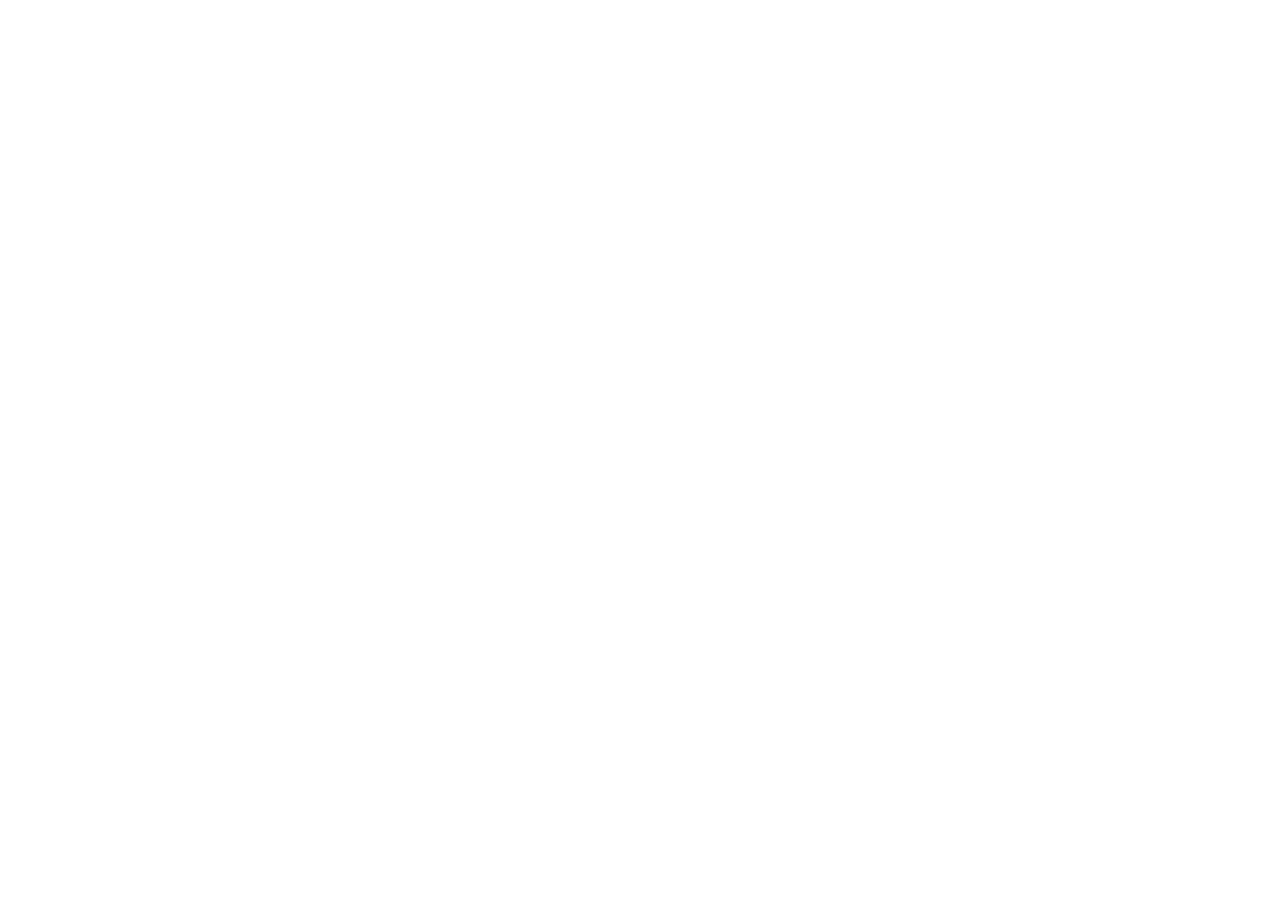
==== index.html @ 3612be58 "Added templates with routing" ====
<!DOCTYPE html>
<html lang="en">
<head>
	<meta charset="utf-8">
    <meta name="viewport" content="width=device-width, initial-scale=1, maximum-scale=1, minimum-scale=1, user-scalable=no, minimal-ui">
	<meta http-equiv="x-ua-compatible" content="ie=edge">

    <title>Meal Planner</title>

    <link rel="manifest" href="manifest.json">
	<link rel="stylesheet" href="resources/frameworks/framework7/css/framework7.material.min.css">
</head>
<body>
    <div class="statusbar-overlay"></div>
    <div class="views">
        <div class="view view-main navbar-fixed">
            <div class="pages"></div>
        </div>
    </div>
    <script src="resources/frameworks/framework7/js/framework7.min.js"></script>
    <script data-main="resources/js/app" src="resources/frameworks/require.js"></script>
</body>
</html>
---- resources/frameworks/framework7/css/framework7.material.min.css ----
/**
 * Framework7 1.4.2
 * Full Featured Mobile HTML Framework For Building iOS & Android Apps
 * 
 * http://www.idangero.us/framework7
 * 
 * Copyright 2016, Vladimir Kharlampidi
 * The iDangero.us
 * http://www.idangero.us/
 * 
 * Licensed under MIT
 * 
 * Released on: February 27, 2016
 */
body,html{position:relative;height:100%;width:100%;overflow-x:hidden}body{font-family:Roboto,Noto,Helvetica,Arial,sans-serif;margin:0;padding:0;color:#212121;font-size:14px;line-height:1.5;width:100%;-webkit-text-size-adjust:100%;background:#fff;overflow:hidden}*{-webkit-tap-highlight-color:transparent;-webkit-touch-callout:none}a,input,select,textarea{outline:0}a{text-decoration:none;color:#2196f3}p{margin:1em 0}.row{display:-webkit-box;display:-ms-flexbox;display:-webkit-flex;display:flex;-webkit-box-pack:justify;-ms-flex-pack:justify;-webkit-justify-content:space-between;justify-content:space-between;-webkit-box-lines:multiple;-moz-box-lines:multiple;-webkit-flex-wrap:wrap;-ms-flex-wrap:wrap;flex-wrap:wrap;-webkit-box-align:start;-ms-flex-align:start;-webkit-align-items:flex-start;align-items:flex-start}.row>[class*=col-]{box-sizing:border-box}.row .col-auto{width:100%}.row .col-100{width:100%;width:-webkit-calc((100% - 16px*0)/ 1);width:calc((100% - 16px*0)/ 1)}.row.no-gutter .col-100{width:100%}.row .col-95{width:95%;width:-webkit-calc((100% - 16px*.05263157894736836)/ 1.0526315789473684);width:calc((100% - 16px*.05263157894736836)/ 1.0526315789473684)}.row.no-gutter .col-95{width:95%}.row .col-90{width:90%;width:-webkit-calc((100% - 16px*.11111111111111116)/ 1.1111111111111112);width:calc((100% - 16px*.11111111111111116)/ 1.1111111111111112)}.row.no-gutter .col-90{width:90%}.row .col-85{width:85%;width:-webkit-calc((100% - 16px*.17647058823529416)/ 1.1764705882352942);width:calc((100% - 16px*.17647058823529416)/ 1.1764705882352942)}.row.no-gutter .col-85{width:85%}.row .col-80{width:80%;width:-webkit-calc((100% - 16px*.25)/ 1.25);width:calc((100% - 16px*.25)/ 1.25)}.row.no-gutter .col-80{width:80%}.row .col-75{width:75%;width:-webkit-calc((100% - 16px*.33333333333333326)/ 1.3333333333333333);width:calc((100% - 16px*.33333333333333326)/ 1.3333333333333333)}.row.no-gutter .col-75{width:75%}.row .col-70{width:70%;width:-webkit-calc((100% - 16px*.4285714285714286)/ 1.4285714285714286);width:calc((100% - 16px*.4285714285714286)/ 1.4285714285714286)}.row.no-gutter .col-70{width:70%}.row .col-66{width:66.66666666666666%;width:-webkit-calc((100% - 16px*.5000000000000002)/ 1.5000000000000002);width:calc((100% - 16px*.5000000000000002)/ 1.5000000000000002)}.row.no-gutter .col-66{width:66.66666666666666%}.row .col-65{width:65%;width:-webkit-calc((100% - 16px*.5384615384615385)/ 1.5384615384615385);width:calc((100% - 16px*.5384615384615385)/ 1.5384615384615385)}.row.no-gutter .col-65{width:65%}.row .col-60{width:60%;width:-webkit-calc((100% - 16px*.6666666666666667)/ 1.6666666666666667);width:calc((100% - 16px*.6666666666666667)/ 1.6666666666666667)}.row.no-gutter .col-60{width:60%}.row .col-55{width:55%;width:-webkit-calc((100% - 16px*.8181818181818181)/ 1.8181818181818181);width:calc((100% - 16px*.8181818181818181)/ 1.8181818181818181)}.row.no-gutter .col-55{width:55%}.row .col-50{width:50%;width:-webkit-calc((100% - 16px*1)/ 2);width:calc((100% - 16px*1)/ 2)}.row.no-gutter .col-50{width:50%}.row .col-45{width:45%;width:-webkit-calc((100% - 16px*1.2222222222222223)/ 2.2222222222222223);width:calc((100% - 16px*1.2222222222222223)/ 2.2222222222222223)}.row.no-gutter .col-45{width:45%}.row .col-40{width:40%;width:-webkit-calc((100% - 16px*1.5)/ 2.5);width:calc((100% - 16px*1.5)/ 2.5)}.row.no-gutter .col-40{width:40%}.row .col-35{width:35%;width:-webkit-calc((100% - 16px*1.8571428571428572)/ 2.857142857142857);width:calc((100% - 16px*1.8571428571428572)/ 2.857142857142857)}.row.no-gutter .col-35{width:35%}.row .col-33{width:33.333333333333336%;width:-webkit-calc((100% - 16px*2)/ 3);width:calc((100% - 16px*2)/ 3)}.row.no-gutter .col-33{width:33.333333333333336%}.row .col-30{width:30%;width:-webkit-calc((100% - 16px*2.3333333333333335)/ 3.3333333333333335);width:calc((100% - 16px*2.3333333333333335)/ 3.3333333333333335)}.row.no-gutter .col-30{width:30%}.row .col-25{width:25%;width:-webkit-calc((100% - 16px*3)/ 4);width:calc((100% - 16px*3)/ 4)}.row.no-gutter .col-25{width:25%}.row .col-20{width:20%;width:-webkit-calc((100% - 16px*4)/ 5);width:calc((100% - 16px*4)/ 5)}.row.no-gutter .col-20{width:20%}.row .col-15{width:15%;width:-webkit-calc((100% - 16px*5.666666666666667)/ 6.666666666666667);width:calc((100% - 16px*5.666666666666667)/ 6.666666666666667)}.row.no-gutter .col-15{width:15%}.row .col-10{width:10%;width:-webkit-calc((100% - 16px*9)/ 10);width:calc((100% - 16px*9)/ 10)}.row.no-gutter .col-10{width:10%}.row .col-5{width:5%;width:-webkit-calc((100% - 16px*19)/ 20);width:calc((100% - 16px*19)/ 20)}.row.no-gutter .col-5{width:5%}.row .col-auto:nth-last-child(1),.row .col-auto:nth-last-child(1)~.col-auto{width:100%;width:-webkit-calc((100% - 16px*0)/ 1);width:calc((100% - 16px*0)/ 1)}.row.no-gutter .col-auto:nth-last-child(1),.row.no-gutter .col-auto:nth-last-child(1)~.col-auto{width:100%}.row .col-auto:nth-last-child(2),.row .col-auto:nth-last-child(2)~.col-auto{width:50%;width:-webkit-calc((100% - 16px*1)/ 2);width:calc((100% - 16px*1)/ 2)}.row.no-gutter .col-auto:nth-last-child(2),.row.no-gutter .col-auto:nth-last-child(2)~.col-auto{width:50%}.row .col-auto:nth-last-child(3),.row .col-auto:nth-last-child(3)~.col-auto{width:33.33333333%;width:-webkit-calc((100% - 16px*2)/ 3);width:calc((100% - 16px*2)/ 3)}.row.no-gutter .col-auto:nth-last-child(3),.row.no-gutter .col-auto:nth-last-child(3)~.col-auto{width:33.33333333%}.row .col-auto:nth-last-child(4),.row .col-auto:nth-last-child(4)~.col-auto{width:25%;width:-webkit-calc((100% - 16px*3)/ 4);width:calc((100% - 16px*3)/ 4)}.row.no-gutter .col-auto:nth-last-child(4),.row.no-gutter .col-auto:nth-last-child(4)~.col-auto{width:25%}.row .col-auto:nth-last-child(5),.row .col-auto:nth-last-child(5)~.col-auto{width:20%;width:-webkit-calc((100% - 16px*4)/ 5);width:calc((100% - 16px*4)/ 5)}.row.no-gutter .col-auto:nth-last-child(5),.row.no-gutter .col-auto:nth-last-child(5)~.col-auto{width:20%}.row .col-auto:nth-last-child(6),.row .col-auto:nth-last-child(6)~.col-auto{width:16.66666667%;width:-webkit-calc((100% - 16px*5)/ 6);width:calc((100% - 16px*5)/ 6)}.row.no-gutter .col-auto:nth-last-child(6),.row.no-gutter .col-auto:nth-last-child(6)~.col-auto{width:16.66666667%}.row .col-auto:nth-last-child(7),.row .col-auto:nth-last-child(7)~.col-auto{width:14.28571429%;width:-webkit-calc((100% - 16px*6)/ 7);width:calc((100% - 16px*6)/ 7)}.row.no-gutter .col-auto:nth-last-child(7),.row.no-gutter .col-auto:nth-last-child(7)~.col-auto{width:14.28571429%}.row .col-auto:nth-last-child(8),.row .col-auto:nth-last-child(8)~.col-auto{width:12.5%;width:-webkit-calc((100% - 16px*7)/ 8);width:calc((100% - 16px*7)/ 8)}.row.no-gutter .col-auto:nth-last-child(8),.row.no-gutter .col-auto:nth-last-child(8)~.col-auto{width:12.5%}.row .col-auto:nth-last-child(9),.row .col-auto:nth-last-child(9)~.col-auto{width:11.11111111%;width:-webkit-calc((100% - 16px*8)/ 9);width:calc((100% - 16px*8)/ 9)}.row.no-gutter .col-auto:nth-last-child(9),.row.no-gutter .col-auto:nth-last-child(9)~.col-auto{width:11.11111111%}.row .col-auto:nth-last-child(10),.row .col-auto:nth-last-child(10)~.col-auto{width:10%;width:-webkit-calc((100% - 16px*9)/ 10);width:calc((100% - 16px*9)/ 10)}.row.no-gutter .col-auto:nth-last-child(10),.row.no-gutter .col-auto:nth-last-child(10)~.col-auto{width:10%}.row .col-auto:nth-last-child(11),.row .col-auto:nth-last-child(11)~.col-auto{width:9.09090909%;width:-webkit-calc((100% - 16px*10)/ 11);width:calc((100% - 16px*10)/ 11)}.row.no-gutter .col-auto:nth-last-child(11),.row.no-gutter .col-auto:nth-last-child(11)~.col-auto{width:9.09090909%}.row .col-auto:nth-last-child(12),.row .col-auto:nth-last-child(12)~.col-auto{width:8.33333333%;width:-webkit-calc((100% - 16px*11)/ 12);width:calc((100% - 16px*11)/ 12)}.row.no-gutter .col-auto:nth-last-child(12),.row.no-gutter .col-auto:nth-last-child(12)~.col-auto{width:8.33333333%}.row .col-auto:nth-last-child(13),.row .col-auto:nth-last-child(13)~.col-auto{width:7.69230769%;width:-webkit-calc((100% - 16px*12)/ 13);width:calc((100% - 16px*12)/ 13)}.row.no-gutter .col-auto:nth-last-child(13),.row.no-gutter .col-auto:nth-last-child(13)~.col-auto{width:7.69230769%}.row .col-auto:nth-last-child(14),.row .col-auto:nth-last-child(14)~.col-auto{width:7.14285714%;width:-webkit-calc((100% - 16px*13)/ 14);width:calc((100% - 16px*13)/ 14)}.row.no-gutter .col-auto:nth-last-child(14),.row.no-gutter .col-auto:nth-last-child(14)~.col-auto{width:7.14285714%}.row .col-auto:nth-last-child(15),.row .col-auto:nth-last-child(15)~.col-auto{width:6.66666667%;width:-webkit-calc((100% - 16px*14)/ 15);width:calc((100% - 16px*14)/ 15)}.row.no-gutter .col-auto:nth-last-child(15),.row.no-gutter .col-auto:nth-last-child(15)~.col-auto{width:6.66666667%}.row .col-auto:nth-last-child(16),.row .col-auto:nth-last-child(16)~.col-auto{width:6.25%;width:-webkit-calc((100% - 16px*15)/ 16);width:calc((100% - 16px*15)/ 16)}.row.no-gutter .col-auto:nth-last-child(16),.row.no-gutter .col-auto:nth-last-child(16)~.col-auto{width:6.25%}.row .col-auto:nth-last-child(17),.row .col-auto:nth-last-child(17)~.col-auto{width:5.88235294%;width:-webkit-calc((100% - 16px*16)/ 17);width:calc((100% - 16px*16)/ 17)}.row.no-gutter .col-auto:nth-last-child(17),.row.no-gutter .col-auto:nth-last-child(17)~.col-auto{width:5.88235294%}.row .col-auto:nth-last-child(18),.row .col-auto:nth-last-child(18)~.col-auto{width:5.55555556%;width:-webkit-calc((100% - 16px*17)/ 18);width:calc((100% - 16px*17)/ 18)}.row.no-gutter .col-auto:nth-last-child(18),.row.no-gutter .col-auto:nth-last-child(18)~.col-auto{width:5.55555556%}.row .col-auto:nth-last-child(19),.row .col-auto:nth-last-child(19)~.col-auto{width:5.26315789%;width:-webkit-calc((100% - 16px*18)/ 19);width:calc((100% - 16px*18)/ 19)}.row.no-gutter .col-auto:nth-last-child(19),.row.no-gutter .col-auto:nth-last-child(19)~.col-auto{width:5.26315789%}.row .col-auto:nth-last-child(20),.row .col-auto:nth-last-child(20)~.col-auto{width:5%;width:-webkit-calc((100% - 16px*19)/ 20);width:calc((100% - 16px*19)/ 20)}.row.no-gutter .col-auto:nth-last-child(20),.row.no-gutter .col-auto:nth-last-child(20)~.col-auto{width:5%}.row .col-auto:nth-last-child(21),.row .col-auto:nth-last-child(21)~.col-auto{width:4.76190476%;width:-webkit-calc((100% - 16px*20)/ 21);width:calc((100% - 16px*20)/ 21)}.row.no-gutter .col-auto:nth-last-child(21),.row.no-gutter .col-auto:nth-last-child(21)~.col-auto{width:4.76190476%}@media all and (min-width:768px){.row .tablet-100{width:100%;width:-webkit-calc((100% - 16px*0)/ 1);width:calc((100% - 16px*0)/ 1)}.row.no-gutter .tablet-100{width:100%}.row .tablet-95{width:95%;width:-webkit-calc((100% - 16px*.05263157894736836)/ 1.0526315789473684);width:calc((100% - 16px*.05263157894736836)/ 1.0526315789473684)}.row.no-gutter .tablet-95{width:95%}.row .tablet-90{width:90%;width:-webkit-calc((100% - 16px*.11111111111111116)/ 1.1111111111111112);width:calc((100% - 16px*.11111111111111116)/ 1.1111111111111112)}.row.no-gutter .tablet-90{width:90%}.row .tablet-85{width:85%;width:-webkit-calc((100% - 16px*.17647058823529416)/ 1.1764705882352942);width:calc((100% - 16px*.17647058823529416)/ 1.1764705882352942)}.row.no-gutter .tablet-85{width:85%}.row .tablet-80{width:80%;width:-webkit-calc((100% - 16px*.25)/ 1.25);width:calc((100% - 16px*.25)/ 1.25)}.row.no-gutter .tablet-80{width:80%}.row .tablet-75{width:75%;width:-webkit-calc((100% - 16px*.33333333333333326)/ 1.3333333333333333);width:calc((100% - 16px*.33333333333333326)/ 1.3333333333333333)}.row.no-gutter .tablet-75{width:75%}.row .tablet-70{width:70%;width:-webkit-calc((100% - 16px*.4285714285714286)/ 1.4285714285714286);width:calc((100% - 16px*.4285714285714286)/ 1.4285714285714286)}.row.no-gutter .tablet-70{width:70%}.row .tablet-66{width:66.66666666666666%;width:-webkit-calc((100% - 16px*.5000000000000002)/ 1.5000000000000002);width:calc((100% - 16px*.5000000000000002)/ 1.5000000000000002)}.row.no-gutter .tablet-66{width:66.66666666666666%}.row .tablet-65{width:65%;width:-webkit-calc((100% - 16px*.5384615384615385)/ 1.5384615384615385);width:calc((100% - 16px*.5384615384615385)/ 1.5384615384615385)}.row.no-gutter .tablet-65{width:65%}.row .tablet-60{width:60%;width:-webkit-calc((100% - 16px*.6666666666666667)/ 1.6666666666666667);width:calc((100% - 16px*.6666666666666667)/ 1.6666666666666667)}.row.no-gutter .tablet-60{width:60%}.row .tablet-55{width:55%;width:-webkit-calc((100% - 16px*.8181818181818181)/ 1.8181818181818181);width:calc((100% - 16px*.8181818181818181)/ 1.8181818181818181)}.row.no-gutter .tablet-55{width:55%}.row .tablet-50{width:50%;width:-webkit-calc((100% - 16px*1)/ 2);width:calc((100% - 16px*1)/ 2)}.row.no-gutter .tablet-50{width:50%}.row .tablet-45{width:45%;width:-webkit-calc((100% - 16px*1.2222222222222223)/ 2.2222222222222223);width:calc((100% - 16px*1.2222222222222223)/ 2.2222222222222223)}.row.no-gutter .tablet-45{width:45%}.row .tablet-40{width:40%;width:-webkit-calc((100% - 16px*1.5)/ 2.5);width:calc((100% - 16px*1.5)/ 2.5)}.row.no-gutter .tablet-40{width:40%}.row .tablet-35{width:35%;width:-webkit-calc((100% - 16px*1.8571428571428572)/ 2.857142857142857);width:calc((100% - 16px*1.8571428571428572)/ 2.857142857142857)}.row.no-gutter .tablet-35{width:35%}.row .tablet-33{width:33.333333333333336%;width:-webkit-calc((100% - 16px*2)/ 3);width:calc((100% - 16px*2)/ 3)}.row.no-gutter .tablet-33{width:33.333333333333336%}.row .tablet-30{width:30%;width:-webkit-calc((100% - 16px*2.3333333333333335)/ 3.3333333333333335);width:calc((100% - 16px*2.3333333333333335)/ 3.3333333333333335)}.row.no-gutter .tablet-30{width:30%}.row .tablet-25{width:25%;width:-webkit-calc((100% - 16px*3)/ 4);width:calc((100% - 16px*3)/ 4)}.row.no-gutter .tablet-25{width:25%}.row .tablet-20{width:20%;width:-webkit-calc((100% - 16px*4)/ 5);width:calc((100% - 16px*4)/ 5)}.row.no-gutter .tablet-20{width:20%}.row .tablet-15{width:15%;width:-webkit-calc((100% - 16px*5.666666666666667)/ 6.666666666666667);width:calc((100% - 16px*5.666666666666667)/ 6.666666666666667)}.row.no-gutter .tablet-15{width:15%}.row .tablet-10{width:10%;width:-webkit-calc((100% - 16px*9)/ 10);width:calc((100% - 16px*9)/ 10)}.row.no-gutter .tablet-10{width:10%}.row .tablet-5{width:5%;width:-webkit-calc((100% - 16px*19)/ 20);width:calc((100% - 16px*19)/ 20)}.row.no-gutter .tablet-5{width:5%}.row .tablet-auto:nth-last-child(1),.row .tablet-auto:nth-last-child(1)~.col-auto{width:100%;width:-webkit-calc((100% - 16px*0)/ 1);width:calc((100% - 16px*0)/ 1)}.row.no-gutter .tablet-auto:nth-last-child(1),.row.no-gutter .tablet-auto:nth-last-child(1)~.tablet-auto{width:100%}.row .tablet-auto:nth-last-child(2),.row .tablet-auto:nth-last-child(2)~.col-auto{width:50%;width:-webkit-calc((100% - 16px*1)/ 2);width:calc((100% - 16px*1)/ 2)}.row.no-gutter .tablet-auto:nth-last-child(2),.row.no-gutter .tablet-auto:nth-last-child(2)~.tablet-auto{width:50%}.row .tablet-auto:nth-last-child(3),.row .tablet-auto:nth-last-child(3)~.col-auto{width:33.33333333%;width:-webkit-calc((100% - 16px*2)/ 3);width:calc((100% - 16px*2)/ 3)}.row.no-gutter .tablet-auto:nth-last-child(3),.row.no-gutter .tablet-auto:nth-last-child(3)~.tablet-auto{width:33.33333333%}.row .tablet-auto:nth-last-child(4),.row .tablet-auto:nth-last-child(4)~.col-auto{width:25%;width:-webkit-calc((100% - 16px*3)/ 4);width:calc((100% - 16px*3)/ 4)}.row.no-gutter .tablet-auto:nth-last-child(4),.row.no-gutter .tablet-auto:nth-last-child(4)~.tablet-auto{width:25%}.row .tablet-auto:nth-last-child(5),.row .tablet-auto:nth-last-child(5)~.col-auto{width:20%;width:-webkit-calc((100% - 16px*4)/ 5);width:calc((100% - 16px*4)/ 5)}.row.no-gutter .tablet-auto:nth-last-child(5),.row.no-gutter .tablet-auto:nth-last-child(5)~.tablet-auto{width:20%}.row .tablet-auto:nth-last-child(6),.row .tablet-auto:nth-last-child(6)~.col-auto{width:16.66666667%;width:-webkit-calc((100% - 16px*5)/ 6);width:calc((100% - 16px*5)/ 6)}.row.no-gutter .tablet-auto:nth-last-child(6),.row.no-gutter .tablet-auto:nth-last-child(6)~.tablet-auto{width:16.66666667%}.row .tablet-auto:nth-last-child(7),.row .tablet-auto:nth-last-child(7)~.col-auto{width:14.28571429%;width:-webkit-calc((100% - 16px*6)/ 7);width:calc((100% - 16px*6)/ 7)}.row.no-gutter .tablet-auto:nth-last-child(7),.row.no-gutter .tablet-auto:nth-last-child(7)~.tablet-auto{width:14.28571429%}.row .tablet-auto:nth-last-child(8),.row .tablet-auto:nth-last-child(8)~.col-auto{width:12.5%;width:-webkit-calc((100% - 16px*7)/ 8);width:calc((100% - 16px*7)/ 8)}.row.no-gutter .tablet-auto:nth-last-child(8),.row.no-gutter .tablet-auto:nth-last-child(8)~.tablet-auto{width:12.5%}.row .tablet-auto:nth-last-child(9),.row .tablet-auto:nth-last-child(9)~.col-auto{width:11.11111111%;width:-webkit-calc((100% - 16px*8)/ 9);width:calc((100% - 16px*8)/ 9)}.row.no-gutter .tablet-auto:nth-last-child(9),.row.no-gutter .tablet-auto:nth-last-child(9)~.tablet-auto{width:11.11111111%}.row .tablet-auto:nth-last-child(10),.row .tablet-auto:nth-last-child(10)~.col-auto{width:10%;width:-webkit-calc((100% - 16px*9)/ 10);width:calc((100% - 16px*9)/ 10)}.row.no-gutter .tablet-auto:nth-last-child(10),.row.no-gutter .tablet-auto:nth-last-child(10)~.tablet-auto{width:10%}.row .tablet-auto:nth-last-child(11),.row .tablet-auto:nth-last-child(11)~.col-auto{width:9.09090909%;width:-webkit-calc((100% - 16px*10)/ 11);width:calc((100% - 16px*10)/ 11)}.row.no-gutter .tablet-auto:nth-last-child(11),.row.no-gutter .tablet-auto:nth-last-child(11)~.tablet-auto{width:9.09090909%}.row .tablet-auto:nth-last-child(12),.row .tablet-auto:nth-last-child(12)~.col-auto{width:8.33333333%;width:-webkit-calc((100% - 16px*11)/ 12);width:calc((100% - 16px*11)/ 12)}.row.no-gutter .tablet-auto:nth-last-child(12),.row.no-gutter .tablet-auto:nth-last-child(12)~.tablet-auto{width:8.33333333%}.row .tablet-auto:nth-last-child(13),.row .tablet-auto:nth-last-child(13)~.col-auto{width:7.69230769%;width:-webkit-calc((100% - 16px*12)/ 13);width:calc((100% - 16px*12)/ 13)}.row.no-gutter .tablet-auto:nth-last-child(13),.row.no-gutter .tablet-auto:nth-last-child(13)~.tablet-auto{width:7.69230769%}.row .tablet-auto:nth-last-child(14),.row .tablet-auto:nth-last-child(14)~.col-auto{width:7.14285714%;width:-webkit-calc((100% - 16px*13)/ 14);width:calc((100% - 16px*13)/ 14)}.row.no-gutter .tablet-auto:nth-last-child(14),.row.no-gutter .tablet-auto:nth-last-child(14)~.tablet-auto{width:7.14285714%}.row .tablet-auto:nth-last-child(15),.row .tablet-auto:nth-last-child(15)~.col-auto{width:6.66666667%;width:-webkit-calc((100% - 16px*14)/ 15);width:calc((100% - 16px*14)/ 15)}.row.no-gutter .tablet-auto:nth-last-child(15),.row.no-gutter .tablet-auto:nth-last-child(15)~.tablet-auto{width:6.66666667%}.row .tablet-auto:nth-last-child(16),.row .tablet-auto:nth-last-child(16)~.col-auto{width:6.25%;width:-webkit-calc((100% - 16px*15)/ 16);width:calc((100% - 16px*15)/ 16)}.row.no-gutter .tablet-auto:nth-last-child(16),.row.no-gutter .tablet-auto:nth-last-child(16)~.tablet-auto{width:6.25%}.row .tablet-auto:nth-last-child(17),.row .tablet-auto:nth-last-child(17)~.col-auto{width:5.88235294%;width:-webkit-calc((100% - 16px*16)/ 17);width:calc((100% - 16px*16)/ 17)}.row.no-gutter .tablet-auto:nth-last-child(17),.row.no-gutter .tablet-auto:nth-last-child(17)~.tablet-auto{width:5.88235294%}.row .tablet-auto:nth-last-child(18),.row .tablet-auto:nth-last-child(18)~.col-auto{width:5.55555556%;width:-webkit-calc((100% - 16px*17)/ 18);width:calc((100% - 16px*17)/ 18)}.row.no-gutter .tablet-auto:nth-last-child(18),.row.no-gutter .tablet-auto:nth-last-child(18)~.tablet-auto{width:5.55555556%}.row .tablet-auto:nth-last-child(19),.row .tablet-auto:nth-last-child(19)~.col-auto{width:5.26315789%;width:-webkit-calc((100% - 16px*18)/ 19);width:calc((100% - 16px*18)/ 19)}.row.no-gutter .tablet-auto:nth-last-child(19),.row.no-gutter .tablet-auto:nth-last-child(19)~.tablet-auto{width:5.26315789%}.row .tablet-auto:nth-last-child(20),.row .tablet-auto:nth-last-child(20)~.col-auto{width:5%;width:-webkit-calc((100% - 16px*19)/ 20);width:calc((100% - 16px*19)/ 20)}.row.no-gutter .tablet-auto:nth-last-child(20),.row.no-gutter .tablet-auto:nth-last-child(20)~.tablet-auto{width:5%}.row .tablet-auto:nth-last-child(21),.row .tablet-auto:nth-last-child(21)~.col-auto{width:4.76190476%;width:-webkit-calc((100% - 16px*20)/ 21);width:calc((100% - 16px*20)/ 21)}.row.no-gutter .tablet-auto:nth-last-child(21),.row.no-gutter .tablet-auto:nth-last-child(21)~.tablet-auto{width:4.76190476%}}.view,.views{position:relative;width:100%;height:100%;z-index:5000}.views{overflow:auto;-webkit-overflow-scrolling:touch}.view{overflow:hidden;box-sizing:border-box}.pages{position:relative;width:100%;height:100%;overflow:hidden}.page{box-sizing:border-box;position:absolute;left:0;top:0;width:100%;height:100%;background:#fff;-webkit-transform:translate3d(0,0,0);transform:translate3d(0,0,0)}.page.cached{display:none}.page-on-left{opacity:1;-webkit-transform:translate3d(0,0,0);transform:translate3d(0,0,0)}.page-on-right{opacity:0;pointer-events:none;-webkit-transform:translate3d(0,56px,0);transform:translate3d(0,56px,0)}.page-content{overflow:auto;-webkit-overflow-scrolling:touch;box-sizing:border-box;height:100%;position:relative;z-index:1}.page-transitioning{-webkit-transition-duration:.3s;transition-duration:.3s}.page-from-right-to-center{pointer-events:none;-webkit-animation:pageFromRightToCenter .3s forwards;animation:pageFromRightToCenter .3s forwards}.page-from-center-to-right{pointer-events:none;-webkit-animation:pageFromCenterToRight .3s forwards;animation:pageFromCenterToRight .3s forwards}@-webkit-keyframes pageFromRightToCenter{from{opacity:0;-webkit-transform:translate3d(0,56px,0)}to{opacity:1;-webkit-transform:translate3d(0,0,0)}}@keyframes pageFromRightToCenter{from{opacity:0;transform:translate3d(0,56px,0)}to{opacity:1;transform:translate3d(0,0,0)}}@-webkit-keyframes pageFromCenterToRight{from{opacity:1;-webkit-transform:translate3d(0,0,0)}to{opacity:0;-webkit-transform:translate3d(0,56px,0)}}@keyframes pageFromCenterToRight{from{opacity:1;transform:translate3d(0,0,0)}to{opacity:0;transform:translate3d(0,56px,0)}}.page-from-center-to-left{-webkit-animation:pageFromCenterToLeft .3s forwards;animation:pageFromCenterToLeft .3s forwards}.page-from-left-to-center{-webkit-animation:pageFromLeftToCenter .3s forwards;animation:pageFromLeftToCenter .3s forwards}@-webkit-keyframes pageFromCenterToLeft{from{opacity:1}to{opacity:1}}@keyframes pageFromCenterToLeft{from{opacity:1}to{opacity:1}}@-webkit-keyframes pageFromLeftToCenter{from{opacity:1}to{opacity:1}}@keyframes pageFromLeftToCenter{from{opacity:1}to{opacity:1}}.navbar-inner,.toolbar-inner{position:absolute;left:0;top:0;width:100%;height:100%;box-sizing:border-box;overflow:hidden;display:-webkit-box;display:-ms-flexbox;display:-webkit-flex;display:flex;-webkit-box-align:center;-ms-flex-align:center;-webkit-align-items:center;align-items:center}.navbar-inner{-webkit-box-pack:start;-ms-flex-pack:start;-webkit-justify-content:flex-start;justify-content:flex-start}.toolbar-inner{-webkit-box-pack:justify;-ms-flex-pack:justify;-webkit-justify-content:space-between;justify-content:space-between}.navbar-inner.cached{display:none}.navbar,.toolbar{width:100%;box-sizing:border-box;position:relative;margin:0;z-index:500;-webkit-backface-visibility:hidden;backface-visibility:hidden;color:#fff}.navbar b,.toolbar b{font-weight:500}.navbar~.toolbar{z-index:499}.navbar,.subnavbar,.toolbar{background:#2196f3}.navbar a.link,.subnavbar a.link,.toolbar a.link{text-decoration:none;position:relative;color:#fff;box-sizing:border-box;display:-webkit-box;display:-ms-flexbox;display:-webkit-flex;display:flex;-webkit-box-pack:center;-ms-flex-pack:center;-webkit-justify-content:center;justify-content:center;-webkit-box-align:center;-ms-flex-align:center;-webkit-align-items:center;align-items:center;padding:0 16px;min-width:48px}.navbar a.link:before,.subnavbar a.link:before,.toolbar a.link:before{content:'';width:152%;height:152%;position:absolute;left:-26%;top:-26%;background-image:-webkit-radial-gradient(center,circle cover,rgba(255,255,255,.15) 66%,rgba(255,255,255,0) 66%);background-image:radial-gradient(circle at center,rgba(255,255,255,.15) 66%,rgba(255,255,255,0) 66%);background-repeat:no-repeat;background-position:center;background-size:100% 100%;opacity:0;pointer-events:none;-webkit-transition-duration:.6s;transition-duration:.6s}.navbar a.link.active-state:before,.subnavbar a.link.active-state:before,.toolbar a.link.active-state:before,html:not(.watch-active-state) .navbar a.link:active:before,html:not(.watch-active-state) .subnavbar a.link:active:before,html:not(.watch-active-state) .toolbar a.link:active:before{opacity:1;-webkit-transition-duration:150ms;transition-duration:150ms}.navbar a.link i+i,.navbar a.link i+span,.navbar a.link span+i,.navbar a.link span+span,.subnavbar a.link i+i,.subnavbar a.link i+span,.subnavbar a.link span+i,.subnavbar a.link span+span,.toolbar a.link i+i,.toolbar a.link i+span,.toolbar a.link span+i,.toolbar a.link span+span{margin-left:8px}.navbar a.icon-only,.subnavbar a.icon-only,.toolbar a.icon-only{min-width:0;-webkit-box-flex:0;-webkit-flex-shrink:0;-ms-flex:0 0 auto;flex-shrink:0}.navbar i.icon,.subnavbar i.icon,.toolbar i.icon{display:block}.navbar .center,.subnavbar .center{font-size:20px;font-weight:500;text-align:center;margin:0 16px;position:relative;overflow:hidden;text-overflow:ellipsis;white-space:nowrap;line-height:56px;display:inline-block;text-align:left}.navbar .left,.navbar .right,.subnavbar .left,.subnavbar .right{-webkit-box-flex:0;-webkit-flex-shrink:0;-ms-flex:0 0 auto;flex-shrink:0;display:-webkit-box;display:-ms-flexbox;display:-webkit-flex;display:flex;-webkit-box-pack:start;-ms-flex-pack:start;-webkit-justify-content:flex-start;justify-content:flex-start;-webkit-box-align:center;-ms-flex-align:center;-webkit-align-items:center;align-items:center;-webkit-transform:translate3d(0,0,0);transform:translate3d(0,0,0)}.navbar .right,.subnavbar .right{margin-left:auto}.navbar .right:first-child,.subnavbar .right:first-child{position:absolute;right:16px;height:100%}.navbar{left:0;top:0;height:56px;font-size:20px}.navbar a.link{line-height:56px;height:56px}.popup .navbar{-webkit-transform:translate3d(0,0,0);transform:translate3d(0,0,0)}.subnavbar{height:48px;width:100%;position:absolute;left:0;top:100%;z-index:20;box-sizing:border-box;padding:0 16px;display:-webkit-box;display:-ms-flexbox;display:-webkit-flex;display:flex;-webkit-box-pack:justify;-ms-flex-pack:justify;-webkit-justify-content:space-between;justify-content:space-between;-webkit-box-align:center;-ms-flex-align:center;-webkit-align-items:center;align-items:center;overflow:hidden}.subnavbar a.link{line-height:48px;height:48px}.subnavbar .center{line-height:48px}.subnavbar .center:first-child{margin-left:56px}.navbar.no-border .subnavbar{margin-top:0}.navbar-on-left .subnavbar,.navbar-on-right .subnavbar{pointer-events:none}.navbar .subnavbar,.page .subnavbar{position:absolute}.page>.subnavbar{top:0;margin-top:0}.subnavbar>.buttons-row{width:100%}.subnavbar .searchbar,.subnavbar.searchbar{position:absolute}.subnavbar .searchbar,.subnavbar.searchbar{position:absolute}.subnavbar .searchbar{left:0;top:0}.toolbar{left:0;bottom:0;height:48px;font-size:14px}.toolbar a.link{line-height:48px;height:48px}.toolbar a{-webkit-box-flex:1;-webkit-flex-shrink:1;-ms-flex:0 1 auto;flex-shrink:1;position:relative;white-space:nowrap;text-overflow:ellipsis}.tabbar{z-index:5001;overflow:hidden;bottom:auto;top:0}.tabbar .toolbar-inner{padding-left:0;padding-right:0}.tabbar a.link{line-height:1.4}.tabbar a.link,.tabbar a.tab-link{height:100%;width:100%;box-sizing:border-box;padding-left:0;padding-right:0;display:-webkit-box;display:-ms-flexbox;display:-webkit-flex;display:flex;-webkit-box-pack:center;-ms-flex-pack:center;-webkit-justify-content:center;justify-content:center;-webkit-box-align:center;-ms-flex-align:center;-webkit-align-items:center;align-items:center;-ms-flex:1;-webkit-box-orient:vertical;-moz-box-orient:vertical;-ms-flex-direction:column;-webkit-flex-direction:column;flex-direction:column;font-size:14px;text-transform:uppercase}.tabbar i.icon{height:24px}.tabbar a.tab-link{-webkit-transition-duration:.3s;transition-duration:.3s;overflow:hidden;color:rgba(255,255,255,.7);position:relative}.tabbar a.tab-link.active,.tabbar a.tab-link.active-state,html:not(.watch-active-state) .tabbar a.tab-link:active{color:#fff}.tabbar .tab-link-highlight{position:absolute;left:0;bottom:0;height:3px;background:#0a6ebd;background:rgba(255,255,255,.5);-webkit-transition-duration:.3s;transition-duration:.3s}.tabbar-labels{height:72px}.tabbar-labels a.link,.tabbar-labels a.tab-link{padding-top:12px;padding-bottom:12px;height:100%;-webkit-box-pack:justify;-ms-flex-pack:justify;-webkit-justify-content:space-between;justify-content:space-between}.tabbar-labels span.tabbar-label{line-height:1;display:block;margin:0;margin-top:10px;position:relative;text-overflow:ellipsis;white-space:nowrap;overflow:hidden;max-width:100%}.tabbar-scrollable .toolbar-inner{-webkit-box-pack:start;-ms-flex-pack:start;-webkit-justify-content:flex-start;justify-content:flex-start;overflow:auto}.tabbar-scrollable .toolbar-inner::-webkit-scrollbar{display:none!important;width:0!important;height:0!important;-webkit-appearance:none;opacity:0!important}.tabbar-scrollable a.link,.tabbar-scrollable a.tab-link{width:auto;-webkit-box-flex:0;-webkit-flex-shrink:0;-ms-flex:0 0 auto;flex-shrink:0;-ms-flex:0;padding:0 16px}.toolbar-bottom{bottom:0;top:auto}.toolbar-bottom .tab-link-highlight{bottom:auto;top:0}.page>.navbar,.page>.toolbar,.view>.navbar,.view>.toolbar,.views>.navbar,.views>.toolbar{position:absolute}.subnavbar~.page-content{padding-top:48px}.tabbar-fixed .page-content,.toolbar-fixed .page-content{padding-top:48px}.tabbar-labels-fixed .page-content{padding-top:72px}.toolbar~.page-content{padding-top:48px}.tabbar-labels~.page-content{padding-top:72px}.messagebar~.page-content,.toolbar-bottom~.page-content{padding-top:0;padding-bottom:48px}.tabbar-labels.toolbar-bottom~.page-content{padding-bottom:72px}.navbar-fixed .page-content{padding-top:56px}.navbar-fixed .tabbar-fixed .page-content,.navbar-fixed .toolbar-fixed .page-content,.navbar-fixed.tabbar-fixed .page-content,.navbar-fixed.toolbar-fixed .page-content,.tabbar-fixed .navbar-fixed .page-content,.toolbar-fixed .navbar-fixed .page-content{padding-top:104px}.navbar-fixed .tabbar-labels-fixed .page-content,.navbar-fixed.tabbar-labels-fixed .page-content,.tabbar-labels-fixed .navbar-fixed .page-content{padding-top:128px}.navbar-fixed .toolbar~.page-content{padding-top:104px}.navbar-fixed .messagebar~.page-content,.navbar-fixed .toolbar-bottom~.page-content{padding-top:56px}.navbar-fixed .tabbar-labels~.page-content{padding-top:128px}.navbar-fixed .tabbar-labels.toolbar-bottom~.page-content{padding-top:56px}.navbar-fixed .page-content.with-subnavbar,.navbar-fixed .subnavbar~.page-content,.navbar-fixed .with-subnavbar .page-content{padding-top:104px}.navbar-fixed .page .subnavbar,.navbar-fixed.page .subnavbar{top:56px}.navbar-fixed .toolbar{top:56px}.navbar-fixed .messagebar,.navbar-fixed .toolbar-bottom{top:auto}.navbar.navbar-hiding{-webkit-transition-duration:.4s;transition-duration:.4s;-webkit-transform:translate3d(0,0,0);transform:translate3d(0,0,0)}.navbar.navbar-hiding~.page .list-group-title,.navbar.navbar-hiding~.page-content .list-group-title,.navbar.navbar-hiding~.pages .list-group-title{-webkit-transition-duration:.4s;transition-duration:.4s}.navbar.navbar-hiding~.page .subnavbar,.navbar.navbar-hiding~.page-content .subnavbar,.navbar.navbar-hiding~.pages .subnavbar{-webkit-transition-duration:.4s;transition-duration:.4s}.navbar.navbar-hiding~.subnavbar,.navbar.navbar-hiding~.toolbar{-webkit-transition-duration:.4s;transition-duration:.4s}.navbar.navbar-hidden{-webkit-transition-duration:.4s;transition-duration:.4s;-webkit-transform:translate3d(0,-100%,0);transform:translate3d(0,-100%,0)}.navbar.navbar-hidden~.page .list-group-title,.navbar.navbar-hidden~.page-content .list-group-title,.navbar.navbar-hidden~.pages .list-group-title{-webkit-transition-duration:.4s;transition-duration:.4s;top:-56px}.navbar.navbar-hidden~.page .subnavbar,.navbar.navbar-hidden~.page-content .subnavbar,.navbar.navbar-hidden~.pages .subnavbar{-webkit-transform:translate3d(0,-56px,0);transform:translate3d(0,-56px,0);-webkit-transition-duration:.4s;transition-duration:.4s}.navbar.navbar-hidden~.subnavbar,.navbar.navbar-hidden~.toolbar:not(.messagebar):not(.toolbar-bottom){-webkit-transform:translate3d(0,-56px,0);transform:translate3d(0,-56px,0);-webkit-transition-duration:.4s;transition-duration:.4s}.page.no-navbar .page-content{padding-top:0}.page.no-navbar .page-content.with-subnavbar,.page.no-navbar.with-subnavbar .page-content,.with-subnavbar .page.no-navbar .page-content{padding-top:48px}.tabbar.tabbar-hiding,.tabbar.toolbar-hiding,.toolbar.tabbar-hiding,.toolbar.toolbar-hiding{-webkit-transition-duration:.4s;transition-duration:.4s;-webkit-transform:translate3d(0,0,0);transform:translate3d(0,0,0)}.tabbar.tabbar-hidden,.tabbar.toolbar-hidden,.toolbar.tabbar-hidden,.toolbar.toolbar-hidden{-webkit-transition-duration:.4s;transition-duration:.4s}.tabbar.tabbar-hidden,.tabbar.toolbar-hidden,.toolbar.tabbar-hidden,.toolbar.toolbar-hidden{-webkit-transform:translate3d(0,-100%,0);transform:translate3d(0,-100%,0)}.navbar~.tabbar.tabbar-hidden,.navbar~.tabbar.toolbar-hidden,.navbar~.toolbar.tabbar-hidden,.navbar~.toolbar.toolbar-hidden{-webkit-transform:translate3d(0,-104px,0);transform:translate3d(0,-104px,0)}.navbar~.tabbar.tabbar-labels.toolbar-hidden,.navbar~.toolbar.tabbar-labels.toolbar-hidden{-webkit-transform:translate3d(0,-128px,0);transform:translate3d(0,-128px,0)}.tabbar.toolbar-hidden.messagebar,.tabbar.toolbar-hidden.toolbar-bottom,.toolbar.toolbar-hidden.messagebar,.toolbar.toolbar-hidden.toolbar-bottom{-webkit-transform:translate3d(0,100%,0);transform:translate3d(0,100%,0)}.page.no-tabbar .page-content,.page.no-toolbar .page-content{padding-bottom:0}.searchbar{height:48px;width:100%;background:#2196f3;box-sizing:border-box;padding:0 16px;overflow:hidden;position:relative;display:-webkit-box;display:-ms-flexbox;display:-webkit-flex;display:flex;-webkit-box-align:center;-ms-flex-align:center;-webkit-align-items:center;align-items:center;color:#fff}.searchbar a{position:relative;color:#fff}.searchbar a:before{content:'';width:152%;height:152%;position:absolute;left:-26%;top:-26%;background-image:-webkit-radial-gradient(center,circle cover,rgba(255,255,255,.15) 66%,rgba(255,255,255,0) 66%);background-image:radial-gradient(circle at center,rgba(255,255,255,.15) 66%,rgba(255,255,255,0) 66%);background-repeat:no-repeat;background-position:center;background-size:100% 100%;opacity:0;pointer-events:none;-webkit-transition-duration:.6s;transition-duration:.6s}.searchbar a.active-state:before,html:not(.watch-active-state) .searchbar a:active:before{opacity:1;-webkit-transition-duration:150ms;transition-duration:150ms}.searchbar .searchbar-input{width:100%;height:32px;position:relative;-webkit-box-flex:1;-webkit-flex-shrink:1;-ms-flex:0 1 auto;flex-shrink:1}.searchbar input[type=search]{box-sizing:border-box;width:100%;height:100%;display:block;border:none;-webkit-appearance:none;-moz-appearance:none;-ms-appearance:none;appearance:none;border-radius:0;font-family:inherit;color:#fff;font-size:16px;font-weight:400;padding:0 36px 0 24px;background-color:transparent;background-repeat:no-repeat;background-position:0 center;-webkit-transition-duration:.3s;transition-duration:.3s;background-image:url("data:image/svg+xml;charset=utf-8,%3Csvg%20fill%3D'%23FFFFFF'%20height%3D'24'%20viewBox%3D'0%200%2024%2024'%20width%3D'24'%20xmlns%3D'http%3A%2F%2Fwww.w3.org%2F2000%2Fsvg'%3E%3Cpath%20d%3D'M15.5%2014h-.79l-.28-.27C15.41%2012.59%2016%2011.11%2016%209.5%2016%205.91%2013.09%203%209.5%203S3%205.91%203%209.5%205.91%2016%209.5%2016c1.61%200%203.09-.59%204.23-1.57l.27.28v.79l5%204.99L20.49%2019l-4.99-5zm-6%200C7.01%2014%205%2011.99%205%209.5S7.01%205%209.5%205%2014%207.01%2014%209.5%2011.99%2014%209.5%2014z'%2F%3E%3Cpath%20d%3D'M0%200h24v24H0z'%20fill%3D'none'%2F%3E%3C%2Fsvg%3E");-webkit-background-size:24px 24px;background-size:24px 24px;border-bottom:1px solid #fff;opacity:.6}.searchbar input[type=search]::-webkit-input-placeholder{color:#fff;opacity:1}.searchbar input[type=search]::-webkit-search-cancel-button{-webkit-appearance:none}.searchbar .searchbar-clear{position:absolute;width:56px;height:100%;right:-16px;top:0;opacity:0;pointer-events:none;background-position:center;background-repeat:no-repeat;background-image:url("data:image/svg+xml;charset=utf-8,%3Csvg%20fill%3D'%23fff'%20height%3D'24'%20viewBox%3D'0%200%2024%2024'%20width%3D'24'%20xmlns%3D'http%3A%2F%2Fwww.w3.org%2F2000%2Fsvg'%3E%3Cpath%20d%3D'M19%206.41L17.59%205%2012%2010.59%206.41%205%205%206.41%2010.59%2012%205%2017.59%206.41%2019%2012%2013.41%2017.59%2019%2019%2017.59%2013.41%2012z'%2F%3E%3Cpath%20d%3D'M0%200h24v24H0z'%20fill%3D'none'%2F%3E%3C%2Fsvg%3E");-webkit-background-size:24px 24px;background-size:24px 24px;-webkit-transition-duration:.3s;transition-duration:.3s;cursor:pointer}.searchbar .searchbar-cancel{display:none}.searchbar.searchbar-active input[type=search]{opacity:1}.searchbar.searchbar-active .searchbar-clear{pointer-events:auto;opacity:1}.searchbar.searchbar-not-empty .searchbar-clear{pointer-events:auto;opacity:1}.searchbar-overlay{position:absolute;left:0;top:0;width:100%;height:100%;z-index:100;opacity:0;pointer-events:none;background:rgba(0,0,0,.25);-webkit-transition-duration:.3s;transition-duration:.3s;-webkit-transform:translate3d(0,0,0);transform:translate3d(0,0,0)}.searchbar-overlay.searchbar-overlay-active{opacity:1;pointer-events:auto}.searchbar-not-found{display:none}.hidden-by-searchbar,.list-block .hidden-by-searchbar,.list-block li.hidden-by-searchbar{display:none}.page>.searchbar{position:absolute;width:100%;left:0;top:0;z-index:200}.page>.searchbar~.page-content{padding-top:48px}.navbar-fixed .page>.searchbar,.navbar-fixed>.searchbar,.navbar-through .page>.searchbar,.navbar-through>.searchbar{top:56px}.navbar-fixed .page>.searchbar~.page-content,.navbar-fixed>.searchbar~.page-content,.navbar-through .page>.searchbar~.page-content,.navbar-through>.searchbar~.page-content{padding-top:104px}.toolbar.messagebar{-webkit-transform:translate3d(0,0,0);transform:translate3d(0,0,0);background:#fff;height:48px;top:auto;bottom:0;font-size:16px;overflow:hidden}.toolbar.messagebar:before{content:'';position:absolute;left:0;top:0;bottom:auto;right:auto;height:1px;width:100%;background-color:#d1d1d1;display:block;z-index:15;-webkit-transform-origin:50% 0;transform-origin:50% 0}html.pixel-ratio-2 .toolbar.messagebar:before{-webkit-transform:scaleY(.5);transform:scaleY(.5)}html.pixel-ratio-3 .toolbar.messagebar:before{-webkit-transform:scaleY(.33);transform:scaleY(.33)}.toolbar.messagebar textarea{-webkit-appearance:none;-moz-appearance:none;-ms-appearance:none;appearance:none;-webkit-box-sizing:border-box;-moz-box-sizing:border-box;box-sizing:border-box;border:none;background:0 0;border-radius:0;box-shadow:none;display:block;padding:3px 8px 3px;margin:0;width:100%;height:28px;color:#333;font-size:16px;line-height:22px;font-family:inherit;resize:none;-webkit-box-flex:1;-webkit-flex-shrink:1;-ms-flex:0 1 auto;flex-shrink:1}.toolbar.messagebar a.link{color:#333;-ms-flex-item-align:flex-end;-webkit-align-self:flex-end;align-self:flex-end;height:48px;line-height:48px}.toolbar.messagebar a.link:before{background-image:-webkit-radial-gradient(center,circle cover,rgba(0,0,0,.1) 66%,rgba(0,0,0,0) 66%);background-image:radial-gradient(circle at center,rgba(0,0,0,.1) 66%,rgba(0,0,0,0) 66%)}.toolbar.messagebar .link{-webkit-box-flex:0;-webkit-flex-shrink:0;-ms-flex:0 0 auto;flex-shrink:0}.toolbar.messagebar~.page-content{padding-bottom:48px}.page.no-toolbar .toolbar.messagebar~.page-content{padding-bottom:48px}.hidden-toolbar .toolbar.messagebar{-webkit-transform:translate3d(0,0,0);transform:translate3d(0,0,0);-webkit-transition-duration:0s;transition-duration:0s}i.icon{display:inline-block;vertical-align:middle;background-size:100% auto;background-position:center;background-repeat:no-repeat;font-style:normal;position:relative}i.icon.icon-back{width:24px;height:24px;background-image:url("data:image/svg+xml;charset=utf-8,%3Csvg%20xmlns%3D'http%3A%2F%2Fwww.w3.org%2F2000%2Fsvg'%20width%3D'24'%20height%3D'24'%20viewBox%3D'0%200%2024%2024'%3E%3Cpath%20d%3D'M20%2011H7.83l5.59-5.59L12%204l-8%208%208%208%201.41-1.41L7.83%2013H20v-2z'%20fill%3D'%23ffffff'%2F%3E%3C%2Fsvg%3E")}i.icon.icon-forward{width:24px;height:24px;background-image:url("data:image/svg+xml;charset=utf-8,%3Csvg%20xmlns%3D'http%3A%2F%2Fwww.w3.org%2F2000%2Fsvg'%20width%3D'24'%20height%3D'24'%20viewBox%3D'0%200%2024%2024'%3E%3Cpath%20d%3D'M12%204l-1.41%201.41L16.17%2011H4v2h12.17l-5.58%205.59L12%2020l8-8z'%20fill%3D'%23ffffff'%2F%3E%3C%2Fsvg%3E")}i.icon.icon-bars{width:24px;height:24px;background-image:url("data:image/svg+xml;charset=utf-8,%3Csvg%20xmlns%3D'http%3A%2F%2Fwww.w3.org%2F2000%2Fsvg'%20width%3D'24'%20height%3D'24'%20viewBox%3D'0%200%2024%2024'%3E%3Cpath%20d%3D'M3%2018h18v-2H3v2zm0-5h18v-2H3v2zm0-7v2h18V6H3z'%20fill%3D'%23ffffff'%2F%3E%3C%2Fsvg%3E")}i.icon.icon-camera{width:24px;height:24px;background-image:url("data:image/svg+xml;charset=utf-8,%3Csvg%20fill%3D'%23333'%20height%3D'24'%20viewBox%3D'0%200%2024%2024'%20width%3D'24'%20xmlns%3D'http%3A%2F%2Fwww.w3.org%2F2000%2Fsvg'%3E%3Ccircle%20cx%3D'12'%20cy%3D'12'%20r%3D'3.2'%2F%3E%3Cpath%20d%3D'M9%202L7.17%204H4c-1.1%200-2%20.9-2%202v12c0%201.1.9%202%202%202h16c1.1%200%202-.9%202-2V6c0-1.1-.9-2-2-2h-3.17L15%202H9zm3%2015c-2.76%200-5-2.24-5-5s2.24-5%205-5%205%202.24%205%205-2.24%205-5%205z'%2F%3E%3Cpath%20d%3D'M0%200h24v24H0z'%20fill%3D'none'%2F%3E%3C%2Fsvg%3E")}i.icon.icon-f7{width:24px;height:24px;background-image:url(../img/i-f7-material.png);border-radius:3px}i.icon.icon-form-name{width:24px;height:24px;background-image:url(../img/i-form-name-material.svg)}i.icon.icon-form-password{width:24px;height:24px;background-image:url(../img/i-form-password-material.svg)}i.icon.icon-form-email{width:24px;height:24px;background-image:url(../img/i-form-email-material.svg)}i.icon.icon-form-calendar{width:24px;height:24px;background-image:url(../img/i-form-calendar-material.svg)}i.icon.icon-form-tel{width:24px;height:24px;background-image:url(../img/i-form-tel-material.svg)}i.icon.icon-form-gender{width:24px;height:24px;background-image:url(../img/i-form-gender-material.svg)}i.icon.icon-form-toggle{width:24px;height:24px;background-image:url(../img/i-form-toggle-material.svg)}i.icon.icon-form-comment{width:24px;height:24px;background-image:url(../img/i-form-comment-material.svg)}i.icon.icon-form-settings{width:24px;height:24px;background-image:url(../img/i-form-settings-material.svg)}i.icon.icon-form-url{width:24px;height:24px;background-image:url(../img/i-form-url-material.svg)}i.icon.icon-next,i.icon.icon-prev{width:24px;height:24px}i.icon.icon-next{background-image:url("data:image/svg+xml;charset=utf-8,%3Csvg%20xmlns%3D'http%3A%2F%2Fwww.w3.org%2F2000%2Fsvg'%20fill%3D'%23ffffff'%20width%3D'24'%20height%3D'24'%20viewBox%3D'0%200%2024%2024'%3E%3Cpath%20d%3D'M10%206L8.59%207.41%2013.17%2012l-4.58%204.59L10%2018l6-6z'%2F%3E%3Cpath%20d%3D'M0%200h24v24H0z'%20fill%3D'none'%2F%3E%3C%2Fsvg%3E")}i.icon.icon-prev{background-image:url("data:image/svg+xml;charset=utf-8,%3Csvg%20xmlns%3D'http%3A%2F%2Fwww.w3.org%2F2000%2Fsvg'%20fill%3D'%23ffffff'%20width%3D'24'%20height%3D'24'%20viewBox%3D'0%200%2024%2024'%3E%3Cpath%20d%3D'M15.41%207.41L14%206l-6%206%206%206%201.41-1.41L10.83%2012z'%2F%3E%3Cpath%20d%3D'M0%200h24v24H0z'%20fill%3D'none'%2F%3E%3C%2Fsvg%3E")}i.icon.icon-plus{width:24px;height:24px;font-size:0;background-image:url("data:image/svg+xml;charset=utf-8,%3Csvg%20fill%3D'%23FFFFFF'%20height%3D'24'%20viewBox%3D'0%200%2024%2024'%20width%3D'24'%20xmlns%3D'http%3A%2F%2Fwww.w3.org%2F2000%2Fsvg'%3E%3Cpath%20d%3D'M19%2013h-6v6h-2v-6H5v-2h6V5h2v6h6v2z'%2F%3E%3Cpath%20d%3D'M0%200h24v24H0z'%20fill%3D'none'%2F%3E%3C%2Fsvg%3E")}i.icon.icon-close{width:24px;height:24px;font-size:0;background-image:url("data:image/svg+xml;charset=utf-8,%3Csvg%20fill%3D'%23FFFFFF'%20height%3D'24'%20viewBox%3D'0%200%2024%2024'%20width%3D'24'%20xmlns%3D'http%3A%2F%2Fwww.w3.org%2F2000%2Fsvg'%3E%3Cpath%20d%3D'M19%206.41L17.59%205%2012%2010.59%206.41%205%205%206.41%2010.59%2012%205%2017.59%206.41%2019%2012%2013.41%2017.59%2019%2019%2017.59%2013.41%2012z'%2F%3E%3Cpath%20d%3D'M0%200h24v24H0z'%20fill%3D'none'%2F%3E%3C%2Fsvg%3E")}.badge{font-size:10px;display:inline-block;color:#fff;background:#8e8e93;border-radius:3px;padding:1px 6px;box-sizing:border-box;vertical-align:middle}.icon .badge{position:absolute;left:100%;margin-left:-10px;top:-2px;font-size:10px;line-height:1.4;padding:1px 5px}.chip{font-size:13px;font-weight:400;color:rgba(0,0,0,.87);background:rgba(0,0,0,.12);display:inline-block;height:32px;line-height:32px;border-radius:16px;padding:0 12px;box-sizing:border-box;vertical-align:middle;display:-webkit-inline-box;display:-ms-inline-flexbox;display:-webkit-inline-flex;display:inline-flex;-webkit-box-align:center;-ms-flex-align:center;-webkit-align-items:center;align-items:center;margin:2px 0}.chip .chip-media{width:32px;height:32px;margin-left:-12px;vertical-align:top;border-radius:50%;text-align:center;line-height:32px;color:#fff;-webkit-box-flex:0;-webkit-flex-shrink:0;-ms-flex:0 0 auto;flex-shrink:0;font-size:16px;display:-webkit-box;display:-ms-flexbox;display:-webkit-flex;display:flex;-webkit-box-align:center;-ms-flex-align:center;-webkit-align-items:center;align-items:center;-webkit-box-pack:center;-ms-flex-pack:center;-webkit-justify-content:center;justify-content:center}.chip .chip-media img{max-width:100%;max-height:100%;width:auto;height:auto;border-radius:50%;display:block}.chip .chip-media+.chip-label{margin-left:8px}.chip .chip-label{white-space:nowrap;overflow:hidden;text-overflow:ellipsis;position:relative;-webkit-box-flex:1;-webkit-flex-shrink:1;-ms-flex:0 1 auto;flex-shrink:1;min-width:0}.chip .chip-label+.chip-delete{margin-left:4px}.chip .chip-delete{margin-right:-8px;width:24px;height:24px;text-align:center;line-height:24px;cursor:pointer;-webkit-box-flex:0;-webkit-flex-shrink:0;-ms-flex:0 0 auto;flex-shrink:0;background-image:url("data:image/svg+xml;charset=utf-8,%3Csvg%20fill%3D'%23000'%20height%3D'24'%20viewBox%3D'0%200%2024%2024'%20width%3D'24'%20xmlns%3D'http%3A%2F%2Fwww.w3.org%2F2000%2Fsvg'%3E%3Cpath%20d%3D'M12%202C6.47%202%202%206.47%202%2012s4.47%2010%2010%2010%2010-4.47%2010-10S17.53%202%2012%202zm5%2013.59L15.59%2017%2012%2013.41%208.41%2017%207%2015.59%2010.59%2012%207%208.41%208.41%207%2012%2010.59%2015.59%207%2017%208.41%2013.41%2012%2017%2015.59z'%2F%3E%3Cpath%20d%3D'M0%200h24v24H0z'%20fill%3D'none'%2F%3E%3C%2Fsvg%3E");background-repeat:no-repeat;background-position:center;background-size:20px 20px;opacity:.54}.chip .chip-delete.active-state,html:not(.watch-active-state) .chip .chip-delete:active{opacity:1}.content-block{margin:32px 0;padding:0 16px;box-sizing:border-box}.content-block-title{position:relative;overflow:hidden;margin:0;white-space:nowrap;text-overflow:ellipsis;font-size:14px;line-height:1;margin:16px 16px 16px;padding-top:16px;line-height:16px;font-weight:500;color:rgba(0,0,0,.54)}.content-block-title+.card,.content-block-title+.content-block,.content-block-title+.list-block{margin-top:0}.content-block-inner{padding:16px 16px;margin-left:-16px;width:100%;position:relative}.content-block-inner:before{content:'';position:absolute;left:0;top:0;bottom:auto;right:auto;height:1px;width:100%;background-color:rgba(0,0,0,.12);display:block;z-index:15;-webkit-transform-origin:50% 0;transform-origin:50% 0}html.pixel-ratio-2 .content-block-inner:before{-webkit-transform:scaleY(.5);transform:scaleY(.5)}html.pixel-ratio-3 .content-block-inner:before{-webkit-transform:scaleY(.33);transform:scaleY(.33)}.content-block-inner:after{content:'';position:absolute;left:0;bottom:0;right:auto;top:auto;height:1px;width:100%;background-color:rgba(0,0,0,.12);display:block;z-index:15;-webkit-transform-origin:50% 100%;transform-origin:50% 100%}html.pixel-ratio-2 .content-block-inner:after{-webkit-transform:scaleY(.5);transform:scaleY(.5)}html.pixel-ratio-3 .content-block-inner:after{-webkit-transform:scaleY(.33);transform:scaleY(.33)}.content-block-inner>p:first-child{margin-top:0}.content-block-inner>p:last-child{margin-bottom:0}.content-block.inset{margin-left:16px;margin-right:16px;border-radius:7px}.content-block.inset .content-block-inner{border-radius:4px}.content-block.inset .content-block-inner:before{display:none}.content-block.inset .content-block-inner:after{display:none}@media all and (min-width:768px){.content-block.tablet-inset{margin-left:16px;margin-right:16px;border-radius:4px}.content-block.tablet-inset .content-block-inner{border-radius:4px}.content-block.tablet-inset .content-block-inner:before{display:none}.content-block.tablet-inset .content-block-inner:after{display:none}}.list-block{margin:32px 0;font-size:16px}.list-block ul{list-style:none;padding:0;margin:0;position:relative}.list-block ul:before{content:'';position:absolute;left:0;top:0;bottom:auto;right:auto;height:1px;width:100%;background-color:rgba(0,0,0,.12);display:block;z-index:15;-webkit-transform-origin:50% 0;transform-origin:50% 0}html.pixel-ratio-2 .list-block ul:before{-webkit-transform:scaleY(.5);transform:scaleY(.5)}html.pixel-ratio-3 .list-block ul:before{-webkit-transform:scaleY(.33);transform:scaleY(.33)}.list-block ul:after{content:'';position:absolute;left:0;bottom:0;right:auto;top:auto;height:1px;width:100%;background-color:rgba(0,0,0,.12);display:block;z-index:15;-webkit-transform-origin:50% 100%;transform-origin:50% 100%}html.pixel-ratio-2 .list-block ul:after{-webkit-transform:scaleY(.5);transform:scaleY(.5)}html.pixel-ratio-3 .list-block ul:after{-webkit-transform:scaleY(.33);transform:scaleY(.33)}.list-block ul ul{padding-left:56px}.list-block ul ul:before{display:none}.list-block ul ul:after{display:none}.list-block .align-top,.list-block .align-top .item-content,.list-block .align-top .item-inner{-webkit-box-align:start;-ms-flex-align:start;-webkit-align-items:flex-start;align-items:flex-start}.list-block.inset{margin-left:16px;margin-right:16px;border-radius:4px}.list-block.inset .content-block-title{margin-left:0;margin-right:0}.list-block.inset ul{border-radius:4px}.list-block.inset ul:before{display:none}.list-block.inset ul:after{display:none}.list-block.inset li:first-child>a{border-radius:4px 4px 0 0}.list-block.inset li:last-child>a{border-radius:0 0 4px 4px}.list-block.inset li:first-child:last-child>a{border-radius:4px}@media all and (min-width:768px){.list-block.tablet-inset{margin-left:16px;margin-right:16px;border-radius:4px}.list-block.tablet-inset .content-block-title{margin-left:0;margin-right:0}.list-block.tablet-inset ul{border-radius:4px}.list-block.tablet-inset ul:before{display:none}.list-block.tablet-inset ul:after{display:none}.list-block.tablet-inset li:first-child>a{border-radius:4px 4px 0 0}.list-block.tablet-inset li:last-child>a{border-radius:0 0 4px 4px}.list-block.tablet-inset li:first-child:last-child>a{border-radius:4px}.list-block.tablet-inset .content-block-title{margin-left:0;margin-right:0}.list-block.tablet-inset ul{border-radius:4px}.list-block.tablet-inset ul:before{display:none}.list-block.tablet-inset ul:after{display:none}.list-block.tablet-inset li:first-child>a{border-radius:4px 4px 0 0}.list-block.tablet-inset li:last-child>a{border-radius:0 0 4px 4px}.list-block.tablet-inset li:first-child:last-child>a{border-radius:4px}}.list-block li{box-sizing:border-box;position:relative}.list-block .item-media{display:-webkit-box;display:-ms-flexbox;display:-webkit-flex;display:flex;-webkit-box-flex:0;-webkit-flex-shrink:0;-ms-flex:0 0 auto;flex-shrink:0;-webkit-box-lines:single;-moz-box-lines:single;-webkit-flex-wrap:nowrap;-ms-flex-wrap:none;-ms-flex-wrap:nowrap;flex-wrap:nowrap;-webkit-box-align:center;-ms-flex-align:center;-webkit-align-items:center;align-items:center;box-sizing:border-box;padding-top:8px;padding-bottom:8px;min-width:40px}.list-block .item-media i+i{margin-left:8px}.list-block .item-media i+img{margin-left:8px}.list-block .item-media+.item-inner{margin-left:16px}.list-block .item-inner{padding-right:16px;position:relative;width:100%;padding-top:8px;padding-bottom:8px;min-height:48px;box-sizing:border-box;-webkit-box-flex:1;-ms-flex:1;min-width:0;display:-webkit-box;display:-ms-flexbox;display:-webkit-flex;display:flex;-webkit-box-pack:justify;-ms-flex-pack:justify;-webkit-justify-content:space-between;justify-content:space-between;-webkit-box-align:center;-ms-flex-align:center;-webkit-align-items:center;align-items:center;-ms-flex-item-align:stretch;-webkit-align-self:stretch;align-self:stretch}.list-block .item-inner:after{content:'';position:absolute;left:0;bottom:0;right:auto;top:auto;height:1px;width:100%;background-color:rgba(0,0,0,.12);display:block;z-index:15;-webkit-transform-origin:50% 100%;transform-origin:50% 100%}html.pixel-ratio-2 .list-block .item-inner:after{-webkit-transform:scaleY(.5);transform:scaleY(.5)}html.pixel-ratio-3 .list-block .item-inner:after{-webkit-transform:scaleY(.33);transform:scaleY(.33)}.list-block .item-title{min-width:0;-webkit-box-flex:1;-webkit-flex-shrink:1;-ms-flex:0 1 auto;flex-shrink:1;white-space:nowrap;position:relative;overflow:hidden;text-overflow:ellipsis;max-width:100%}.list-block .item-after{white-space:nowrap;color:#757575;-webkit-box-flex:0;-webkit-flex-shrink:0;-ms-flex:0 0 auto;flex-shrink:0;margin-left:8px;display:-webkit-box;display:-ms-flexbox;display:-webkit-flex;display:flex;max-height:28px;font-size:14px}.list-block .autocomplete-opener .item-after,.list-block .smart-select .item-after{max-width:70%;overflow:hidden;text-overflow:ellipsis;position:relative;display:block}.list-block .item-link{-webkit-transition-duration:.3s;transition-duration:.3s;display:block;color:inherit;position:relative;overflow:hidden;z-index:0}.list-block .item-link .item-inner{padding-right:42px;background-image:url("data:image/svg+xml;charset=utf-8,%3Csvg%20viewBox%3D'0%200%2060%20120'%20xmlns%3D'http%3A%2F%2Fwww.w3.org%2F2000%2Fsvg'%3E%3Cpath%20d%3D'm60%2061.5-38.25%2038.25-9.75-9.75%2029.25-28.5-29.25-28.5%209.75-9.75z'%20fill%3D'%23c7c7cc'%2F%3E%3C%2Fsvg%3E");background-size:10px 20px;background-repeat:no-repeat;background-position:95% center;background-position:-webkit-calc(100% - 16px) center;background-position:calc(100% - 16px) center}.list-block .item-link.active-state,html:not(.watch-active-state) .list-block .item-link:active{background-color:rgba(0,0,0,.1)}.list-block .item-link.list-button{padding:0 16px;font-size:16px;display:block;line-height:48px}.list-block .item-content{box-sizing:border-box;padding-left:16px;min-height:48px;display:-webkit-box;display:-ms-flexbox;display:-webkit-flex;display:flex;-webkit-box-pack:justify;-ms-flex-pack:justify;-webkit-justify-content:space-between;justify-content:space-between;-webkit-box-align:center;-ms-flex-align:center;-webkit-align-items:center;align-items:center}.list-block .list-block-label{margin:10px 0 35px;padding:0 16px;font-size:14px;color:rgba(0,0,0,.54)}.list-block .swipeout{overflow:hidden;-webkit-transform-style:preserve-3d;transform-style:preserve-3d}.list-block .swipeout.deleting{-webkit-transition-duration:.3s;transition-duration:.3s}.list-block .swipeout.deleting .swipeout-content{-webkit-transform:translateX(-100%);transform:translateX(-100%)}.list-block .swipeout.transitioning .swipeout-actions-left a,.list-block .swipeout.transitioning .swipeout-actions-right a,.list-block .swipeout.transitioning .swipeout-content,.list-block .swipeout.transitioning .swipeout-overswipe{-webkit-transition:.3s;transition:.3s}.list-block .swipeout-content{position:relative;z-index:10}.list-block .swipeout-overswipe{-webkit-transition:.2s left;transition:.2s left}.list-block .swipeout-actions-left,.list-block .swipeout-actions-right{position:absolute;top:0;height:100%;display:-webkit-box;display:-ms-flexbox;display:-webkit-flex;display:flex}.list-block .swipeout-actions-left a,.list-block .swipeout-actions-right a{padding:0 24px;color:#fff;background:#c7c7cc;display:-webkit-box;display:-ms-flexbox;display:-webkit-flex;display:flex;-webkit-box-align:center;-ms-flex-align:center;-webkit-align-items:center;align-items:center;position:relative;left:0}.list-block .swipeout-actions-left a:after,.list-block .swipeout-actions-right a:after{content:'';position:absolute;top:0;width:600%;height:100%;background:inherit;z-index:-1}.list-block .swipeout-actions-left a.swipeout-delete,.list-block .swipeout-actions-right a.swipeout-delete{background:#f44336}.list-block .swipeout-actions-right{right:0;-webkit-transform:translateX(100%);transform:translateX(100%)}.list-block .swipeout-actions-right a:after{left:100%;margin-left:-1px}.list-block .swipeout-actions-left{left:0;-webkit-transform:translateX(-100%);transform:translateX(-100%)}.list-block .swipeout-actions-left a:after{right:100%;margin-right:-1px}.list-block .item-subtitle{font-size:14px;position:relative;overflow:hidden;white-space:nowrap;max-width:100%;text-overflow:ellipsis}.list-block .item-text{font-size:14px;color:#757575;line-height:20px;position:relative;overflow:hidden;max-height:40px;text-overflow:ellipsis;-webkit-line-clamp:2;-webkit-box-orient:vertical;display:-webkit-box}.list-block li.media-item .item-inner,.list-block.media-list .item-inner{display:block;padding-top:14px;padding-bottom:14px;-ms-flex-item-align:stretch;-webkit-align-self:stretch;align-self:stretch}.list-block li.media-item .item-link .item-inner,.list-block.media-list .item-link .item-inner{background:0 0;padding-right:16px}.list-block li.media-item .item-link .item-title-row,.list-block.media-list .item-link .item-title-row{padding-right:26px;background:no-repeat right top;background-image:url("data:image/svg+xml;charset=utf-8,%3Csvg%20viewBox%3D'0%200%2060%20120'%20xmlns%3D'http%3A%2F%2Fwww.w3.org%2F2000%2Fsvg'%3E%3Cpath%20d%3D'm60%2061.5-38.25%2038.25-9.75-9.75%2029.25-28.5-29.25-28.5%209.75-9.75z'%20fill%3D'%23c7c7cc'%2F%3E%3C%2Fsvg%3E");background-size:10px 20px}.list-block li.media-item .item-media,.list-block.media-list .item-media{padding-top:14px;padding-bottom:14px;-ms-flex-item-align:flex-start;-webkit-align-self:flex-start;align-self:flex-start}.list-block li.media-item .item-media img,.list-block.media-list .item-media img{display:block}.list-block li.media-item .item-title-row,.list-block.media-list .item-title-row{display:-webkit-box;display:-ms-flexbox;display:-webkit-flex;display:flex;-webkit-box-pack:justify;-ms-flex-pack:justify;-webkit-justify-content:space-between;justify-content:space-between}.list-block li.media-item .item-content>.item-after,.list-block.media-list .item-content>.item-after{padding-top:14px;padding-bottom:14px;-ms-flex-item-align:flex-start;-webkit-align-self:flex-start;align-self:flex-start}.list-block .list-group ul:after,.list-block .list-group ul:before{z-index:11}.list-block .list-group+.list-group ul:before{display:none}.list-block .item-divider,.list-block .list-group-title{background:#f4f4f4;padding:0 16px;white-space:nowrap;position:relative;max-width:100%;text-overflow:ellipsis;overflow:hidden;color:rgba(0,0,0,.54);height:48px;box-sizing:border-box;line-height:48px;font-size:14px}.list-block .item-divider:before,.list-block .list-group-title:before{display:none}.list-block .list-group-title{position:relative;position:-webkit-sticky;position:-moz-sticky;position:sticky;top:0;z-index:10;margin-top:0}.list-block .sortable-handler{position:absolute;right:0;top:0;bottom:1px;z-index:10;background-repeat:no-repeat;background-size:18px 12px;background-position:center;width:50px;background-image:url("data:image/svg+xml;charset=utf-8,%3Csvg%20xmlns%3D'http%3A%2F%2Fwww.w3.org%2F2000%2Fsvg'%20viewBox%3D'0%200%2018%2012'%20fill%3D'%23c7c7cc'%3E%3Cpath%20d%3D'M0%2C2V0h22v2H0z'%2F%3E%3Cpath%20d%3D'M0%2C7V5h22v2H0z'%2F%3E%3Cpath%20d%3D'M0%2C12v-2h22v2H0z'%2F%3E%3C%2Fsvg%3E");opacity:0;visibility:hidden;cursor:pointer;-webkit-transition-duration:.3s;transition-duration:.3s}.list-block.sortable .item-inner{-webkit-transition-duration:.3s;transition-duration:.3s}.list-block.sortable-opened .sortable-handler{visibility:visible;opacity:1}.list-block.sortable-opened .item-inner,.list-block.sortable-opened .item-link .item-inner{padding-right:50px}.list-block.sortable-opened .item-link .item-inner,.list-block.sortable-opened .item-link .item-title-row{background-image:none}.list-block.sortable-sorting li{-webkit-transition-duration:.3s;transition-duration:.3s}.list-block li.sorting{z-index:50;background:rgba(255,255,255,.8);box-shadow:0 3px 6px rgba(0,0,0,.16),0 3px 6px rgba(0,0,0,.23);-webkit-transition-duration:0s;transition-duration:0s}.list-block li.sorting .item-inner:after{display:none}.list-block li:last-child .list-button:after{display:none}.list-block li:last-child .item-inner:after,.list-block li:last-child li:last-child .item-inner:after{display:none}.list-block li li:last-child .item-inner:after,.list-block li:last-child li .item-inner:after{content:'';position:absolute;left:0;bottom:0;right:auto;top:auto;height:1px;width:100%;background-color:rgba(0,0,0,.12);display:block;z-index:15;-webkit-transform-origin:50% 100%;transform-origin:50% 100%}html.pixel-ratio-2 .list-block li li:last-child .item-inner:after,html.pixel-ratio-2 .list-block li:last-child li .item-inner:after{-webkit-transform:scaleY(.5);transform:scaleY(.5)}html.pixel-ratio-3 .list-block li li:last-child .item-inner:after,html.pixel-ratio-3 .list-block li:last-child li .item-inner:after{-webkit-transform:scaleY(.33);transform:scaleY(.33)}.contacts-block{margin:0}.contacts-block .list-group-title{padding:0 16px;pointer-events:none;background:0 0;color:#888;line-height:48px;height:48px;font-size:20px;font-weight:500;overflow:visible;width:56px;top:0}.contacts-block .list-group-title+li{margin-top:-48px}.contacts-block .list-group:first-child ul:before{display:none}.contacts-block .list-group:last-child ul:after{display:none}.contacts-block li:not(.list-group-title){padding-left:56px}.list-block input[type=time],.list-block input[type=number],.list-block input[type=search],.list-block input[type=text],.list-block input[type=password],.list-block input[type=email],.list-block input[type=tel],.list-block input[type=url],.list-block input[type=date],.list-block input[type=datetime-local],.list-block select,.list-block textarea{-webkit-appearance:none;-moz-appearance:none;-ms-appearance:none;appearance:none;box-sizing:border-box;border:none;background:0 0;border-radius:0;box-shadow:none;display:block;padding:0;margin:0;width:100%;height:36px;color:#212121;font-size:16px;font-family:inherit}.list-block input[type=time]::-webkit-input-placeholder,.list-block input[type=number]::-webkit-input-placeholder,.list-block input[type=search]::-webkit-input-placeholder,.list-block input[type=text]::-webkit-input-placeholder,.list-block input[type=password]::-webkit-input-placeholder,.list-block input[type=email]::-webkit-input-placeholder,.list-block input[type=tel]::-webkit-input-placeholder,.list-block input[type=url]::-webkit-input-placeholder,.list-block input[type=date]::-webkit-input-placeholder,.list-block input[type=datetime-local]::-webkit-input-placeholder,.list-block select::-webkit-input-placeholder,.list-block textarea::-webkit-input-placeholder{color:rgba(0,0,0,.35)}.list-block .floating-label,.list-block .label{vertical-align:top;color:rgba(0,0,0,.65);-webkit-transition-duration:.2s;transition-duration:.2s;width:35%;-webkit-box-flex:0;-webkit-flex-shrink:0;-ms-flex:0 0 auto;flex-shrink:0}.list-block input[type=date],.list-block input[type=datetime-local]{line-height:44px}.list-block select{-webkit-appearance:none;-moz-appearance:none;-ms-appearance:none;appearance:none}.list-block textarea{resize:none;line-height:1.4;padding-top:8px;padding-bottom:7px;height:100px}.list-block textarea.resizable{height:36px}.list-block .item-input{width:100%;-ms-flex:1;-webkit-box-flex:1;-webkit-flex-shrink:1;-ms-flex:0 1 auto;flex-shrink:1;font-size:0;position:relative;margin-bottom:4px;min-height:36px}.list-block .input-item ul:after,.list-block.inputs-list ul:after{display:none}.list-block .input-item .item-media,.list-block.inputs-list .item-media{-ms-flex-item-align:flex-end;-webkit-align-self:flex-end;align-self:flex-end;min-height:36px;margin-bottom:8px;padding:0}.list-block .input-item .item-inner,.list-block.inputs-list .item-inner{display:block;margin-bottom:4px;padding-bottom:0}.list-block .input-item .item-inner:after,.list-block.inputs-list .item-inner:after{display:none}.list-block .input-item .floating-label,.list-block .input-item .label,.list-block.inputs-list .floating-label,.list-block.inputs-list .label{width:100%;font-size:12px}.list-block .input-item .floating-label,.list-block.inputs-list .floating-label{-webkit-transform-origin:left;transform-origin:left;-webkit-transform:scale(1.33333333) translateY(21px);transform:scale(1.33333333) translateY(21px);color:rgba(0,0,0,.35);width:auto;max-width:75%}.list-block .input-item .floating-label~.item-input input::-webkit-input-placeholder,.list-block.inputs-list .floating-label~.item-input input::-webkit-input-placeholder{color:transparent}.list-block .focus-state .floating-label,.list-block .not-empty-state .floating-label{color:rgba(0,0,0,.65);-webkit-transform:scale(1) translateY(0);transform:scale(1) translateY(0)}.list-block .focus-state .floating-label,.list-block .focus-state .label{color:#2196f3}.input-field,.item-input-field{position:relative}.input-field:after,.item-input-field:after{content:'';position:absolute;left:0;bottom:0;right:auto;top:auto;height:1px;width:100%;background-color:rgba(0,0,0,.12);display:block;z-index:15;-webkit-transform-origin:50% 100%;transform-origin:50% 100%}html.pixel-ratio-2 .input-field:after,html.pixel-ratio-2 .item-input-field:after{-webkit-transform:scaleY(.5);transform:scaleY(.5)}html.pixel-ratio-3 .input-field:after,html.pixel-ratio-3 .item-input-field:after{-webkit-transform:scaleY(.33);transform:scaleY(.33)}.input-field:after,.item-input-field:after{-webkit-transition-duration:.2s;transition-duration:.2s}.focus-state .input-field:after,.focus-state .item-input-field:after,.input-field.focus-state:after,.input-field.not-empty-state:after,.item-input-field.focus-state:after,.item-input-field.not-empty-state:after,.not-empty-state .input-field:after,.not-empty-state .item-input-field:after{background:#2196f3;-webkit-transform:scaleY(2)!important;transform:scaleY(2)!important}textarea.resizable{overflow:hidden}.label-switch{display:inline-block;vertical-align:middle;width:36px;height:14px;position:relative;cursor:pointer;-ms-flex-item-align:center;-webkit-align-self:center;align-self:center}.label-switch .checkbox{width:36px;border-radius:36px;box-sizing:border-box;height:14px;background:#b0afaf;z-index:0;margin:0;padding:0;-webkit-appearance:none;-moz-appearance:none;-ms-appearance:none;appearance:none;border:none;cursor:pointer;position:relative;-webkit-transition-duration:.3s;transition-duration:.3s}.label-switch .checkbox:after{content:' ';height:20px;width:20px;border-radius:20px;background:#fff;position:absolute;z-index:2;top:-3px;left:0;box-shadow:0 2px 5px rgba(0,0,0,.4);-webkit-transform:translateX(0);transform:translateX(0);-webkit-transition-duration:.3s;transition-duration:.3s}.label-switch input[type=checkbox]{display:none}.label-switch input[type=checkbox]:checked+.checkbox{background:rgba(33,150,243,.5)}.label-switch input[type=checkbox]:checked+.checkbox:after{-webkit-transform:translateX(16px);transform:translateX(16px);background:#2196f3}.item-input .label-switch{top:11px}.button{color:#2196f3;text-decoration:none;text-align:center;display:block;border-radius:2px;line-height:36px;box-sizing:border-box;-webkit-appearance:none;-moz-appearance:none;-ms-appearance:none;appearance:none;background:0 0;padding:0 10px;margin:0;height:36px;white-space:nowrap;text-overflow:ellipsis;font-size:14px;text-transform:uppercase;font-family:inherit;cursor:pointer;min-width:64px;padding:0 8px;position:relative;overflow:hidden;outline:0;border:none;-webkit-transition-duration:.3s;transition-duration:.3s;-webkit-transform:translate3d(0,0,0);transform:translate3d(0,0,0)}input[type=submit].button,input[type=button].button{width:100%}.button.active-state,html:not(.watch-active-state) .button:active{background:rgba(0,0,0,.1)}.button.button-fill{background-color:#2196f3;color:#fff}.button.button-fill.active-state,html:not(.watch-active-state) .button.button-fill:active{background:#0c82df}.button.button-big{height:48px;line-height:48px;border-radius:3px}.button i.icon+i.icon,.button i.icon+span,.button span:not(.ripple-wave)+i.icon,.button span:not(.ripple-wave)+span{margin-left:8px}.navbar .button:not(.button-fill),.notifications .button:not(.button-fill),.subnavbar .button:not(.button-fill),.toolbar .button:not(.button-fill){color:#fff}.navbar .button:not(.button-fill).active-state,.notifications .button:not(.button-fill).active-state,.subnavbar .button:not(.button-fill).active-state,.toolbar .button:not(.button-fill).active-state,html:not(.watch-active-state) .navbar .button:not(.button-fill):active,html:not(.watch-active-state) .notifications .button:not(.button-fill):active,html:not(.watch-active-state) .subnavbar .button:not(.button-fill):active,html:not(.watch-active-state) .toolbar .button:not(.button-fill):active{background:rgba(255,255,255,.15)}.button-raised{box-shadow:0 1px 3px rgba(0,0,0,.12),0 1px 2px rgba(0,0,0,.24)}.button-raised.active-state,html:not(.watch-active-state) .button-raised:active{box-shadow:0 3px 6px rgba(0,0,0,.16),0 3px 6px rgba(0,0,0,.23)}.buttons-row{-ms-flex-item-align:center;-webkit-align-self:center;align-self:center;display:-webkit-box;display:-ms-flexbox;display:-webkit-flex;display:flex;-webkit-box-lines:single;-moz-box-lines:single;-webkit-flex-wrap:nowrap;-ms-flex-wrap:none;-ms-flex-wrap:nowrap;flex-wrap:nowrap}.buttons-row .button{margin-left:16px;width:100%;-webkit-box-flex:1;-ms-flex:1}.buttons-row .button:first-child{margin-left:0}.range-slider{width:100%;position:relative;overflow:hidden;-ms-flex-item-align:center;-webkit-align-self:center;align-self:center}.range-slider input[type=range]{position:relative;height:20px;width:100%;margin:0;-webkit-appearance:none;-moz-appearance:none;-ms-appearance:none;appearance:none;background:-webkit-gradient(linear,50% 0,50% 100%,color-stop(0,#b9b9b9),color-stop(100%,#b9b9b9));background:linear-gradient(to right,#b9b9b9 0,#b9b9b9 100%);background-position:center;background-size:100% 2px;background-repeat:no-repeat;outline:0;-ms-background-position-y:500px}.range-slider input[type=range]:active,.range-slider input[type=range]:focus{border:0;outline:0 none}.range-slider input[type=range]::-webkit-slider-thumb{-webkit-appearance:none;-moz-appearance:none;-ms-appearance:none;appearance:none;border:none;outline:0;height:20px;width:20px;position:relative;background:#2196f3;border-radius:20px}.range-slider input[type=range]::-webkit-slider-thumb:before{position:absolute;top:50%;right:100%;width:2000px;height:2px;margin-top:-1px;z-index:1;background:#2196f3;content:' '}.range-slider input[type=range]::-moz-range-track{width:100%;height:2px;background:#b7b8b7;border:none;outline:0}.range-slider input[type=range]::-moz-range-thumb{-webkit-appearance:none;-moz-appearance:none;-ms-appearance:none;appearance:none;border:none;outline:0;height:20px;width:20px;position:relative;background:#2196f3;border-radius:20px}.range-slider input[type=range]::-ms-track{width:100%;height:2px;cursor:pointer;background:0 0;border-color:transparent;color:transparent}.range-slider input[type=range]::-ms-thumb{-webkit-appearance:none;-moz-appearance:none;-ms-appearance:none;appearance:none;border:none;outline:0;height:20px;width:20px;position:relative;background:#2196f3;border-radius:20px}.range-slider input[type=range]::-ms-fill-lower{background:#2196f3}.range-slider input[type=range]::-ms-fill-upper{background:#b7b8b7}.item-input .range-slider{top:8px}label.label-checkbox{cursor:pointer}label.label-checkbox i.icon-form-checkbox{width:18px;height:18px;position:relative;border-radius:2px;border:2px solid #6d6d6d;box-sizing:border-box;-webkit-transition-duration:.3s;transition-duration:.3s;background:0 0}label.label-checkbox i.icon-form-checkbox:after{content:' ';position:absolute;width:18px;height:18px;left:-2px;top:-2px;-webkit-transition-duration:.3s;transition-duration:.3s;opacity:0;background:no-repeat center;background-image:url("data:image/svg+xml;charset=utf-8,%3Csvg%20xmlns%3D'http%3A%2F%2Fwww.w3.org%2F2000%2Fsvg'%20fill%3D'%23ffffff'%20width%3D'24'%20height%3D'24'%20viewBox%3D'0%200%2024%2024'%3E%3Cpath%20d%3D'M9%2016.17L4.83%2012l-1.42%201.41L9%2019%2021%207l-1.41-1.41z'%2F%3E%3C%2Fsvg%3E");-webkit-background-size:100% auto;background-size:100% auto}label.label-checkbox input[type=checkbox],label.label-checkbox input[type=radio]{display:none}label.label-checkbox input[type=checkbox]:checked+.item-media i.icon-form-checkbox,label.label-checkbox input[type=checkbox]:checked~.item-after i.icon-form-checkbox,label.label-checkbox input[type=checkbox]:checked~.item-inner i.icon-form-checkbox,label.label-checkbox input[type=radio]:checked+.item-media i.icon-form-checkbox,label.label-checkbox input[type=radio]:checked~.item-after i.icon-form-checkbox,label.label-checkbox input[type=radio]:checked~.item-inner i.icon-form-checkbox{border-color:#2196f3;background-color:#2196f3}label.label-checkbox input[type=checkbox]:checked+.item-media i.icon-form-checkbox:after,label.label-checkbox input[type=checkbox]:checked~.item-after i.icon-form-checkbox:after,label.label-checkbox input[type=checkbox]:checked~.item-inner i.icon-form-checkbox:after,label.label-checkbox input[type=radio]:checked+.item-media i.icon-form-checkbox:after,label.label-checkbox input[type=radio]:checked~.item-after i.icon-form-checkbox:after,label.label-checkbox input[type=radio]:checked~.item-inner i.icon-form-checkbox:after{opacity:1}label.label-radio{cursor:pointer}label.label-radio i.icon-form-radio{width:20px;height:20px;position:relative;border-radius:20px;border:2px solid #6d6d6d;box-sizing:border-box;-webkit-transition-duration:.3s;transition-duration:.3s}label.label-radio i.icon-form-radio:after{content:' ';position:absolute;width:10px;height:10px;left:50%;top:50%;margin-left:-5px;margin-top:-5px;background-color:#2196f3;border-radius:100%;-webkit-transform:scale(0);transform:scale(0);-webkit-transition-duration:.3s;transition-duration:.3s}label.label-radio input[type=checkbox],label.label-radio input[type=radio]{display:none}label.label-radio input[type=checkbox]:checked+.item-media i.icon-form-radio,label.label-radio input[type=checkbox]:checked~.item-after i.icon-form-radio,label.label-radio input[type=checkbox]:checked~.item-inner i.icon-form-radio,label.label-radio input[type=radio]:checked+.item-media i.icon-form-radio,label.label-radio input[type=radio]:checked~.item-after i.icon-form-radio,label.label-radio input[type=radio]:checked~.item-inner i.icon-form-radio{border-color:#2196f3}label.label-radio input[type=checkbox]:checked+.item-media i.icon-form-radio:after,label.label-radio input[type=checkbox]:checked~.item-after i.icon-form-radio:after,label.label-radio input[type=checkbox]:checked~.item-inner i.icon-form-radio:after,label.label-radio input[type=radio]:checked+.item-media i.icon-form-radio:after,label.label-radio input[type=radio]:checked~.item-after i.icon-form-radio:after,label.label-radio input[type=radio]:checked~.item-inner i.icon-form-radio:after{background-color:#2196f3;-webkit-transform:scale(1);transform:scale(1)}label.label-checkbox,label.label-radio{position:relative;overflow:hidden;z-index:0;-webkit-transition-duration:.3s;transition-duration:.3s}label.label-checkbox .item-after i.icon-form-checkbox,label.label-checkbox .item-after i.icon-form-radio,label.label-radio .item-after i.icon-form-checkbox,label.label-radio .item-after i.icon-form-radio{margin-left:8px;margin-right:16px}.media-item label.label-checkbox .item-media i.icon-form-checkbox,.media-item label.label-checkbox .item-media i.icon-form-radio,.media-item label.label-radio .item-media i.icon-form-checkbox,.media-item label.label-radio .item-media i.icon-form-radio,.media-list label.label-checkbox .item-media i.icon-form-checkbox,.media-list label.label-checkbox .item-media i.icon-form-radio,.media-list label.label-radio .item-media i.icon-form-checkbox,.media-list label.label-radio .item-media i.icon-form-radio{margin-top:4px}html:not(.watch-active-state) label.label-checkbox:active,html:not(.watch-active-state) label.label-radio:active,label.label-checkbox.active-state,label.label-radio.active-state{background-color:rgba(0,0,0,.1)}html:not(.watch-active-state) label.label-checkbox:active .item-inner:after,html:not(.watch-active-state) label.label-radio:active .item-inner:after,label.label-checkbox.active-state .item-inner:after,label.label-radio.active-state .item-inner:after{background-color:transparent}.smart-select select{display:none}.floating-button{position:absolute;right:16px;bottom:16px;width:56px;height:56px;border-radius:50%;z-index:1500;box-shadow:0 10px 20px rgba(0,0,0,.19),0 6px 6px rgba(0,0,0,.23);background-color:#2196f3;color:#fff;overflow:hidden;-webkit-transition-duration:.3s;transition-duration:.3s;display:-webkit-box;display:-ms-flexbox;display:-webkit-flex;display:flex;-webkit-box-align:center;-ms-flex-align:center;-webkit-align-items:center;align-items:center;-webkit-box-pack:center;-ms-flex-pack:center;-webkit-justify-content:center;justify-content:center}.floating-button.active-state,html:not(.watch-active-state) .floating-button:active{background:#0c82df}.floating-button-toolbar,.speed-dial{position:absolute;right:16px;bottom:16px;z-index:1500}.floating-button-toolbar .floating-button,.speed-dial .floating-button{right:0;bottom:0;position:relative}.speed-dial .floating-button i{position:absolute;left:50%;top:50%;-webkit-transform:translate3d(-50%,-50%,0) rotate(0) scale(1);transform:translate3d(-50%,-50%,0) rotate(0) scale(1);-webkit-transition-duration:.3s;transition-duration:.3s}.speed-dial .floating-button i+i{-webkit-transform:translate3d(-50%,-50%,0) rotate(-90deg) scale(.5);transform:translate3d(-50%,-50%,0) rotate(-90deg) scale(.5);opacity:0}.speed-dial.speed-dial-opened .floating-button i{-webkit-transform:translate3d(-50%,-50%,0) rotate(90deg) scale(.5);transform:translate3d(-50%,-50%,0) rotate(90deg) scale(.5);opacity:0}.speed-dial.speed-dial-opened .floating-button i+i{-webkit-transform:translate3d(-50%,-50%,0) rotate(0) scale(1);transform:translate3d(-50%,-50%,0) rotate(0) scale(1);opacity:1}.speed-dial-buttons{position:absolute;width:40px;left:50%;margin-left:-20px;bottom:100%;margin-bottom:16px;display:-webkit-box;display:-ms-flexbox;display:-webkit-flex;display:flex;-webkit-box-orient:vertical;-webkit-box-direction:reverse;-moz-box-orient:vertical;-moz-box-direction:reverse;-ms-flex-direction:column-reverse;-webkit-flex-direction:column-reverse;flex-direction:column-reverse;visibility:hidden;pointer-events:none}.speed-dial-buttons a{width:40px;height:40px;opacity:0;color:#fff;border-radius:50%;position:relative;z-index:1;overflow:hidden;background-color:#2196f3;-webkit-transition-duration:.3s;transition-duration:.3s;display:-webkit-box;display:-ms-flexbox;display:-webkit-flex;display:flex;-webkit-box-align:center;-ms-flex-align:center;-webkit-align-items:center;align-items:center;-webkit-box-pack:center;-ms-flex-pack:center;-webkit-justify-content:center;justify-content:center;-webkit-transform:translate3d(0,8px,0) scale(.3);transform:translate3d(0,8px,0) scale(.3);-webkit-transform-origin:center bottom;transform-origin:center bottom}.speed-dial-buttons a.active-state,html:not(.watch-active-state) .speed-dial-buttons a:active{background:#0c82df}.speed-dial-buttons a+a{margin-bottom:16px}.speed-dial-opened .speed-dial-buttons{visibility:visible;pointer-events:auto}.speed-dial-opened .speed-dial-buttons a{opacity:1;-webkit-transform:translate3d(0,0,0) scaleY(1);transform:translate3d(0,0,0) scaleY(1);box-shadow:0 10px 20px rgba(0,0,0,.19),0 6px 6px rgba(0,0,0,.23)}.speed-dial-opened .speed-dial-buttons a:nth-child(2){-webkit-transition-delay:50ms;transition-delay:50ms}.speed-dial-opened .speed-dial-buttons a:nth-child(3){-webkit-transition-delay:.1s;transition-delay:.1s}.speed-dial-opened .speed-dial-buttons a:nth-child(4){-webkit-transition-delay:150ms;transition-delay:150ms}.speed-dial-opened .speed-dial-buttons a:nth-child(5){-webkit-transition-delay:.2s;transition-delay:.2s}.speed-dial-opened .speed-dial-buttons a:nth-child(6){-webkit-transition-delay:250ms;transition-delay:250ms}.floating-button-to-popover.floating-button-to-popover{-webkit-transition-duration:.3s;transition-duration:.3s}.floating-button-to-popover.floating-button-to-popover-in{-webkit-transition-duration:.1s;transition-duration:.1s}.floating-button-to-popover.floating-button-to-popover-in i{opacity:0;-webkit-transition-duration:.1s;transition-duration:.1s}.floating-button-to-popover.floating-button-to-popover-scale{border-radius:0;-webkit-transition-duration:.3s;transition-duration:.3s;box-shadow:none}.floating-button-to-popover.floating-button-to-popover-out{-webkit-transition-delay:0s;transition-delay:0s;-webkit-transition-duration:.3s;transition-duration:.3s}.floating-button-to-popover.floating-button-to-popover-out i{opacity:1;-webkit-transition-duration:.1s;transition-duration:.1s;-webkit-transition-delay:.2s;transition-delay:.2s}.list-block .accordion-item-toggle{cursor:pointer;-webkit-transition-duration:.3s;transition-duration:.3s}.list-block .accordion-item-toggle .item-inner{padding-right:42px;background:no-repeat -webkit-calc(100% - 15px) center;background:no-repeat calc(100% - 15px) center;background-image:url("data:image/svg+xml;charset=utf-8,%3Csvg%20viewBox%3D'0%200%2060%20120'%20xmlns%3D'http%3A%2F%2Fwww.w3.org%2F2000%2Fsvg'%3E%3Cpath%20d%3D'm60%2061.5-38.25%2038.25-9.75-9.75%2029.25-28.5-29.25-28.5%209.75-9.75z'%20fill%3D'%23c7c7cc'%2F%3E%3C%2Fsvg%3E");background-size:10px 20px}.list-block .accordion-item-toggle.active-state,html:not(.watch-active-state) .list-block .accordion-item-toggle:active{-webkit-transition-duration:0s;transition-duration:0s;background-color:#d9d9d9}.list-block .accordion-item-toggle.active-state>.item-inner:after,html:not(.watch-active-state) .list-block .accordion-item-toggle:active>.item-inner:after{background-color:transparent}.list-block .accordion-item-toggle .item-inner,.list-block .accordion-item>.item-link .item-inner{-webkit-transition-duration:.3s;transition-duration:.3s;-webkit-transition-property:background-color;transition-property:background-color}.list-block .accordion-item-toggle .item-inner:after,.list-block .accordion-item>.item-link .item-inner:after{-webkit-transition-duration:.3s;transition-duration:.3s}.list-block .accordion-item-expanded.media-item .accordion-item-toggle .item-title-row,.list-block .accordion-item-expanded.media-item>.item-link .item-title-row,.list-block.media-list .accordion-item-expanded .accordion-item-toggle .item-title-row,.list-block.media-list .accordion-item-expanded>.item-link .item-title-row,.list-block:not(.media-list) .accordion-item-expanded:not(.media-item) .accordion-item-toggle .item-inner,.list-block:not(.media-list) .accordion-item-expanded:not(.media-item)>.item-link .item-inner{background-image:url("data:image/svg+xml;charset=utf-8,%3Csvg%20viewBox%3D'0%200%2060%20120'%20xmlns%3D'http%3A%2F%2Fwww.w3.org%2F2000%2Fsvg'%3E%3Cpath%20d%3D'm60%2061.5-38.25%2038.25-9.75-9.75%2029.25-28.5-29.25-28.5%209.75-9.75z'%20transform%3D'translate(115%2C%2030)%20rotate(90)'%20fill%3D'%23c7c7cc'%2F%3E%3C%2Fsvg%3E");background-size:20px 20px}.list-block .accordion-item-expanded .accordion-item-toggle .item-inner:after,.list-block .accordion-item-expanded>.item-link .item-inner:after{background-color:transparent}.list-block .accordion-item .content-block,.list-block .accordion-item .list-block{margin-top:0;margin-bottom:0}.list-block .accordion-item ul{padding-left:0}.accordion-item-content{position:relative;overflow:hidden;height:0;font-size:14px;-webkit-transition-duration:.3s;transition-duration:.3s;-webkit-transform:translate3d(0,0,0);transform:translate3d(0,0,0)}.accordion-item-expanded>.accordion-item-content{height:auto}html.android-4 .accordion-item-content{-webkit-transform:none;transform:none}.card .list-block ul,.cards-list ul{background:0 0}.card .list-block>ul:before,.cards-list>ul:before{display:none}.card .list-block>ul:after,.cards-list>ul:after{display:none}.card{background:#fff;margin:8px;position:relative;border-radius:2px;font-size:14px;box-shadow:0 1px 3px rgba(0,0,0,.12),0 1px 2px rgba(0,0,0,.24)}.card .content-block,.card .list-block{margin:0}.row:not(.no-gutter) .col>.card{margin-left:0;margin-right:0}.page-content>.card:last-child{margin-bottom:32px}.card-content{position:relative}.card-content-inner{padding:16px;position:relative}.card-content-inner>p:first-child{margin-top:0}.card-content-inner>p:last-child{margin-bottom:0}.card-content-inner>.content-block,.card-content-inner>.list-block{margin:-15px}.card-footer,.card-header{min-height:48px;position:relative;padding:4px 16px;box-sizing:border-box;display:-webkit-box;display:-ms-flexbox;display:-webkit-flex;display:flex;-webkit-box-pack:justify;-ms-flex-pack:justify;-webkit-justify-content:space-between;justify-content:space-between;-webkit-box-align:center;-ms-flex-align:center;-webkit-align-items:center;align-items:center}.card-footer[valign=top],.card-header[valign=top]{-webkit-box-align:start;-ms-flex-align:start;-webkit-align-items:flex-start;align-items:flex-start}.card-footer[valign=bottom],.card-header[valign=bottom]{-webkit-box-align:end;-ms-flex-align:end;-webkit-align-items:flex-end;align-items:flex-end}.card-footer a.link,.card-header a.link{color:#2196f3;text-decoration:none;text-align:center;display:block;border-radius:2px;line-height:36px;box-sizing:border-box;-webkit-appearance:none;-moz-appearance:none;-ms-appearance:none;appearance:none;background:0 0;padding:0 10px;margin:0;height:36px;white-space:nowrap;text-overflow:ellipsis;font-size:14px;text-transform:uppercase;font-family:inherit;cursor:pointer;min-width:64px;padding:0 8px;position:relative;overflow:hidden;outline:0;border:none;-webkit-transition-duration:.3s;transition-duration:.3s;-webkit-transform:translate3d(0,0,0);transform:translate3d(0,0,0);-webkit-user-select:none;user-select:none}input[type=submit].card-footer a.link,input[type=submit].card-header a.link,input[type=button].card-footer a.link,input[type=button].card-header a.link{width:100%}.card-footer a.link.active-state,.card-header a.link.active-state,html:not(.watch-active-state) .card-footer a.link:active,html:not(.watch-active-state) .card-header a.link:active{background:rgba(0,0,0,.1)}.card-footer a.link.button-fill,.card-header a.link.button-fill{background-color:#2196f3;color:#fff}.card-footer a.link.button-fill.active-state,.card-header a.link.button-fill.active-state,html:not(.watch-active-state) .card-footer a.link.button-fill:active,html:not(.watch-active-state) .card-header a.link.button-fill:active{background:#0c82df}.card-footer a.link.button-big,.card-header a.link.button-big{height:48px;line-height:48px;border-radius:3px}.card-footer a.link i.icon+i.icon,.card-footer a.link i.icon+span,.card-footer a.link span:not(.ripple-wave)+i.icon,.card-footer a.link span:not(.ripple-wave)+span,.card-header a.link i.icon+i.icon,.card-header a.link i.icon+span,.card-header a.link span:not(.ripple-wave)+i.icon,.card-header a.link span:not(.ripple-wave)+span{margin-left:8px}.navbar .card-footer a.link:not(.button-fill),.navbar .card-header a.link:not(.button-fill),.notifications .card-footer a.link:not(.button-fill),.notifications .card-header a.link:not(.button-fill),.subnavbar .card-footer a.link:not(.button-fill),.subnavbar .card-header a.link:not(.button-fill),.toolbar .card-footer a.link:not(.button-fill),.toolbar .card-header a.link:not(.button-fill){color:#fff}.navbar .card-footer a.link:not(.button-fill).active-state,.navbar .card-header a.link:not(.button-fill).active-state,.notifications .card-footer a.link:not(.button-fill).active-state,.notifications .card-header a.link:not(.button-fill).active-state,.subnavbar .card-footer a.link:not(.button-fill).active-state,.subnavbar .card-header a.link:not(.button-fill).active-state,.toolbar .card-footer a.link:not(.button-fill).active-state,.toolbar .card-header a.link:not(.button-fill).active-state,html:not(.watch-active-state) .navbar .card-footer a.link:not(.button-fill):active,html:not(.watch-active-state) .navbar .card-header a.link:not(.button-fill):active,html:not(.watch-active-state) .notifications .card-footer a.link:not(.button-fill):active,html:not(.watch-active-state) .notifications .card-header a.link:not(.button-fill):active,html:not(.watch-active-state) .subnavbar .card-footer a.link:not(.button-fill):active,html:not(.watch-active-state) .subnavbar .card-header a.link:not(.button-fill):active,html:not(.watch-active-state) .toolbar .card-footer a.link:not(.button-fill):active,html:not(.watch-active-state) .toolbar .card-header a.link:not(.button-fill):active{background:rgba(255,255,255,.15)}.card-footer a.link i+i,.card-footer a.link i+span,.card-footer a.link span+i,.card-footer a.link span+span,.card-header a.link i+i,.card-header a.link i+span,.card-header a.link span+i,.card-header a.link span+span{margin-left:7px}.card-footer a.link i.icon,.card-header a.link i.icon{display:block}.card-footer a.icon-only,.card-header a.icon-only{min-width:48px;display:-webkit-box;display:-ms-flexbox;display:-webkit-flex;display:flex;-webkit-box-pack:center;-ms-flex-pack:center;-webkit-justify-content:center;justify-content:center;-webkit-box-align:center;-ms-flex-align:center;-webkit-align-items:center;align-items:center;margin:0}.card-header{border-radius:2px 2px 0 0;font-size:16px}.card-header:after{content:'';position:absolute;left:0;bottom:0;right:auto;top:auto;height:1px;width:100%;background-color:#e1e1e1;display:block;z-index:15;-webkit-transform-origin:50% 100%;transform-origin:50% 100%}html.pixel-ratio-2 .card-header:after{-webkit-transform:scaleY(.5);transform:scaleY(.5)}html.pixel-ratio-3 .card-header:after{-webkit-transform:scaleY(.33);transform:scaleY(.33)}.card-header.no-border:after{display:none}.card-footer{border-radius:0 0 2px 2px;color:#757575}.card-footer:before{content:'';position:absolute;left:0;top:0;bottom:auto;right:auto;height:1px;width:100%;background-color:#e1e1e1;display:block;z-index:15;-webkit-transform-origin:50% 0;transform-origin:50% 0}html.pixel-ratio-2 .card-footer:before{-webkit-transform:scaleY(.5);transform:scaleY(.5)}html.pixel-ratio-3 .card-footer:before{-webkit-transform:scaleY(.33);transform:scaleY(.33)}.card-footer.no-border:before{display:none}.modal-overlay,.picker-modal-overlay,.popup-overlay,.preloader-indicator-overlay{position:absolute;left:0;top:0;width:100%;height:100%;background:rgba(0,0,0,.4);z-index:13000;visibility:hidden;opacity:0;-webkit-transition-duration:.4s;transition-duration:.4s}.modal-overlay.modal-overlay-visible,.picker-modal-overlay.modal-overlay-visible,.popup-overlay.modal-overlay-visible,.preloader-indicator-overlay.modal-overlay-visible{visibility:visible;opacity:1}.popup-overlay{z-index:10500}.picker-modal-overlay{z-index:12000}.modal{width:280px;position:absolute;z-index:13500;left:50%;margin-left:-140px;margin-top:0;top:50%;border-radius:3px;opacity:0;-webkit-transform:translate3d(0,0,0) scale(1.185);transform:translate3d(0,0,0) scale(1.185);-webkit-transition-property:-webkit-transform,opacity;-moz-transition-property:-moz-transform,opacity;-ms-transition-property:-ms-transform,opacity;-o-transition-property:-o-transform,opacity;transition-property:transform,opacity;color:#757575;display:none;background:#fff;font-size:16px;box-shadow:0 19px 38px rgba(0,0,0,.3),0 15px 12px rgba(0,0,0,.22)}.modal.modal-in{opacity:1;-webkit-transition-duration:.4s;transition-duration:.4s;-webkit-transform:translate3d(0,0,0) scale(1);transform:translate3d(0,0,0) scale(1)}.modal.modal-out{opacity:0;z-index:13499;-webkit-transition-duration:.4s;transition-duration:.4s;-webkit-transform:translate3d(0,0,0) scale(.815);transform:translate3d(0,0,0) scale(.815)}.modal-inner{padding:24px 24px 20px;position:relative}.modal-title{font-weight:500;font-size:20px;color:#212121;line-height:1.3}.modal-title+.modal-text{margin-top:20px}.modal-text{line-height:1.5}.modal-buttons{height:48px;padding:6px 8px;overflow:hidden;box-sizing:border-box;display:-webkit-box;display:-ms-flexbox;display:-webkit-flex;display:flex;-webkit-box-pack:end;-ms-flex-pack:end;-webkit-justify-content:flex-end;justify-content:flex-end}.modal-buttons.modal-buttons-vertical{display:block;height:auto;padding:0 0 8px 0}.modal-buttons.modal-buttons-vertical .modal-button{margin-left:0;text-align:right;height:48px;line-height:48px;border-radius:0;padding-left:16px;padding-right:16px}.modal-button,.modal-buttons .button{color:#2196f3;text-decoration:none;text-align:center;display:block;border-radius:2px;line-height:36px;box-sizing:border-box;-webkit-appearance:none;-moz-appearance:none;-ms-appearance:none;appearance:none;background:0 0;padding:0 10px;margin:0;height:36px;white-space:nowrap;text-overflow:ellipsis;font-size:14px;text-transform:uppercase;font-family:inherit;cursor:pointer;min-width:64px;padding:0 8px;position:relative;overflow:hidden;outline:0;border:none;-webkit-transition-duration:.3s;transition-duration:.3s;-webkit-transform:translate3d(0,0,0);transform:translate3d(0,0,0);-webkit-user-select:none;user-select:none}input[type=submit].modal-button,input[type=submit].modal-buttons .button,input[type=button].modal-button,input[type=button].modal-buttons .button{width:100%}.modal-button.active-state,.modal-buttons .button.active-state,html:not(.watch-active-state) .modal-button:active,html:not(.watch-active-state) .modal-buttons .button:active{background:rgba(0,0,0,.1)}.modal-button.button-fill,.modal-buttons .button.button-fill{background-color:#2196f3;color:#fff}.modal-button.button-fill.active-state,.modal-buttons .button.button-fill.active-state,html:not(.watch-active-state) .modal-button.button-fill:active,html:not(.watch-active-state) .modal-buttons .button.button-fill:active{background:#0c82df}.modal-button.button-big,.modal-buttons .button.button-big{height:48px;line-height:48px;border-radius:3px}.modal-button i.icon+i.icon,.modal-button i.icon+span,.modal-button span:not(.ripple-wave)+i.icon,.modal-button span:not(.ripple-wave)+span,.modal-buttons .button i.icon+i.icon,.modal-buttons .button i.icon+span,.modal-buttons .button span:not(.ripple-wave)+i.icon,.modal-buttons .button span:not(.ripple-wave)+span{margin-left:8px}.navbar .modal-button:not(.button-fill),.navbar .modal-buttons .button:not(.button-fill),.notifications .modal-button:not(.button-fill),.notifications .modal-buttons .button:not(.button-fill),.subnavbar .modal-button:not(.button-fill),.subnavbar .modal-buttons .button:not(.button-fill),.toolbar .modal-button:not(.button-fill),.toolbar .modal-buttons .button:not(.button-fill){color:#fff}.navbar .modal-button:not(.button-fill).active-state,.navbar .modal-buttons .button:not(.button-fill).active-state,.notifications .modal-button:not(.button-fill).active-state,.notifications .modal-buttons .button:not(.button-fill).active-state,.subnavbar .modal-button:not(.button-fill).active-state,.subnavbar .modal-buttons .button:not(.button-fill).active-state,.toolbar .modal-button:not(.button-fill).active-state,.toolbar .modal-buttons .button:not(.button-fill).active-state,html:not(.watch-active-state) .navbar .modal-button:not(.button-fill):active,html:not(.watch-active-state) .navbar .modal-buttons .button:not(.button-fill):active,html:not(.watch-active-state) .notifications .modal-button:not(.button-fill):active,html:not(.watch-active-state) .notifications .modal-buttons .button:not(.button-fill):active,html:not(.watch-active-state) .subnavbar .modal-button:not(.button-fill):active,html:not(.watch-active-state) .subnavbar .modal-buttons .button:not(.button-fill):active,html:not(.watch-active-state) .toolbar .modal-button:not(.button-fill):active,html:not(.watch-active-state) .toolbar .modal-buttons .button:not(.button-fill):active{background:rgba(255,255,255,.15)}.modal-button.modal-button-bold,.modal-buttons .button.modal-button-bold{font-weight:700}.modal-button+.modal-button,.modal-buttons .button+.modal-button{margin-left:4px}.modal-no-buttons .modal-buttons{display:none}.actions-modal{position:absolute;left:0;bottom:0;z-index:13500;width:100%;background:#fff;-webkit-transform:translate3d(0,100%,0);transform:translate3d(0,100%,0)}.actions-modal.modal-in{-webkit-transition-duration:.3s;transition-duration:.3s;-webkit-transform:translate3d(0,0,0);transform:translate3d(0,0,0)}.actions-modal.modal-out{z-index:13499;-webkit-transition-duration:.3s;transition-duration:.3s;-webkit-transform:translate3d(0,100%,0);transform:translate3d(0,100%,0)}.actions-modal-group{position:relative}.actions-modal-group:after{content:'';position:absolute;left:0;bottom:0;right:auto;top:auto;height:1px;width:100%;background-color:#d2d2d6;display:block;z-index:15;-webkit-transform-origin:50% 100%;transform-origin:50% 100%}html.pixel-ratio-2 .actions-modal-group:after{-webkit-transform:scaleY(.5);transform:scaleY(.5)}html.pixel-ratio-3 .actions-modal-group:after{-webkit-transform:scaleY(.33);transform:scaleY(.33)}.actions-modal-group:last-child:after{display:none}.actions-modal-button,.actions-modal-label{width:100%;font-weight:400;margin:0;box-sizing:border-box;display:block;position:relative;padding:0 16px}.actions-modal-button a,.actions-modal-label a{text-decoration:none;color:inherit;display:block}.actions-modal-button b,.actions-modal-label b{font-weight:500}.actions-modal-button.actions-modal-button-bold,.actions-modal-label.actions-modal-button-bold{font-weight:500}.actions-modal-button.actions-modal-button-red,.actions-modal-label.actions-modal-button-red{color:#f44336}.actions-modal-button.disabled,.actions-modal-label.disabled{opacity:.95;color:#9e9e9e}.actions-modal-button{cursor:pointer;line-height:48px;font-size:16px;color:rgba(0,0,0,.87);-webkit-transition-duration:.3s;transition-duration:.3s}.actions-modal-button,.actions-modal-button a{position:relative;overflow:hidden;white-space:nowrap;text-overflow:ellipsis}.actions-modal-button.active-state,html:not(.watch-active-state) .actions-modal-button:active{background:rgba(0,0,0,.1)}.actions-modal-label{font-size:16px;color:rgba(0,0,0,.54);min-height:56px;line-height:1.3;padding-top:12px;padding-bottom:12px;display:-webkit-box;display:-ms-flexbox;display:-webkit-flex;display:flex;-webkit-box-pack:start;-ms-flex-pack:start;-webkit-justify-content:flex-start;justify-content:flex-start;-webkit-box-align:center;-ms-flex-align:center;-webkit-align-items:center;align-items:center}input.modal-text-input{box-sizing:border-box;height:36px;background:#fff;margin:0;margin-top:15px;padding:0;border:none;width:100%;font-size:16px;font-family:inherit;display:block;box-shadow:none;-webkit-appearance:none;-moz-appearance:none;-ms-appearance:none;appearance:none;-webkit-transition-duration:.2s;transition-duration:.2s}input.modal-text-input::-webkit-input-placeholder{color:rgba(0,0,0,.35)}input.modal-text-input+input.modal-text-input{margin-top:16px}.popover{width:320px;background:#fff;z-index:13500;margin:0;top:0;opacity:0;left:0;border-radius:3px;position:absolute;display:none;box-shadow:0 3px 6px rgba(0,0,0,.16),0 3px 6px rgba(0,0,0,.23);-webkit-transform:scale(.85,.6);transform:scale(.85,.6);-webkit-transition-property:opacity,-webkit-transform,border-radius;-moz-transition-property:opacity,-moz-transform,border-radius;transition-property:opacity,transform,border-radius}.popover.popover-on-top{-webkit-transform-origin:center bottom;transform-origin:center bottom}.popover.popover-on-bottom{-webkit-transform-origin:center top;transform-origin:center top}.popover.modal-in{-webkit-transform:scale(1);transform:scale(1);-webkit-transition-duration:.3s;transition-duration:.3s;opacity:1}.popover.modal-out{-webkit-transform:scale(1);transform:scale(1);-webkit-transition-duration:.3s;transition-duration:.3s;opacity:0}.popover .list-block{margin:0}.popover .list-block:first-child:last-child ul:before{display:none}.popover .list-block:first-child:last-child ul:after{display:none}.popover .list-block ul{background:0 0}.popover .list-block ul:before{display:none}.popover .list-block:first-child ul{border-radius:3px 3px 0 0}.popover .list-block:first-child li:first-child a{border-radius:3px 3px 0 0}.popover .list-block:last-child ul{border-radius:0 0 3px 3px}.popover .list-block:last-child ul:after{display:none}.popover .list-block:last-child li:last-child a{border-radius:0 0 3px 3px}.popover .list-block:first-child:last-child li:first-child:last-child a,.popover .list-block:first-child:last-child ul:first-child:last-child{border-radius:3px}.popover.popover-floating-button{-webkit-transform-origin:center center;transform-origin:center center;-webkit-transform:scale(.7);transform:scale(.7);border-radius:50%;box-shadow:none;box-shadow:0 10px 20px rgba(0,0,0,.19),0 6px 6px rgba(0,0,0,.23)}.popover.popover-floating-button.modal-in{border-radius:0;-webkit-transform:scale(1);transform:scale(1);-webkit-transition-delay:.2s;transition-delay:.2s;-webkit-transition-duration:.2s;transition-duration:.2s}.popover.popover-floating-button.modal-out{border-radius:50%;-webkit-transform:scale(.7);transform:scale(.7);-webkit-transition-delay:0s;transition-delay:0s;-webkit-transition-duration:.1s;transition-duration:.1s}.popover.popover-floating-button .list-block{margin:0}.popover.popover-floating-button .list-block:first-child ul{border-radius:0}.popover.popover-floating-button .list-block:first-child li:first-child a{border-radius:0}.popover.popover-floating-button .list-block:last-child ul{border-radius:0}.popover.popover-floating-button .list-block:last-child li:last-child a{border-radius:0}.popover.popover-floating-button .list-block:first-child:last-child li:first-child:last-child a,.popover.popover-floating-button .list-block:first-child:last-child ul:first-child:last-child{border-radius:0}.popover-inner{overflow:auto;-webkit-overflow-scrolling:touch}.actions-popover .list-block{margin:0}.actions-popover-label{padding:8px 16px;color:rgba(0,0,0,.54);font-size:16px;line-height:1.3;padding-top:12px;padding-bottom:12px;position:relative}.actions-popover-label:after{content:'';position:absolute;left:0;bottom:0;right:auto;top:auto;height:1px;width:100%;background-color:#d2d2d6;display:block;z-index:15;-webkit-transform-origin:50% 100%;transform-origin:50% 100%}html.pixel-ratio-2 .actions-popover-label:after{-webkit-transform:scaleY(.5);transform:scaleY(.5)}html.pixel-ratio-3 .actions-popover-label:after{-webkit-transform:scaleY(.33);transform:scaleY(.33)}.actions-popover-label:last-child:after{display:none}.login-screen,.popup{position:absolute;left:0;top:0;width:100%;height:100%;z-index:11000;background:#fff;box-sizing:border-box;display:none;overflow:auto;-webkit-overflow-scrolling:touch;-webkit-transition-property:-webkit-transform;-moz-transition-property:-moz-transform;-ms-transition-property:-ms-transform;-o-transition-property:-o-transform;transition-property:transform;-webkit-transform:translate3d(0,100%,0);transform:translate3d(0,100%,0)}.login-screen.modal-in,.login-screen.modal-out,.popup.modal-in,.popup.modal-out{-webkit-transition-duration:.4s;transition-duration:.4s}.login-screen.modal-in,.popup.modal-in{-webkit-transform:translate3d(0,0,0);transform:translate3d(0,0,0)}.login-screen.modal-out,.popup.modal-out{-webkit-transform:translate3d(0,100%,0);transform:translate3d(0,100%,0)}.login-screen.modal-in,.login-screen.modal-out{display:block}@media all and (min-width:630px) and (min-height:630px){.popup:not(.tablet-fullscreen){width:630px;height:630px;left:50%;top:50%;margin-left:-315px;margin-top:-315px;box-shadow:0 20px 44px rgba(0,0,0,.5);border-radius:3px;-webkit-transform:translate3d(0,1024px,0);transform:translate3d(0,1024px,0)}.popup:not(.tablet-fullscreen).modal-in{-webkit-transform:translate3d(0,0,0);transform:translate3d(0,0,0)}.popup:not(.tablet-fullscreen).modal-out{-webkit-transform:translate3d(0,1024px,0);transform:translate3d(0,1024px,0)}}@media all and (max-width:629px),(max-height:629px){html.with-statusbar-overlay .popup{height:-webkit-calc(100% - 20px);height:calc(100% - 20px);top:20px}html.with-statusbar-overlay .popup-overlay{z-index:9500}}html.with-statusbar-overlay .login-screen,html.with-statusbar-overlay .popup.tablet-fullscreen{height:-webkit-calc(100% - 20px);height:calc(100% - 20px);top:20px}.modal-preloader .modal-inner,.modal-preloader .modal-title{text-align:center}.preloader-indicator-overlay{visibility:visible;opacity:0;background:0 0}.preloader-indicator-modal{position:absolute;left:50%;top:50%;padding:8px;margin-left:-24px;margin-top:-24px;background:rgba(0,0,0,.8);z-index:13500;border-radius:4px}.preloader-indicator-modal .preloader{display:block}.picker-modal{position:absolute;left:0;bottom:0;width:100%;height:260px;z-index:12000;display:none;-webkit-transition-property:-webkit-transform;-moz-transition-property:-moz-transform;-ms-transition-property:-ms-transform;-o-transition-property:-o-transform;transition-property:transform;background:#fff;-webkit-transform:translate3d(0,100%,0);transform:translate3d(0,100%,0)}.picker-modal.modal-in,.picker-modal.modal-out{-webkit-transition-duration:.4s;transition-duration:.4s}.picker-modal.modal-in{-webkit-transform:translate3d(0,0,0);transform:translate3d(0,0,0)}.picker-modal.modal-out{-webkit-transform:translate3d(0,100%,0);transform:translate3d(0,100%,0)}.picker-modal .picker-modal-inner{height:100%;position:relative}.picker-modal .toolbar{position:relative;width:100%;top:0}.picker-modal .toolbar+.picker-modal-inner{height:-webkit-calc(100% - 48px);height:-moz-calc(100% - 48px);height:calc(100% - 48px)}.picker-modal .toolbar a.link{-webkit-box-flex:0;-webkit-flex-shrink:0;-ms-flex:0 0 auto;flex-shrink:0}.picker-modal .picker-footer,.picker-modal .picker-header{height:48px}.picker-modal .picker-header{background:#2196f3}.picker-modal .picker-header+.toolbar .toolbar-inner{overflow:visible}.picker-modal .picker-header+.picker-footer+.toolbar+.picker-modal-inner{height:-webkit-calc(100% - 48px * 3);height:-moz-calc(100% - 48px * 3);height:calc(100% - 48px * 3)}.picker-modal .picker-footer{position:absolute;left:0;bottom:0;width:100%;height:48px;padding:6px 8px;overflow:hidden;box-sizing:border-box;display:-webkit-box;display:-ms-flexbox;display:-webkit-flex;display:flex;-webkit-box-pack:end;-ms-flex-pack:end;-webkit-justify-content:flex-end;justify-content:flex-end}.picker-modal .picker-footer.modal-buttons-vertical{display:block;height:auto;padding:0 0 8px 0}.picker-modal .picker-footer.modal-buttons-vertical .modal-button{margin-left:0;text-align:right;height:48px;line-height:48px;border-radius:0;padding-left:16px;padding-right:16px}.picker-modal .picker-footer+.picker-modal-inner,.picker-modal .picker-header+.picker-modal-inner{height:-webkit-calc(100% - 48px);height:-moz-calc(100% - 48px);height:calc(100% - 48px)}.picker-modal .picker-footer+.toolbar+.picker-modal-inner,.picker-modal .picker-header+.toolbar+.picker-modal-inner{height:-webkit-calc(100% - 48px * 2);height:-moz-calc(100% - 48px * 2);height:calc(100% - 48px * 2)}.picker-modal.picker-modal-inline,.popover .picker-modal{display:block;position:relative;background:0 0;z-index:inherit;-webkit-transform:translate3d(0,0,0);transform:translate3d(0,0,0)}.picker-modal.picker-modal-inline .toolbar,.popover .picker-modal .toolbar{top:0}.popover .picker-modal{width:auto}.popover .picker-modal .picker-header:first-child,.popover .picker-modal .toolbar:first-child{border-radius:2px 2px 0 0}.picker-modal.smart-select-picker .list-block{margin:0}.picker-modal.smart-select-picker .list-block ul:before{display:none}.picker-modal.smart-select-picker .list-block ul:after{display:none}.panel-overlay{position:absolute;left:0;top:0;width:100%;height:100%;background:rgba(0,0,0,.2);opacity:0;z-index:5999;display:none;-webkit-transform:translate3d(0,0,0);transform:translate3d(0,0,0);-webkit-transition-duration:.3s;transition-duration:.3s}.panel{z-index:1000;display:none;background:#fff;box-sizing:border-box;overflow:auto;-webkit-overflow-scrolling:touch;position:absolute;width:260px;top:0;height:100%;-webkit-transform:translate3d(0,0,0);transform:translate3d(0,0,0);-webkit-transition-duration:.3s;transition-duration:.3s}.panel.panel-left.panel-cover{z-index:6000;left:-260px}.panel.panel-left.panel-reveal{left:0}.panel.panel-right.panel-cover{z-index:6000;right:-260px}.panel.panel-right.panel-reveal{right:0}body.with-panel-left-cover .panel,body.with-panel-right-cover .panel{box-shadow:0 0 20px rgba(0,0,0,.5)}body.with-panel-left-cover .views,body.with-panel-right-cover .views{-webkit-transform:translate3d(0,0,0);transform:translate3d(0,0,0)}body.with-panel-left-cover .panel-overlay,body.with-panel-right-cover .panel-overlay{display:block;opacity:1}body.with-panel-left-reveal .views,body.with-panel-right-reveal .views{box-shadow:0 0 20px rgba(0,0,0,.5);-webkit-transition-duration:.3s;transition-duration:.3s;-webkit-transition-property:-webkit-transform,box-shadow;-moz-transition-property:-moz-transform,box-shadow;transition-property:transform,box-shadow}body.with-panel-left-reveal .panel-overlay,body.with-panel-right-reveal .panel-overlay{background:rgba(0,0,0,0);display:block;opacity:0}body.with-panel-left-reveal .views{-webkit-transform:translate3d(260px,0,0);transform:translate3d(260px,0,0)}body.with-panel-left-reveal .panel-overlay{-webkit-transform:translate3d(260px,0,0);transform:translate3d(260px,0,0)}body.with-panel-left-cover .panel-left{-webkit-transform:translate3d(260px,0,0);transform:translate3d(260px,0,0)}body.with-panel-right-reveal .views{-webkit-transform:translate3d(-260px,0,0);transform:translate3d(-260px,0,0)}body.with-panel-right-reveal .panel-overlay{-webkit-transform:translate3d(-260px,0,0);transform:translate3d(-260px,0,0)}body.with-panel-right-cover .panel-right{-webkit-transform:translate3d(-260px,0,0);transform:translate3d(-260px,0,0)}body.panel-closing .panel-overlay{display:block}body.panel-closing .views{-webkit-transition-duration:.3s;transition-duration:.3s;-webkit-transition-property:-webkit-transform,box-shadow;-moz-transition-property:-moz-transform,box-shadow;transition-property:transform,box-shadow}.lazy-loaded.lazy-fadeIn{-webkit-animation:lazyFadeIn .6s;animation:lazyFadeIn .6s}@-webkit-keyframes lazyFadeIn{from{opacity:0}to{opacity:1}}@keyframes lazyFadeIn{from{opacity:0}to{opacity:1}}.tabs .tab{display:none}.tabs .tab.active{display:block}.tabs-animated-wrap{position:relative;width:100%;overflow:hidden;height:100%}.tabs-animated-wrap>.tabs{display:-webkit-box;display:-ms-flexbox;display:-webkit-flex;display:flex;height:100%;-webkit-transition-duration:.3s;transition-duration:.3s}.tabs-animated-wrap>.tabs>.tab{width:100%;display:block;-webkit-box-flex:0;-webkit-flex-shrink:0;-ms-flex:0 0 auto;flex-shrink:0}.tabs-swipeable-wrap{height:100%}.tabs-swipeable-wrap>.tabs>.tab{display:block}.messages-content{background:#eee}.messages{display:-webkit-box;display:-ms-flexbox;display:-webkit-flex;display:flex;-webkit-box-orient:vertical;-moz-box-orient:vertical;-ms-flex-direction:column;-webkit-flex-direction:column;flex-direction:column}.messages-date{text-align:center;font-weight:500;font-size:12px;line-height:1;margin:10px 15px}.messages-date span{font-weight:400}.message{box-sizing:border-box;margin:0 8px 8px 8px;max-width:80%;display:-webkit-box;display:-ms-flexbox;display:-webkit-flex;display:flex;-webkit-box-orient:vertical;-moz-box-orient:vertical;-ms-flex-direction:column;-webkit-flex-direction:column;flex-direction:column}.message:first-child{margin-top:8px}.message.message-pic img{display:block;height:auto;max-width:100%}.message-date,.message-label,.message-name,.messages-date{color:rgba(0,0,0,.51)}.message-name{font-size:12px;line-height:1;margin-bottom:2px;margin-top:7px}.message-hide-name .message-name{display:none}.message-label{font-size:12px;line-height:1;margin-top:4px}.message-hide-label .message-label{display:none}.message-avatar{width:48px;height:48px;border-radius:100%;margin-top:-48px;position:relative;top:1px;background-size:cover;opacity:1;-webkit-transition-duration:.4s;transition-duration:.4s}.message-hide-avatar .message-avatar{opacity:0}.message-text{box-sizing:border-box;border-radius:2px;padding:6px 8px;min-width:48px;font-size:16px;line-height:1.2;word-break:break-word;color:#333;min-height:48px;position:relative;-webkit-transform:translate3d(0,0,0);transform:translate3d(0,0,0)}.message-pic .message-text{padding:8px}.message-date{font-size:12px;margin-top:4px}.message-pic img+.message-date{margin-top:8px}.message-sent{-ms-flex-item-align:end;-webkit-align-self:flex-end;align-self:flex-end;-webkit-box-align:end;-ms-flex-align:end;-webkit-align-items:flex-end;align-items:flex-end}.message-sent .message-label,.message-sent .message-name{margin-right:8px}.message-sent .message-text{background-color:#C8E6C9;margin-left:auto;border-radius:2px 2px 0 2px;margin-right:8px}.message-sent .message-text:before{position:absolute;content:'';border-left:0 solid transparent;border-right:8px solid transparent;border-bottom:8px solid #C8E6C9;left:100%;bottom:0;width:0;height:0}.message-sent.message-with-avatar .message-label,.message-sent.message-with-avatar .message-name,.message-sent.message-with-avatar .message-text{margin-right:56px}.message-received{-ms-flex-item-align:start;-webkit-align-self:flex-start;align-self:flex-start;-webkit-box-align:start;-ms-flex-align:start;-webkit-align-items:flex-start;align-items:flex-start}.message-received .message-text{background-color:#fff;border-radius:2px 2px 2px 0;margin-left:8px}.message-received .message-text:before{position:absolute;content:'';border-left:8px solid transparent;border-right:0 solid transparent;border-bottom:8px solid #fff;right:100%;bottom:0;width:0;height:0}.message-received .message-label,.message-received .message-name{margin-left:8px}.message-received.message-with-avatar .message-label,.message-received.message-with-avatar .message-name,.message-received.message-with-avatar .message-text{margin-left:56px}.message-appear-from-bottom{-webkit-animation:messageAppearFromBottom .4s;animation:messageAppearFromBottom .4s}.message-appear-from-top{-webkit-animation:messageAppearFromTop .4s;animation:messageAppearFromTop .4s}@-webkit-keyframes messageAppearFromBottom{from{-webkit-transform:translate3d(0,100%,0)}to{-webkit-transform:translate3d(0,0,0)}}@keyframes messageAppearFromBottom{from{transform:translate3d(0,100%,0)}to{transform:translate3d(0,0,0)}}@-webkit-keyframes messageAppearFromTop{from{-webkit-transform:translate3d(0,-100%,0)}to{-webkit-transform:translate3d(0,0,0)}}@keyframes messageAppearFromTop{from{transform:translate3d(0,-100%,0)}to{transform:translate3d(0,0,0)}}html.with-statusbar-overlay body{padding-top:20px;box-sizing:border-box}html.with-statusbar-overlay body .statusbar-overlay{display:block}html.with-statusbar-overlay body .panel{padding-top:20px}.statusbar-overlay{background:#2196f3;z-index:10000;position:absolute;left:0;top:0;height:20px;width:100%;display:none;-webkit-transition-duration:.3s;transition-duration:.3s}.preloader{font-size:0;display:inline-block;width:32px;height:32px;-webkit-animation:preloader-outer 3.3s linear infinite;animation:preloader-outer 3.3s linear infinite}.preloader svg{width:100%;height:100%;-webkit-animation:preloader-inner 1.32s linear infinite;animation:preloader-inner 1.32s linear infinite}.preloader svg circle{fill:none;stroke:#757575;stroke-linecap:square;-webkit-animation:preloader-arc 1.32s cubic-bezier(.8,0,.4,.8) infinite;animation:preloader-arc 1.32s cubic-bezier(.8,0,.4,.8) infinite}.preloader.preloader-white svg circle{stroke:#fff}@-webkit-keyframes preloader-outer{0%{-webkit-transform:rotate(0)}100%{-webkit-transform:rotate(360deg)}}@keyframes preloader-outer{0%{transform:rotate(0)}100%{transform:rotate(360deg)}}@-webkit-keyframes preloader-inner{0%{-webkit-transform:rotate(-100.8deg)}100%{-webkit-transform:rotate(0)}}@keyframes preloader-inner{0%{transform:rotate(-100.8deg)}100%{transform:rotate(0)}}@-webkit-keyframes preloader-arc{0%{stroke-dasharray:1 210.49px;stroke-dashoffset:0}40%{stroke-dasharray:151.55px,210.49px;stroke-dashoffset:0}100%{stroke-dasharray:1 210.49px;stroke-dashoffset:-151.55px}}@keyframes preloader-arc{0%{stroke-dasharray:1 210.49px;stroke-dashoffset:0}40%{stroke-dasharray:151.55px,210.49px;stroke-dashoffset:0}100%{stroke-dasharray:1 210.49px;stroke-dashoffset:-151.55px}}.preloader-inner{position:relative;display:block;width:100%;height:100%;-webkit-animation:preloader-inner-rotate 5.25s cubic-bezier(.35,0,.25,1) infinite;animation:preloader-inner-rotate 5.25s cubic-bezier(.35,0,.25,1) infinite}.preloader-inner .preloader-inner-gap{position:absolute;width:2px;left:50%;margin-left:-1px;top:0;bottom:0;box-sizing:border-box;border-top:4px solid #757575}.preloader-inner .preloader-inner-left,.preloader-inner .preloader-inner-right{position:absolute;top:0;height:100%;width:50%;overflow:hidden}.preloader-inner .preloader-inner-half-circle{position:absolute;top:0;height:100%;width:200%;box-sizing:border-box;border:4px solid #757575;border-bottom-color:transparent!important;border-radius:50%;-webkit-animation-iteration-count:infinite;-webkit-animation-duration:1.3125s;-webkit-animation-timing-function:cubic-bezier(.35,0,.25,1);animation-iteration-count:infinite;animation-duration:1.3125s;animation-timing-function:cubic-bezier(.35,0,.25,1)}.preloader-white .preloader-inner .preloader-inner-gap,.preloader-white .preloader-inner .preloader-inner-half-circle{border-color:#fff}.preloader-inner .preloader-inner-left{left:0}.preloader-inner .preloader-inner-left .preloader-inner-half-circle{left:0;border-right-color:transparent!important;-webkit-animation-name:preloader-left-rotate;animation-name:preloader-left-rotate}.preloader-inner .preloader-inner-right{right:0}.preloader-inner .preloader-inner-right .preloader-inner-half-circle{right:0;border-left-color:transparent!important;-webkit-animation-name:preloader-right-rotate;animation-name:preloader-right-rotate}@-webkit-keyframes preloader-left-rotate{0%,100%{-webkit-transform:rotate(130deg)}50%{-webkit-transform:rotate(-5deg)}}@keyframes preloader-left-rotate{0%,100%{transform:rotate(130deg)}50%{transform:rotate(-5deg)}}@-webkit-keyframes preloader-right-rotate{0%,100%{-webkit-transform:rotate(-130deg)}50%{-webkit-transform:rotate(5deg)}}@keyframes preloader-right-rotate{0%,100%{transform:rotate(-130deg)}50%{transform:rotate(5deg)}}@-webkit-keyframes preloader-inner-rotate{12.5%{-webkit-transform:rotate(135deg)}25%{-webkit-transform:rotate(270deg)}37.5%{-webkit-transform:rotate(405deg)}50%{-webkit-transform:rotate(540deg)}62.5%{-webkit-transform:rotate(675deg)}75%{-webkit-transform:rotate(810deg)}87.5%{-webkit-transform:rotate(945deg)}100%{-webkit-transform:rotate(1080deg)}}@keyframes preloader-inner-rotate{12.5%{transform:rotate(135deg)}25%{transform:rotate(270deg)}37.5%{transform:rotate(405deg)}50%{transform:rotate(540deg)}62.5%{transform:rotate(675deg)}75%{transform:rotate(810deg)}87.5%{transform:rotate(945deg)}100%{transform:rotate(1080deg)}}.progressbar,.progressbar-infinite{height:4px;width:100%;overflow:hidden;display:block;position:relative;-webkit-transform-origin:center bottom;transform-origin:center bottom;background:rgba(33,150,243,.5)}.progressbar{display:block;vertical-align:middle;-webkit-transform-style:preserve-3d;transform-style:preserve-3d}.progressbar span{content:'';width:100%;background:#2196f3;height:100%;position:absolute;left:0;top:0;-webkit-transform:translate3d(-100%,0,0);transform:translate3d(-100%,0,0);-webkit-transition-duration:150ms;transition-duration:150ms}.progressbar-infinite{z-index:15000}.progressbar-infinite:after,.progressbar-infinite:before{content:'';position:absolute;left:0;top:0;width:100%;height:100%;background:#2196f3;-webkit-transform-origin:left center;transform-origin:left center}.progressbar-infinite:before{-webkit-animation:progressbar-infinite-1 2s linear infinite;animation:progressbar-infinite-1 2s linear infinite}.progressbar-infinite:after{-webkit-animation:progressbar-infinite-2 2s linear infinite;animation:progressbar-infinite-2 2s linear infinite}html.with-statusbar-overlay body>.progressbar-infinite{top:20px}.progressbar-infinite.color-multi{background:0 0!important}.progressbar-infinite.color-multi:after,.progressbar-infinite.color-multi:before{width:100%;animation:none}.progressbar-infinite.color-multi:before{background:0 0;-webkit-animation:progressbar-infinite-multicolor-bg 3s step-end infinite;animation:progressbar-infinite-multicolor-bg 3s step-end infinite}.progressbar-infinite.color-multi:after{background:0 0;-webkit-animation:progressbar-infinite-multicolor-fill 3s linear infinite;animation:progressbar-infinite-multicolor-fill 3s linear infinite;-webkit-transform-origin:center center;transform-origin:center center}.page>.progressbar,.page>.progressbar-infinite,.panel>.progressbar,.panel>.progressbar-infinite,.popup>.progressbar,.popup>.progressbar-infinite,.view>.progressbar,.view>.progressbar-infinite,.views>.progressbar,.views>.progressbar-infinite,body>.progressbar,body>.progressbar-infinite{position:absolute;left:0;top:0;z-index:15000;-webkit-transform-origin:center top;transform-origin:center top}.progressbar-in{-webkit-animation:progressbar-in .3s forwards;animation:progressbar-in .3s forwards}.progressbar-out{-webkit-animation:progressbar-out .3s forwards;animation:progressbar-out .3s forwards}html.with-statusbar-overlay body>.progressbar{top:20px}@-webkit-keyframes progressbar-in{from{opacity:0;-webkit-transform:scaleY(0)}to{opacity:1;-webkit-transform:scaleY(1)}}@keyframes progressbar-in{from{opacity:0;transform:scaleY(0)}to{opacity:1;transform:scaleY(1)}}@-webkit-keyframes progressbar-out{from{opacity:1;-webkit-transform:scaleY(1)}to{opacity:0;-webkit-transform:scaleY(0)}}@keyframes progressbar-out{from{opacity:1;transform:scaleY(1)}to{opacity:0;transform:scaleY(0)}}@-webkit-keyframes progressbar-infinite-1{0%{-webkit-transform:translateX(-10%) scaleX(.1)}25%{-webkit-transform:translateX(30%) scaleX(.6)}50%{-webkit-transform:translateX(100%) scaleX(1)}100%{-webkit-transform:translateX(100%) scaleX(1)}}@keyframes progressbar-infinite-1{0%{transform:translateX(-10%) scaleX(.1)}25%{transform:translateX(30%) scaleX(.6)}50%{transform:translateX(100%) scaleX(1)}100%{transform:translateX(100%) scaleX(1)}}@-webkit-keyframes progressbar-infinite-2{0%{-webkit-transform:translateX(-100%) scaleX(1)}40%{-webkit-transform:translateX(-100%) scaleX(1)}75%{-webkit-transform:translateX(60%) scaleX(.35)}90%{-webkit-transform:translateX(100%) scaleX(.1)}100%{-webkit-transform:translateX(100%) scaleX(.1)}}@keyframes progressbar-infinite-2{0%{transform:translateX(-100%) scaleX(1)}40%{transform:translateX(-100%) scaleX(1)}75%{transform:translateX(60%) scaleX(.35)}90%{transform:translateX(100%) scaleX(.1)}100%{transform:translateX(100%) scaleX(.1)}}@-webkit-keyframes progressbar-infinite-multicolor-bg{0%{background-color:#4caf50}25%{background-color:#f44336}50%{background-color:#2196f3}75%{background-color:#ffeb3b}}@keyframes progressbar-infinite-multicolor-bg{0%{background-color:#4caf50}25%{background-color:#f44336}50%{background-color:#2196f3}75%{background-color:#ffeb3b}}@-webkit-keyframes progressbar-infinite-multicolor-fill{0%{-webkit-transform:scaleX(0);background-color:#f44336}24.9%{-webkit-transform:scaleX(1);background-color:#f44336}25%{-webkit-transform:scaleX(0);background-color:#2196f3}49.9%{-webkit-transform:scaleX(1);background-color:#2196f3}50%{-webkit-transform:scaleX(0);background-color:#ffeb3b}74.9%{-webkit-transform:scaleX(1);background-color:#ffeb3b}75%{-webkit-transform:scaleX(0);background-color:#4caf50}100%{-webkit-transform:scaleX(1);background-color:#4caf50}}@keyframes progressbar-infinite-multicolor-fill{0%{transform:scaleX(0);background-color:#f44336}24.9%{transform:scaleX(1);background-color:#f44336}25%{transform:scaleX(0);background-color:#2196f3}49.9%{transform:scaleX(1);background-color:#2196f3}50%{transform:scaleX(0);background-color:#ffeb3b}74.9%{transform:scaleX(1);background-color:#ffeb3b}75%{transform:scaleX(0);background-color:#4caf50}100%{transform:scaleX(1);background-color:#4caf50}}.pull-to-refresh-layer{position:absolute;position:relative;margin-top:-48px;left:0;top:0;width:100%;height:48px}.pull-to-refresh-layer .preloader{position:absolute;left:50%;top:50%;margin-left:-16px;margin-top:-16px;visibility:hidden}.pull-to-refresh-layer .pull-to-refresh-arrow{width:24px;height:24px;position:absolute;left:50%;top:50%;margin-left:-12px;margin-top:-12px;background:no-repeat center;background-image:url("data:image/svg+xml;charset=utf-8,%3Csvg%20xmlns%3D'http%3A%2F%2Fwww.w3.org%2F2000%2Fsvg'%20viewBox%3D'-80%204%2024%2024'%3E%3Cpath%20d%3D'M-69%2C8v12.2l-5.6-5.6L-76%2C16l8%2C8l8-8l-1.4-1.4l-5.6%2C5.6V8H-69z'%20fill%3D'%238c8c8c'%2F%3E%3C%2Fsvg%3E");z-index:10;-webkit-transform:rotate(0) translate3d(0,0,0);transform:rotate(0) translate3d(0,0,0);-webkit-transition-duration:.3s;transition-duration:.3s}.pull-to-refresh-content.pull-to-refresh-no-navbar{margin-top:-48px;height:-webkit-calc(100% + 48px);height:-moz-calc(100% + 48px);height:calc(100% + 48px)}.pull-to-refresh-content.pull-to-refresh-no-navbar .pull-to-refresh-layer{margin-top:0}.pull-to-refresh-content.refreshing,.pull-to-refresh-content.transitioning{-webkit-transition-duration:.4s;transition-duration:.4s}.pull-to-refresh-content:not(.refreshing) .pull-to-refresh-layer .preloader{-webkit-animation:none;animation:none}.pull-to-refresh-content.refreshing{-webkit-transform:translate3d(0,48px,0);transform:translate3d(0,48px,0)}.pull-to-refresh-content.refreshing .pull-to-refresh-arrow{visibility:hidden;-webkit-transition-duration:0s;transition-duration:0s}.pull-to-refresh-content.refreshing .preloader{visibility:visible}.pull-to-refresh-content.pull-up .pull-to-refresh-arrow{-webkit-transform:rotate(180deg) translate3d(0,0,0);transform:rotate(180deg) translate3d(0,0,0)}.autocomplete-page .autocomplete-found{display:block}.autocomplete-page .autocomplete-not-found{display:none}.autocomplete-page .autocomplete-values{display:block}.autocomplete-page .list-block ul:empty{display:none}.autocomplete-page .navbar .autocomplete-preloader{margin-right:16px}.autocomplete-preloader:not(.autocomplete-preloader-visible){-webkit-animation:none;animation:none;visibility:hidden}.autocomplete-dropdown{background:#fff;box-sizing:border-box;position:absolute;z-index:500;box-shadow:0 2px 2px rgba(0,0,0,.25);width:100%;left:0}.autocomplete-dropdown .autocomplete-dropdown-inner{position:relative;overflow:auto;-webkit-overflow-scrolling:touch;height:100%;z-index:1}.autocomplete-dropdown .autocomplete-preloader{display:none;position:absolute;right:16px;bottom:100%;margin-bottom:8px;width:20px;height:20px}.autocomplete-dropdown .autocomplete-preloader .preloader-inner-gap,.autocomplete-dropdown .autocomplete-preloader .preloader-inner-half-circle{border-width:3px}.autocomplete-dropdown .autocomplete-preloader-visible{display:block}.autocomplete-dropdown .autocomplete-dropdown-placeholder{color:#a9a9a9}.autocomplete-dropdown .list-block{margin:0;color:rgba(0,0,0,.54)}.autocomplete-dropdown .list-block ul{background:0 0!important}.autocomplete-dropdown .list-block ul:before{display:none}.autocomplete-dropdown .list-block ul:after{display:none}.autocomplete-dropdown .list-block b{font-weight:400;color:#212121}.swiper-container{margin:0 auto;position:relative;overflow:hidden;z-index:1}.swiper-container-no-flexbox .swiper-slide{float:left}.swiper-container-vertical>.swiper-wrapper{-webkit-box-orient:vertical;-moz-box-orient:vertical;-ms-flex-direction:column;-webkit-flex-direction:column;flex-direction:column}.swiper-wrapper{position:relative;width:100%;height:100%;z-index:1;display:-webkit-box;display:-moz-box;display:-ms-flexbox;display:-webkit-flex;display:flex;-webkit-transition-property:-webkit-transform;-moz-transition-property:-moz-transform;-o-transition-property:-o-transform;-ms-transition-property:-ms-transform;transition-property:transform;-webkit-box-sizing:content-box;-moz-box-sizing:content-box;box-sizing:content-box}.swiper-container-android .swiper-slide,.swiper-wrapper{-webkit-transform:translate3d(0,0,0);-moz-transform:translate3d(0,0,0);-o-transform:translate(0,0);-ms-transform:translate3d(0,0,0);transform:translate3d(0,0,0)}.swiper-container-multirow>.swiper-wrapper{-webkit-box-lines:multiple;-moz-box-lines:multiple;-ms-flex-wrap:wrap;-webkit-flex-wrap:wrap;flex-wrap:wrap}.swiper-container-free-mode>.swiper-wrapper{-webkit-transition-timing-function:ease-out;-moz-transition-timing-function:ease-out;-ms-transition-timing-function:ease-out;-o-transition-timing-function:ease-out;transition-timing-function:ease-out;margin:0 auto}.swiper-slide{-webkit-flex-shrink:0;-ms-flex:0 0 auto;flex-shrink:0;width:100%;height:100%;position:relative}.swiper-container-autoheight,.swiper-container-autoheight .swiper-slide{height:auto}.swiper-container-autoheight .swiper-wrapper{-webkit-box-align:start;-ms-flex-align:start;-webkit-align-items:flex-start;align-items:flex-start;-webkit-transition-property:-webkit-transform,height;-moz-transition-property:-moz-transform;-o-transition-property:-o-transform;-ms-transition-property:-ms-transform;transition-property:transform,height}.swiper-container .swiper-notification{position:absolute;left:0;top:0;pointer-events:none;opacity:0;z-index:-1000}.swiper-wp8-horizontal{-ms-touch-action:pan-y;touch-action:pan-y}.swiper-wp8-vertical{-ms-touch-action:pan-x;touch-action:pan-x}.swiper-button-next,.swiper-button-prev{position:absolute;top:50%;width:27px;height:44px;margin-top:-22px;z-index:10;cursor:pointer;-moz-background-size:27px 44px;-webkit-background-size:27px 44px;background-size:27px 44px;background-position:center;background-repeat:no-repeat}.swiper-button-next.swiper-button-disabled,.swiper-button-prev.swiper-button-disabled{opacity:.35;cursor:auto;pointer-events:none}.swiper-button-prev,.swiper-container-rtl .swiper-button-next{background-image:url("data:image/svg+xml;charset=utf-8,%3Csvg%20xmlns%3D'http%3A%2F%2Fwww.w3.org%2F2000%2Fsvg'%20viewBox%3D'0%200%2027%2044'%3E%3Cpath%20d%3D'M0%2C22L22%2C0l2.1%2C2.1L4.2%2C22l19.9%2C19.9L22%2C44L0%2C22L0%2C22L0%2C22z'%20fill%3D'%23007aff'%2F%3E%3C%2Fsvg%3E");left:10px;right:auto}.swiper-button-next,.swiper-container-rtl .swiper-button-prev{background-image:url("data:image/svg+xml;charset=utf-8,%3Csvg%20xmlns%3D'http%3A%2F%2Fwww.w3.org%2F2000%2Fsvg'%20viewBox%3D'0%200%2027%2044'%3E%3Cpath%20d%3D'M27%2C22L27%2C22L5%2C44l-2.1-2.1L22.8%2C22L2.9%2C2.1L5%2C0L27%2C22L27%2C22z'%20fill%3D'%23007aff'%2F%3E%3C%2Fsvg%3E");right:10px;left:auto}.swiper-pagination{position:absolute;text-align:center;-webkit-transition:.3s;-moz-transition:.3s;-o-transition:.3s;transition:.3s;-webkit-transform:translate3d(0,0,0);-ms-transform:translate3d(0,0,0);-o-transform:translate3d(0,0,0);transform:translate3d(0,0,0);z-index:10}.swiper-pagination.swiper-pagination-hidden{opacity:0}.swiper-container-horizontal>.swiper-pagination-bullets,.swiper-pagination-custom,.swiper-pagination-fraction{bottom:10px;left:0;width:100%}.swiper-pagination-bullet{width:8px;height:8px;display:inline-block;border-radius:100%;background:#000;opacity:.2}button.swiper-pagination-bullet{border:none;margin:0;padding:0;box-shadow:none;-moz-appearance:none;-ms-appearance:none;-webkit-appearance:none;appearance:none}.swiper-pagination-clickable .swiper-pagination-bullet{cursor:pointer}.swiper-pagination-bullet-active{opacity:1;background:#007aff}.swiper-container-vertical>.swiper-pagination-bullets{right:10px;top:50%;-webkit-transform:translate3d(0,-50%,0);-moz-transform:translate3d(0,-50%,0);-o-transform:translate(0,-50%);-ms-transform:translate3d(0,-50%,0);transform:translate3d(0,-50%,0)}.swiper-container-vertical>.swiper-pagination-bullets .swiper-pagination-bullet{margin:5px 0;display:block}.swiper-container-horizontal>.swiper-pagination-bullets .swiper-pagination-bullet{margin:0 5px}.swiper-pagination-progress{background:rgba(0,0,0,.25);position:absolute}.swiper-pagination-progress .swiper-pagination-progressbar{background:#007aff;position:absolute;left:0;top:0;width:100%;height:100%;-webkit-transform:scale(0);-ms-transform:scale(0);-o-transform:scale(0);transform:scale(0);-webkit-transform-origin:left top;-moz-transform-origin:left top;-ms-transform-origin:left top;-o-transform-origin:left top;transform-origin:left top}.swiper-container-rtl .swiper-pagination-progress .swiper-pagination-progressbar{-webkit-transform-origin:right top;-moz-transform-origin:right top;-ms-transform-origin:right top;-o-transform-origin:right top;transform-origin:right top}.swiper-container-horizontal>.swiper-pagination-progress{width:100%;height:4px;left:0;top:0}.swiper-container-vertical>.swiper-pagination-progress{width:4px;height:100%;left:0;top:0}.swiper-container-3d{-webkit-perspective:1200px;-moz-perspective:1200px;-o-perspective:1200px;perspective:1200px}.swiper-container-3d .swiper-cube-shadow,.swiper-container-3d .swiper-slide,.swiper-container-3d .swiper-slide-shadow-bottom,.swiper-container-3d .swiper-slide-shadow-left,.swiper-container-3d .swiper-slide-shadow-right,.swiper-container-3d .swiper-slide-shadow-top,.swiper-container-3d .swiper-wrapper{-webkit-transform-style:preserve-3d;-moz-transform-style:preserve-3d;-ms-transform-style:preserve-3d;transform-style:preserve-3d}.swiper-container-3d .swiper-slide-shadow-bottom,.swiper-container-3d .swiper-slide-shadow-left,.swiper-container-3d .swiper-slide-shadow-right,.swiper-container-3d .swiper-slide-shadow-top{position:absolute;left:0;top:0;width:100%;height:100%;pointer-events:none;z-index:10}.swiper-container-3d .swiper-slide-shadow-left{background-image:-webkit-gradient(linear,left top,right top,from(rgba(0,0,0,.5)),to(rgba(0,0,0,0)));background-image:-webkit-linear-gradient(right,rgba(0,0,0,.5),rgba(0,0,0,0));background-image:-moz-linear-gradient(right,rgba(0,0,0,.5),rgba(0,0,0,0));background-image:-o-linear-gradient(right,rgba(0,0,0,.5),rgba(0,0,0,0));background-image:linear-gradient(to left,rgba(0,0,0,.5),rgba(0,0,0,0))}.swiper-container-3d .swiper-slide-shadow-right{background-image:-webkit-gradient(linear,right top,left top,from(rgba(0,0,0,.5)),to(rgba(0,0,0,0)));background-image:-webkit-linear-gradient(left,rgba(0,0,0,.5),rgba(0,0,0,0));background-image:-moz-linear-gradient(left,rgba(0,0,0,.5),rgba(0,0,0,0));background-image:-o-linear-gradient(left,rgba(0,0,0,.5),rgba(0,0,0,0));background-image:linear-gradient(to right,rgba(0,0,0,.5),rgba(0,0,0,0))}.swiper-container-3d .swiper-slide-shadow-top{background-image:-webkit-gradient(linear,left top,left bottom,from(rgba(0,0,0,.5)),to(rgba(0,0,0,0)));background-image:-webkit-linear-gradient(bottom,rgba(0,0,0,.5),rgba(0,0,0,0));background-image:-moz-linear-gradient(bottom,rgba(0,0,0,.5),rgba(0,0,0,0));background-image:-o-linear-gradient(bottom,rgba(0,0,0,.5),rgba(0,0,0,0));background-image:linear-gradient(to top,rgba(0,0,0,.5),rgba(0,0,0,0))}.swiper-container-3d .swiper-slide-shadow-bottom{background-image:-webkit-gradient(linear,left bottom,left top,from(rgba(0,0,0,.5)),to(rgba(0,0,0,0)));background-image:-webkit-linear-gradient(top,rgba(0,0,0,.5),rgba(0,0,0,0));background-image:-moz-linear-gradient(top,rgba(0,0,0,.5),rgba(0,0,0,0));background-image:-o-linear-gradient(top,rgba(0,0,0,.5),rgba(0,0,0,0));background-image:linear-gradient(to bottom,rgba(0,0,0,.5),rgba(0,0,0,0))}.swiper-container-coverflow .swiper-wrapper,.swiper-container-flip .swiper-wrapper{-ms-perspective:1200px}.swiper-container-cube,.swiper-container-flip{overflow:visible}.swiper-container-cube .swiper-slide,.swiper-container-flip .swiper-slide{pointer-events:none;-webkit-backface-visibility:hidden;-moz-backface-visibility:hidden;-ms-backface-visibility:hidden;backface-visibility:hidden;z-index:1}.swiper-container-cube .swiper-slide .swiper-slide,.swiper-container-flip .swiper-slide .swiper-slide{pointer-events:none}.swiper-container-cube .swiper-slide-active,.swiper-container-cube .swiper-slide-active .swiper-slide-active,.swiper-container-flip .swiper-slide-active,.swiper-container-flip .swiper-slide-active .swiper-slide-active{pointer-events:auto}.swiper-container-cube .swiper-slide-shadow-bottom,.swiper-container-cube .swiper-slide-shadow-left,.swiper-container-cube .swiper-slide-shadow-right,.swiper-container-cube .swiper-slide-shadow-top,.swiper-container-flip .swiper-slide-shadow-bottom,.swiper-container-flip .swiper-slide-shadow-left,.swiper-container-flip .swiper-slide-shadow-right,.swiper-container-flip .swiper-slide-shadow-top{z-index:0;-webkit-backface-visibility:hidden;-moz-backface-visibility:hidden;-ms-backface-visibility:hidden;backface-visibility:hidden}.swiper-container-cube .swiper-slide{visibility:hidden;-webkit-transform-origin:0 0;-moz-transform-origin:0 0;-ms-transform-origin:0 0;transform-origin:0 0;width:100%;height:100%}.swiper-container-cube.swiper-container-rtl .swiper-slide{-webkit-transform-origin:100% 0;-moz-transform-origin:100% 0;-ms-transform-origin:100% 0;transform-origin:100% 0}.swiper-container-cube .swiper-slide-active,.swiper-container-cube .swiper-slide-next,.swiper-container-cube .swiper-slide-next+.swiper-slide,.swiper-container-cube .swiper-slide-prev{pointer-events:auto;visibility:visible}.swiper-container-cube .swiper-cube-shadow{position:absolute;left:0;bottom:0;width:100%;height:100%;background:#000;opacity:.6;-webkit-filter:blur(50px);filter:blur(50px);z-index:0}.swiper-container-fade.swiper-container-free-mode .swiper-slide{-webkit-transition-timing-function:ease-out;-moz-transition-timing-function:ease-out;-ms-transition-timing-function:ease-out;-o-transition-timing-function:ease-out;transition-timing-function:ease-out}.swiper-container-fade .swiper-slide{pointer-events:none;-webkit-transition-property:opacity;-moz-transition-property:opacity;-o-transition-property:opacity;transition-property:opacity}.swiper-container-fade .swiper-slide .swiper-slide{pointer-events:none}.swiper-container-fade .swiper-slide-active,.swiper-container-fade .swiper-slide-active .swiper-slide-active{pointer-events:auto}.swiper-scrollbar{border-radius:10px;position:relative;-ms-touch-action:none;background:rgba(0,0,0,.1)}.swiper-container-horizontal>.swiper-scrollbar{position:absolute;left:1%;bottom:3px;z-index:50;height:5px;width:98%}.swiper-container-vertical>.swiper-scrollbar{position:absolute;right:3px;top:1%;z-index:50;width:5px;height:98%}.swiper-scrollbar-drag{height:100%;width:100%;position:relative;background:rgba(0,0,0,.5);border-radius:10px;left:0;top:0}.swiper-scrollbar-cursor-drag{cursor:move}.swiper-slide .preloader{width:42px;height:42px;position:absolute;left:50%;top:50%;margin-left:-21px;margin-top:-21px;z-index:10}.photo-browser{position:absolute;left:0;top:0;width:100%;height:100%;z-index:11500}body>.photo-browser{opacity:0;display:none;-webkit-transform:translate3d(0,0,0);transform:translate3d(0,0,0)}body>.photo-browser.photo-browser-in{display:block;-webkit-animation:photoBrowserIn .4s forwards;animation:photoBrowserIn .4s forwards}body>.photo-browser.photo-browser-out{display:block;-webkit-animation:photoBrowserOut .4s forwards;animation:photoBrowserOut .4s forwards}html.with-statusbar-overlay body>.photo-browser{height:-webkit-calc(100% - 20px);height:calc(100% - 20px);top:20px}.popup>.photo-browser .navbar,.popup>.photo-browser .toolbar,body>.photo-browser .navbar,body>.photo-browser .toolbar{-webkit-transform:translate3d(0,0,0);transform:translate3d(0,0,0)}.photo-browser .page[data-page=photo-browser-slides]{background:0 0}.photo-browser-popup{background:0 0}.photo-browser .navbar,.photo-browser .toolbar,.views .view[data-page=photo-browser-slides] .navbar,.views .view[data-page=photo-browser-slides] .toolbar{background:rgba(33,150,243,.95);-webkit-transition-duration:.4s;transition-duration:.4s}.view[data-page=photo-browser-slides] .page[data-page=photo-browser-slides] .navbar,.view[data-page=photo-browser-slides] .page[data-page=photo-browser-slides] .toolbar{-webkit-transform:translate3d(0,0,0);transform:translate3d(0,0,0)}.photo-browser .page[data-page=photo-browser-slides] .toolbar,.view[data-page=photo-browser-slides] .page[data-page=photo-browser-slides] .toolbar{bottom:0;top:auto}.photo-browser-exposed .navbar,.photo-browser-exposed .toolbar{opacity:0;visibility:hidden;pointer-events:none}.photo-browser-exposed .photo-browser-swiper-container{background:#000}.photo-browser-of{margin:0 5px}.photo-browser-captions{pointer-events:none;position:absolute;left:0;width:100%;bottom:0;z-index:10;opacity:1;-webkit-transition-duration:.4s;transition-duration:.4s}.photo-browser-captions.photo-browser-captions-exposed{opacity:0}.toolbar~.photo-browser-captions{bottom:48px;-webkit-transform:translate3d(0,0,0);transform:translate3d(0,0,0)}.photo-browser-exposed .toolbar~.photo-browser-captions{-webkit-transform:translate3d(0,48px,0);transform:translate3d(0,48px,0)}.toolbar~.photo-browser-captions.photo-browser-captions-exposed{-webkit-transform:translate3d(0,0,0);transform:translate3d(0,0,0)}.photo-browser-caption{box-sizing:border-box;-webkit-transition-duration:.3s;transition-duration:.3s;position:absolute;bottom:0;left:0;opacity:0;padding:4px 5px;width:100%;text-align:center;background:rgba(0,0,0,.8)}.photo-browser-caption:empty{display:none}.photo-browser-caption.photo-browser-caption-active{opacity:1}.photo-browser-captions-light .photo-browser-caption{background:rgba(255,255,255,.8)}.photo-browser-captions-dark .photo-browser-caption{color:#fff}.photo-browser-exposed .photo-browser-caption{color:#fff;background:rgba(0,0,0,.8)}.photo-browser-swiper-container{position:absolute;left:0;top:0;width:100%;height:100%;overflow:hidden;background:#fff;-webkit-transition-duration:.4s;transition-duration:.4s}.photo-browser-swiper-wrapper{position:absolute;left:0;top:0;width:100%;height:100%;padding:0;display:-webkit-box;display:-ms-flexbox;display:-webkit-flex;display:flex}.photo-browser-link-inactive{opacity:.3}.photo-browser-slide{width:100%;height:100%;position:relative;overflow:hidden;display:-webkit-box;display:-ms-flexbox;display:-webkit-flex;display:flex;-webkit-box-pack:center;-ms-flex-pack:center;-webkit-justify-content:center;justify-content:center;-webkit-box-align:center;-ms-flex-align:center;-webkit-align-items:center;align-items:center;-webkit-box-flex:0;-webkit-flex-shrink:0;-ms-flex:0 0 auto;flex-shrink:0;box-sizing:border-box}.photo-browser-slide.transitioning{-webkit-transition-duration:.4s;transition-duration:.4s}.photo-browser-slide span.photo-browser-zoom-container{width:100%;text-align:center;display:none}.photo-browser-slide img{width:auto;height:auto;max-width:100%;max-height:100%;display:none}.photo-browser-slide.swiper-slide-active span.photo-browser-zoom-container,.photo-browser-slide.swiper-slide-next span.photo-browser-zoom-container,.photo-browser-slide.swiper-slide-prev span.photo-browser-zoom-container{display:block}.photo-browser-slide.swiper-slide-active img,.photo-browser-slide.swiper-slide-next img,.photo-browser-slide.swiper-slide-prev img{display:inline}.photo-browser-slide.swiper-slide-active.photo-browser-slide-lazy .preloader,.photo-browser-slide.swiper-slide-next.photo-browser-slide-lazy .preloader,.photo-browser-slide.swiper-slide-prev.photo-browser-slide-lazy .preloader{display:block}.photo-browser-slide iframe{width:100%;height:100%}.photo-browser-slide .preloader{display:none;position:absolute;width:42px;height:42px;margin-left:-21px;margin-top:-21px;left:50%;top:50%}.photo-browser.photo-browser-dark .navbar,.photo-browser.photo-browser-dark .toolbar{background:rgba(30,30,30,.8);color:#fff}.photo-browser.photo-browser-dark .navbar:before,.photo-browser.photo-browser-dark .toolbar:before{display:none}.photo-browser.photo-browser-dark .navbar:after,.photo-browser.photo-browser-dark .toolbar:after{display:none}.photo-browser.photo-browser-dark .navbar a,.photo-browser.photo-browser-dark .toolbar a{color:#fff}.photo-browser.photo-browser-dark .photo-browser-swiper-container{background:#000}@-webkit-keyframes photoBrowserIn{0%{-webkit-transform:translate3d(0,0,0) scale(.5);opacity:0}100%{-webkit-transform:translate3d(0,0,0) scale(1);opacity:1}}@keyframes photoBrowserIn{0%{transform:translate3d(0,0,0) scale(.5);opacity:0}100%{transform:translate3d(0,0,0) scale(1);opacity:1}}@-webkit-keyframes photoBrowserOut{0%{-webkit-transform:translate3d(0,0,0) scale(1);opacity:1}100%{-webkit-transform:translate3d(0,0,0) scale(.5);opacity:0}}@keyframes photoBrowserOut{0%{transform:translate3d(0,0,0) scale(1);opacity:1}100%{transform:translate3d(0,0,0) scale(.5);opacity:0}}.picker-columns{width:100%;height:260px;z-index:11500}.picker-columns.picker-modal-inline{height:200px}@media (orientation:landscape) and (max-height:415px){.picker-columns:not(.picker-modal-inline){height:200px}}.popover.popover-picker-columns{width:280px}.popover.popover-picker-columns .toolbar{border-radius:2px 2px 0 0}.picker-items{display:-webkit-box;display:-ms-flexbox;display:-webkit-flex;display:flex;-webkit-box-pack:center;-ms-flex-pack:center;-webkit-justify-content:center;justify-content:center;padding:0;text-align:right;font-size:20px;-webkit-mask-box-image:-webkit-linear-gradient(bottom,transparent,transparent 5%,#fff 20%,#fff 80%,transparent 95%,transparent);-webkit-mask-box-image:linear-gradient(to top,transparent,transparent 5%,#fff 20%,#fff 80%,transparent 95%,transparent)}.picker-items-col{overflow:hidden;position:relative;max-height:100%}.picker-items-col.picker-items-col-left{text-align:left}.picker-items-col.picker-items-col-center{text-align:center}.picker-items-col.picker-items-col-right{text-align:right}.picker-items-col.picker-items-col-divider{color:rgba(0,0,0,.87);display:-webkit-box;display:-ms-flexbox;display:-webkit-flex;display:flex;-webkit-box-align:center;-ms-flex-align:center;-webkit-align-items:center;align-items:center}.picker-items-col-wrapper{-webkit-transition-duration:.3s;transition-duration:.3s;-webkit-transition-timing-function:ease-out;transition-timing-function:ease-out}.picker-item{height:36px;line-height:36px;padding:0 10px;white-space:nowrap;position:relative;overflow:hidden;text-overflow:ellipsis;color:rgba(0,0,0,.54);left:0;top:0;width:100%;box-sizing:border-box;-webkit-transition-duration:.3s;transition-duration:.3s}.picker-items-col-absolute .picker-item{position:absolute}.picker-item.picker-item-far{pointer-events:none}.picker-item.picker-selected{color:rgba(0,0,0,.87);-webkit-transform:translate3d(0,0,0) rotateX(0);transform:translate3d(0,0,0) rotateX(0)}.picker-center-highlight{height:36px;box-sizing:border-box;position:absolute;left:0;width:100%;top:50%;margin-top:-18px;pointer-events:none}.picker-center-highlight:before{content:'';position:absolute;left:0;top:0;bottom:auto;right:auto;height:1px;width:100%;background-color:rgba(0,0,0,.15);display:block;z-index:15;-webkit-transform-origin:50% 0;transform-origin:50% 0}html.pixel-ratio-2 .picker-center-highlight:before{-webkit-transform:scaleY(.5);transform:scaleY(.5)}html.pixel-ratio-3 .picker-center-highlight:before{-webkit-transform:scaleY(.33);transform:scaleY(.33)}.picker-center-highlight:after{content:'';position:absolute;left:0;bottom:0;right:auto;top:auto;height:1px;width:100%;background-color:rgba(0,0,0,.15);display:block;z-index:15;-webkit-transform-origin:50% 100%;transform-origin:50% 100%}html.pixel-ratio-2 .picker-center-highlight:after{-webkit-transform:scaleY(.5);transform:scaleY(.5)}html.pixel-ratio-3 .picker-center-highlight:after{-webkit-transform:scaleY(.33);transform:scaleY(.33)}.picker-3d .picker-items{overflow:hidden;-webkit-perspective:1200px;perspective:1200px}.picker-3d .picker-item,.picker-3d .picker-items-col,.picker-3d .picker-items-col-wrapper{-webkit-transform-style:preserve-3d;transform-style:preserve-3d}.picker-3d .picker-items-col{overflow:visible}.picker-3d .picker-item{-webkit-transform-origin:center center -110px;transform-origin:center center -110px;-webkit-backface-visibility:hidden;backface-visibility:hidden;-webkit-transition-timing-function:ease-out;transition-timing-function:ease-out}.picker-calendar{background:#fff;height:420px;overflow:hidden;bottom:auto;width:90%;left:50%;top:50%;min-width:300px;max-width:380px;-webkit-transform:translate3d(-50%,100%,0);transform:translate3d(-50%,100%,0);box-shadow:0 19px 38px rgba(0,0,0,.3),0 15px 12px rgba(0,0,0,.22)}@media (orientation:landscape) and (max-height:460px){.picker-calendar:not(.picker-modal-inline){height:-webkit-calc(100% - 40px);height:calc(100% - 40px)}}.popover-picker-calendar .picker-calendar{height:420px}.picker-calendar .picker-modal-inner{overflow:hidden}.picker-calendar.modal-in{-webkit-transform:translate3d(-50%,-50%,0);transform:translate3d(-50%,-50%,0)}.picker-calendar.modal-out{-webkit-transform:translate3d(-50%,100%,0);transform:translate3d(-50%,100%,0)}.picker-calendar.picker-modal-inline{height:300px}.picker-calendar.picker-modal-inline,.popover-picker-calendar .picker-calendar{-webkit-transform:translate3d(0,0,0);transform:translate3d(0,0,0);width:auto;max-width:none;left:0;top:0;box-shadow:none}.picker-calendar.picker-modal{z-index:12500}.popover.popover-picker-calendar{width:320px}.picker-calendar-selected-date{line-height:48px;color:#fff;padding:0 24px;font-size:20px;position:relative;overflow:hidden;text-overflow:ellipsis;white-space:nowrap}.picker-calendar-week-days{height:14.28571429%;display:-webkit-box;display:-ms-flexbox;display:-webkit-flex;display:flex;font-size:12px;box-sizing:border-box;position:relative;color:rgba(0,0,0,.54)}.picker-calendar-week-days .picker-calendar-week-day{-webkit-box-flex:1;-webkit-flex-shrink:1;-ms-flex:0 1 auto;flex-shrink:1;width:14.28571429%;width:-webkit-calc(100% / 7);width:-moz-calc(100% / 7);width:calc(100% / 7);text-align:center;display:-webkit-box;display:-ms-flexbox;display:-webkit-flex;display:flex;-webkit-box-pack:center;-ms-flex-pack:center;-webkit-justify-content:center;justify-content:center;-webkit-box-align:center;-ms-flex-align:center;-webkit-align-items:center;align-items:center}.picker-calendar-week-days+.picker-calendar-months{height:-webkit-calc(100% - 100% / 7);height:-moz-calc(100% - 100% / 7);height:calc(100% - 100% / 7)}.picker-calendar-months{width:100%;height:100%;overflow:hidden;position:relative}.picker-calendar-months-wrapper{position:relative;width:100%;height:100%;-webkit-transition-duration:.3s;transition-duration:.3s}.picker-calendar-month{display:-webkit-box;display:-ms-flexbox;display:-webkit-flex;display:flex;-webkit-box-orient:vertical;-moz-box-orient:vertical;-ms-flex-direction:column;-webkit-flex-direction:column;flex-direction:column;width:100%;height:100%;position:absolute;left:0;top:0}.picker-calendar-row{height:16.66666667%;height:-webkit-calc(100% / 6);height:-moz-calc(100% / 6);height:calc(100% / 6);display:-webkit-box;display:-ms-flexbox;display:-webkit-flex;display:flex;-webkit-box-flex:1;-webkit-flex-shrink:1;-ms-flex:0 1 auto;flex-shrink:1;width:100%;position:relative}.picker-calendar-day{-webkit-box-flex:1;-webkit-flex-shrink:1;-ms-flex:0 1 auto;flex-shrink:1;display:-webkit-box;display:-ms-flexbox;display:-webkit-flex;display:flex;-webkit-box-pack:center;-ms-flex-pack:center;-webkit-justify-content:center;justify-content:center;-webkit-box-align:center;-ms-flex-align:center;-webkit-align-items:center;align-items:center;box-sizing:border-box;width:14.28571429%;width:-webkit-calc(100% / 7);width:-moz-calc(100% / 7);width:calc(100% / 7);text-align:center;font-size:12px;cursor:pointer}.picker-calendar-day.picker-calendar-day-next,.picker-calendar-day.picker-calendar-day-prev{color:#b8b8b8}.picker-calendar-day.picker-calendar-day-disabled{color:#d4d4d4;cursor:auto}.picker-calendar-day.picker-calendar-day-today span{color:#2196f3}.picker-calendar-day.picker-calendar-day-selected span{background:#2196f3;color:#fff}.picker-calendar-range .picker-calendar-day.picker-calendar-day-selected span{border-radius:0;width:100%}.picker-calendar-day.picker-calendar-day-has-events span:after{content:'';width:4px;height:4px;border-radius:50%;background:#2196f3;position:absolute;margin-left:-2px;left:50%;bottom:2px}.picker-calendar-day.picker-calendar-day-has-events.picker-calendar-day-selected span:after{display:none}.picker-calendar-day span{display:inline-block;border-radius:100%;width:36px;height:36px;line-height:36px;position:relative}.picker-calendar-month-picker,.picker-calendar-year-picker{display:-webkit-box;display:-ms-flexbox;display:-webkit-flex;display:flex;-webkit-box-align:center;-ms-flex-align:center;-webkit-align-items:center;align-items:center;-webkit-box-pack:justify;-ms-flex-pack:justify;-webkit-justify-content:space-between;justify-content:space-between;width:50%;max-width:200px;-webkit-box-flex:10;-webkit-flex-shrink:10;-ms-flex:0 10 auto;flex-shrink:10}.picker-calendar-month-picker span,.picker-calendar-year-picker span{-webkit-box-flex:1;-webkit-flex-shrink:1;-ms-flex:0 1 auto;flex-shrink:1;position:relative;overflow:hidden;text-overflow:ellipsis;width:100%;text-align:center}.notifications{position:absolute;left:0;bottom:0;width:100%;z-index:10900;color:#fff;font-size:14px;margin:0;border:none;display:none;box-sizing:border-box;max-height:100%;overflow:auto;-webkit-overflow-scrolling:touch;-webkit-transition-duration:450ms;transition-duration:450ms;-webkit-perspective:1200px;perspective:1200px}.notifications.list-block>ul{max-width:568px;background:#323232;margin:0 auto}.notifications.list-block>ul:before{display:none}.notifications.list-block>ul:after{display:none}.notifications .item-content{-webkit-box-align:start;-ms-flex-align:start;-webkit-align-items:flex-start;align-items:flex-start;padding-left:24px}.notifications .item-title{font-size:14px;font-weight:400;white-space:normal;padding-top:14px;padding-bottom:14px}.notifications .item-inner{padding-right:24px;padding-top:0;padding-bottom:0}.notifications .item-inner:after{display:none}.notifications .item-after{max-height:none;margin-left:16px}.notifications .button.close-notification{color:#48aeff}.notifications .notification-item{margin:0 auto;-webkit-transition-duration:450ms;transition-duration:450ms;-webkit-transition-delay:.1s;transition-delay:.1s;-webkit-transform:translate3d(0,0,0);transform:translate3d(0,0,0);opacity:1}.notifications .notification-hidden{opacity:0;-webkit-transition-delay:0s;transition-delay:0s;-webkit-transform:translate3d(0,0,0);transform:translate3d(0,0,0)}.notifications .notification-item-removing{-webkit-transition-delay:0s;transition-delay:0s}@media (min-width:569px){.notifications.list-block>ul{border-radius:2px;width:auto;min-width:288px}}.login-screen-content{background:#fff}.login-screen-content .content-block,.login-screen-content .list-block,.login-screen-content .list-block-label,.login-screen-content .login-screen-title{max-width:480px;margin:24px auto}.login-screen-content .list-block ul{background:0 0}.login-screen-content .list-block ul:before{display:none}.login-screen-content .list-block ul:after{display:none}.login-screen-content .list-block-label{text-align:center}.navbar-fixed .page .login-screen-content{padding-top:0}.login-screen-title{text-align:center;font-size:34px}.actions-modal-button,.button,.floating-button>a,.label-checkbox,.label-radio,.modal-button,.ripple,.speed-dial-buttons a,.tab-link,a.floating-button,a.item-link,a.link{-webkit-user-select:none;user-select:none}.ripple-wave{left:0;top:0;position:absolute!important;border-radius:50%;pointer-events:none;z-index:-1;background:rgba(0,0,0,.1);padding:0;margin:0;font-size:0;-webkit-transform:translate3d(0,0,0) scale(0);transform:translate3d(0,0,0) scale(0);-webkit-transition-duration:1.4s;transition-duration:1.4s}.ripple-wave.ripple-wave-fill{-webkit-transition-duration:.3s;transition-duration:.3s;opacity:.35}.ripple-wave.ripple-wave-out{-webkit-transition-duration:.6s;transition-duration:.6s;opacity:0}.button-fill .ripple-wave,.picker-calendar-day .ripple-wave{z-index:1}.button-fill .ripple-wave,.floating-button .ripple-wave,.navbar .ripple-wave,.notifications .ripple-wave,.searchbar .ripple-wave,.speed-dial-buttons a .ripple-wave,.subnavbar .ripple-wave,.toolbar .ripple-wave{background:rgba(255,255,255,.3)}.messagebar .ripple-wave{background:rgba(0,0,0,.1)}.disabled,[disabled]{opacity:.55;pointer-events:none}.disabled .disabled,.disabled [disabled],[disabled] .disabled,[disabled] [disabled]{opacity:1}
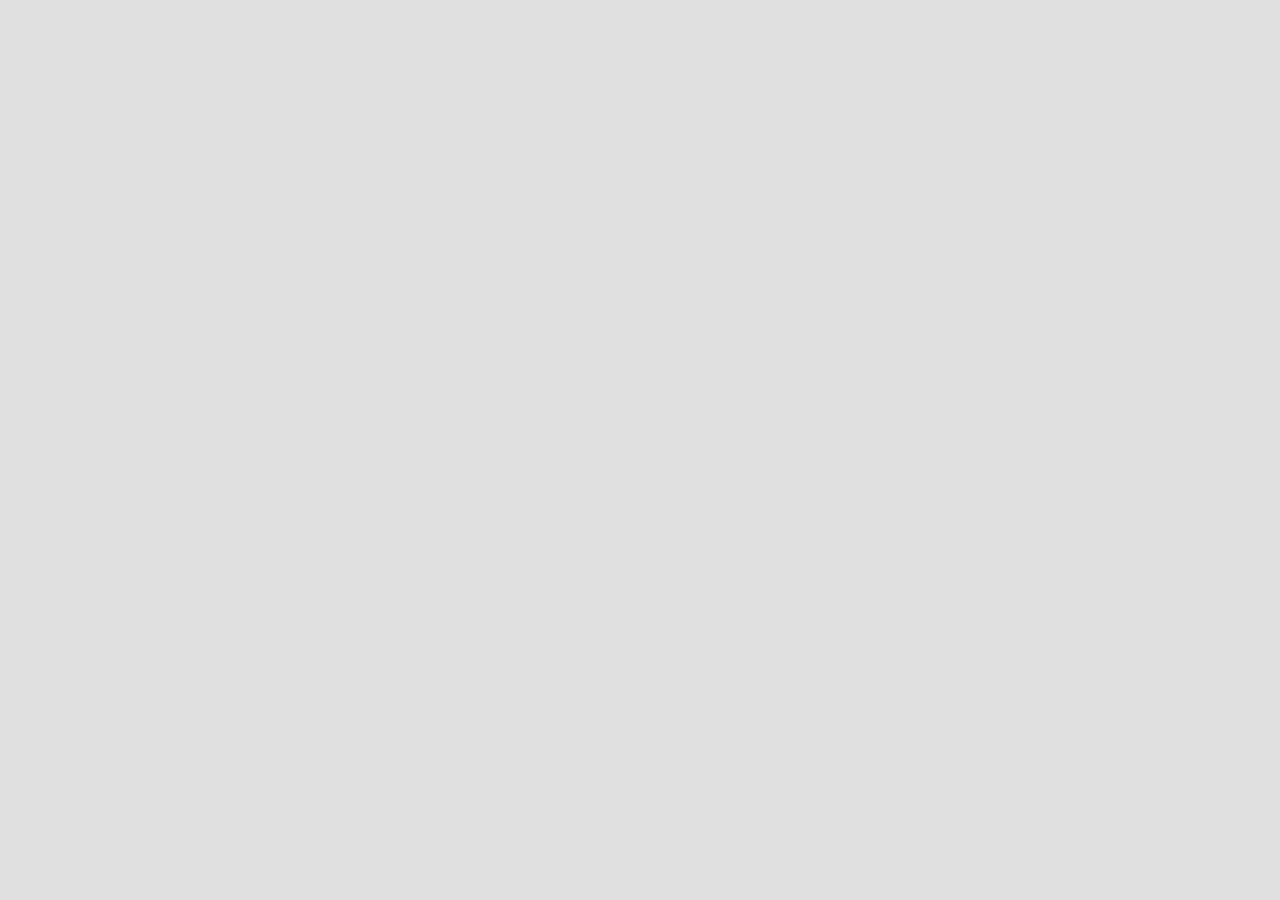
==== commit a5bfb958: "Implemented generate plan feature" ====
--- a/index.html
+++ b/index.html
@@ -5,16 +5,30 @@
     <meta name="viewport" content="width=device-width, initial-scale=1, maximum-scale=1, minimum-scale=1, user-scalable=no, minimal-ui">
 	<meta http-equiv="x-ua-compatible" content="ie=edge">
 
-    <title>Meal Planner</title>
+    <title>Meals Planner</title>
 
     <link rel="manifest" href="manifest.json">
+    <link rel="stylesheet" href="resources/frameworks/font-awesome/css/font-awesome.min.css">
 	<link rel="stylesheet" href="resources/frameworks/framework7/css/framework7.material.min.css">
+    <link rel="stylesheet" href="resources/frameworks/framework7/css/framework7.material.colors.min.css">
+    <link rel="stylesheet" href="resources/css/app.css">
+
+    <script>
+        (function(i,s,o,g,r,a,m){i['GoogleAnalyticsObject']=r;i[r]=i[r]||function(){
+                    (i[r].q=i[r].q||[]).push(arguments)},i[r].l=1*new Date();a=s.createElement(o),
+                m=s.getElementsByTagName(o)[0];a.async=1;a.src=g;m.parentNode.insertBefore(a,m)
+        })(window,document,'script','https://www.google-analytics.com/analytics.js','ga');
+
+        ga('create', 'UA-84334879-1', 'auto');
+        ga('send', 'pageview');
+    </script>
+
 </head>
 <body>
     <div class="statusbar-overlay"></div>
     <div class="views">
         <div class="view view-main navbar-fixed">
-            <div class="pages"></div>
+            <div class="pages main-page"></div>
         </div>
     </div>
     <script src="resources/frameworks/framework7/js/framework7.min.js"></script>
--- a/resources/frameworks/framework7/css/framework7.material.colors.min.css
+++ b/resources/frameworks/framework7/css/framework7.material.colors.min.css
@@ -0,0 +1,15 @@
+/**
+ * Framework7 1.4.2
+ * Full Featured Mobile HTML Framework For Building iOS & Android Apps
+ * 
+ * http://www.idangero.us/framework7
+ * 
+ * Copyright 2016, Vladimir Kharlampidi
+ * The iDangero.us
+ * http://www.idangero.us/
+ * 
+ * Licensed under MIT
+ * 
+ * Released on: February 27, 2016
+ */
+.layout-dark .login-screen-content,.layout-dark .page,.layout-dark .panel,.page.layout-dark,.panel.layout-dark{background-color:#222;color:rgba(255,255,255,.87)}.layout-dark .content-block-title{color:rgba(255,255,255,.87)}.layout-dark .content-block-inner:before{background-color:#393939}.layout-dark .content-block-inner:after{background-color:#393939}.layout-dark .popover .list-block ul{background:0 0}.layout-dark .card{background:#1c1c1c}.layout-dark .card-header:after{background-color:#393939}.layout-dark .card-footer{color:#bbb}.layout-dark .card-footer:before{background-color:#393939}.layout-dark .list-block ul:before,.list-block.layout-dark ul:before{background-color:#393939}.layout-dark .list-block ul:after,.list-block.layout-dark ul:after{background-color:#393939}.layout-dark .list-block.inset ul,.list-block.layout-dark.inset ul{background:#1c1c1c}.layout-dark .list-block.notifications>ul,.list-block.layout-dark.notifications>ul{background:0 0}.layout-dark li.sorting{background-color:rgba(34,34,34,.8)}.layout-dark .swipeout-actions-left a,.layout-dark .swipeout-actions-right a{background-color:#444}.layout-dark .item-inner:after,.layout-dark .list-block ul ul li:last-child .item-inner:after{background-color:#393939}.layout-dark .item-after,.layout-dark .item-text{color:rgba(255,255,255,.7)}.layout-dark .list-block-label{color:#bbb}.layout-dark .item-divider,.layout-dark .list-group-title{background:#1a1a1a;color:#bbb}.layout-dark .item-divider:before,.layout-dark .list-group-title:before{background-color:#393939}.layout-dark .contacts-block .list-group-title{background:0 0}.layout-dark .autocomplete-dropdown{background:#1c1c1c}.layout-dark .autocomplete-dropdown .list-block{color:rgba(255,255,255,.54)}.layout-dark .autocomplete-dropdown .list-block b{color:rgba(255,255,255,.87)}.layout-dark .item-link.active-state,.layout-dark label.label-checkbox.active-state,.layout-dark label.label-radio.active-state,html:not(.watch-active-state) .layout-dark .item-link:active,html:not(.watch-active-state) .layout-dark label.label-checkbox:active,html:not(.watch-active-state) .layout-dark label.label-radio:active{background-color:rgba(255,255,255,.05)}.layout-dark .list-block input[type=text],.layout-dark .list-block input[type=password],.layout-dark .list-block input[type=search],.layout-dark .list-block input[type=email],.layout-dark .list-block input[type=tel],.layout-dark .list-block input[type=url],.layout-dark .list-block input[type=date],.layout-dark .list-block input[type=datetime-local],.layout-dark .list-block input[type=time],.layout-dark .list-block input[type=number],.layout-dark .list-block select,.layout-dark .list-block textarea{color:#fff}.layout-dark .list-block input[type=text]::-webkit-input-placeholder,.layout-dark .list-block input[type=password]::-webkit-input-placeholder,.layout-dark .list-block input[type=search]::-webkit-input-placeholder,.layout-dark .list-block input[type=email]::-webkit-input-placeholder,.layout-dark .list-block input[type=tel]::-webkit-input-placeholder,.layout-dark .list-block input[type=url]::-webkit-input-placeholder,.layout-dark .list-block input[type=date]::-webkit-input-placeholder,.layout-dark .list-block input[type=datetime-local]::-webkit-input-placeholder,.layout-dark .list-block input[type=time]::-webkit-input-placeholder,.layout-dark .list-block input[type=number]::-webkit-input-placeholder,.layout-dark .list-block select::-webkit-input-placeholder,.layout-dark .list-block textarea::-webkit-input-placeholder{color:rgba(255,255,255,.35)}.layout-dark .label-switch .checkbox{background:rgba(255,255,255,.3)}.layout-dark .item-inner:not(.focus-state) .floating-label,.layout-dark .item-inner:not(.focus-state) .label{color:rgba(255,255,255,.7)}.layout-dark .item-inner:not(.focus-state):not(.not-empty-state) .input-field:after,.layout-dark .item-inner:not(.focus-state):not(.not-empty-state) .item-input-field:after{background-color:rgba(255,255,255,.12)}.layout-dark label.label-checkbox i.icon-form-checkbox{border-color:rgba(255,255,255,.7)}.layout-dark label.label-radio i.icon-form-radio{border-color:rgba(255,255,255,.7)}.layout-dark .item-link.list-button:after{background-color:#393939}.layout-dark .page-content .ripple-wave{background:rgba(255,255,255,.3)}.layout-dark .button:not(.button-fill).active-state,html:not(.watch-active-state) .layout-dark .button:not(.button-fill):active{background:rgba(255,255,255,.1)}.layout-dark .chip{background:rgba(255,255,255,.87)}.color-red{color:#f44336}.list-block .item-link.color-red,.list-block .item-link.list-button.color-red,.tabbar a.active.color-red,a.color-red{color:#f44336}.label-switch input[type=checkbox]:checked+.checkbox.color-red,.label-switch.color-red input[type=checkbox]:checked+.checkbox{background-color:#f44336}.theme-red .button:not(.button-fill){color:#f44336}.theme-red .navbar .button:not(.button-fill),.theme-red .subnavbar .button:not(.button-fill),.theme-red .toolbar .button:not(.button-fill),.theme-red.navbar .button:not(.button-fill),.theme-red.subnavbar .button:not(.button-fill),.theme-red.toolbar .button:not(.button-fill){color:#fff}.button.color-red:not(.button-fill),.color-red.buttons-row .button:not(.button-fill){color:#f44336!important}.theme-red .button.button-fill{background:#f44336;color:#fff}.theme-red .button.button-fill.active-state,html:not(.watch-active-state) .theme-red .button.button-fill:active{background:#D32F2F}.button.button-fill.bg-red,.button.button-fill.color-red{background:#f44336!important;color:#fff}.button.button-fill.bg-red.active-state,.button.button-fill.color-red.active-state,html:not(.watch-active-state) .button.button-fill.bg-red:active,html:not(.watch-active-state) .button.button-fill.color-red:active{background:#D32F2F!important}.progressbar.bg-red,.progressbar.color-red,.progressbar.theme-red,.theme-red .progressbar{background-color:rgba(244,67,54,.5)}.progressbar.bg-red span,.progressbar.color-red span,.progressbar.theme-red span,.theme-red .progressbar span{background-color:#f44336}.progressbar-infinite.bg-red,.progressbar-infinite.color-red,.progressbar-infinite.theme-red,.theme-red .progressbar-infinite{background-color:rgba(244,67,54,.5)}.progressbar-infinite.bg-red:after,.progressbar-infinite.bg-red:before,.progressbar-infinite.color-red:after,.progressbar-infinite.color-red:before,.progressbar-infinite.theme-red:after,.progressbar-infinite.theme-red:before,.theme-red .progressbar-infinite:after,.theme-red .progressbar-infinite:before{background-color:#f44336}.color-red i.icon,i.icon.color-red{color:#f44336}i.icon-next.color-red,i.icon-next.theme-red{background-image:url("data:image/svg+xml;charset=utf-8,%3Csvg%20xmlns%3D'http%3A%2F%2Fwww.w3.org%2F2000%2Fsvg'%20fill%3D'%23f44336'%20width%3D'24'%20height%3D'24'%20viewBox%3D'0%200%2024%2024'%3E%3Cpath%20d%3D'M10%206L8.59%207.41%2013.17%2012l-4.58%204.59L10%2018l6-6z'%2F%3E%3Cpath%20d%3D'M0%200h24v24H0z'%20fill%3D'none'%2F%3E%3C%2Fsvg%3E")}i.icon-prev.color-red,i.icon-prev.theme-red{background-image:url("data:image/svg+xml;charset=utf-8,%3Csvg%20xmlns%3D'http%3A%2F%2Fwww.w3.org%2F2000%2Fsvg'%20fill%3D'%23f44336'%20width%3D'24'%20height%3D'24'%20viewBox%3D'0%200%2024%2024'%3E%3Cpath%20d%3D'M15.41%207.41L14%206l-6%206%206%206%201.41-1.41L10.83%2012z'%2F%3E%3Cpath%20d%3D'M0%200h24v24H0z'%20fill%3D'none'%2F%3E%3C%2Fsvg%3E")}i.icon-back.color-red,i.icon-back.theme-red{background-image:url("data:image/svg+xml;charset=utf-8,%3Csvg%20xmlns%3D'http%3A%2F%2Fwww.w3.org%2F2000%2Fsvg'%20width%3D'24'%20height%3D'24'%20viewBox%3D'0%200%2024%2024'%3E%3Cpath%20d%3D'M20%2011H7.83l5.59-5.59L12%204l-8%208%208%208%201.41-1.41L7.83%2013H20v-2z'%20fill%3D'%23f44336'%2F%3E%3C%2Fsvg%3E")}i.icon-forward.color-red,i.icon-forward.theme-red{background-image:url("data:image/svg+xml;charset=utf-8,%3Csvg%20xmlns%3D'http%3A%2F%2Fwww.w3.org%2F2000%2Fsvg'%20width%3D'24'%20height%3D'24'%20viewBox%3D'0%200%2024%2024'%3E%3Cpath%20d%3D'M12%204l-1.41%201.41L16.17%2011H4v2h12.17l-5.58%205.59L12%2020l8-8z'%20fill%3D'%23f44336'%2F%3E%3C%2Fsvg%3E")}i.icon-bars.color-red,i.icon-bars.theme-red{background-image:url("data:image/svg+xml;charset=utf-8,%3Csvg%20xmlns%3D'http%3A%2F%2Fwww.w3.org%2F2000%2Fsvg'%20width%3D'24'%20height%3D'24'%20viewBox%3D'0%200%2024%2024'%3E%3Cpath%20d%3D'M3%2018h18v-2H3v2zm0-5h18v-2H3v2zm0-7v2h18V6H3z'%20fill%3D'%23f44336'%2F%3E%3C%2Fsvg%3E")}.preloader.color-red svg circle,.preloader.preloader-red svg circle{stroke:#f44336}.preloader.color-red .preloader-inner-gap,.preloader.color-red .preloader-inner-half-circle,.preloader.preloader-red .preloader-inner-gap,.preloader.preloader-red .preloader-inner-half-circle{border-color:#f44336}.theme-red a{color:#f44336}.navbar.theme-red,.searchbar.theme-red,.subnavbar.theme-red,.theme-red .navbar,.theme-red .searchbar,.theme-red .subnavbar,.theme-red .toolbar,.toolbar.theme-red{background-color:#f44336}.range-slider.theme-red input[type=range]::-webkit-slider-thumb:before,.theme-red .range-slider input[type=range]::-webkit-slider-thumb:before{background-color:#f44336}.range-slider.theme-red input[type=range]::-webkit-slider-thumb,.theme-red .range-slider input[type=range]::-webkit-slider-thumb{background-color:#f44336}.range-slider.theme-red input[type=range]::-ms-thumb,.theme-red .range-slider input[type=range]::-ms-thumb{background-color:#f44336}.range-slider.theme-red input[type=range]::-ms-fill-lower,.theme-red .range-slider input[type=range]::-ms-fill-lower{background-color:#f44336}.range-slider.theme-red input[type=range]::-moz-range-thumb,.theme-red .range-slider input[type=range]::-moz-range-thumb{background-color:#f44336}.label-switch.theme-red input[type=checkbox]:checked+.checkbox,.theme-red .label-switch input[type=checkbox]:checked+.checkbox{background-color:rgba(244,67,54,.5)}.label-switch.theme-red input[type=checkbox]:checked+.checkbox:after,.theme-red .label-switch input[type=checkbox]:checked+.checkbox:after{background-color:#f44336}.theme-red label.label-checkbox,label.label-checkbox.theme-red{cursor:pointer}.theme-red label.label-checkbox i.icon-form-checkbox:after,label.label-checkbox.theme-red i.icon-form-checkbox:after{background-image:url("data:image/svg+xml;charset=utf-8,%3Csvg%20xmlns%3D'http%3A%2F%2Fwww.w3.org%2F2000%2Fsvg'%20fill%3D'%23ffffff'%20width%3D'24'%20height%3D'24'%20viewBox%3D'0%200%2024%2024'%3E%3Cpath%20d%3D'M9%2016.17L4.83%2012l-1.42%201.41L9%2019%2021%207l-1.41-1.41z'%2F%3E%3C%2Fsvg%3E")}.theme-red label.label-checkbox input[type=checkbox]:checked+.item-media i.icon-form-checkbox,.theme-red label.label-checkbox input[type=checkbox]:checked~.item-after i.icon-form-checkbox,.theme-red label.label-checkbox input[type=checkbox]:checked~.item-inner i.icon-form-checkbox,.theme-red label.label-checkbox input[type=radio]:checked+.item-media i.icon-form-checkbox,.theme-red label.label-checkbox input[type=radio]:checked~.item-after i.icon-form-checkbox,.theme-red label.label-checkbox input[type=radio]:checked~.item-inner i.icon-form-checkbox,label.label-checkbox.theme-red input[type=checkbox]:checked+.item-media i.icon-form-checkbox,label.label-checkbox.theme-red input[type=checkbox]:checked~.item-after i.icon-form-checkbox,label.label-checkbox.theme-red input[type=checkbox]:checked~.item-inner i.icon-form-checkbox,label.label-checkbox.theme-red input[type=radio]:checked+.item-media i.icon-form-checkbox,label.label-checkbox.theme-red input[type=radio]:checked~.item-after i.icon-form-checkbox,label.label-checkbox.theme-red input[type=radio]:checked~.item-inner i.icon-form-checkbox{border-color:#f44336;background-color:#f44336}.theme-red label.label-radio i.icon-form-radio:after,label.label-radio.theme-red i.icon-form-radio:after{background-color:#f44336}.theme-red label.label-radio input[type=checkbox]:checked+.item-media i.icon-form-radio,.theme-red label.label-radio input[type=checkbox]:checked~.item-after i.icon-form-radio,.theme-red label.label-radio input[type=checkbox]:checked~.item-inner i.icon-form-radio,.theme-red label.label-radio input[type=radio]:checked+.item-media i.icon-form-radio,.theme-red label.label-radio input[type=radio]:checked~.item-after i.icon-form-radio,.theme-red label.label-radio input[type=radio]:checked~.item-inner i.icon-form-radio,label.label-radio.theme-red input[type=checkbox]:checked+.item-media i.icon-form-radio,label.label-radio.theme-red input[type=checkbox]:checked~.item-after i.icon-form-radio,label.label-radio.theme-red input[type=checkbox]:checked~.item-inner i.icon-form-radio,label.label-radio.theme-red input[type=radio]:checked+.item-media i.icon-form-radio,label.label-radio.theme-red input[type=radio]:checked~.item-after i.icon-form-radio,label.label-radio.theme-red input[type=radio]:checked~.item-inner i.icon-form-radio{border-color:#f44336}.theme-red label.label-radio input[type=checkbox]:checked+.item-media i.icon-form-radio:after,.theme-red label.label-radio input[type=checkbox]:checked~.item-after i.icon-form-radio:after,.theme-red label.label-radio input[type=checkbox]:checked~.item-inner i.icon-form-radio:after,.theme-red label.label-radio input[type=radio]:checked+.item-media i.icon-form-radio:after,.theme-red label.label-radio input[type=radio]:checked~.item-after i.icon-form-radio:after,.theme-red label.label-radio input[type=radio]:checked~.item-inner i.icon-form-radio:after,label.label-radio.theme-red input[type=checkbox]:checked+.item-media i.icon-form-radio:after,label.label-radio.theme-red input[type=checkbox]:checked~.item-after i.icon-form-radio:after,label.label-radio.theme-red input[type=checkbox]:checked~.item-inner i.icon-form-radio:after,label.label-radio.theme-red input[type=radio]:checked+.item-media i.icon-form-radio:after,label.label-radio.theme-red input[type=radio]:checked~.item-after i.icon-form-radio:after,label.label-radio.theme-red input[type=radio]:checked~.item-inner i.icon-form-radio:after{background-color:#f44336}.theme-red .focus-state .floating-label,.theme-red .focus-state .label{color:#f44336}.theme-red .input-field.focus-state:after,.theme-red .input-field.not-empty-state:after,.theme-red .item-input-field.focus-state:after,.theme-red .item-input-field.not-empty-state:after{background:#f44336}.theme-red .picker-calendar-day.picker-calendar-day-today span{color:#f44336}.theme-red .picker-calendar-day.picker-calendar-day-selected span{background-color:#f44336;color:#fff}.theme-red .picker-calendar-day.picker-calendar-day-has-events span:after{background-color:#f44336}.theme-red .picker-header{background-color:#f44336}.theme-red .modal-button{color:#f44336}.swiper-pagination.color-red .swiper-pagination-bullet-active,.theme-red .swiper-pagination .swiper-pagination-bullet-active{background-color:#f44336}.swiper-pagination.color-red .swiper-pagination-progressbar,.theme-red .swiper-pagination .swiper-pagination-progressbar{background-color:#f44336}.swiper-pagination.swiper-pagination-progress.bg-red{background-color:rgba(244,67,54,.25)}.swiper-button-next.color-red,.swiper-container-rtl .swiper-button-prev.color-red,.theme-red .swiper-button-next,.theme-red .swiper-container-rtl .swiper-button-prev{background-image:url("data:image/svg+xml;charset=utf-8,%3Csvg%20xmlns%3D'http%3A%2F%2Fwww.w3.org%2F2000%2Fsvg'%20viewBox%3D'0%200%2027%2044'%3E%3Cpath%20d%3D'M27%2C22L27%2C22L5%2C44l-2.1-2.1L22.8%2C22L2.9%2C2.1L5%2C0L27%2C22L27%2C22z'%20fill%3D'%23f44336'%2F%3E%3C%2Fsvg%3E")}.swiper-button-prev.color-red,.swiper-container-rtl .swiper-button-next.color-red,.theme-red .swiper-button-prev,.theme-red .swiper-container-rtl .swiper-button-next{background-image:url("data:image/svg+xml;charset=utf-8,%3Csvg%20xmlns%3D'http%3A%2F%2Fwww.w3.org%2F2000%2Fsvg'%20viewBox%3D'0%200%2027%2044'%3E%3Cpath%20d%3D'M0%2C22L22%2C0l2.1%2C2.1L4.2%2C22l19.9%2C19.9L22%2C44L0%2C22L0%2C22L0%2C22z'%20fill%3D'%23f44336'%2F%3E%3C%2Fsvg%3E")}.bg-red,.list-block .swipeout-actions-left a.bg-red,.list-block .swipeout-actions-right a.bg-red,a.bg-red{background-color:#f44336}.list-block .bg-red .item-link.active-state,.list-block .item-link.bg-red.active-state,.list-block .item-link.list-block .swipeout-actions-left a.bg-red.active-state,.list-block .item-link.list-block .swipeout-actions-right a.bg-red.active-state,.list-block .item-linka.bg-red.active-state,.list-block .list-block .swipeout-actions-left a.bg-red .item-link.active-state,.list-block .list-block .swipeout-actions-right a.bg-red .item-link.active-state,.list-block a.bg-red .item-link.active-state,.list-block.bg-red .item-link.active-state,.list-block.list-block .swipeout-actions-left a.bg-red .item-link.active-state,.list-block.list-block .swipeout-actions-right a.bg-red .item-link.active-state,.list-blocka.bg-red .item-link.active-state,html:not(.watch-active-state) .list-block .bg-red .item-link:active,html:not(.watch-active-state) .list-block .item-link.bg-red:active,html:not(.watch-active-state) .list-block .item-link.list-block .swipeout-actions-left a.bg-red:active,html:not(.watch-active-state) .list-block .item-link.list-block .swipeout-actions-right a.bg-red:active,html:not(.watch-active-state) .list-block .item-linka.bg-red:active,html:not(.watch-active-state) .list-block .list-block .swipeout-actions-left a.bg-red .item-link:active,html:not(.watch-active-state) .list-block .list-block .swipeout-actions-right a.bg-red .item-link:active,html:not(.watch-active-state) .list-block a.bg-red .item-link:active,html:not(.watch-active-state) .list-block.bg-red .item-link:active,html:not(.watch-active-state) .list-block.list-block .swipeout-actions-left a.bg-red .item-link:active,html:not(.watch-active-state) .list-block.list-block .swipeout-actions-right a.bg-red .item-link:active,html:not(.watch-active-state) .list-blocka.bg-red .item-link:active{background:#D32F2F}.border-red{border-color:#f44336}.border-red:after,.border-red:before,.list-block .border-red.item-inner:after,.list-block .border-red.item-inner:before,.list-block ul.border-red:after,.list-block ul.border-red:before{background-color:#f44336}.floating-button.bg-red,.floating-button.color-red,.floating-button.theme-red,.speed-dial-buttons a.bg-red,.speed-dial-buttons a.color-red,.speed-dial-buttons a.theme-red,.theme-red .floating-button,.theme-red .speed-dial-buttons a{color:#fff;background:#f44336}.floating-button.bg-red.active-state,.floating-button.color-red.active-state,.floating-button.theme-red.active-state,.speed-dial-buttons a.bg-red.active-state,.speed-dial-buttons a.color-red.active-state,.speed-dial-buttons a.theme-red.active-state,.theme-red .floating-button.active-state,.theme-red .speed-dial-buttons a.active-state,html:not(.watch-active-state) .floating-button.bg-red:active,html:not(.watch-active-state) .floating-button.color-red:active,html:not(.watch-active-state) .floating-button.theme-red:active,html:not(.watch-active-state) .speed-dial-buttons a.bg-red:active,html:not(.watch-active-state) .speed-dial-buttons a.color-red:active,html:not(.watch-active-state) .speed-dial-buttons a.theme-red:active,html:not(.watch-active-state) .theme-red .floating-button:active,html:not(.watch-active-state) .theme-red .speed-dial-buttons a:active{background:#D32F2F}.floating-button.bg-red i,.floating-button.color-red i,.floating-button.theme-red i,.speed-dial-buttons a.bg-red i,.speed-dial-buttons a.color-red i,.speed-dial-buttons a.theme-red i,.theme-red .floating-button i,.theme-red .speed-dial-buttons a i{color:inherit}.ripple-red .ripple-wave{background-color:rgba(244,67,54,.3)}.badge.color-red,.badge.theme-red{background-color:#f44336;color:#fff}.color-pink{color:#e91e63}.list-block .item-link.color-pink,.list-block .item-link.list-button.color-pink,.tabbar a.active.color-pink,a.color-pink{color:#e91e63}.label-switch input[type=checkbox]:checked+.checkbox.color-pink,.label-switch.color-pink input[type=checkbox]:checked+.checkbox{background-color:#e91e63}.theme-pink .button:not(.button-fill){color:#e91e63}.theme-pink .navbar .button:not(.button-fill),.theme-pink .subnavbar .button:not(.button-fill),.theme-pink .toolbar .button:not(.button-fill),.theme-pink.navbar .button:not(.button-fill),.theme-pink.subnavbar .button:not(.button-fill),.theme-pink.toolbar .button:not(.button-fill){color:#fff}.button.color-pink:not(.button-fill),.color-pink.buttons-row .button:not(.button-fill){color:#e91e63!important}.theme-pink .button.button-fill{background:#e91e63;color:#fff}.theme-pink .button.button-fill.active-state,html:not(.watch-active-state) .theme-pink .button.button-fill:active{background:#C2185B}.button.button-fill.bg-pink,.button.button-fill.color-pink{background:#e91e63!important;color:#fff}.button.button-fill.bg-pink.active-state,.button.button-fill.color-pink.active-state,html:not(.watch-active-state) .button.button-fill.bg-pink:active,html:not(.watch-active-state) .button.button-fill.color-pink:active{background:#C2185B!important}.progressbar.bg-pink,.progressbar.color-pink,.progressbar.theme-pink,.theme-pink .progressbar{background-color:rgba(233,30,99,.5)}.progressbar.bg-pink span,.progressbar.color-pink span,.progressbar.theme-pink span,.theme-pink .progressbar span{background-color:#e91e63}.progressbar-infinite.bg-pink,.progressbar-infinite.color-pink,.progressbar-infinite.theme-pink,.theme-pink .progressbar-infinite{background-color:rgba(233,30,99,.5)}.progressbar-infinite.bg-pink:after,.progressbar-infinite.bg-pink:before,.progressbar-infinite.color-pink:after,.progressbar-infinite.color-pink:before,.progressbar-infinite.theme-pink:after,.progressbar-infinite.theme-pink:before,.theme-pink .progressbar-infinite:after,.theme-pink .progressbar-infinite:before{background-color:#e91e63}.color-pink i.icon,i.icon.color-pink{color:#e91e63}i.icon-next.color-pink,i.icon-next.theme-pink{background-image:url("data:image/svg+xml;charset=utf-8,%3Csvg%20xmlns%3D'http%3A%2F%2Fwww.w3.org%2F2000%2Fsvg'%20fill%3D'%23e91e63'%20width%3D'24'%20height%3D'24'%20viewBox%3D'0%200%2024%2024'%3E%3Cpath%20d%3D'M10%206L8.59%207.41%2013.17%2012l-4.58%204.59L10%2018l6-6z'%2F%3E%3Cpath%20d%3D'M0%200h24v24H0z'%20fill%3D'none'%2F%3E%3C%2Fsvg%3E")}i.icon-prev.color-pink,i.icon-prev.theme-pink{background-image:url("data:image/svg+xml;charset=utf-8,%3Csvg%20xmlns%3D'http%3A%2F%2Fwww.w3.org%2F2000%2Fsvg'%20fill%3D'%23e91e63'%20width%3D'24'%20height%3D'24'%20viewBox%3D'0%200%2024%2024'%3E%3Cpath%20d%3D'M15.41%207.41L14%206l-6%206%206%206%201.41-1.41L10.83%2012z'%2F%3E%3Cpath%20d%3D'M0%200h24v24H0z'%20fill%3D'none'%2F%3E%3C%2Fsvg%3E")}i.icon-back.color-pink,i.icon-back.theme-pink{background-image:url("data:image/svg+xml;charset=utf-8,%3Csvg%20xmlns%3D'http%3A%2F%2Fwww.w3.org%2F2000%2Fsvg'%20width%3D'24'%20height%3D'24'%20viewBox%3D'0%200%2024%2024'%3E%3Cpath%20d%3D'M20%2011H7.83l5.59-5.59L12%204l-8%208%208%208%201.41-1.41L7.83%2013H20v-2z'%20fill%3D'%23e91e63'%2F%3E%3C%2Fsvg%3E")}i.icon-forward.color-pink,i.icon-forward.theme-pink{background-image:url("data:image/svg+xml;charset=utf-8,%3Csvg%20xmlns%3D'http%3A%2F%2Fwww.w3.org%2F2000%2Fsvg'%20width%3D'24'%20height%3D'24'%20viewBox%3D'0%200%2024%2024'%3E%3Cpath%20d%3D'M12%204l-1.41%201.41L16.17%2011H4v2h12.17l-5.58%205.59L12%2020l8-8z'%20fill%3D'%23e91e63'%2F%3E%3C%2Fsvg%3E")}i.icon-bars.color-pink,i.icon-bars.theme-pink{background-image:url("data:image/svg+xml;charset=utf-8,%3Csvg%20xmlns%3D'http%3A%2F%2Fwww.w3.org%2F2000%2Fsvg'%20width%3D'24'%20height%3D'24'%20viewBox%3D'0%200%2024%2024'%3E%3Cpath%20d%3D'M3%2018h18v-2H3v2zm0-5h18v-2H3v2zm0-7v2h18V6H3z'%20fill%3D'%23e91e63'%2F%3E%3C%2Fsvg%3E")}.preloader.color-pink svg circle,.preloader.preloader-pink svg circle{stroke:#e91e63}.preloader.color-pink .preloader-inner-gap,.preloader.color-pink .preloader-inner-half-circle,.preloader.preloader-pink .preloader-inner-gap,.preloader.preloader-pink .preloader-inner-half-circle{border-color:#e91e63}.theme-pink a{color:#e91e63}.navbar.theme-pink,.searchbar.theme-pink,.subnavbar.theme-pink,.theme-pink .navbar,.theme-pink .searchbar,.theme-pink .subnavbar,.theme-pink .toolbar,.toolbar.theme-pink{background-color:#e91e63}.range-slider.theme-pink input[type=range]::-webkit-slider-thumb:before,.theme-pink .range-slider input[type=range]::-webkit-slider-thumb:before{background-color:#e91e63}.range-slider.theme-pink input[type=range]::-webkit-slider-thumb,.theme-pink .range-slider input[type=range]::-webkit-slider-thumb{background-color:#e91e63}.range-slider.theme-pink input[type=range]::-ms-thumb,.theme-pink .range-slider input[type=range]::-ms-thumb{background-color:#e91e63}.range-slider.theme-pink input[type=range]::-ms-fill-lower,.theme-pink .range-slider input[type=range]::-ms-fill-lower{background-color:#e91e63}.range-slider.theme-pink input[type=range]::-moz-range-thumb,.theme-pink .range-slider input[type=range]::-moz-range-thumb{background-color:#e91e63}.label-switch.theme-pink input[type=checkbox]:checked+.checkbox,.theme-pink .label-switch input[type=checkbox]:checked+.checkbox{background-color:rgba(233,30,99,.5)}.label-switch.theme-pink input[type=checkbox]:checked+.checkbox:after,.theme-pink .label-switch input[type=checkbox]:checked+.checkbox:after{background-color:#e91e63}.theme-pink label.label-checkbox,label.label-checkbox.theme-pink{cursor:pointer}.theme-pink label.label-checkbox i.icon-form-checkbox:after,label.label-checkbox.theme-pink i.icon-form-checkbox:after{background-image:url("data:image/svg+xml;charset=utf-8,%3Csvg%20xmlns%3D'http%3A%2F%2Fwww.w3.org%2F2000%2Fsvg'%20fill%3D'%23ffffff'%20width%3D'24'%20height%3D'24'%20viewBox%3D'0%200%2024%2024'%3E%3Cpath%20d%3D'M9%2016.17L4.83%2012l-1.42%201.41L9%2019%2021%207l-1.41-1.41z'%2F%3E%3C%2Fsvg%3E")}.theme-pink label.label-checkbox input[type=checkbox]:checked+.item-media i.icon-form-checkbox,.theme-pink label.label-checkbox input[type=checkbox]:checked~.item-after i.icon-form-checkbox,.theme-pink label.label-checkbox input[type=checkbox]:checked~.item-inner i.icon-form-checkbox,.theme-pink label.label-checkbox input[type=radio]:checked+.item-media i.icon-form-checkbox,.theme-pink label.label-checkbox input[type=radio]:checked~.item-after i.icon-form-checkbox,.theme-pink label.label-checkbox input[type=radio]:checked~.item-inner i.icon-form-checkbox,label.label-checkbox.theme-pink input[type=checkbox]:checked+.item-media i.icon-form-checkbox,label.label-checkbox.theme-pink input[type=checkbox]:checked~.item-after i.icon-form-checkbox,label.label-checkbox.theme-pink input[type=checkbox]:checked~.item-inner i.icon-form-checkbox,label.label-checkbox.theme-pink input[type=radio]:checked+.item-media i.icon-form-checkbox,label.label-checkbox.theme-pink input[type=radio]:checked~.item-after i.icon-form-checkbox,label.label-checkbox.theme-pink input[type=radio]:checked~.item-inner i.icon-form-checkbox{border-color:#e91e63;background-color:#e91e63}.theme-pink label.label-radio i.icon-form-radio:after,label.label-radio.theme-pink i.icon-form-radio:after{background-color:#e91e63}.theme-pink label.label-radio input[type=checkbox]:checked+.item-media i.icon-form-radio,.theme-pink label.label-radio input[type=checkbox]:checked~.item-after i.icon-form-radio,.theme-pink label.label-radio input[type=checkbox]:checked~.item-inner i.icon-form-radio,.theme-pink label.label-radio input[type=radio]:checked+.item-media i.icon-form-radio,.theme-pink label.label-radio input[type=radio]:checked~.item-after i.icon-form-radio,.theme-pink label.label-radio input[type=radio]:checked~.item-inner i.icon-form-radio,label.label-radio.theme-pink input[type=checkbox]:checked+.item-media i.icon-form-radio,label.label-radio.theme-pink input[type=checkbox]:checked~.item-after i.icon-form-radio,label.label-radio.theme-pink input[type=checkbox]:checked~.item-inner i.icon-form-radio,label.label-radio.theme-pink input[type=radio]:checked+.item-media i.icon-form-radio,label.label-radio.theme-pink input[type=radio]:checked~.item-after i.icon-form-radio,label.label-radio.theme-pink input[type=radio]:checked~.item-inner i.icon-form-radio{border-color:#e91e63}.theme-pink label.label-radio input[type=checkbox]:checked+.item-media i.icon-form-radio:after,.theme-pink label.label-radio input[type=checkbox]:checked~.item-after i.icon-form-radio:after,.theme-pink label.label-radio input[type=checkbox]:checked~.item-inner i.icon-form-radio:after,.theme-pink label.label-radio input[type=radio]:checked+.item-media i.icon-form-radio:after,.theme-pink label.label-radio input[type=radio]:checked~.item-after i.icon-form-radio:after,.theme-pink label.label-radio input[type=radio]:checked~.item-inner i.icon-form-radio:after,label.label-radio.theme-pink input[type=checkbox]:checked+.item-media i.icon-form-radio:after,label.label-radio.theme-pink input[type=checkbox]:checked~.item-after i.icon-form-radio:after,label.label-radio.theme-pink input[type=checkbox]:checked~.item-inner i.icon-form-radio:after,label.label-radio.theme-pink input[type=radio]:checked+.item-media i.icon-form-radio:after,label.label-radio.theme-pink input[type=radio]:checked~.item-after i.icon-form-radio:after,label.label-radio.theme-pink input[type=radio]:checked~.item-inner i.icon-form-radio:after{background-color:#e91e63}.theme-pink .focus-state .floating-label,.theme-pink .focus-state .label{color:#e91e63}.theme-pink .input-field.focus-state:after,.theme-pink .input-field.not-empty-state:after,.theme-pink .item-input-field.focus-state:after,.theme-pink .item-input-field.not-empty-state:after{background:#e91e63}.theme-pink .picker-calendar-day.picker-calendar-day-today span{color:#e91e63}.theme-pink .picker-calendar-day.picker-calendar-day-selected span{background-color:#e91e63;color:#fff}.theme-pink .picker-calendar-day.picker-calendar-day-has-events span:after{background-color:#e91e63}.theme-pink .picker-header{background-color:#e91e63}.theme-pink .modal-button{color:#e91e63}.swiper-pagination.color-pink .swiper-pagination-bullet-active,.theme-pink .swiper-pagination .swiper-pagination-bullet-active{background-color:#e91e63}.swiper-pagination.color-pink .swiper-pagination-progressbar,.theme-pink .swiper-pagination .swiper-pagination-progressbar{background-color:#e91e63}.swiper-pagination.swiper-pagination-progress.bg-pink{background-color:rgba(233,30,99,.25)}.swiper-button-next.color-pink,.swiper-container-rtl .swiper-button-prev.color-pink,.theme-pink .swiper-button-next,.theme-pink .swiper-container-rtl .swiper-button-prev{background-image:url("data:image/svg+xml;charset=utf-8,%3Csvg%20xmlns%3D'http%3A%2F%2Fwww.w3.org%2F2000%2Fsvg'%20viewBox%3D'0%200%2027%2044'%3E%3Cpath%20d%3D'M27%2C22L27%2C22L5%2C44l-2.1-2.1L22.8%2C22L2.9%2C2.1L5%2C0L27%2C22L27%2C22z'%20fill%3D'%23e91e63'%2F%3E%3C%2Fsvg%3E")}.swiper-button-prev.color-pink,.swiper-container-rtl .swiper-button-next.color-pink,.theme-pink .swiper-button-prev,.theme-pink .swiper-container-rtl .swiper-button-next{background-image:url("data:image/svg+xml;charset=utf-8,%3Csvg%20xmlns%3D'http%3A%2F%2Fwww.w3.org%2F2000%2Fsvg'%20viewBox%3D'0%200%2027%2044'%3E%3Cpath%20d%3D'M0%2C22L22%2C0l2.1%2C2.1L4.2%2C22l19.9%2C19.9L22%2C44L0%2C22L0%2C22L0%2C22z'%20fill%3D'%23e91e63'%2F%3E%3C%2Fsvg%3E")}.bg-pink,.list-block .swipeout-actions-left a.bg-pink,.list-block .swipeout-actions-right a.bg-pink,a.bg-pink{background-color:#e91e63}.list-block .bg-pink .item-link.active-state,.list-block .item-link.bg-pink.active-state,.list-block .item-link.list-block .swipeout-actions-left a.bg-pink.active-state,.list-block .item-link.list-block .swipeout-actions-right a.bg-pink.active-state,.list-block .item-linka.bg-pink.active-state,.list-block .list-block .swipeout-actions-left a.bg-pink .item-link.active-state,.list-block .list-block .swipeout-actions-right a.bg-pink .item-link.active-state,.list-block a.bg-pink .item-link.active-state,.list-block.bg-pink .item-link.active-state,.list-block.list-block .swipeout-actions-left a.bg-pink .item-link.active-state,.list-block.list-block .swipeout-actions-right a.bg-pink .item-link.active-state,.list-blocka.bg-pink .item-link.active-state,html:not(.watch-active-state) .list-block .bg-pink .item-link:active,html:not(.watch-active-state) .list-block .item-link.bg-pink:active,html:not(.watch-active-state) .list-block .item-link.list-block .swipeout-actions-left a.bg-pink:active,html:not(.watch-active-state) .list-block .item-link.list-block .swipeout-actions-right a.bg-pink:active,html:not(.watch-active-state) .list-block .item-linka.bg-pink:active,html:not(.watch-active-state) .list-block .list-block .swipeout-actions-left a.bg-pink .item-link:active,html:not(.watch-active-state) .list-block .list-block .swipeout-actions-right a.bg-pink .item-link:active,html:not(.watch-active-state) .list-block a.bg-pink .item-link:active,html:not(.watch-active-state) .list-block.bg-pink .item-link:active,html:not(.watch-active-state) .list-block.list-block .swipeout-actions-left a.bg-pink .item-link:active,html:not(.watch-active-state) .list-block.list-block .swipeout-actions-right a.bg-pink .item-link:active,html:not(.watch-active-state) .list-blocka.bg-pink .item-link:active{background:#C2185B}.border-pink{border-color:#e91e63}.border-pink:after,.border-pink:before,.list-block .border-pink.item-inner:after,.list-block .border-pink.item-inner:before,.list-block ul.border-pink:after,.list-block ul.border-pink:before{background-color:#e91e63}.floating-button.bg-pink,.floating-button.color-pink,.floating-button.theme-pink,.speed-dial-buttons a.bg-pink,.speed-dial-buttons a.color-pink,.speed-dial-buttons a.theme-pink,.theme-pink .floating-button,.theme-pink .speed-dial-buttons a{color:#fff;background:#e91e63}.floating-button.bg-pink.active-state,.floating-button.color-pink.active-state,.floating-button.theme-pink.active-state,.speed-dial-buttons a.bg-pink.active-state,.speed-dial-buttons a.color-pink.active-state,.speed-dial-buttons a.theme-pink.active-state,.theme-pink .floating-button.active-state,.theme-pink .speed-dial-buttons a.active-state,html:not(.watch-active-state) .floating-button.bg-pink:active,html:not(.watch-active-state) .floating-button.color-pink:active,html:not(.watch-active-state) .floating-button.theme-pink:active,html:not(.watch-active-state) .speed-dial-buttons a.bg-pink:active,html:not(.watch-active-state) .speed-dial-buttons a.color-pink:active,html:not(.watch-active-state) .speed-dial-buttons a.theme-pink:active,html:not(.watch-active-state) .theme-pink .floating-button:active,html:not(.watch-active-state) .theme-pink .speed-dial-buttons a:active{background:#C2185B}.floating-button.bg-pink i,.floating-button.color-pink i,.floating-button.theme-pink i,.speed-dial-buttons a.bg-pink i,.speed-dial-buttons a.color-pink i,.speed-dial-buttons a.theme-pink i,.theme-pink .floating-button i,.theme-pink .speed-dial-buttons a i{color:inherit}.ripple-pink .ripple-wave{background-color:rgba(233,30,99,.3)}.badge.color-pink,.badge.theme-pink{background-color:#e91e63;color:#fff}.color-purple{color:#9c27b0}.list-block .item-link.color-purple,.list-block .item-link.list-button.color-purple,.tabbar a.active.color-purple,a.color-purple{color:#9c27b0}.label-switch input[type=checkbox]:checked+.checkbox.color-purple,.label-switch.color-purple input[type=checkbox]:checked+.checkbox{background-color:#9c27b0}.theme-purple .button:not(.button-fill){color:#9c27b0}.theme-purple .navbar .button:not(.button-fill),.theme-purple .subnavbar .button:not(.button-fill),.theme-purple .toolbar .button:not(.button-fill),.theme-purple.navbar .button:not(.button-fill),.theme-purple.subnavbar .button:not(.button-fill),.theme-purple.toolbar .button:not(.button-fill){color:#fff}.button.color-purple:not(.button-fill),.color-purple.buttons-row .button:not(.button-fill){color:#9c27b0!important}.theme-purple .button.button-fill{background:#9c27b0;color:#fff}.theme-purple .button.button-fill.active-state,html:not(.watch-active-state) .theme-purple .button.button-fill:active{background:#7B1FA2}.button.button-fill.bg-purple,.button.button-fill.color-purple{background:#9c27b0!important;color:#fff}.button.button-fill.bg-purple.active-state,.button.button-fill.color-purple.active-state,html:not(.watch-active-state) .button.button-fill.bg-purple:active,html:not(.watch-active-state) .button.button-fill.color-purple:active{background:#7B1FA2!important}.progressbar.bg-purple,.progressbar.color-purple,.progressbar.theme-purple,.theme-purple .progressbar{background-color:rgba(156,39,176,.5)}.progressbar.bg-purple span,.progressbar.color-purple span,.progressbar.theme-purple span,.theme-purple .progressbar span{background-color:#9c27b0}.progressbar-infinite.bg-purple,.progressbar-infinite.color-purple,.progressbar-infinite.theme-purple,.theme-purple .progressbar-infinite{background-color:rgba(156,39,176,.5)}.progressbar-infinite.bg-purple:after,.progressbar-infinite.bg-purple:before,.progressbar-infinite.color-purple:after,.progressbar-infinite.color-purple:before,.progressbar-infinite.theme-purple:after,.progressbar-infinite.theme-purple:before,.theme-purple .progressbar-infinite:after,.theme-purple .progressbar-infinite:before{background-color:#9c27b0}.color-purple i.icon,i.icon.color-purple{color:#9c27b0}i.icon-next.color-purple,i.icon-next.theme-purple{background-image:url("data:image/svg+xml;charset=utf-8,%3Csvg%20xmlns%3D'http%3A%2F%2Fwww.w3.org%2F2000%2Fsvg'%20fill%3D'%239c27b0'%20width%3D'24'%20height%3D'24'%20viewBox%3D'0%200%2024%2024'%3E%3Cpath%20d%3D'M10%206L8.59%207.41%2013.17%2012l-4.58%204.59L10%2018l6-6z'%2F%3E%3Cpath%20d%3D'M0%200h24v24H0z'%20fill%3D'none'%2F%3E%3C%2Fsvg%3E")}i.icon-prev.color-purple,i.icon-prev.theme-purple{background-image:url("data:image/svg+xml;charset=utf-8,%3Csvg%20xmlns%3D'http%3A%2F%2Fwww.w3.org%2F2000%2Fsvg'%20fill%3D'%239c27b0'%20width%3D'24'%20height%3D'24'%20viewBox%3D'0%200%2024%2024'%3E%3Cpath%20d%3D'M15.41%207.41L14%206l-6%206%206%206%201.41-1.41L10.83%2012z'%2F%3E%3Cpath%20d%3D'M0%200h24v24H0z'%20fill%3D'none'%2F%3E%3C%2Fsvg%3E")}i.icon-back.color-purple,i.icon-back.theme-purple{background-image:url("data:image/svg+xml;charset=utf-8,%3Csvg%20xmlns%3D'http%3A%2F%2Fwww.w3.org%2F2000%2Fsvg'%20width%3D'24'%20height%3D'24'%20viewBox%3D'0%200%2024%2024'%3E%3Cpath%20d%3D'M20%2011H7.83l5.59-5.59L12%204l-8%208%208%208%201.41-1.41L7.83%2013H20v-2z'%20fill%3D'%239c27b0'%2F%3E%3C%2Fsvg%3E")}i.icon-forward.color-purple,i.icon-forward.theme-purple{background-image:url("data:image/svg+xml;charset=utf-8,%3Csvg%20xmlns%3D'http%3A%2F%2Fwww.w3.org%2F2000%2Fsvg'%20width%3D'24'%20height%3D'24'%20viewBox%3D'0%200%2024%2024'%3E%3Cpath%20d%3D'M12%204l-1.41%201.41L16.17%2011H4v2h12.17l-5.58%205.59L12%2020l8-8z'%20fill%3D'%239c27b0'%2F%3E%3C%2Fsvg%3E")}i.icon-bars.color-purple,i.icon-bars.theme-purple{background-image:url("data:image/svg+xml;charset=utf-8,%3Csvg%20xmlns%3D'http%3A%2F%2Fwww.w3.org%2F2000%2Fsvg'%20width%3D'24'%20height%3D'24'%20viewBox%3D'0%200%2024%2024'%3E%3Cpath%20d%3D'M3%2018h18v-2H3v2zm0-5h18v-2H3v2zm0-7v2h18V6H3z'%20fill%3D'%239c27b0'%2F%3E%3C%2Fsvg%3E")}.preloader.color-purple svg circle,.preloader.preloader-purple svg circle{stroke:#9c27b0}.preloader.color-purple .preloader-inner-gap,.preloader.color-purple .preloader-inner-half-circle,.preloader.preloader-purple .preloader-inner-gap,.preloader.preloader-purple .preloader-inner-half-circle{border-color:#9c27b0}.theme-purple a{color:#9c27b0}.navbar.theme-purple,.searchbar.theme-purple,.subnavbar.theme-purple,.theme-purple .navbar,.theme-purple .searchbar,.theme-purple .subnavbar,.theme-purple .toolbar,.toolbar.theme-purple{background-color:#9c27b0}.range-slider.theme-purple input[type=range]::-webkit-slider-thumb:before,.theme-purple .range-slider input[type=range]::-webkit-slider-thumb:before{background-color:#9c27b0}.range-slider.theme-purple input[type=range]::-webkit-slider-thumb,.theme-purple .range-slider input[type=range]::-webkit-slider-thumb{background-color:#9c27b0}.range-slider.theme-purple input[type=range]::-ms-thumb,.theme-purple .range-slider input[type=range]::-ms-thumb{background-color:#9c27b0}.range-slider.theme-purple input[type=range]::-ms-fill-lower,.theme-purple .range-slider input[type=range]::-ms-fill-lower{background-color:#9c27b0}.range-slider.theme-purple input[type=range]::-moz-range-thumb,.theme-purple .range-slider input[type=range]::-moz-range-thumb{background-color:#9c27b0}.label-switch.theme-purple input[type=checkbox]:checked+.checkbox,.theme-purple .label-switch input[type=checkbox]:checked+.checkbox{background-color:rgba(156,39,176,.5)}.label-switch.theme-purple input[type=checkbox]:checked+.checkbox:after,.theme-purple .label-switch input[type=checkbox]:checked+.checkbox:after{background-color:#9c27b0}.theme-purple label.label-checkbox,label.label-checkbox.theme-purple{cursor:pointer}.theme-purple label.label-checkbox i.icon-form-checkbox:after,label.label-checkbox.theme-purple i.icon-form-checkbox:after{background-image:url("data:image/svg+xml;charset=utf-8,%3Csvg%20xmlns%3D'http%3A%2F%2Fwww.w3.org%2F2000%2Fsvg'%20fill%3D'%23ffffff'%20width%3D'24'%20height%3D'24'%20viewBox%3D'0%200%2024%2024'%3E%3Cpath%20d%3D'M9%2016.17L4.83%2012l-1.42%201.41L9%2019%2021%207l-1.41-1.41z'%2F%3E%3C%2Fsvg%3E")}.theme-purple label.label-checkbox input[type=checkbox]:checked+.item-media i.icon-form-checkbox,.theme-purple label.label-checkbox input[type=checkbox]:checked~.item-after i.icon-form-checkbox,.theme-purple label.label-checkbox input[type=checkbox]:checked~.item-inner i.icon-form-checkbox,.theme-purple label.label-checkbox input[type=radio]:checked+.item-media i.icon-form-checkbox,.theme-purple label.label-checkbox input[type=radio]:checked~.item-after i.icon-form-checkbox,.theme-purple label.label-checkbox input[type=radio]:checked~.item-inner i.icon-form-checkbox,label.label-checkbox.theme-purple input[type=checkbox]:checked+.item-media i.icon-form-checkbox,label.label-checkbox.theme-purple input[type=checkbox]:checked~.item-after i.icon-form-checkbox,label.label-checkbox.theme-purple input[type=checkbox]:checked~.item-inner i.icon-form-checkbox,label.label-checkbox.theme-purple input[type=radio]:checked+.item-media i.icon-form-checkbox,label.label-checkbox.theme-purple input[type=radio]:checked~.item-after i.icon-form-checkbox,label.label-checkbox.theme-purple input[type=radio]:checked~.item-inner i.icon-form-checkbox{border-color:#9c27b0;background-color:#9c27b0}.theme-purple label.label-radio i.icon-form-radio:after,label.label-radio.theme-purple i.icon-form-radio:after{background-color:#9c27b0}.theme-purple label.label-radio input[type=checkbox]:checked+.item-media i.icon-form-radio,.theme-purple label.label-radio input[type=checkbox]:checked~.item-after i.icon-form-radio,.theme-purple label.label-radio input[type=checkbox]:checked~.item-inner i.icon-form-radio,.theme-purple label.label-radio input[type=radio]:checked+.item-media i.icon-form-radio,.theme-purple label.label-radio input[type=radio]:checked~.item-after i.icon-form-radio,.theme-purple label.label-radio input[type=radio]:checked~.item-inner i.icon-form-radio,label.label-radio.theme-purple input[type=checkbox]:checked+.item-media i.icon-form-radio,label.label-radio.theme-purple input[type=checkbox]:checked~.item-after i.icon-form-radio,label.label-radio.theme-purple input[type=checkbox]:checked~.item-inner i.icon-form-radio,label.label-radio.theme-purple input[type=radio]:checked+.item-media i.icon-form-radio,label.label-radio.theme-purple input[type=radio]:checked~.item-after i.icon-form-radio,label.label-radio.theme-purple input[type=radio]:checked~.item-inner i.icon-form-radio{border-color:#9c27b0}.theme-purple label.label-radio input[type=checkbox]:checked+.item-media i.icon-form-radio:after,.theme-purple label.label-radio input[type=checkbox]:checked~.item-after i.icon-form-radio:after,.theme-purple label.label-radio input[type=checkbox]:checked~.item-inner i.icon-form-radio:after,.theme-purple label.label-radio input[type=radio]:checked+.item-media i.icon-form-radio:after,.theme-purple label.label-radio input[type=radio]:checked~.item-after i.icon-form-radio:after,.theme-purple label.label-radio input[type=radio]:checked~.item-inner i.icon-form-radio:after,label.label-radio.theme-purple input[type=checkbox]:checked+.item-media i.icon-form-radio:after,label.label-radio.theme-purple input[type=checkbox]:checked~.item-after i.icon-form-radio:after,label.label-radio.theme-purple input[type=checkbox]:checked~.item-inner i.icon-form-radio:after,label.label-radio.theme-purple input[type=radio]:checked+.item-media i.icon-form-radio:after,label.label-radio.theme-purple input[type=radio]:checked~.item-after i.icon-form-radio:after,label.label-radio.theme-purple input[type=radio]:checked~.item-inner i.icon-form-radio:after{background-color:#9c27b0}.theme-purple .focus-state .floating-label,.theme-purple .focus-state .label{color:#9c27b0}.theme-purple .input-field.focus-state:after,.theme-purple .input-field.not-empty-state:after,.theme-purple .item-input-field.focus-state:after,.theme-purple .item-input-field.not-empty-state:after{background:#9c27b0}.theme-purple .picker-calendar-day.picker-calendar-day-today span{color:#9c27b0}.theme-purple .picker-calendar-day.picker-calendar-day-selected span{background-color:#9c27b0;color:#fff}.theme-purple .picker-calendar-day.picker-calendar-day-has-events span:after{background-color:#9c27b0}.theme-purple .picker-header{background-color:#9c27b0}.theme-purple .modal-button{color:#9c27b0}.swiper-pagination.color-purple .swiper-pagination-bullet-active,.theme-purple .swiper-pagination .swiper-pagination-bullet-active{background-color:#9c27b0}.swiper-pagination.color-purple .swiper-pagination-progressbar,.theme-purple .swiper-pagination .swiper-pagination-progressbar{background-color:#9c27b0}.swiper-pagination.swiper-pagination-progress.bg-purple{background-color:rgba(156,39,176,.25)}.swiper-button-next.color-purple,.swiper-container-rtl .swiper-button-prev.color-purple,.theme-purple .swiper-button-next,.theme-purple .swiper-container-rtl .swiper-button-prev{background-image:url("data:image/svg+xml;charset=utf-8,%3Csvg%20xmlns%3D'http%3A%2F%2Fwww.w3.org%2F2000%2Fsvg'%20viewBox%3D'0%200%2027%2044'%3E%3Cpath%20d%3D'M27%2C22L27%2C22L5%2C44l-2.1-2.1L22.8%2C22L2.9%2C2.1L5%2C0L27%2C22L27%2C22z'%20fill%3D'%239c27b0'%2F%3E%3C%2Fsvg%3E")}.swiper-button-prev.color-purple,.swiper-container-rtl .swiper-button-next.color-purple,.theme-purple .swiper-button-prev,.theme-purple .swiper-container-rtl .swiper-button-next{background-image:url("data:image/svg+xml;charset=utf-8,%3Csvg%20xmlns%3D'http%3A%2F%2Fwww.w3.org%2F2000%2Fsvg'%20viewBox%3D'0%200%2027%2044'%3E%3Cpath%20d%3D'M0%2C22L22%2C0l2.1%2C2.1L4.2%2C22l19.9%2C19.9L22%2C44L0%2C22L0%2C22L0%2C22z'%20fill%3D'%239c27b0'%2F%3E%3C%2Fsvg%3E")}.bg-purple,.list-block .swipeout-actions-left a.bg-purple,.list-block .swipeout-actions-right a.bg-purple,a.bg-purple{background-color:#9c27b0}.list-block .bg-purple .item-link.active-state,.list-block .item-link.bg-purple.active-state,.list-block .item-link.list-block .swipeout-actions-left a.bg-purple.active-state,.list-block .item-link.list-block .swipeout-actions-right a.bg-purple.active-state,.list-block .item-linka.bg-purple.active-state,.list-block .list-block .swipeout-actions-left a.bg-purple .item-link.active-state,.list-block .list-block .swipeout-actions-right a.bg-purple .item-link.active-state,.list-block a.bg-purple .item-link.active-state,.list-block.bg-purple .item-link.active-state,.list-block.list-block .swipeout-actions-left a.bg-purple .item-link.active-state,.list-block.list-block .swipeout-actions-right a.bg-purple .item-link.active-state,.list-blocka.bg-purple .item-link.active-state,html:not(.watch-active-state) .list-block .bg-purple .item-link:active,html:not(.watch-active-state) .list-block .item-link.bg-purple:active,html:not(.watch-active-state) .list-block .item-link.list-block .swipeout-actions-left a.bg-purple:active,html:not(.watch-active-state) .list-block .item-link.list-block .swipeout-actions-right a.bg-purple:active,html:not(.watch-active-state) .list-block .item-linka.bg-purple:active,html:not(.watch-active-state) .list-block .list-block .swipeout-actions-left a.bg-purple .item-link:active,html:not(.watch-active-state) .list-block .list-block .swipeout-actions-right a.bg-purple .item-link:active,html:not(.watch-active-state) .list-block a.bg-purple .item-link:active,html:not(.watch-active-state) .list-block.bg-purple .item-link:active,html:not(.watch-active-state) .list-block.list-block .swipeout-actions-left a.bg-purple .item-link:active,html:not(.watch-active-state) .list-block.list-block .swipeout-actions-right a.bg-purple .item-link:active,html:not(.watch-active-state) .list-blocka.bg-purple .item-link:active{background:#7B1FA2}.border-purple{border-color:#9c27b0}.border-purple:after,.border-purple:before,.list-block .border-purple.item-inner:after,.list-block .border-purple.item-inner:before,.list-block ul.border-purple:after,.list-block ul.border-purple:before{background-color:#9c27b0}.floating-button.bg-purple,.floating-button.color-purple,.floating-button.theme-purple,.speed-dial-buttons a.bg-purple,.speed-dial-buttons a.color-purple,.speed-dial-buttons a.theme-purple,.theme-purple .floating-button,.theme-purple .speed-dial-buttons a{color:#fff;background:#9c27b0}.floating-button.bg-purple.active-state,.floating-button.color-purple.active-state,.floating-button.theme-purple.active-state,.speed-dial-buttons a.bg-purple.active-state,.speed-dial-buttons a.color-purple.active-state,.speed-dial-buttons a.theme-purple.active-state,.theme-purple .floating-button.active-state,.theme-purple .speed-dial-buttons a.active-state,html:not(.watch-active-state) .floating-button.bg-purple:active,html:not(.watch-active-state) .floating-button.color-purple:active,html:not(.watch-active-state) .floating-button.theme-purple:active,html:not(.watch-active-state) .speed-dial-buttons a.bg-purple:active,html:not(.watch-active-state) .speed-dial-buttons a.color-purple:active,html:not(.watch-active-state) .speed-dial-buttons a.theme-purple:active,html:not(.watch-active-state) .theme-purple .floating-button:active,html:not(.watch-active-state) .theme-purple .speed-dial-buttons a:active{background:#7B1FA2}.floating-button.bg-purple i,.floating-button.color-purple i,.floating-button.theme-purple i,.speed-dial-buttons a.bg-purple i,.speed-dial-buttons a.color-purple i,.speed-dial-buttons a.theme-purple i,.theme-purple .floating-button i,.theme-purple .speed-dial-buttons a i{color:inherit}.ripple-purple .ripple-wave{background-color:rgba(156,39,176,.3)}.badge.color-purple,.badge.theme-purple{background-color:#9c27b0;color:#fff}.color-deeppurple{color:#673ab7}.list-block .item-link.color-deeppurple,.list-block .item-link.list-button.color-deeppurple,.tabbar a.active.color-deeppurple,a.color-deeppurple{color:#673ab7}.label-switch input[type=checkbox]:checked+.checkbox.color-deeppurple,.label-switch.color-deeppurple input[type=checkbox]:checked+.checkbox{background-color:#673ab7}.theme-deeppurple .button:not(.button-fill){color:#673ab7}.theme-deeppurple .navbar .button:not(.button-fill),.theme-deeppurple .subnavbar .button:not(.button-fill),.theme-deeppurple .toolbar .button:not(.button-fill),.theme-deeppurple.navbar .button:not(.button-fill),.theme-deeppurple.subnavbar .button:not(.button-fill),.theme-deeppurple.toolbar .button:not(.button-fill){color:#fff}.button.color-deeppurple:not(.button-fill),.color-deeppurple.buttons-row .button:not(.button-fill){color:#673ab7!important}.theme-deeppurple .button.button-fill{background:#673ab7;color:#fff}.theme-deeppurple .button.button-fill.active-state,html:not(.watch-active-state) .theme-deeppurple .button.button-fill:active{background:#512DA8}.button.button-fill.bg-deeppurple,.button.button-fill.color-deeppurple{background:#673ab7!important;color:#fff}.button.button-fill.bg-deeppurple.active-state,.button.button-fill.color-deeppurple.active-state,html:not(.watch-active-state) .button.button-fill.bg-deeppurple:active,html:not(.watch-active-state) .button.button-fill.color-deeppurple:active{background:#512DA8!important}.progressbar.bg-deeppurple,.progressbar.color-deeppurple,.progressbar.theme-deeppurple,.theme-deeppurple .progressbar{background-color:rgba(103,58,183,.5)}.progressbar.bg-deeppurple span,.progressbar.color-deeppurple span,.progressbar.theme-deeppurple span,.theme-deeppurple .progressbar span{background-color:#673ab7}.progressbar-infinite.bg-deeppurple,.progressbar-infinite.color-deeppurple,.progressbar-infinite.theme-deeppurple,.theme-deeppurple .progressbar-infinite{background-color:rgba(103,58,183,.5)}.progressbar-infinite.bg-deeppurple:after,.progressbar-infinite.bg-deeppurple:before,.progressbar-infinite.color-deeppurple:after,.progressbar-infinite.color-deeppurple:before,.progressbar-infinite.theme-deeppurple:after,.progressbar-infinite.theme-deeppurple:before,.theme-deeppurple .progressbar-infinite:after,.theme-deeppurple .progressbar-infinite:before{background-color:#673ab7}.color-deeppurple i.icon,i.icon.color-deeppurple{color:#673ab7}i.icon-next.color-deeppurple,i.icon-next.theme-deeppurple{background-image:url("data:image/svg+xml;charset=utf-8,%3Csvg%20xmlns%3D'http%3A%2F%2Fwww.w3.org%2F2000%2Fsvg'%20fill%3D'%23673ab7'%20width%3D'24'%20height%3D'24'%20viewBox%3D'0%200%2024%2024'%3E%3Cpath%20d%3D'M10%206L8.59%207.41%2013.17%2012l-4.58%204.59L10%2018l6-6z'%2F%3E%3Cpath%20d%3D'M0%200h24v24H0z'%20fill%3D'none'%2F%3E%3C%2Fsvg%3E")}i.icon-prev.color-deeppurple,i.icon-prev.theme-deeppurple{background-image:url("data:image/svg+xml;charset=utf-8,%3Csvg%20xmlns%3D'http%3A%2F%2Fwww.w3.org%2F2000%2Fsvg'%20fill%3D'%23673ab7'%20width%3D'24'%20height%3D'24'%20viewBox%3D'0%200%2024%2024'%3E%3Cpath%20d%3D'M15.41%207.41L14%206l-6%206%206%206%201.41-1.41L10.83%2012z'%2F%3E%3Cpath%20d%3D'M0%200h24v24H0z'%20fill%3D'none'%2F%3E%3C%2Fsvg%3E")}i.icon-back.color-deeppurple,i.icon-back.theme-deeppurple{background-image:url("data:image/svg+xml;charset=utf-8,%3Csvg%20xmlns%3D'http%3A%2F%2Fwww.w3.org%2F2000%2Fsvg'%20width%3D'24'%20height%3D'24'%20viewBox%3D'0%200%2024%2024'%3E%3Cpath%20d%3D'M20%2011H7.83l5.59-5.59L12%204l-8%208%208%208%201.41-1.41L7.83%2013H20v-2z'%20fill%3D'%23673ab7'%2F%3E%3C%2Fsvg%3E")}i.icon-forward.color-deeppurple,i.icon-forward.theme-deeppurple{background-image:url("data:image/svg+xml;charset=utf-8,%3Csvg%20xmlns%3D'http%3A%2F%2Fwww.w3.org%2F2000%2Fsvg'%20width%3D'24'%20height%3D'24'%20viewBox%3D'0%200%2024%2024'%3E%3Cpath%20d%3D'M12%204l-1.41%201.41L16.17%2011H4v2h12.17l-5.58%205.59L12%2020l8-8z'%20fill%3D'%23673ab7'%2F%3E%3C%2Fsvg%3E")}i.icon-bars.color-deeppurple,i.icon-bars.theme-deeppurple{background-image:url("data:image/svg+xml;charset=utf-8,%3Csvg%20xmlns%3D'http%3A%2F%2Fwww.w3.org%2F2000%2Fsvg'%20width%3D'24'%20height%3D'24'%20viewBox%3D'0%200%2024%2024'%3E%3Cpath%20d%3D'M3%2018h18v-2H3v2zm0-5h18v-2H3v2zm0-7v2h18V6H3z'%20fill%3D'%23673ab7'%2F%3E%3C%2Fsvg%3E")}.preloader.color-deeppurple svg circle,.preloader.preloader-deeppurple svg circle{stroke:#673ab7}.preloader.color-deeppurple .preloader-inner-gap,.preloader.color-deeppurple .preloader-inner-half-circle,.preloader.preloader-deeppurple .preloader-inner-gap,.preloader.preloader-deeppurple .preloader-inner-half-circle{border-color:#673ab7}.theme-deeppurple a{color:#673ab7}.navbar.theme-deeppurple,.searchbar.theme-deeppurple,.subnavbar.theme-deeppurple,.theme-deeppurple .navbar,.theme-deeppurple .searchbar,.theme-deeppurple .subnavbar,.theme-deeppurple .toolbar,.toolbar.theme-deeppurple{background-color:#673ab7}.range-slider.theme-deeppurple input[type=range]::-webkit-slider-thumb:before,.theme-deeppurple .range-slider input[type=range]::-webkit-slider-thumb:before{background-color:#673ab7}.range-slider.theme-deeppurple input[type=range]::-webkit-slider-thumb,.theme-deeppurple .range-slider input[type=range]::-webkit-slider-thumb{background-color:#673ab7}.range-slider.theme-deeppurple input[type=range]::-ms-thumb,.theme-deeppurple .range-slider input[type=range]::-ms-thumb{background-color:#673ab7}.range-slider.theme-deeppurple input[type=range]::-ms-fill-lower,.theme-deeppurple .range-slider input[type=range]::-ms-fill-lower{background-color:#673ab7}.range-slider.theme-deeppurple input[type=range]::-moz-range-thumb,.theme-deeppurple .range-slider input[type=range]::-moz-range-thumb{background-color:#673ab7}.label-switch.theme-deeppurple input[type=checkbox]:checked+.checkbox,.theme-deeppurple .label-switch input[type=checkbox]:checked+.checkbox{background-color:rgba(103,58,183,.5)}.label-switch.theme-deeppurple input[type=checkbox]:checked+.checkbox:after,.theme-deeppurple .label-switch input[type=checkbox]:checked+.checkbox:after{background-color:#673ab7}.theme-deeppurple label.label-checkbox,label.label-checkbox.theme-deeppurple{cursor:pointer}.theme-deeppurple label.label-checkbox i.icon-form-checkbox:after,label.label-checkbox.theme-deeppurple i.icon-form-checkbox:after{background-image:url("data:image/svg+xml;charset=utf-8,%3Csvg%20xmlns%3D'http%3A%2F%2Fwww.w3.org%2F2000%2Fsvg'%20fill%3D'%23ffffff'%20width%3D'24'%20height%3D'24'%20viewBox%3D'0%200%2024%2024'%3E%3Cpath%20d%3D'M9%2016.17L4.83%2012l-1.42%201.41L9%2019%2021%207l-1.41-1.41z'%2F%3E%3C%2Fsvg%3E")}.theme-deeppurple label.label-checkbox input[type=checkbox]:checked+.item-media i.icon-form-checkbox,.theme-deeppurple label.label-checkbox input[type=checkbox]:checked~.item-after i.icon-form-checkbox,.theme-deeppurple label.label-checkbox input[type=checkbox]:checked~.item-inner i.icon-form-checkbox,.theme-deeppurple label.label-checkbox input[type=radio]:checked+.item-media i.icon-form-checkbox,.theme-deeppurple label.label-checkbox input[type=radio]:checked~.item-after i.icon-form-checkbox,.theme-deeppurple label.label-checkbox input[type=radio]:checked~.item-inner i.icon-form-checkbox,label.label-checkbox.theme-deeppurple input[type=checkbox]:checked+.item-media i.icon-form-checkbox,label.label-checkbox.theme-deeppurple input[type=checkbox]:checked~.item-after i.icon-form-checkbox,label.label-checkbox.theme-deeppurple input[type=checkbox]:checked~.item-inner i.icon-form-checkbox,label.label-checkbox.theme-deeppurple input[type=radio]:checked+.item-media i.icon-form-checkbox,label.label-checkbox.theme-deeppurple input[type=radio]:checked~.item-after i.icon-form-checkbox,label.label-checkbox.theme-deeppurple input[type=radio]:checked~.item-inner i.icon-form-checkbox{border-color:#673ab7;background-color:#673ab7}.theme-deeppurple label.label-radio i.icon-form-radio:after,label.label-radio.theme-deeppurple i.icon-form-radio:after{background-color:#673ab7}.theme-deeppurple label.label-radio input[type=checkbox]:checked+.item-media i.icon-form-radio,.theme-deeppurple label.label-radio input[type=checkbox]:checked~.item-after i.icon-form-radio,.theme-deeppurple label.label-radio input[type=checkbox]:checked~.item-inner i.icon-form-radio,.theme-deeppurple label.label-radio input[type=radio]:checked+.item-media i.icon-form-radio,.theme-deeppurple label.label-radio input[type=radio]:checked~.item-after i.icon-form-radio,.theme-deeppurple label.label-radio input[type=radio]:checked~.item-inner i.icon-form-radio,label.label-radio.theme-deeppurple input[type=checkbox]:checked+.item-media i.icon-form-radio,label.label-radio.theme-deeppurple input[type=checkbox]:checked~.item-after i.icon-form-radio,label.label-radio.theme-deeppurple input[type=checkbox]:checked~.item-inner i.icon-form-radio,label.label-radio.theme-deeppurple input[type=radio]:checked+.item-media i.icon-form-radio,label.label-radio.theme-deeppurple input[type=radio]:checked~.item-after i.icon-form-radio,label.label-radio.theme-deeppurple input[type=radio]:checked~.item-inner i.icon-form-radio{border-color:#673ab7}.theme-deeppurple label.label-radio input[type=checkbox]:checked+.item-media i.icon-form-radio:after,.theme-deeppurple label.label-radio input[type=checkbox]:checked~.item-after i.icon-form-radio:after,.theme-deeppurple label.label-radio input[type=checkbox]:checked~.item-inner i.icon-form-radio:after,.theme-deeppurple label.label-radio input[type=radio]:checked+.item-media i.icon-form-radio:after,.theme-deeppurple label.label-radio input[type=radio]:checked~.item-after i.icon-form-radio:after,.theme-deeppurple label.label-radio input[type=radio]:checked~.item-inner i.icon-form-radio:after,label.label-radio.theme-deeppurple input[type=checkbox]:checked+.item-media i.icon-form-radio:after,label.label-radio.theme-deeppurple input[type=checkbox]:checked~.item-after i.icon-form-radio:after,label.label-radio.theme-deeppurple input[type=checkbox]:checked~.item-inner i.icon-form-radio:after,label.label-radio.theme-deeppurple input[type=radio]:checked+.item-media i.icon-form-radio:after,label.label-radio.theme-deeppurple input[type=radio]:checked~.item-after i.icon-form-radio:after,label.label-radio.theme-deeppurple input[type=radio]:checked~.item-inner i.icon-form-radio:after{background-color:#673ab7}.theme-deeppurple .focus-state .floating-label,.theme-deeppurple .focus-state .label{color:#673ab7}.theme-deeppurple .input-field.focus-state:after,.theme-deeppurple .input-field.not-empty-state:after,.theme-deeppurple .item-input-field.focus-state:after,.theme-deeppurple .item-input-field.not-empty-state:after{background:#673ab7}.theme-deeppurple .picker-calendar-day.picker-calendar-day-today span{color:#673ab7}.theme-deeppurple .picker-calendar-day.picker-calendar-day-selected span{background-color:#673ab7;color:#fff}.theme-deeppurple .picker-calendar-day.picker-calendar-day-has-events span:after{background-color:#673ab7}.theme-deeppurple .picker-header{background-color:#673ab7}.theme-deeppurple .modal-button{color:#673ab7}.swiper-pagination.color-deeppurple .swiper-pagination-bullet-active,.theme-deeppurple .swiper-pagination .swiper-pagination-bullet-active{background-color:#673ab7}.swiper-pagination.color-deeppurple .swiper-pagination-progressbar,.theme-deeppurple .swiper-pagination .swiper-pagination-progressbar{background-color:#673ab7}.swiper-pagination.swiper-pagination-progress.bg-deeppurple{background-color:rgba(103,58,183,.25)}.swiper-button-next.color-deeppurple,.swiper-container-rtl .swiper-button-prev.color-deeppurple,.theme-deeppurple .swiper-button-next,.theme-deeppurple .swiper-container-rtl .swiper-button-prev{background-image:url("data:image/svg+xml;charset=utf-8,%3Csvg%20xmlns%3D'http%3A%2F%2Fwww.w3.org%2F2000%2Fsvg'%20viewBox%3D'0%200%2027%2044'%3E%3Cpath%20d%3D'M27%2C22L27%2C22L5%2C44l-2.1-2.1L22.8%2C22L2.9%2C2.1L5%2C0L27%2C22L27%2C22z'%20fill%3D'%23673ab7'%2F%3E%3C%2Fsvg%3E")}.swiper-button-prev.color-deeppurple,.swiper-container-rtl .swiper-button-next.color-deeppurple,.theme-deeppurple .swiper-button-prev,.theme-deeppurple .swiper-container-rtl .swiper-button-next{background-image:url("data:image/svg+xml;charset=utf-8,%3Csvg%20xmlns%3D'http%3A%2F%2Fwww.w3.org%2F2000%2Fsvg'%20viewBox%3D'0%200%2027%2044'%3E%3Cpath%20d%3D'M0%2C22L22%2C0l2.1%2C2.1L4.2%2C22l19.9%2C19.9L22%2C44L0%2C22L0%2C22L0%2C22z'%20fill%3D'%23673ab7'%2F%3E%3C%2Fsvg%3E")}.bg-deeppurple,.list-block .swipeout-actions-left a.bg-deeppurple,.list-block .swipeout-actions-right a.bg-deeppurple,a.bg-deeppurple{background-color:#673ab7}.list-block .bg-deeppurple .item-link.active-state,.list-block .item-link.bg-deeppurple.active-state,.list-block .item-link.list-block .swipeout-actions-left a.bg-deeppurple.active-state,.list-block .item-link.list-block .swipeout-actions-right a.bg-deeppurple.active-state,.list-block .item-linka.bg-deeppurple.active-state,.list-block .list-block .swipeout-actions-left a.bg-deeppurple .item-link.active-state,.list-block .list-block .swipeout-actions-right a.bg-deeppurple .item-link.active-state,.list-block a.bg-deeppurple .item-link.active-state,.list-block.bg-deeppurple .item-link.active-state,.list-block.list-block .swipeout-actions-left a.bg-deeppurple .item-link.active-state,.list-block.list-block .swipeout-actions-right a.bg-deeppurple .item-link.active-state,.list-blocka.bg-deeppurple .item-link.active-state,html:not(.watch-active-state) .list-block .bg-deeppurple .item-link:active,html:not(.watch-active-state) .list-block .item-link.bg-deeppurple:active,html:not(.watch-active-state) .list-block .item-link.list-block .swipeout-actions-left a.bg-deeppurple:active,html:not(.watch-active-state) .list-block .item-link.list-block .swipeout-actions-right a.bg-deeppurple:active,html:not(.watch-active-state) .list-block .item-linka.bg-deeppurple:active,html:not(.watch-active-state) .list-block .list-block .swipeout-actions-left a.bg-deeppurple .item-link:active,html:not(.watch-active-state) .list-block .list-block .swipeout-actions-right a.bg-deeppurple .item-link:active,html:not(.watch-active-state) .list-block a.bg-deeppurple .item-link:active,html:not(.watch-active-state) .list-block.bg-deeppurple .item-link:active,html:not(.watch-active-state) .list-block.list-block .swipeout-actions-left a.bg-deeppurple .item-link:active,html:not(.watch-active-state) .list-block.list-block .swipeout-actions-right a.bg-deeppurple .item-link:active,html:not(.watch-active-state) .list-blocka.bg-deeppurple .item-link:active{background:#512DA8}.border-deeppurple{border-color:#673ab7}.border-deeppurple:after,.border-deeppurple:before,.list-block .border-deeppurple.item-inner:after,.list-block .border-deeppurple.item-inner:before,.list-block ul.border-deeppurple:after,.list-block ul.border-deeppurple:before{background-color:#673ab7}.floating-button.bg-deeppurple,.floating-button.color-deeppurple,.floating-button.theme-deeppurple,.speed-dial-buttons a.bg-deeppurple,.speed-dial-buttons a.color-deeppurple,.speed-dial-buttons a.theme-deeppurple,.theme-deeppurple .floating-button,.theme-deeppurple .speed-dial-buttons a{color:#fff;background:#673ab7}.floating-button.bg-deeppurple.active-state,.floating-button.color-deeppurple.active-state,.floating-button.theme-deeppurple.active-state,.speed-dial-buttons a.bg-deeppurple.active-state,.speed-dial-buttons a.color-deeppurple.active-state,.speed-dial-buttons a.theme-deeppurple.active-state,.theme-deeppurple .floating-button.active-state,.theme-deeppurple .speed-dial-buttons a.active-state,html:not(.watch-active-state) .floating-button.bg-deeppurple:active,html:not(.watch-active-state) .floating-button.color-deeppurple:active,html:not(.watch-active-state) .floating-button.theme-deeppurple:active,html:not(.watch-active-state) .speed-dial-buttons a.bg-deeppurple:active,html:not(.watch-active-state) .speed-dial-buttons a.color-deeppurple:active,html:not(.watch-active-state) .speed-dial-buttons a.theme-deeppurple:active,html:not(.watch-active-state) .theme-deeppurple .floating-button:active,html:not(.watch-active-state) .theme-deeppurple .speed-dial-buttons a:active{background:#512DA8}.floating-button.bg-deeppurple i,.floating-button.color-deeppurple i,.floating-button.theme-deeppurple i,.speed-dial-buttons a.bg-deeppurple i,.speed-dial-buttons a.color-deeppurple i,.speed-dial-buttons a.theme-deeppurple i,.theme-deeppurple .floating-button i,.theme-deeppurple .speed-dial-buttons a i{color:inherit}.ripple-deeppurple .ripple-wave{background-color:rgba(103,58,183,.3)}.badge.color-deeppurple,.badge.theme-deeppurple{background-color:#673ab7;color:#fff}.color-indigo{color:#3f51b5}.list-block .item-link.color-indigo,.list-block .item-link.list-button.color-indigo,.tabbar a.active.color-indigo,a.color-indigo{color:#3f51b5}.label-switch input[type=checkbox]:checked+.checkbox.color-indigo,.label-switch.color-indigo input[type=checkbox]:checked+.checkbox{background-color:#3f51b5}.theme-indigo .button:not(.button-fill){color:#3f51b5}.theme-indigo .navbar .button:not(.button-fill),.theme-indigo .subnavbar .button:not(.button-fill),.theme-indigo .toolbar .button:not(.button-fill),.theme-indigo.navbar .button:not(.button-fill),.theme-indigo.subnavbar .button:not(.button-fill),.theme-indigo.toolbar .button:not(.button-fill){color:#fff}.button.color-indigo:not(.button-fill),.color-indigo.buttons-row .button:not(.button-fill){color:#3f51b5!important}.theme-indigo .button.button-fill{background:#3f51b5;color:#fff}.theme-indigo .button.button-fill.active-state,html:not(.watch-active-state) .theme-indigo .button.button-fill:active{background:#303F9F}.button.button-fill.bg-indigo,.button.button-fill.color-indigo{background:#3f51b5!important;color:#fff}.button.button-fill.bg-indigo.active-state,.button.button-fill.color-indigo.active-state,html:not(.watch-active-state) .button.button-fill.bg-indigo:active,html:not(.watch-active-state) .button.button-fill.color-indigo:active{background:#303F9F!important}.progressbar.bg-indigo,.progressbar.color-indigo,.progressbar.theme-indigo,.theme-indigo .progressbar{background-color:rgba(63,81,181,.5)}.progressbar.bg-indigo span,.progressbar.color-indigo span,.progressbar.theme-indigo span,.theme-indigo .progressbar span{background-color:#3f51b5}.progressbar-infinite.bg-indigo,.progressbar-infinite.color-indigo,.progressbar-infinite.theme-indigo,.theme-indigo .progressbar-infinite{background-color:rgba(63,81,181,.5)}.progressbar-infinite.bg-indigo:after,.progressbar-infinite.bg-indigo:before,.progressbar-infinite.color-indigo:after,.progressbar-infinite.color-indigo:before,.progressbar-infinite.theme-indigo:after,.progressbar-infinite.theme-indigo:before,.theme-indigo .progressbar-infinite:after,.theme-indigo .progressbar-infinite:before{background-color:#3f51b5}.color-indigo i.icon,i.icon.color-indigo{color:#3f51b5}i.icon-next.color-indigo,i.icon-next.theme-indigo{background-image:url("data:image/svg+xml;charset=utf-8,%3Csvg%20xmlns%3D'http%3A%2F%2Fwww.w3.org%2F2000%2Fsvg'%20fill%3D'%233f51b5'%20width%3D'24'%20height%3D'24'%20viewBox%3D'0%200%2024%2024'%3E%3Cpath%20d%3D'M10%206L8.59%207.41%2013.17%2012l-4.58%204.59L10%2018l6-6z'%2F%3E%3Cpath%20d%3D'M0%200h24v24H0z'%20fill%3D'none'%2F%3E%3C%2Fsvg%3E")}i.icon-prev.color-indigo,i.icon-prev.theme-indigo{background-image:url("data:image/svg+xml;charset=utf-8,%3Csvg%20xmlns%3D'http%3A%2F%2Fwww.w3.org%2F2000%2Fsvg'%20fill%3D'%233f51b5'%20width%3D'24'%20height%3D'24'%20viewBox%3D'0%200%2024%2024'%3E%3Cpath%20d%3D'M15.41%207.41L14%206l-6%206%206%206%201.41-1.41L10.83%2012z'%2F%3E%3Cpath%20d%3D'M0%200h24v24H0z'%20fill%3D'none'%2F%3E%3C%2Fsvg%3E")}i.icon-back.color-indigo,i.icon-back.theme-indigo{background-image:url("data:image/svg+xml;charset=utf-8,%3Csvg%20xmlns%3D'http%3A%2F%2Fwww.w3.org%2F2000%2Fsvg'%20width%3D'24'%20height%3D'24'%20viewBox%3D'0%200%2024%2024'%3E%3Cpath%20d%3D'M20%2011H7.83l5.59-5.59L12%204l-8%208%208%208%201.41-1.41L7.83%2013H20v-2z'%20fill%3D'%233f51b5'%2F%3E%3C%2Fsvg%3E")}i.icon-forward.color-indigo,i.icon-forward.theme-indigo{background-image:url("data:image/svg+xml;charset=utf-8,%3Csvg%20xmlns%3D'http%3A%2F%2Fwww.w3.org%2F2000%2Fsvg'%20width%3D'24'%20height%3D'24'%20viewBox%3D'0%200%2024%2024'%3E%3Cpath%20d%3D'M12%204l-1.41%201.41L16.17%2011H4v2h12.17l-5.58%205.59L12%2020l8-8z'%20fill%3D'%233f51b5'%2F%3E%3C%2Fsvg%3E")}i.icon-bars.color-indigo,i.icon-bars.theme-indigo{background-image:url("data:image/svg+xml;charset=utf-8,%3Csvg%20xmlns%3D'http%3A%2F%2Fwww.w3.org%2F2000%2Fsvg'%20width%3D'24'%20height%3D'24'%20viewBox%3D'0%200%2024%2024'%3E%3Cpath%20d%3D'M3%2018h18v-2H3v2zm0-5h18v-2H3v2zm0-7v2h18V6H3z'%20fill%3D'%233f51b5'%2F%3E%3C%2Fsvg%3E")}.preloader.color-indigo svg circle,.preloader.preloader-indigo svg circle{stroke:#3f51b5}.preloader.color-indigo .preloader-inner-gap,.preloader.color-indigo .preloader-inner-half-circle,.preloader.preloader-indigo .preloader-inner-gap,.preloader.preloader-indigo .preloader-inner-half-circle{border-color:#3f51b5}.theme-indigo a{color:#3f51b5}.navbar.theme-indigo,.searchbar.theme-indigo,.subnavbar.theme-indigo,.theme-indigo .navbar,.theme-indigo .searchbar,.theme-indigo .subnavbar,.theme-indigo .toolbar,.toolbar.theme-indigo{background-color:#3f51b5}.range-slider.theme-indigo input[type=range]::-webkit-slider-thumb:before,.theme-indigo .range-slider input[type=range]::-webkit-slider-thumb:before{background-color:#3f51b5}.range-slider.theme-indigo input[type=range]::-webkit-slider-thumb,.theme-indigo .range-slider input[type=range]::-webkit-slider-thumb{background-color:#3f51b5}.range-slider.theme-indigo input[type=range]::-ms-thumb,.theme-indigo .range-slider input[type=range]::-ms-thumb{background-color:#3f51b5}.range-slider.theme-indigo input[type=range]::-ms-fill-lower,.theme-indigo .range-slider input[type=range]::-ms-fill-lower{background-color:#3f51b5}.range-slider.theme-indigo input[type=range]::-moz-range-thumb,.theme-indigo .range-slider input[type=range]::-moz-range-thumb{background-color:#3f51b5}.label-switch.theme-indigo input[type=checkbox]:checked+.checkbox,.theme-indigo .label-switch input[type=checkbox]:checked+.checkbox{background-color:rgba(63,81,181,.5)}.label-switch.theme-indigo input[type=checkbox]:checked+.checkbox:after,.theme-indigo .label-switch input[type=checkbox]:checked+.checkbox:after{background-color:#3f51b5}.theme-indigo label.label-checkbox,label.label-checkbox.theme-indigo{cursor:pointer}.theme-indigo label.label-checkbox i.icon-form-checkbox:after,label.label-checkbox.theme-indigo i.icon-form-checkbox:after{background-image:url("data:image/svg+xml;charset=utf-8,%3Csvg%20xmlns%3D'http%3A%2F%2Fwww.w3.org%2F2000%2Fsvg'%20fill%3D'%23ffffff'%20width%3D'24'%20height%3D'24'%20viewBox%3D'0%200%2024%2024'%3E%3Cpath%20d%3D'M9%2016.17L4.83%2012l-1.42%201.41L9%2019%2021%207l-1.41-1.41z'%2F%3E%3C%2Fsvg%3E")}.theme-indigo label.label-checkbox input[type=checkbox]:checked+.item-media i.icon-form-checkbox,.theme-indigo label.label-checkbox input[type=checkbox]:checked~.item-after i.icon-form-checkbox,.theme-indigo label.label-checkbox input[type=checkbox]:checked~.item-inner i.icon-form-checkbox,.theme-indigo label.label-checkbox input[type=radio]:checked+.item-media i.icon-form-checkbox,.theme-indigo label.label-checkbox input[type=radio]:checked~.item-after i.icon-form-checkbox,.theme-indigo label.label-checkbox input[type=radio]:checked~.item-inner i.icon-form-checkbox,label.label-checkbox.theme-indigo input[type=checkbox]:checked+.item-media i.icon-form-checkbox,label.label-checkbox.theme-indigo input[type=checkbox]:checked~.item-after i.icon-form-checkbox,label.label-checkbox.theme-indigo input[type=checkbox]:checked~.item-inner i.icon-form-checkbox,label.label-checkbox.theme-indigo input[type=radio]:checked+.item-media i.icon-form-checkbox,label.label-checkbox.theme-indigo input[type=radio]:checked~.item-after i.icon-form-checkbox,label.label-checkbox.theme-indigo input[type=radio]:checked~.item-inner i.icon-form-checkbox{border-color:#3f51b5;background-color:#3f51b5}.theme-indigo label.label-radio i.icon-form-radio:after,label.label-radio.theme-indigo i.icon-form-radio:after{background-color:#3f51b5}.theme-indigo label.label-radio input[type=checkbox]:checked+.item-media i.icon-form-radio,.theme-indigo label.label-radio input[type=checkbox]:checked~.item-after i.icon-form-radio,.theme-indigo label.label-radio input[type=checkbox]:checked~.item-inner i.icon-form-radio,.theme-indigo label.label-radio input[type=radio]:checked+.item-media i.icon-form-radio,.theme-indigo label.label-radio input[type=radio]:checked~.item-after i.icon-form-radio,.theme-indigo label.label-radio input[type=radio]:checked~.item-inner i.icon-form-radio,label.label-radio.theme-indigo input[type=checkbox]:checked+.item-media i.icon-form-radio,label.label-radio.theme-indigo input[type=checkbox]:checked~.item-after i.icon-form-radio,label.label-radio.theme-indigo input[type=checkbox]:checked~.item-inner i.icon-form-radio,label.label-radio.theme-indigo input[type=radio]:checked+.item-media i.icon-form-radio,label.label-radio.theme-indigo input[type=radio]:checked~.item-after i.icon-form-radio,label.label-radio.theme-indigo input[type=radio]:checked~.item-inner i.icon-form-radio{border-color:#3f51b5}.theme-indigo label.label-radio input[type=checkbox]:checked+.item-media i.icon-form-radio:after,.theme-indigo label.label-radio input[type=checkbox]:checked~.item-after i.icon-form-radio:after,.theme-indigo label.label-radio input[type=checkbox]:checked~.item-inner i.icon-form-radio:after,.theme-indigo label.label-radio input[type=radio]:checked+.item-media i.icon-form-radio:after,.theme-indigo label.label-radio input[type=radio]:checked~.item-after i.icon-form-radio:after,.theme-indigo label.label-radio input[type=radio]:checked~.item-inner i.icon-form-radio:after,label.label-radio.theme-indigo input[type=checkbox]:checked+.item-media i.icon-form-radio:after,label.label-radio.theme-indigo input[type=checkbox]:checked~.item-after i.icon-form-radio:after,label.label-radio.theme-indigo input[type=checkbox]:checked~.item-inner i.icon-form-radio:after,label.label-radio.theme-indigo input[type=radio]:checked+.item-media i.icon-form-radio:after,label.label-radio.theme-indigo input[type=radio]:checked~.item-after i.icon-form-radio:after,label.label-radio.theme-indigo input[type=radio]:checked~.item-inner i.icon-form-radio:after{background-color:#3f51b5}.theme-indigo .focus-state .floating-label,.theme-indigo .focus-state .label{color:#3f51b5}.theme-indigo .input-field.focus-state:after,.theme-indigo .input-field.not-empty-state:after,.theme-indigo .item-input-field.focus-state:after,.theme-indigo .item-input-field.not-empty-state:after{background:#3f51b5}.theme-indigo .picker-calendar-day.picker-calendar-day-today span{color:#3f51b5}.theme-indigo .picker-calendar-day.picker-calendar-day-selected span{background-color:#3f51b5;color:#fff}.theme-indigo .picker-calendar-day.picker-calendar-day-has-events span:after{background-color:#3f51b5}.theme-indigo .picker-header{background-color:#3f51b5}.theme-indigo .modal-button{color:#3f51b5}.swiper-pagination.color-indigo .swiper-pagination-bullet-active,.theme-indigo .swiper-pagination .swiper-pagination-bullet-active{background-color:#3f51b5}.swiper-pagination.color-indigo .swiper-pagination-progressbar,.theme-indigo .swiper-pagination .swiper-pagination-progressbar{background-color:#3f51b5}.swiper-pagination.swiper-pagination-progress.bg-indigo{background-color:rgba(63,81,181,.25)}.swiper-button-next.color-indigo,.swiper-container-rtl .swiper-button-prev.color-indigo,.theme-indigo .swiper-button-next,.theme-indigo .swiper-container-rtl .swiper-button-prev{background-image:url("data:image/svg+xml;charset=utf-8,%3Csvg%20xmlns%3D'http%3A%2F%2Fwww.w3.org%2F2000%2Fsvg'%20viewBox%3D'0%200%2027%2044'%3E%3Cpath%20d%3D'M27%2C22L27%2C22L5%2C44l-2.1-2.1L22.8%2C22L2.9%2C2.1L5%2C0L27%2C22L27%2C22z'%20fill%3D'%233f51b5'%2F%3E%3C%2Fsvg%3E")}.swiper-button-prev.color-indigo,.swiper-container-rtl .swiper-button-next.color-indigo,.theme-indigo .swiper-button-prev,.theme-indigo .swiper-container-rtl .swiper-button-next{background-image:url("data:image/svg+xml;charset=utf-8,%3Csvg%20xmlns%3D'http%3A%2F%2Fwww.w3.org%2F2000%2Fsvg'%20viewBox%3D'0%200%2027%2044'%3E%3Cpath%20d%3D'M0%2C22L22%2C0l2.1%2C2.1L4.2%2C22l19.9%2C19.9L22%2C44L0%2C22L0%2C22L0%2C22z'%20fill%3D'%233f51b5'%2F%3E%3C%2Fsvg%3E")}.bg-indigo,.list-block .swipeout-actions-left a.bg-indigo,.list-block .swipeout-actions-right a.bg-indigo,a.bg-indigo{background-color:#3f51b5}.list-block .bg-indigo .item-link.active-state,.list-block .item-link.bg-indigo.active-state,.list-block .item-link.list-block .swipeout-actions-left a.bg-indigo.active-state,.list-block .item-link.list-block .swipeout-actions-right a.bg-indigo.active-state,.list-block .item-linka.bg-indigo.active-state,.list-block .list-block .swipeout-actions-left a.bg-indigo .item-link.active-state,.list-block .list-block .swipeout-actions-right a.bg-indigo .item-link.active-state,.list-block a.bg-indigo .item-link.active-state,.list-block.bg-indigo .item-link.active-state,.list-block.list-block .swipeout-actions-left a.bg-indigo .item-link.active-state,.list-block.list-block .swipeout-actions-right a.bg-indigo .item-link.active-state,.list-blocka.bg-indigo .item-link.active-state,html:not(.watch-active-state) .list-block .bg-indigo .item-link:active,html:not(.watch-active-state) .list-block .item-link.bg-indigo:active,html:not(.watch-active-state) .list-block .item-link.list-block .swipeout-actions-left a.bg-indigo:active,html:not(.watch-active-state) .list-block .item-link.list-block .swipeout-actions-right a.bg-indigo:active,html:not(.watch-active-state) .list-block .item-linka.bg-indigo:active,html:not(.watch-active-state) .list-block .list-block .swipeout-actions-left a.bg-indigo .item-link:active,html:not(.watch-active-state) .list-block .list-block .swipeout-actions-right a.bg-indigo .item-link:active,html:not(.watch-active-state) .list-block a.bg-indigo .item-link:active,html:not(.watch-active-state) .list-block.bg-indigo .item-link:active,html:not(.watch-active-state) .list-block.list-block .swipeout-actions-left a.bg-indigo .item-link:active,html:not(.watch-active-state) .list-block.list-block .swipeout-actions-right a.bg-indigo .item-link:active,html:not(.watch-active-state) .list-blocka.bg-indigo .item-link:active{background:#303F9F}.border-indigo{border-color:#3f51b5}.border-indigo:after,.border-indigo:before,.list-block .border-indigo.item-inner:after,.list-block .border-indigo.item-inner:before,.list-block ul.border-indigo:after,.list-block ul.border-indigo:before{background-color:#3f51b5}.floating-button.bg-indigo,.floating-button.color-indigo,.floating-button.theme-indigo,.speed-dial-buttons a.bg-indigo,.speed-dial-buttons a.color-indigo,.speed-dial-buttons a.theme-indigo,.theme-indigo .floating-button,.theme-indigo .speed-dial-buttons a{color:#fff;background:#3f51b5}.floating-button.bg-indigo.active-state,.floating-button.color-indigo.active-state,.floating-button.theme-indigo.active-state,.speed-dial-buttons a.bg-indigo.active-state,.speed-dial-buttons a.color-indigo.active-state,.speed-dial-buttons a.theme-indigo.active-state,.theme-indigo .floating-button.active-state,.theme-indigo .speed-dial-buttons a.active-state,html:not(.watch-active-state) .floating-button.bg-indigo:active,html:not(.watch-active-state) .floating-button.color-indigo:active,html:not(.watch-active-state) .floating-button.theme-indigo:active,html:not(.watch-active-state) .speed-dial-buttons a.bg-indigo:active,html:not(.watch-active-state) .speed-dial-buttons a.color-indigo:active,html:not(.watch-active-state) .speed-dial-buttons a.theme-indigo:active,html:not(.watch-active-state) .theme-indigo .floating-button:active,html:not(.watch-active-state) .theme-indigo .speed-dial-buttons a:active{background:#303F9F}.floating-button.bg-indigo i,.floating-button.color-indigo i,.floating-button.theme-indigo i,.speed-dial-buttons a.bg-indigo i,.speed-dial-buttons a.color-indigo i,.speed-dial-buttons a.theme-indigo i,.theme-indigo .floating-button i,.theme-indigo .speed-dial-buttons a i{color:inherit}.ripple-indigo .ripple-wave{background-color:rgba(63,81,181,.3)}.badge.color-indigo,.badge.theme-indigo{background-color:#3f51b5;color:#fff}.color-blue{color:#2196f3}.list-block .item-link.color-blue,.list-block .item-link.list-button.color-blue,.tabbar a.active.color-blue,a.color-blue{color:#2196f3}.label-switch input[type=checkbox]:checked+.checkbox.color-blue,.label-switch.color-blue input[type=checkbox]:checked+.checkbox{background-color:#2196f3}.theme-blue .button:not(.button-fill){color:#2196f3}.theme-blue .navbar .button:not(.button-fill),.theme-blue .subnavbar .button:not(.button-fill),.theme-blue .toolbar .button:not(.button-fill),.theme-blue.navbar .button:not(.button-fill),.theme-blue.subnavbar .button:not(.button-fill),.theme-blue.toolbar .button:not(.button-fill){color:#fff}.button.color-blue:not(.button-fill),.color-blue.buttons-row .button:not(.button-fill){color:#2196f3!important}.theme-blue .button.button-fill{background:#2196f3;color:#fff}.theme-blue .button.button-fill.active-state,html:not(.watch-active-state) .theme-blue .button.button-fill:active{background:#1976D2}.button.button-fill.bg-blue,.button.button-fill.color-blue{background:#2196f3!important;color:#fff}.button.button-fill.bg-blue.active-state,.button.button-fill.color-blue.active-state,html:not(.watch-active-state) .button.button-fill.bg-blue:active,html:not(.watch-active-state) .button.button-fill.color-blue:active{background:#1976D2!important}.progressbar.bg-blue,.progressbar.color-blue,.progressbar.theme-blue,.theme-blue .progressbar{background-color:rgba(33,150,243,.5)}.progressbar.bg-blue span,.progressbar.color-blue span,.progressbar.theme-blue span,.theme-blue .progressbar span{background-color:#2196f3}.progressbar-infinite.bg-blue,.progressbar-infinite.color-blue,.progressbar-infinite.theme-blue,.theme-blue .progressbar-infinite{background-color:rgba(33,150,243,.5)}.progressbar-infinite.bg-blue:after,.progressbar-infinite.bg-blue:before,.progressbar-infinite.color-blue:after,.progressbar-infinite.color-blue:before,.progressbar-infinite.theme-blue:after,.progressbar-infinite.theme-blue:before,.theme-blue .progressbar-infinite:after,.theme-blue .progressbar-infinite:before{background-color:#2196f3}.color-blue i.icon,i.icon.color-blue{color:#2196f3}i.icon-next.color-blue,i.icon-next.theme-blue{background-image:url("data:image/svg+xml;charset=utf-8,%3Csvg%20xmlns%3D'http%3A%2F%2Fwww.w3.org%2F2000%2Fsvg'%20fill%3D'%232196f3'%20width%3D'24'%20height%3D'24'%20viewBox%3D'0%200%2024%2024'%3E%3Cpath%20d%3D'M10%206L8.59%207.41%2013.17%2012l-4.58%204.59L10%2018l6-6z'%2F%3E%3Cpath%20d%3D'M0%200h24v24H0z'%20fill%3D'none'%2F%3E%3C%2Fsvg%3E")}i.icon-prev.color-blue,i.icon-prev.theme-blue{background-image:url("data:image/svg+xml;charset=utf-8,%3Csvg%20xmlns%3D'http%3A%2F%2Fwww.w3.org%2F2000%2Fsvg'%20fill%3D'%232196f3'%20width%3D'24'%20height%3D'24'%20viewBox%3D'0%200%2024%2024'%3E%3Cpath%20d%3D'M15.41%207.41L14%206l-6%206%206%206%201.41-1.41L10.83%2012z'%2F%3E%3Cpath%20d%3D'M0%200h24v24H0z'%20fill%3D'none'%2F%3E%3C%2Fsvg%3E")}i.icon-back.color-blue,i.icon-back.theme-blue{background-image:url("data:image/svg+xml;charset=utf-8,%3Csvg%20xmlns%3D'http%3A%2F%2Fwww.w3.org%2F2000%2Fsvg'%20width%3D'24'%20height%3D'24'%20viewBox%3D'0%200%2024%2024'%3E%3Cpath%20d%3D'M20%2011H7.83l5.59-5.59L12%204l-8%208%208%208%201.41-1.41L7.83%2013H20v-2z'%20fill%3D'%232196f3'%2F%3E%3C%2Fsvg%3E")}i.icon-forward.color-blue,i.icon-forward.theme-blue{background-image:url("data:image/svg+xml;charset=utf-8,%3Csvg%20xmlns%3D'http%3A%2F%2Fwww.w3.org%2F2000%2Fsvg'%20width%3D'24'%20height%3D'24'%20viewBox%3D'0%200%2024%2024'%3E%3Cpath%20d%3D'M12%204l-1.41%201.41L16.17%2011H4v2h12.17l-5.58%205.59L12%2020l8-8z'%20fill%3D'%232196f3'%2F%3E%3C%2Fsvg%3E")}i.icon-bars.color-blue,i.icon-bars.theme-blue{background-image:url("data:image/svg+xml;charset=utf-8,%3Csvg%20xmlns%3D'http%3A%2F%2Fwww.w3.org%2F2000%2Fsvg'%20width%3D'24'%20height%3D'24'%20viewBox%3D'0%200%2024%2024'%3E%3Cpath%20d%3D'M3%2018h18v-2H3v2zm0-5h18v-2H3v2zm0-7v2h18V6H3z'%20fill%3D'%232196f3'%2F%3E%3C%2Fsvg%3E")}.preloader.color-blue svg circle,.preloader.preloader-blue svg circle{stroke:#2196f3}.preloader.color-blue .preloader-inner-gap,.preloader.color-blue .preloader-inner-half-circle,.preloader.preloader-blue .preloader-inner-gap,.preloader.preloader-blue .preloader-inner-half-circle{border-color:#2196f3}.theme-blue a{color:#2196f3}.navbar.theme-blue,.searchbar.theme-blue,.subnavbar.theme-blue,.theme-blue .navbar,.theme-blue .searchbar,.theme-blue .subnavbar,.theme-blue .toolbar,.toolbar.theme-blue{background-color:#2196f3}.range-slider.theme-blue input[type=range]::-webkit-slider-thumb:before,.theme-blue .range-slider input[type=range]::-webkit-slider-thumb:before{background-color:#2196f3}.range-slider.theme-blue input[type=range]::-webkit-slider-thumb,.theme-blue .range-slider input[type=range]::-webkit-slider-thumb{background-color:#2196f3}.range-slider.theme-blue input[type=range]::-ms-thumb,.theme-blue .range-slider input[type=range]::-ms-thumb{background-color:#2196f3}.range-slider.theme-blue input[type=range]::-ms-fill-lower,.theme-blue .range-slider input[type=range]::-ms-fill-lower{background-color:#2196f3}.range-slider.theme-blue input[type=range]::-moz-range-thumb,.theme-blue .range-slider input[type=range]::-moz-range-thumb{background-color:#2196f3}.label-switch.theme-blue input[type=checkbox]:checked+.checkbox,.theme-blue .label-switch input[type=checkbox]:checked+.checkbox{background-color:rgba(33,150,243,.5)}.label-switch.theme-blue input[type=checkbox]:checked+.checkbox:after,.theme-blue .label-switch input[type=checkbox]:checked+.checkbox:after{background-color:#2196f3}.theme-blue label.label-checkbox,label.label-checkbox.theme-blue{cursor:pointer}.theme-blue label.label-checkbox i.icon-form-checkbox:after,label.label-checkbox.theme-blue i.icon-form-checkbox:after{background-image:url("data:image/svg+xml;charset=utf-8,%3Csvg%20xmlns%3D'http%3A%2F%2Fwww.w3.org%2F2000%2Fsvg'%20fill%3D'%23ffffff'%20width%3D'24'%20height%3D'24'%20viewBox%3D'0%200%2024%2024'%3E%3Cpath%20d%3D'M9%2016.17L4.83%2012l-1.42%201.41L9%2019%2021%207l-1.41-1.41z'%2F%3E%3C%2Fsvg%3E")}.theme-blue label.label-checkbox input[type=checkbox]:checked+.item-media i.icon-form-checkbox,.theme-blue label.label-checkbox input[type=checkbox]:checked~.item-after i.icon-form-checkbox,.theme-blue label.label-checkbox input[type=checkbox]:checked~.item-inner i.icon-form-checkbox,.theme-blue label.label-checkbox input[type=radio]:checked+.item-media i.icon-form-checkbox,.theme-blue label.label-checkbox input[type=radio]:checked~.item-after i.icon-form-checkbox,.theme-blue label.label-checkbox input[type=radio]:checked~.item-inner i.icon-form-checkbox,label.label-checkbox.theme-blue input[type=checkbox]:checked+.item-media i.icon-form-checkbox,label.label-checkbox.theme-blue input[type=checkbox]:checked~.item-after i.icon-form-checkbox,label.label-checkbox.theme-blue input[type=checkbox]:checked~.item-inner i.icon-form-checkbox,label.label-checkbox.theme-blue input[type=radio]:checked+.item-media i.icon-form-checkbox,label.label-checkbox.theme-blue input[type=radio]:checked~.item-after i.icon-form-checkbox,label.label-checkbox.theme-blue input[type=radio]:checked~.item-inner i.icon-form-checkbox{border-color:#2196f3;background-color:#2196f3}.theme-blue label.label-radio i.icon-form-radio:after,label.label-radio.theme-blue i.icon-form-radio:after{background-color:#2196f3}.theme-blue label.label-radio input[type=checkbox]:checked+.item-media i.icon-form-radio,.theme-blue label.label-radio input[type=checkbox]:checked~.item-after i.icon-form-radio,.theme-blue label.label-radio input[type=checkbox]:checked~.item-inner i.icon-form-radio,.theme-blue label.label-radio input[type=radio]:checked+.item-media i.icon-form-radio,.theme-blue label.label-radio input[type=radio]:checked~.item-after i.icon-form-radio,.theme-blue label.label-radio input[type=radio]:checked~.item-inner i.icon-form-radio,label.label-radio.theme-blue input[type=checkbox]:checked+.item-media i.icon-form-radio,label.label-radio.theme-blue input[type=checkbox]:checked~.item-after i.icon-form-radio,label.label-radio.theme-blue input[type=checkbox]:checked~.item-inner i.icon-form-radio,label.label-radio.theme-blue input[type=radio]:checked+.item-media i.icon-form-radio,label.label-radio.theme-blue input[type=radio]:checked~.item-after i.icon-form-radio,label.label-radio.theme-blue input[type=radio]:checked~.item-inner i.icon-form-radio{border-color:#2196f3}.theme-blue label.label-radio input[type=checkbox]:checked+.item-media i.icon-form-radio:after,.theme-blue label.label-radio input[type=checkbox]:checked~.item-after i.icon-form-radio:after,.theme-blue label.label-radio input[type=checkbox]:checked~.item-inner i.icon-form-radio:after,.theme-blue label.label-radio input[type=radio]:checked+.item-media i.icon-form-radio:after,.theme-blue label.label-radio input[type=radio]:checked~.item-after i.icon-form-radio:after,.theme-blue label.label-radio input[type=radio]:checked~.item-inner i.icon-form-radio:after,label.label-radio.theme-blue input[type=checkbox]:checked+.item-media i.icon-form-radio:after,label.label-radio.theme-blue input[type=checkbox]:checked~.item-after i.icon-form-radio:after,label.label-radio.theme-blue input[type=checkbox]:checked~.item-inner i.icon-form-radio:after,label.label-radio.theme-blue input[type=radio]:checked+.item-media i.icon-form-radio:after,label.label-radio.theme-blue input[type=radio]:checked~.item-after i.icon-form-radio:after,label.label-radio.theme-blue input[type=radio]:checked~.item-inner i.icon-form-radio:after{background-color:#2196f3}.theme-blue .focus-state .floating-label,.theme-blue .focus-state .label{color:#2196f3}.theme-blue .input-field.focus-state:after,.theme-blue .input-field.not-empty-state:after,.theme-blue .item-input-field.focus-state:after,.theme-blue .item-input-field.not-empty-state:after{background:#2196f3}.theme-blue .picker-calendar-day.picker-calendar-day-today span{color:#2196f3}.theme-blue .picker-calendar-day.picker-calendar-day-selected span{background-color:#2196f3;color:#fff}.theme-blue .picker-calendar-day.picker-calendar-day-has-events span:after{background-color:#2196f3}.theme-blue .picker-header{background-color:#2196f3}.theme-blue .modal-button{color:#2196f3}.swiper-pagination.color-blue .swiper-pagination-bullet-active,.theme-blue .swiper-pagination .swiper-pagination-bullet-active{background-color:#2196f3}.swiper-pagination.color-blue .swiper-pagination-progressbar,.theme-blue .swiper-pagination .swiper-pagination-progressbar{background-color:#2196f3}.swiper-pagination.swiper-pagination-progress.bg-blue{background-color:rgba(33,150,243,.25)}.swiper-button-next.color-blue,.swiper-container-rtl .swiper-button-prev.color-blue,.theme-blue .swiper-button-next,.theme-blue .swiper-container-rtl .swiper-button-prev{background-image:url("data:image/svg+xml;charset=utf-8,%3Csvg%20xmlns%3D'http%3A%2F%2Fwww.w3.org%2F2000%2Fsvg'%20viewBox%3D'0%200%2027%2044'%3E%3Cpath%20d%3D'M27%2C22L27%2C22L5%2C44l-2.1-2.1L22.8%2C22L2.9%2C2.1L5%2C0L27%2C22L27%2C22z'%20fill%3D'%232196f3'%2F%3E%3C%2Fsvg%3E")}.swiper-button-prev.color-blue,.swiper-container-rtl .swiper-button-next.color-blue,.theme-blue .swiper-button-prev,.theme-blue .swiper-container-rtl .swiper-button-next{background-image:url("data:image/svg+xml;charset=utf-8,%3Csvg%20xmlns%3D'http%3A%2F%2Fwww.w3.org%2F2000%2Fsvg'%20viewBox%3D'0%200%2027%2044'%3E%3Cpath%20d%3D'M0%2C22L22%2C0l2.1%2C2.1L4.2%2C22l19.9%2C19.9L22%2C44L0%2C22L0%2C22L0%2C22z'%20fill%3D'%232196f3'%2F%3E%3C%2Fsvg%3E")}.bg-blue,.list-block .swipeout-actions-left a.bg-blue,.list-block .swipeout-actions-right a.bg-blue,a.bg-blue{background-color:#2196f3}.list-block .bg-blue .item-link.active-state,.list-block .item-link.bg-blue.active-state,.list-block .item-link.list-block .swipeout-actions-left a.bg-blue.active-state,.list-block .item-link.list-block .swipeout-actions-right a.bg-blue.active-state,.list-block .item-linka.bg-blue.active-state,.list-block .list-block .swipeout-actions-left a.bg-blue .item-link.active-state,.list-block .list-block .swipeout-actions-right a.bg-blue .item-link.active-state,.list-block a.bg-blue .item-link.active-state,.list-block.bg-blue .item-link.active-state,.list-block.list-block .swipeout-actions-left a.bg-blue .item-link.active-state,.list-block.list-block .swipeout-actions-right a.bg-blue .item-link.active-state,.list-blocka.bg-blue .item-link.active-state,html:not(.watch-active-state) .list-block .bg-blue .item-link:active,html:not(.watch-active-state) .list-block .item-link.bg-blue:active,html:not(.watch-active-state) .list-block .item-link.list-block .swipeout-actions-left a.bg-blue:active,html:not(.watch-active-state) .list-block .item-link.list-block .swipeout-actions-right a.bg-blue:active,html:not(.watch-active-state) .list-block .item-linka.bg-blue:active,html:not(.watch-active-state) .list-block .list-block .swipeout-actions-left a.bg-blue .item-link:active,html:not(.watch-active-state) .list-block .list-block .swipeout-actions-right a.bg-blue .item-link:active,html:not(.watch-active-state) .list-block a.bg-blue .item-link:active,html:not(.watch-active-state) .list-block.bg-blue .item-link:active,html:not(.watch-active-state) .list-block.list-block .swipeout-actions-left a.bg-blue .item-link:active,html:not(.watch-active-state) .list-block.list-block .swipeout-actions-right a.bg-blue .item-link:active,html:not(.watch-active-state) .list-blocka.bg-blue .item-link:active{background:#1976D2}.border-blue{border-color:#2196f3}.border-blue:after,.border-blue:before,.list-block .border-blue.item-inner:after,.list-block .border-blue.item-inner:before,.list-block ul.border-blue:after,.list-block ul.border-blue:before{background-color:#2196f3}.floating-button.bg-blue,.floating-button.color-blue,.floating-button.theme-blue,.speed-dial-buttons a.bg-blue,.speed-dial-buttons a.color-blue,.speed-dial-buttons a.theme-blue,.theme-blue .floating-button,.theme-blue .speed-dial-buttons a{color:#fff;background:#2196f3}.floating-button.bg-blue.active-state,.floating-button.color-blue.active-state,.floating-button.theme-blue.active-state,.speed-dial-buttons a.bg-blue.active-state,.speed-dial-buttons a.color-blue.active-state,.speed-dial-buttons a.theme-blue.active-state,.theme-blue .floating-button.active-state,.theme-blue .speed-dial-buttons a.active-state,html:not(.watch-active-state) .floating-button.bg-blue:active,html:not(.watch-active-state) .floating-button.color-blue:active,html:not(.watch-active-state) .floating-button.theme-blue:active,html:not(.watch-active-state) .speed-dial-buttons a.bg-blue:active,html:not(.watch-active-state) .speed-dial-buttons a.color-blue:active,html:not(.watch-active-state) .speed-dial-buttons a.theme-blue:active,html:not(.watch-active-state) .theme-blue .floating-button:active,html:not(.watch-active-state) .theme-blue .speed-dial-buttons a:active{background:#1976D2}.floating-button.bg-blue i,.floating-button.color-blue i,.floating-button.theme-blue i,.speed-dial-buttons a.bg-blue i,.speed-dial-buttons a.color-blue i,.speed-dial-buttons a.theme-blue i,.theme-blue .floating-button i,.theme-blue .speed-dial-buttons a i{color:inherit}.ripple-blue .ripple-wave{background-color:rgba(33,150,243,.3)}.badge.color-blue,.badge.theme-blue{background-color:#2196f3;color:#fff}.color-lightblue{color:#03a9f4}.list-block .item-link.color-lightblue,.list-block .item-link.list-button.color-lightblue,.tabbar a.active.color-lightblue,a.color-lightblue{color:#03a9f4}.label-switch input[type=checkbox]:checked+.checkbox.color-lightblue,.label-switch.color-lightblue input[type=checkbox]:checked+.checkbox{background-color:#03a9f4}.theme-lightblue .button:not(.button-fill){color:#03a9f4}.theme-lightblue .navbar .button:not(.button-fill),.theme-lightblue .subnavbar .button:not(.button-fill),.theme-lightblue .toolbar .button:not(.button-fill),.theme-lightblue.navbar .button:not(.button-fill),.theme-lightblue.subnavbar .button:not(.button-fill),.theme-lightblue.toolbar .button:not(.button-fill){color:#fff}.button.color-lightblue:not(.button-fill),.color-lightblue.buttons-row .button:not(.button-fill){color:#03a9f4!important}.theme-lightblue .button.button-fill{background:#03a9f4;color:#fff}.theme-lightblue .button.button-fill.active-state,html:not(.watch-active-state) .theme-lightblue .button.button-fill:active{background:#0288D1}.button.button-fill.bg-lightblue,.button.button-fill.color-lightblue{background:#03a9f4!important;color:#fff}.button.button-fill.bg-lightblue.active-state,.button.button-fill.color-lightblue.active-state,html:not(.watch-active-state) .button.button-fill.bg-lightblue:active,html:not(.watch-active-state) .button.button-fill.color-lightblue:active{background:#0288D1!important}.progressbar.bg-lightblue,.progressbar.color-lightblue,.progressbar.theme-lightblue,.theme-lightblue .progressbar{background-color:rgba(3,169,244,.5)}.progressbar.bg-lightblue span,.progressbar.color-lightblue span,.progressbar.theme-lightblue span,.theme-lightblue .progressbar span{background-color:#03a9f4}.progressbar-infinite.bg-lightblue,.progressbar-infinite.color-lightblue,.progressbar-infinite.theme-lightblue,.theme-lightblue .progressbar-infinite{background-color:rgba(3,169,244,.5)}.progressbar-infinite.bg-lightblue:after,.progressbar-infinite.bg-lightblue:before,.progressbar-infinite.color-lightblue:after,.progressbar-infinite.color-lightblue:before,.progressbar-infinite.theme-lightblue:after,.progressbar-infinite.theme-lightblue:before,.theme-lightblue .progressbar-infinite:after,.theme-lightblue .progressbar-infinite:before{background-color:#03a9f4}.color-lightblue i.icon,i.icon.color-lightblue{color:#03a9f4}i.icon-next.color-lightblue,i.icon-next.theme-lightblue{background-image:url("data:image/svg+xml;charset=utf-8,%3Csvg%20xmlns%3D'http%3A%2F%2Fwww.w3.org%2F2000%2Fsvg'%20fill%3D'%2303a9f4'%20width%3D'24'%20height%3D'24'%20viewBox%3D'0%200%2024%2024'%3E%3Cpath%20d%3D'M10%206L8.59%207.41%2013.17%2012l-4.58%204.59L10%2018l6-6z'%2F%3E%3Cpath%20d%3D'M0%200h24v24H0z'%20fill%3D'none'%2F%3E%3C%2Fsvg%3E")}i.icon-prev.color-lightblue,i.icon-prev.theme-lightblue{background-image:url("data:image/svg+xml;charset=utf-8,%3Csvg%20xmlns%3D'http%3A%2F%2Fwww.w3.org%2F2000%2Fsvg'%20fill%3D'%2303a9f4'%20width%3D'24'%20height%3D'24'%20viewBox%3D'0%200%2024%2024'%3E%3Cpath%20d%3D'M15.41%207.41L14%206l-6%206%206%206%201.41-1.41L10.83%2012z'%2F%3E%3Cpath%20d%3D'M0%200h24v24H0z'%20fill%3D'none'%2F%3E%3C%2Fsvg%3E")}i.icon-back.color-lightblue,i.icon-back.theme-lightblue{background-image:url("data:image/svg+xml;charset=utf-8,%3Csvg%20xmlns%3D'http%3A%2F%2Fwww.w3.org%2F2000%2Fsvg'%20width%3D'24'%20height%3D'24'%20viewBox%3D'0%200%2024%2024'%3E%3Cpath%20d%3D'M20%2011H7.83l5.59-5.59L12%204l-8%208%208%208%201.41-1.41L7.83%2013H20v-2z'%20fill%3D'%2303a9f4'%2F%3E%3C%2Fsvg%3E")}i.icon-forward.color-lightblue,i.icon-forward.theme-lightblue{background-image:url("data:image/svg+xml;charset=utf-8,%3Csvg%20xmlns%3D'http%3A%2F%2Fwww.w3.org%2F2000%2Fsvg'%20width%3D'24'%20height%3D'24'%20viewBox%3D'0%200%2024%2024'%3E%3Cpath%20d%3D'M12%204l-1.41%201.41L16.17%2011H4v2h12.17l-5.58%205.59L12%2020l8-8z'%20fill%3D'%2303a9f4'%2F%3E%3C%2Fsvg%3E")}i.icon-bars.color-lightblue,i.icon-bars.theme-lightblue{background-image:url("data:image/svg+xml;charset=utf-8,%3Csvg%20xmlns%3D'http%3A%2F%2Fwww.w3.org%2F2000%2Fsvg'%20width%3D'24'%20height%3D'24'%20viewBox%3D'0%200%2024%2024'%3E%3Cpath%20d%3D'M3%2018h18v-2H3v2zm0-5h18v-2H3v2zm0-7v2h18V6H3z'%20fill%3D'%2303a9f4'%2F%3E%3C%2Fsvg%3E")}.preloader.color-lightblue svg circle,.preloader.preloader-lightblue svg circle{stroke:#03a9f4}.preloader.color-lightblue .preloader-inner-gap,.preloader.color-lightblue .preloader-inner-half-circle,.preloader.preloader-lightblue .preloader-inner-gap,.preloader.preloader-lightblue .preloader-inner-half-circle{border-color:#03a9f4}.theme-lightblue a{color:#03a9f4}.navbar.theme-lightblue,.searchbar.theme-lightblue,.subnavbar.theme-lightblue,.theme-lightblue .navbar,.theme-lightblue .searchbar,.theme-lightblue .subnavbar,.theme-lightblue .toolbar,.toolbar.theme-lightblue{background-color:#03a9f4}.range-slider.theme-lightblue input[type=range]::-webkit-slider-thumb:before,.theme-lightblue .range-slider input[type=range]::-webkit-slider-thumb:before{background-color:#03a9f4}.range-slider.theme-lightblue input[type=range]::-webkit-slider-thumb,.theme-lightblue .range-slider input[type=range]::-webkit-slider-thumb{background-color:#03a9f4}.range-slider.theme-lightblue input[type=range]::-ms-thumb,.theme-lightblue .range-slider input[type=range]::-ms-thumb{background-color:#03a9f4}.range-slider.theme-lightblue input[type=range]::-ms-fill-lower,.theme-lightblue .range-slider input[type=range]::-ms-fill-lower{background-color:#03a9f4}.range-slider.theme-lightblue input[type=range]::-moz-range-thumb,.theme-lightblue .range-slider input[type=range]::-moz-range-thumb{background-color:#03a9f4}.label-switch.theme-lightblue input[type=checkbox]:checked+.checkbox,.theme-lightblue .label-switch input[type=checkbox]:checked+.checkbox{background-color:rgba(3,169,244,.5)}.label-switch.theme-lightblue input[type=checkbox]:checked+.checkbox:after,.theme-lightblue .label-switch input[type=checkbox]:checked+.checkbox:after{background-color:#03a9f4}.theme-lightblue label.label-checkbox,label.label-checkbox.theme-lightblue{cursor:pointer}.theme-lightblue label.label-checkbox i.icon-form-checkbox:after,label.label-checkbox.theme-lightblue i.icon-form-checkbox:after{background-image:url("data:image/svg+xml;charset=utf-8,%3Csvg%20xmlns%3D'http%3A%2F%2Fwww.w3.org%2F2000%2Fsvg'%20fill%3D'%23ffffff'%20width%3D'24'%20height%3D'24'%20viewBox%3D'0%200%2024%2024'%3E%3Cpath%20d%3D'M9%2016.17L4.83%2012l-1.42%201.41L9%2019%2021%207l-1.41-1.41z'%2F%3E%3C%2Fsvg%3E")}.theme-lightblue label.label-checkbox input[type=checkbox]:checked+.item-media i.icon-form-checkbox,.theme-lightblue label.label-checkbox input[type=checkbox]:checked~.item-after i.icon-form-checkbox,.theme-lightblue label.label-checkbox input[type=checkbox]:checked~.item-inner i.icon-form-checkbox,.theme-lightblue label.label-checkbox input[type=radio]:checked+.item-media i.icon-form-checkbox,.theme-lightblue label.label-checkbox input[type=radio]:checked~.item-after i.icon-form-checkbox,.theme-lightblue label.label-checkbox input[type=radio]:checked~.item-inner i.icon-form-checkbox,label.label-checkbox.theme-lightblue input[type=checkbox]:checked+.item-media i.icon-form-checkbox,label.label-checkbox.theme-lightblue input[type=checkbox]:checked~.item-after i.icon-form-checkbox,label.label-checkbox.theme-lightblue input[type=checkbox]:checked~.item-inner i.icon-form-checkbox,label.label-checkbox.theme-lightblue input[type=radio]:checked+.item-media i.icon-form-checkbox,label.label-checkbox.theme-lightblue input[type=radio]:checked~.item-after i.icon-form-checkbox,label.label-checkbox.theme-lightblue input[type=radio]:checked~.item-inner i.icon-form-checkbox{border-color:#03a9f4;background-color:#03a9f4}.theme-lightblue label.label-radio i.icon-form-radio:after,label.label-radio.theme-lightblue i.icon-form-radio:after{background-color:#03a9f4}.theme-lightblue label.label-radio input[type=checkbox]:checked+.item-media i.icon-form-radio,.theme-lightblue label.label-radio input[type=checkbox]:checked~.item-after i.icon-form-radio,.theme-lightblue label.label-radio input[type=checkbox]:checked~.item-inner i.icon-form-radio,.theme-lightblue label.label-radio input[type=radio]:checked+.item-media i.icon-form-radio,.theme-lightblue label.label-radio input[type=radio]:checked~.item-after i.icon-form-radio,.theme-lightblue label.label-radio input[type=radio]:checked~.item-inner i.icon-form-radio,label.label-radio.theme-lightblue input[type=checkbox]:checked+.item-media i.icon-form-radio,label.label-radio.theme-lightblue input[type=checkbox]:checked~.item-after i.icon-form-radio,label.label-radio.theme-lightblue input[type=checkbox]:checked~.item-inner i.icon-form-radio,label.label-radio.theme-lightblue input[type=radio]:checked+.item-media i.icon-form-radio,label.label-radio.theme-lightblue input[type=radio]:checked~.item-after i.icon-form-radio,label.label-radio.theme-lightblue input[type=radio]:checked~.item-inner i.icon-form-radio{border-color:#03a9f4}.theme-lightblue label.label-radio input[type=checkbox]:checked+.item-media i.icon-form-radio:after,.theme-lightblue label.label-radio input[type=checkbox]:checked~.item-after i.icon-form-radio:after,.theme-lightblue label.label-radio input[type=checkbox]:checked~.item-inner i.icon-form-radio:after,.theme-lightblue label.label-radio input[type=radio]:checked+.item-media i.icon-form-radio:after,.theme-lightblue label.label-radio input[type=radio]:checked~.item-after i.icon-form-radio:after,.theme-lightblue label.label-radio input[type=radio]:checked~.item-inner i.icon-form-radio:after,label.label-radio.theme-lightblue input[type=checkbox]:checked+.item-media i.icon-form-radio:after,label.label-radio.theme-lightblue input[type=checkbox]:checked~.item-after i.icon-form-radio:after,label.label-radio.theme-lightblue input[type=checkbox]:checked~.item-inner i.icon-form-radio:after,label.label-radio.theme-lightblue input[type=radio]:checked+.item-media i.icon-form-radio:after,label.label-radio.theme-lightblue input[type=radio]:checked~.item-after i.icon-form-radio:after,label.label-radio.theme-lightblue input[type=radio]:checked~.item-inner i.icon-form-radio:after{background-color:#03a9f4}.theme-lightblue .focus-state .floating-label,.theme-lightblue .focus-state .label{color:#03a9f4}.theme-lightblue .input-field.focus-state:after,.theme-lightblue .input-field.not-empty-state:after,.theme-lightblue .item-input-field.focus-state:after,.theme-lightblue .item-input-field.not-empty-state:after{background:#03a9f4}.theme-lightblue .picker-calendar-day.picker-calendar-day-today span{color:#03a9f4}.theme-lightblue .picker-calendar-day.picker-calendar-day-selected span{background-color:#03a9f4;color:#fff}.theme-lightblue .picker-calendar-day.picker-calendar-day-has-events span:after{background-color:#03a9f4}.theme-lightblue .picker-header{background-color:#03a9f4}.theme-lightblue .modal-button{color:#03a9f4}.swiper-pagination.color-lightblue .swiper-pagination-bullet-active,.theme-lightblue .swiper-pagination .swiper-pagination-bullet-active{background-color:#03a9f4}.swiper-pagination.color-lightblue .swiper-pagination-progressbar,.theme-lightblue .swiper-pagination .swiper-pagination-progressbar{background-color:#03a9f4}.swiper-pagination.swiper-pagination-progress.bg-lightblue{background-color:rgba(3,169,244,.25)}.swiper-button-next.color-lightblue,.swiper-container-rtl .swiper-button-prev.color-lightblue,.theme-lightblue .swiper-button-next,.theme-lightblue .swiper-container-rtl .swiper-button-prev{background-image:url("data:image/svg+xml;charset=utf-8,%3Csvg%20xmlns%3D'http%3A%2F%2Fwww.w3.org%2F2000%2Fsvg'%20viewBox%3D'0%200%2027%2044'%3E%3Cpath%20d%3D'M27%2C22L27%2C22L5%2C44l-2.1-2.1L22.8%2C22L2.9%2C2.1L5%2C0L27%2C22L27%2C22z'%20fill%3D'%2303a9f4'%2F%3E%3C%2Fsvg%3E")}.swiper-button-prev.color-lightblue,.swiper-container-rtl .swiper-button-next.color-lightblue,.theme-lightblue .swiper-button-prev,.theme-lightblue .swiper-container-rtl .swiper-button-next{background-image:url("data:image/svg+xml;charset=utf-8,%3Csvg%20xmlns%3D'http%3A%2F%2Fwww.w3.org%2F2000%2Fsvg'%20viewBox%3D'0%200%2027%2044'%3E%3Cpath%20d%3D'M0%2C22L22%2C0l2.1%2C2.1L4.2%2C22l19.9%2C19.9L22%2C44L0%2C22L0%2C22L0%2C22z'%20fill%3D'%2303a9f4'%2F%3E%3C%2Fsvg%3E")}.bg-lightblue,.list-block .swipeout-actions-left a.bg-lightblue,.list-block .swipeout-actions-right a.bg-lightblue,a.bg-lightblue{background-color:#03a9f4}.list-block .bg-lightblue .item-link.active-state,.list-block .item-link.bg-lightblue.active-state,.list-block .item-link.list-block .swipeout-actions-left a.bg-lightblue.active-state,.list-block .item-link.list-block .swipeout-actions-right a.bg-lightblue.active-state,.list-block .item-linka.bg-lightblue.active-state,.list-block .list-block .swipeout-actions-left a.bg-lightblue .item-link.active-state,.list-block .list-block .swipeout-actions-right a.bg-lightblue .item-link.active-state,.list-block a.bg-lightblue .item-link.active-state,.list-block.bg-lightblue .item-link.active-state,.list-block.list-block .swipeout-actions-left a.bg-lightblue .item-link.active-state,.list-block.list-block .swipeout-actions-right a.bg-lightblue .item-link.active-state,.list-blocka.bg-lightblue .item-link.active-state,html:not(.watch-active-state) .list-block .bg-lightblue .item-link:active,html:not(.watch-active-state) .list-block .item-link.bg-lightblue:active,html:not(.watch-active-state) .list-block .item-link.list-block .swipeout-actions-left a.bg-lightblue:active,html:not(.watch-active-state) .list-block .item-link.list-block .swipeout-actions-right a.bg-lightblue:active,html:not(.watch-active-state) .list-block .item-linka.bg-lightblue:active,html:not(.watch-active-state) .list-block .list-block .swipeout-actions-left a.bg-lightblue .item-link:active,html:not(.watch-active-state) .list-block .list-block .swipeout-actions-right a.bg-lightblue .item-link:active,html:not(.watch-active-state) .list-block a.bg-lightblue .item-link:active,html:not(.watch-active-state) .list-block.bg-lightblue .item-link:active,html:not(.watch-active-state) .list-block.list-block .swipeout-actions-left a.bg-lightblue .item-link:active,html:not(.watch-active-state) .list-block.list-block .swipeout-actions-right a.bg-lightblue .item-link:active,html:not(.watch-active-state) .list-blocka.bg-lightblue .item-link:active{background:#0288D1}.border-lightblue{border-color:#03a9f4}.border-lightblue:after,.border-lightblue:before,.list-block .border-lightblue.item-inner:after,.list-block .border-lightblue.item-inner:before,.list-block ul.border-lightblue:after,.list-block ul.border-lightblue:before{background-color:#03a9f4}.floating-button.bg-lightblue,.floating-button.color-lightblue,.floating-button.theme-lightblue,.speed-dial-buttons a.bg-lightblue,.speed-dial-buttons a.color-lightblue,.speed-dial-buttons a.theme-lightblue,.theme-lightblue .floating-button,.theme-lightblue .speed-dial-buttons a{color:#fff;background:#03a9f4}.floating-button.bg-lightblue.active-state,.floating-button.color-lightblue.active-state,.floating-button.theme-lightblue.active-state,.speed-dial-buttons a.bg-lightblue.active-state,.speed-dial-buttons a.color-lightblue.active-state,.speed-dial-buttons a.theme-lightblue.active-state,.theme-lightblue .floating-button.active-state,.theme-lightblue .speed-dial-buttons a.active-state,html:not(.watch-active-state) .floating-button.bg-lightblue:active,html:not(.watch-active-state) .floating-button.color-lightblue:active,html:not(.watch-active-state) .floating-button.theme-lightblue:active,html:not(.watch-active-state) .speed-dial-buttons a.bg-lightblue:active,html:not(.watch-active-state) .speed-dial-buttons a.color-lightblue:active,html:not(.watch-active-state) .speed-dial-buttons a.theme-lightblue:active,html:not(.watch-active-state) .theme-lightblue .floating-button:active,html:not(.watch-active-state) .theme-lightblue .speed-dial-buttons a:active{background:#0288D1}.floating-button.bg-lightblue i,.floating-button.color-lightblue i,.floating-button.theme-lightblue i,.speed-dial-buttons a.bg-lightblue i,.speed-dial-buttons a.color-lightblue i,.speed-dial-buttons a.theme-lightblue i,.theme-lightblue .floating-button i,.theme-lightblue .speed-dial-buttons a i{color:inherit}.ripple-lightblue .ripple-wave{background-color:rgba(3,169,244,.3)}.badge.color-lightblue,.badge.theme-lightblue{background-color:#03a9f4;color:#fff}.color-cyan{color:#00bcd4}.list-block .item-link.color-cyan,.list-block .item-link.list-button.color-cyan,.tabbar a.active.color-cyan,a.color-cyan{color:#00bcd4}.label-switch input[type=checkbox]:checked+.checkbox.color-cyan,.label-switch.color-cyan input[type=checkbox]:checked+.checkbox{background-color:#00bcd4}.theme-cyan .button:not(.button-fill){color:#00bcd4}.theme-cyan .navbar .button:not(.button-fill),.theme-cyan .subnavbar .button:not(.button-fill),.theme-cyan .toolbar .button:not(.button-fill),.theme-cyan.navbar .button:not(.button-fill),.theme-cyan.subnavbar .button:not(.button-fill),.theme-cyan.toolbar .button:not(.button-fill){color:#fff}.button.color-cyan:not(.button-fill),.color-cyan.buttons-row .button:not(.button-fill){color:#00bcd4!important}.theme-cyan .button.button-fill{background:#00bcd4;color:#fff}.theme-cyan .button.button-fill.active-state,html:not(.watch-active-state) .theme-cyan .button.button-fill:active{background:#0097A7}.button.button-fill.bg-cyan,.button.button-fill.color-cyan{background:#00bcd4!important;color:#fff}.button.button-fill.bg-cyan.active-state,.button.button-fill.color-cyan.active-state,html:not(.watch-active-state) .button.button-fill.bg-cyan:active,html:not(.watch-active-state) .button.button-fill.color-cyan:active{background:#0097A7!important}.progressbar.bg-cyan,.progressbar.color-cyan,.progressbar.theme-cyan,.theme-cyan .progressbar{background-color:rgba(0,188,212,.5)}.progressbar.bg-cyan span,.progressbar.color-cyan span,.progressbar.theme-cyan span,.theme-cyan .progressbar span{background-color:#00bcd4}.progressbar-infinite.bg-cyan,.progressbar-infinite.color-cyan,.progressbar-infinite.theme-cyan,.theme-cyan .progressbar-infinite{background-color:rgba(0,188,212,.5)}.progressbar-infinite.bg-cyan:after,.progressbar-infinite.bg-cyan:before,.progressbar-infinite.color-cyan:after,.progressbar-infinite.color-cyan:before,.progressbar-infinite.theme-cyan:after,.progressbar-infinite.theme-cyan:before,.theme-cyan .progressbar-infinite:after,.theme-cyan .progressbar-infinite:before{background-color:#00bcd4}.color-cyan i.icon,i.icon.color-cyan{color:#00bcd4}i.icon-next.color-cyan,i.icon-next.theme-cyan{background-image:url("data:image/svg+xml;charset=utf-8,%3Csvg%20xmlns%3D'http%3A%2F%2Fwww.w3.org%2F2000%2Fsvg'%20fill%3D'%2300bcd4'%20width%3D'24'%20height%3D'24'%20viewBox%3D'0%200%2024%2024'%3E%3Cpath%20d%3D'M10%206L8.59%207.41%2013.17%2012l-4.58%204.59L10%2018l6-6z'%2F%3E%3Cpath%20d%3D'M0%200h24v24H0z'%20fill%3D'none'%2F%3E%3C%2Fsvg%3E")}i.icon-prev.color-cyan,i.icon-prev.theme-cyan{background-image:url("data:image/svg+xml;charset=utf-8,%3Csvg%20xmlns%3D'http%3A%2F%2Fwww.w3.org%2F2000%2Fsvg'%20fill%3D'%2300bcd4'%20width%3D'24'%20height%3D'24'%20viewBox%3D'0%200%2024%2024'%3E%3Cpath%20d%3D'M15.41%207.41L14%206l-6%206%206%206%201.41-1.41L10.83%2012z'%2F%3E%3Cpath%20d%3D'M0%200h24v24H0z'%20fill%3D'none'%2F%3E%3C%2Fsvg%3E")}i.icon-back.color-cyan,i.icon-back.theme-cyan{background-image:url("data:image/svg+xml;charset=utf-8,%3Csvg%20xmlns%3D'http%3A%2F%2Fwww.w3.org%2F2000%2Fsvg'%20width%3D'24'%20height%3D'24'%20viewBox%3D'0%200%2024%2024'%3E%3Cpath%20d%3D'M20%2011H7.83l5.59-5.59L12%204l-8%208%208%208%201.41-1.41L7.83%2013H20v-2z'%20fill%3D'%2300bcd4'%2F%3E%3C%2Fsvg%3E")}i.icon-forward.color-cyan,i.icon-forward.theme-cyan{background-image:url("data:image/svg+xml;charset=utf-8,%3Csvg%20xmlns%3D'http%3A%2F%2Fwww.w3.org%2F2000%2Fsvg'%20width%3D'24'%20height%3D'24'%20viewBox%3D'0%200%2024%2024'%3E%3Cpath%20d%3D'M12%204l-1.41%201.41L16.17%2011H4v2h12.17l-5.58%205.59L12%2020l8-8z'%20fill%3D'%2300bcd4'%2F%3E%3C%2Fsvg%3E")}i.icon-bars.color-cyan,i.icon-bars.theme-cyan{background-image:url("data:image/svg+xml;charset=utf-8,%3Csvg%20xmlns%3D'http%3A%2F%2Fwww.w3.org%2F2000%2Fsvg'%20width%3D'24'%20height%3D'24'%20viewBox%3D'0%200%2024%2024'%3E%3Cpath%20d%3D'M3%2018h18v-2H3v2zm0-5h18v-2H3v2zm0-7v2h18V6H3z'%20fill%3D'%2300bcd4'%2F%3E%3C%2Fsvg%3E")}.preloader.color-cyan svg circle,.preloader.preloader-cyan svg circle{stroke:#00bcd4}.preloader.color-cyan .preloader-inner-gap,.preloader.color-cyan .preloader-inner-half-circle,.preloader.preloader-cyan .preloader-inner-gap,.preloader.preloader-cyan .preloader-inner-half-circle{border-color:#00bcd4}.theme-cyan a{color:#00bcd4}.navbar.theme-cyan,.searchbar.theme-cyan,.subnavbar.theme-cyan,.theme-cyan .navbar,.theme-cyan .searchbar,.theme-cyan .subnavbar,.theme-cyan .toolbar,.toolbar.theme-cyan{background-color:#00bcd4}.range-slider.theme-cyan input[type=range]::-webkit-slider-thumb:before,.theme-cyan .range-slider input[type=range]::-webkit-slider-thumb:before{background-color:#00bcd4}.range-slider.theme-cyan input[type=range]::-webkit-slider-thumb,.theme-cyan .range-slider input[type=range]::-webkit-slider-thumb{background-color:#00bcd4}.range-slider.theme-cyan input[type=range]::-ms-thumb,.theme-cyan .range-slider input[type=range]::-ms-thumb{background-color:#00bcd4}.range-slider.theme-cyan input[type=range]::-ms-fill-lower,.theme-cyan .range-slider input[type=range]::-ms-fill-lower{background-color:#00bcd4}.range-slider.theme-cyan input[type=range]::-moz-range-thumb,.theme-cyan .range-slider input[type=range]::-moz-range-thumb{background-color:#00bcd4}.label-switch.theme-cyan input[type=checkbox]:checked+.checkbox,.theme-cyan .label-switch input[type=checkbox]:checked+.checkbox{background-color:rgba(0,188,212,.5)}.label-switch.theme-cyan input[type=checkbox]:checked+.checkbox:after,.theme-cyan .label-switch input[type=checkbox]:checked+.checkbox:after{background-color:#00bcd4}.theme-cyan label.label-checkbox,label.label-checkbox.theme-cyan{cursor:pointer}.theme-cyan label.label-checkbox i.icon-form-checkbox:after,label.label-checkbox.theme-cyan i.icon-form-checkbox:after{background-image:url("data:image/svg+xml;charset=utf-8,%3Csvg%20xmlns%3D'http%3A%2F%2Fwww.w3.org%2F2000%2Fsvg'%20fill%3D'%23ffffff'%20width%3D'24'%20height%3D'24'%20viewBox%3D'0%200%2024%2024'%3E%3Cpath%20d%3D'M9%2016.17L4.83%2012l-1.42%201.41L9%2019%2021%207l-1.41-1.41z'%2F%3E%3C%2Fsvg%3E")}.theme-cyan label.label-checkbox input[type=checkbox]:checked+.item-media i.icon-form-checkbox,.theme-cyan label.label-checkbox input[type=checkbox]:checked~.item-after i.icon-form-checkbox,.theme-cyan label.label-checkbox input[type=checkbox]:checked~.item-inner i.icon-form-checkbox,.theme-cyan label.label-checkbox input[type=radio]:checked+.item-media i.icon-form-checkbox,.theme-cyan label.label-checkbox input[type=radio]:checked~.item-after i.icon-form-checkbox,.theme-cyan label.label-checkbox input[type=radio]:checked~.item-inner i.icon-form-checkbox,label.label-checkbox.theme-cyan input[type=checkbox]:checked+.item-media i.icon-form-checkbox,label.label-checkbox.theme-cyan input[type=checkbox]:checked~.item-after i.icon-form-checkbox,label.label-checkbox.theme-cyan input[type=checkbox]:checked~.item-inner i.icon-form-checkbox,label.label-checkbox.theme-cyan input[type=radio]:checked+.item-media i.icon-form-checkbox,label.label-checkbox.theme-cyan input[type=radio]:checked~.item-after i.icon-form-checkbox,label.label-checkbox.theme-cyan input[type=radio]:checked~.item-inner i.icon-form-checkbox{border-color:#00bcd4;background-color:#00bcd4}.theme-cyan label.label-radio i.icon-form-radio:after,label.label-radio.theme-cyan i.icon-form-radio:after{background-color:#00bcd4}.theme-cyan label.label-radio input[type=checkbox]:checked+.item-media i.icon-form-radio,.theme-cyan label.label-radio input[type=checkbox]:checked~.item-after i.icon-form-radio,.theme-cyan label.label-radio input[type=checkbox]:checked~.item-inner i.icon-form-radio,.theme-cyan label.label-radio input[type=radio]:checked+.item-media i.icon-form-radio,.theme-cyan label.label-radio input[type=radio]:checked~.item-after i.icon-form-radio,.theme-cyan label.label-radio input[type=radio]:checked~.item-inner i.icon-form-radio,label.label-radio.theme-cyan input[type=checkbox]:checked+.item-media i.icon-form-radio,label.label-radio.theme-cyan input[type=checkbox]:checked~.item-after i.icon-form-radio,label.label-radio.theme-cyan input[type=checkbox]:checked~.item-inner i.icon-form-radio,label.label-radio.theme-cyan input[type=radio]:checked+.item-media i.icon-form-radio,label.label-radio.theme-cyan input[type=radio]:checked~.item-after i.icon-form-radio,label.label-radio.theme-cyan input[type=radio]:checked~.item-inner i.icon-form-radio{border-color:#00bcd4}.theme-cyan label.label-radio input[type=checkbox]:checked+.item-media i.icon-form-radio:after,.theme-cyan label.label-radio input[type=checkbox]:checked~.item-after i.icon-form-radio:after,.theme-cyan label.label-radio input[type=checkbox]:checked~.item-inner i.icon-form-radio:after,.theme-cyan label.label-radio input[type=radio]:checked+.item-media i.icon-form-radio:after,.theme-cyan label.label-radio input[type=radio]:checked~.item-after i.icon-form-radio:after,.theme-cyan label.label-radio input[type=radio]:checked~.item-inner i.icon-form-radio:after,label.label-radio.theme-cyan input[type=checkbox]:checked+.item-media i.icon-form-radio:after,label.label-radio.theme-cyan input[type=checkbox]:checked~.item-after i.icon-form-radio:after,label.label-radio.theme-cyan input[type=checkbox]:checked~.item-inner i.icon-form-radio:after,label.label-radio.theme-cyan input[type=radio]:checked+.item-media i.icon-form-radio:after,label.label-radio.theme-cyan input[type=radio]:checked~.item-after i.icon-form-radio:after,label.label-radio.theme-cyan input[type=radio]:checked~.item-inner i.icon-form-radio:after{background-color:#00bcd4}.theme-cyan .focus-state .floating-label,.theme-cyan .focus-state .label{color:#00bcd4}.theme-cyan .input-field.focus-state:after,.theme-cyan .input-field.not-empty-state:after,.theme-cyan .item-input-field.focus-state:after,.theme-cyan .item-input-field.not-empty-state:after{background:#00bcd4}.theme-cyan .picker-calendar-day.picker-calendar-day-today span{color:#00bcd4}.theme-cyan .picker-calendar-day.picker-calendar-day-selected span{background-color:#00bcd4;color:#fff}.theme-cyan .picker-calendar-day.picker-calendar-day-has-events span:after{background-color:#00bcd4}.theme-cyan .picker-header{background-color:#00bcd4}.theme-cyan .modal-button{color:#00bcd4}.swiper-pagination.color-cyan .swiper-pagination-bullet-active,.theme-cyan .swiper-pagination .swiper-pagination-bullet-active{background-color:#00bcd4}.swiper-pagination.color-cyan .swiper-pagination-progressbar,.theme-cyan .swiper-pagination .swiper-pagination-progressbar{background-color:#00bcd4}.swiper-pagination.swiper-pagination-progress.bg-cyan{background-color:rgba(0,188,212,.25)}.swiper-button-next.color-cyan,.swiper-container-rtl .swiper-button-prev.color-cyan,.theme-cyan .swiper-button-next,.theme-cyan .swiper-container-rtl .swiper-button-prev{background-image:url("data:image/svg+xml;charset=utf-8,%3Csvg%20xmlns%3D'http%3A%2F%2Fwww.w3.org%2F2000%2Fsvg'%20viewBox%3D'0%200%2027%2044'%3E%3Cpath%20d%3D'M27%2C22L27%2C22L5%2C44l-2.1-2.1L22.8%2C22L2.9%2C2.1L5%2C0L27%2C22L27%2C22z'%20fill%3D'%2300bcd4'%2F%3E%3C%2Fsvg%3E")}.swiper-button-prev.color-cyan,.swiper-container-rtl .swiper-button-next.color-cyan,.theme-cyan .swiper-button-prev,.theme-cyan .swiper-container-rtl .swiper-button-next{background-image:url("data:image/svg+xml;charset=utf-8,%3Csvg%20xmlns%3D'http%3A%2F%2Fwww.w3.org%2F2000%2Fsvg'%20viewBox%3D'0%200%2027%2044'%3E%3Cpath%20d%3D'M0%2C22L22%2C0l2.1%2C2.1L4.2%2C22l19.9%2C19.9L22%2C44L0%2C22L0%2C22L0%2C22z'%20fill%3D'%2300bcd4'%2F%3E%3C%2Fsvg%3E")}.bg-cyan,.list-block .swipeout-actions-left a.bg-cyan,.list-block .swipeout-actions-right a.bg-cyan,a.bg-cyan{background-color:#00bcd4}.list-block .bg-cyan .item-link.active-state,.list-block .item-link.bg-cyan.active-state,.list-block .item-link.list-block .swipeout-actions-left a.bg-cyan.active-state,.list-block .item-link.list-block .swipeout-actions-right a.bg-cyan.active-state,.list-block .item-linka.bg-cyan.active-state,.list-block .list-block .swipeout-actions-left a.bg-cyan .item-link.active-state,.list-block .list-block .swipeout-actions-right a.bg-cyan .item-link.active-state,.list-block a.bg-cyan .item-link.active-state,.list-block.bg-cyan .item-link.active-state,.list-block.list-block .swipeout-actions-left a.bg-cyan .item-link.active-state,.list-block.list-block .swipeout-actions-right a.bg-cyan .item-link.active-state,.list-blocka.bg-cyan .item-link.active-state,html:not(.watch-active-state) .list-block .bg-cyan .item-link:active,html:not(.watch-active-state) .list-block .item-link.bg-cyan:active,html:not(.watch-active-state) .list-block .item-link.list-block .swipeout-actions-left a.bg-cyan:active,html:not(.watch-active-state) .list-block .item-link.list-block .swipeout-actions-right a.bg-cyan:active,html:not(.watch-active-state) .list-block .item-linka.bg-cyan:active,html:not(.watch-active-state) .list-block .list-block .swipeout-actions-left a.bg-cyan .item-link:active,html:not(.watch-active-state) .list-block .list-block .swipeout-actions-right a.bg-cyan .item-link:active,html:not(.watch-active-state) .list-block a.bg-cyan .item-link:active,html:not(.watch-active-state) .list-block.bg-cyan .item-link:active,html:not(.watch-active-state) .list-block.list-block .swipeout-actions-left a.bg-cyan .item-link:active,html:not(.watch-active-state) .list-block.list-block .swipeout-actions-right a.bg-cyan .item-link:active,html:not(.watch-active-state) .list-blocka.bg-cyan .item-link:active{background:#0097A7}.border-cyan{border-color:#00bcd4}.border-cyan:after,.border-cyan:before,.list-block .border-cyan.item-inner:after,.list-block .border-cyan.item-inner:before,.list-block ul.border-cyan:after,.list-block ul.border-cyan:before{background-color:#00bcd4}.floating-button.bg-cyan,.floating-button.color-cyan,.floating-button.theme-cyan,.speed-dial-buttons a.bg-cyan,.speed-dial-buttons a.color-cyan,.speed-dial-buttons a.theme-cyan,.theme-cyan .floating-button,.theme-cyan .speed-dial-buttons a{color:#fff;background:#00bcd4}.floating-button.bg-cyan.active-state,.floating-button.color-cyan.active-state,.floating-button.theme-cyan.active-state,.speed-dial-buttons a.bg-cyan.active-state,.speed-dial-buttons a.color-cyan.active-state,.speed-dial-buttons a.theme-cyan.active-state,.theme-cyan .floating-button.active-state,.theme-cyan .speed-dial-buttons a.active-state,html:not(.watch-active-state) .floating-button.bg-cyan:active,html:not(.watch-active-state) .floating-button.color-cyan:active,html:not(.watch-active-state) .floating-button.theme-cyan:active,html:not(.watch-active-state) .speed-dial-buttons a.bg-cyan:active,html:not(.watch-active-state) .speed-dial-buttons a.color-cyan:active,html:not(.watch-active-state) .speed-dial-buttons a.theme-cyan:active,html:not(.watch-active-state) .theme-cyan .floating-button:active,html:not(.watch-active-state) .theme-cyan .speed-dial-buttons a:active{background:#0097A7}.floating-button.bg-cyan i,.floating-button.color-cyan i,.floating-button.theme-cyan i,.speed-dial-buttons a.bg-cyan i,.speed-dial-buttons a.color-cyan i,.speed-dial-buttons a.theme-cyan i,.theme-cyan .floating-button i,.theme-cyan .speed-dial-buttons a i{color:inherit}.ripple-cyan .ripple-wave{background-color:rgba(0,188,212,.3)}.badge.color-cyan,.badge.theme-cyan{background-color:#00bcd4;color:#fff}.color-teal{color:#009688}.list-block .item-link.color-teal,.list-block .item-link.list-button.color-teal,.tabbar a.active.color-teal,a.color-teal{color:#009688}.label-switch input[type=checkbox]:checked+.checkbox.color-teal,.label-switch.color-teal input[type=checkbox]:checked+.checkbox{background-color:#009688}.theme-teal .button:not(.button-fill){color:#009688}.theme-teal .navbar .button:not(.button-fill),.theme-teal .subnavbar .button:not(.button-fill),.theme-teal .toolbar .button:not(.button-fill),.theme-teal.navbar .button:not(.button-fill),.theme-teal.subnavbar .button:not(.button-fill),.theme-teal.toolbar .button:not(.button-fill){color:#fff}.button.color-teal:not(.button-fill),.color-teal.buttons-row .button:not(.button-fill){color:#009688!important}.theme-teal .button.button-fill{background:#009688;color:#fff}.theme-teal .button.button-fill.active-state,html:not(.watch-active-state) .theme-teal .button.button-fill:active{background:#00897B}.button.button-fill.bg-teal,.button.button-fill.color-teal{background:#009688!important;color:#fff}.button.button-fill.bg-teal.active-state,.button.button-fill.color-teal.active-state,html:not(.watch-active-state) .button.button-fill.bg-teal:active,html:not(.watch-active-state) .button.button-fill.color-teal:active{background:#00897B!important}.progressbar.bg-teal,.progressbar.color-teal,.progressbar.theme-teal,.theme-teal .progressbar{background-color:rgba(0,150,136,.5)}.progressbar.bg-teal span,.progressbar.color-teal span,.progressbar.theme-teal span,.theme-teal .progressbar span{background-color:#009688}.progressbar-infinite.bg-teal,.progressbar-infinite.color-teal,.progressbar-infinite.theme-teal,.theme-teal .progressbar-infinite{background-color:rgba(0,150,136,.5)}.progressbar-infinite.bg-teal:after,.progressbar-infinite.bg-teal:before,.progressbar-infinite.color-teal:after,.progressbar-infinite.color-teal:before,.progressbar-infinite.theme-teal:after,.progressbar-infinite.theme-teal:before,.theme-teal .progressbar-infinite:after,.theme-teal .progressbar-infinite:before{background-color:#009688}.color-teal i.icon,i.icon.color-teal{color:#009688}i.icon-next.color-teal,i.icon-next.theme-teal{background-image:url("data:image/svg+xml;charset=utf-8,%3Csvg%20xmlns%3D'http%3A%2F%2Fwww.w3.org%2F2000%2Fsvg'%20fill%3D'%23009688'%20width%3D'24'%20height%3D'24'%20viewBox%3D'0%200%2024%2024'%3E%3Cpath%20d%3D'M10%206L8.59%207.41%2013.17%2012l-4.58%204.59L10%2018l6-6z'%2F%3E%3Cpath%20d%3D'M0%200h24v24H0z'%20fill%3D'none'%2F%3E%3C%2Fsvg%3E")}i.icon-prev.color-teal,i.icon-prev.theme-teal{background-image:url("data:image/svg+xml;charset=utf-8,%3Csvg%20xmlns%3D'http%3A%2F%2Fwww.w3.org%2F2000%2Fsvg'%20fill%3D'%23009688'%20width%3D'24'%20height%3D'24'%20viewBox%3D'0%200%2024%2024'%3E%3Cpath%20d%3D'M15.41%207.41L14%206l-6%206%206%206%201.41-1.41L10.83%2012z'%2F%3E%3Cpath%20d%3D'M0%200h24v24H0z'%20fill%3D'none'%2F%3E%3C%2Fsvg%3E")}i.icon-back.color-teal,i.icon-back.theme-teal{background-image:url("data:image/svg+xml;charset=utf-8,%3Csvg%20xmlns%3D'http%3A%2F%2Fwww.w3.org%2F2000%2Fsvg'%20width%3D'24'%20height%3D'24'%20viewBox%3D'0%200%2024%2024'%3E%3Cpath%20d%3D'M20%2011H7.83l5.59-5.59L12%204l-8%208%208%208%201.41-1.41L7.83%2013H20v-2z'%20fill%3D'%23009688'%2F%3E%3C%2Fsvg%3E")}i.icon-forward.color-teal,i.icon-forward.theme-teal{background-image:url("data:image/svg+xml;charset=utf-8,%3Csvg%20xmlns%3D'http%3A%2F%2Fwww.w3.org%2F2000%2Fsvg'%20width%3D'24'%20height%3D'24'%20viewBox%3D'0%200%2024%2024'%3E%3Cpath%20d%3D'M12%204l-1.41%201.41L16.17%2011H4v2h12.17l-5.58%205.59L12%2020l8-8z'%20fill%3D'%23009688'%2F%3E%3C%2Fsvg%3E")}i.icon-bars.color-teal,i.icon-bars.theme-teal{background-image:url("data:image/svg+xml;charset=utf-8,%3Csvg%20xmlns%3D'http%3A%2F%2Fwww.w3.org%2F2000%2Fsvg'%20width%3D'24'%20height%3D'24'%20viewBox%3D'0%200%2024%2024'%3E%3Cpath%20d%3D'M3%2018h18v-2H3v2zm0-5h18v-2H3v2zm0-7v2h18V6H3z'%20fill%3D'%23009688'%2F%3E%3C%2Fsvg%3E")}.preloader.color-teal svg circle,.preloader.preloader-teal svg circle{stroke:#009688}.preloader.color-teal .preloader-inner-gap,.preloader.color-teal .preloader-inner-half-circle,.preloader.preloader-teal .preloader-inner-gap,.preloader.preloader-teal .preloader-inner-half-circle{border-color:#009688}.theme-teal a{color:#009688}.navbar.theme-teal,.searchbar.theme-teal,.subnavbar.theme-teal,.theme-teal .navbar,.theme-teal .searchbar,.theme-teal .subnavbar,.theme-teal .toolbar,.toolbar.theme-teal{background-color:#009688}.range-slider.theme-teal input[type=range]::-webkit-slider-thumb:before,.theme-teal .range-slider input[type=range]::-webkit-slider-thumb:before{background-color:#009688}.range-slider.theme-teal input[type=range]::-webkit-slider-thumb,.theme-teal .range-slider input[type=range]::-webkit-slider-thumb{background-color:#009688}.range-slider.theme-teal input[type=range]::-ms-thumb,.theme-teal .range-slider input[type=range]::-ms-thumb{background-color:#009688}.range-slider.theme-teal input[type=range]::-ms-fill-lower,.theme-teal .range-slider input[type=range]::-ms-fill-lower{background-color:#009688}.range-slider.theme-teal input[type=range]::-moz-range-thumb,.theme-teal .range-slider input[type=range]::-moz-range-thumb{background-color:#009688}.label-switch.theme-teal input[type=checkbox]:checked+.checkbox,.theme-teal .label-switch input[type=checkbox]:checked+.checkbox{background-color:rgba(0,150,136,.5)}.label-switch.theme-teal input[type=checkbox]:checked+.checkbox:after,.theme-teal .label-switch input[type=checkbox]:checked+.checkbox:after{background-color:#009688}.theme-teal label.label-checkbox,label.label-checkbox.theme-teal{cursor:pointer}.theme-teal label.label-checkbox i.icon-form-checkbox:after,label.label-checkbox.theme-teal i.icon-form-checkbox:after{background-image:url("data:image/svg+xml;charset=utf-8,%3Csvg%20xmlns%3D'http%3A%2F%2Fwww.w3.org%2F2000%2Fsvg'%20fill%3D'%23ffffff'%20width%3D'24'%20height%3D'24'%20viewBox%3D'0%200%2024%2024'%3E%3Cpath%20d%3D'M9%2016.17L4.83%2012l-1.42%201.41L9%2019%2021%207l-1.41-1.41z'%2F%3E%3C%2Fsvg%3E")}.theme-teal label.label-checkbox input[type=checkbox]:checked+.item-media i.icon-form-checkbox,.theme-teal label.label-checkbox input[type=checkbox]:checked~.item-after i.icon-form-checkbox,.theme-teal label.label-checkbox input[type=checkbox]:checked~.item-inner i.icon-form-checkbox,.theme-teal label.label-checkbox input[type=radio]:checked+.item-media i.icon-form-checkbox,.theme-teal label.label-checkbox input[type=radio]:checked~.item-after i.icon-form-checkbox,.theme-teal label.label-checkbox input[type=radio]:checked~.item-inner i.icon-form-checkbox,label.label-checkbox.theme-teal input[type=checkbox]:checked+.item-media i.icon-form-checkbox,label.label-checkbox.theme-teal input[type=checkbox]:checked~.item-after i.icon-form-checkbox,label.label-checkbox.theme-teal input[type=checkbox]:checked~.item-inner i.icon-form-checkbox,label.label-checkbox.theme-teal input[type=radio]:checked+.item-media i.icon-form-checkbox,label.label-checkbox.theme-teal input[type=radio]:checked~.item-after i.icon-form-checkbox,label.label-checkbox.theme-teal input[type=radio]:checked~.item-inner i.icon-form-checkbox{border-color:#009688;background-color:#009688}.theme-teal label.label-radio i.icon-form-radio:after,label.label-radio.theme-teal i.icon-form-radio:after{background-color:#009688}.theme-teal label.label-radio input[type=checkbox]:checked+.item-media i.icon-form-radio,.theme-teal label.label-radio input[type=checkbox]:checked~.item-after i.icon-form-radio,.theme-teal label.label-radio input[type=checkbox]:checked~.item-inner i.icon-form-radio,.theme-teal label.label-radio input[type=radio]:checked+.item-media i.icon-form-radio,.theme-teal label.label-radio input[type=radio]:checked~.item-after i.icon-form-radio,.theme-teal label.label-radio input[type=radio]:checked~.item-inner i.icon-form-radio,label.label-radio.theme-teal input[type=checkbox]:checked+.item-media i.icon-form-radio,label.label-radio.theme-teal input[type=checkbox]:checked~.item-after i.icon-form-radio,label.label-radio.theme-teal input[type=checkbox]:checked~.item-inner i.icon-form-radio,label.label-radio.theme-teal input[type=radio]:checked+.item-media i.icon-form-radio,label.label-radio.theme-teal input[type=radio]:checked~.item-after i.icon-form-radio,label.label-radio.theme-teal input[type=radio]:checked~.item-inner i.icon-form-radio{border-color:#009688}.theme-teal label.label-radio input[type=checkbox]:checked+.item-media i.icon-form-radio:after,.theme-teal label.label-radio input[type=checkbox]:checked~.item-after i.icon-form-radio:after,.theme-teal label.label-radio input[type=checkbox]:checked~.item-inner i.icon-form-radio:after,.theme-teal label.label-radio input[type=radio]:checked+.item-media i.icon-form-radio:after,.theme-teal label.label-radio input[type=radio]:checked~.item-after i.icon-form-radio:after,.theme-teal label.label-radio input[type=radio]:checked~.item-inner i.icon-form-radio:after,label.label-radio.theme-teal input[type=checkbox]:checked+.item-media i.icon-form-radio:after,label.label-radio.theme-teal input[type=checkbox]:checked~.item-after i.icon-form-radio:after,label.label-radio.theme-teal input[type=checkbox]:checked~.item-inner i.icon-form-radio:after,label.label-radio.theme-teal input[type=radio]:checked+.item-media i.icon-form-radio:after,label.label-radio.theme-teal input[type=radio]:checked~.item-after i.icon-form-radio:after,label.label-radio.theme-teal input[type=radio]:checked~.item-inner i.icon-form-radio:after{background-color:#009688}.theme-teal .focus-state .floating-label,.theme-teal .focus-state .label{color:#009688}.theme-teal .input-field.focus-state:after,.theme-teal .input-field.not-empty-state:after,.theme-teal .item-input-field.focus-state:after,.theme-teal .item-input-field.not-empty-state:after{background:#009688}.theme-teal .picker-calendar-day.picker-calendar-day-today span{color:#009688}.theme-teal .picker-calendar-day.picker-calendar-day-selected span{background-color:#009688;color:#fff}.theme-teal .picker-calendar-day.picker-calendar-day-has-events span:after{background-color:#009688}.theme-teal .picker-header{background-color:#009688}.theme-teal .modal-button{color:#009688}.swiper-pagination.color-teal .swiper-pagination-bullet-active,.theme-teal .swiper-pagination .swiper-pagination-bullet-active{background-color:#009688}.swiper-pagination.color-teal .swiper-pagination-progressbar,.theme-teal .swiper-pagination .swiper-pagination-progressbar{background-color:#009688}.swiper-pagination.swiper-pagination-progress.bg-teal{background-color:rgba(0,150,136,.25)}.swiper-button-next.color-teal,.swiper-container-rtl .swiper-button-prev.color-teal,.theme-teal .swiper-button-next,.theme-teal .swiper-container-rtl .swiper-button-prev{background-image:url("data:image/svg+xml;charset=utf-8,%3Csvg%20xmlns%3D'http%3A%2F%2Fwww.w3.org%2F2000%2Fsvg'%20viewBox%3D'0%200%2027%2044'%3E%3Cpath%20d%3D'M27%2C22L27%2C22L5%2C44l-2.1-2.1L22.8%2C22L2.9%2C2.1L5%2C0L27%2C22L27%2C22z'%20fill%3D'%23009688'%2F%3E%3C%2Fsvg%3E")}.swiper-button-prev.color-teal,.swiper-container-rtl .swiper-button-next.color-teal,.theme-teal .swiper-button-prev,.theme-teal .swiper-container-rtl .swiper-button-next{background-image:url("data:image/svg+xml;charset=utf-8,%3Csvg%20xmlns%3D'http%3A%2F%2Fwww.w3.org%2F2000%2Fsvg'%20viewBox%3D'0%200%2027%2044'%3E%3Cpath%20d%3D'M0%2C22L22%2C0l2.1%2C2.1L4.2%2C22l19.9%2C19.9L22%2C44L0%2C22L0%2C22L0%2C22z'%20fill%3D'%23009688'%2F%3E%3C%2Fsvg%3E")}.bg-teal,.list-block .swipeout-actions-left a.bg-teal,.list-block .swipeout-actions-right a.bg-teal,a.bg-teal{background-color:#009688}.list-block .bg-teal .item-link.active-state,.list-block .item-link.bg-teal.active-state,.list-block .item-link.list-block .swipeout-actions-left a.bg-teal.active-state,.list-block .item-link.list-block .swipeout-actions-right a.bg-teal.active-state,.list-block .item-linka.bg-teal.active-state,.list-block .list-block .swipeout-actions-left a.bg-teal .item-link.active-state,.list-block .list-block .swipeout-actions-right a.bg-teal .item-link.active-state,.list-block a.bg-teal .item-link.active-state,.list-block.bg-teal .item-link.active-state,.list-block.list-block .swipeout-actions-left a.bg-teal .item-link.active-state,.list-block.list-block .swipeout-actions-right a.bg-teal .item-link.active-state,.list-blocka.bg-teal .item-link.active-state,html:not(.watch-active-state) .list-block .bg-teal .item-link:active,html:not(.watch-active-state) .list-block .item-link.bg-teal:active,html:not(.watch-active-state) .list-block .item-link.list-block .swipeout-actions-left a.bg-teal:active,html:not(.watch-active-state) .list-block .item-link.list-block .swipeout-actions-right a.bg-teal:active,html:not(.watch-active-state) .list-block .item-linka.bg-teal:active,html:not(.watch-active-state) .list-block .list-block .swipeout-actions-left a.bg-teal .item-link:active,html:not(.watch-active-state) .list-block .list-block .swipeout-actions-right a.bg-teal .item-link:active,html:not(.watch-active-state) .list-block a.bg-teal .item-link:active,html:not(.watch-active-state) .list-block.bg-teal .item-link:active,html:not(.watch-active-state) .list-block.list-block .swipeout-actions-left a.bg-teal .item-link:active,html:not(.watch-active-state) .list-block.list-block .swipeout-actions-right a.bg-teal .item-link:active,html:not(.watch-active-state) .list-blocka.bg-teal .item-link:active{background:#00897B}.border-teal{border-color:#009688}.border-teal:after,.border-teal:before,.list-block .border-teal.item-inner:after,.list-block .border-teal.item-inner:before,.list-block ul.border-teal:after,.list-block ul.border-teal:before{background-color:#009688}.floating-button.bg-teal,.floating-button.color-teal,.floating-button.theme-teal,.speed-dial-buttons a.bg-teal,.speed-dial-buttons a.color-teal,.speed-dial-buttons a.theme-teal,.theme-teal .floating-button,.theme-teal .speed-dial-buttons a{color:#fff;background:#009688}.floating-button.bg-teal.active-state,.floating-button.color-teal.active-state,.floating-button.theme-teal.active-state,.speed-dial-buttons a.bg-teal.active-state,.speed-dial-buttons a.color-teal.active-state,.speed-dial-buttons a.theme-teal.active-state,.theme-teal .floating-button.active-state,.theme-teal .speed-dial-buttons a.active-state,html:not(.watch-active-state) .floating-button.bg-teal:active,html:not(.watch-active-state) .floating-button.color-teal:active,html:not(.watch-active-state) .floating-button.theme-teal:active,html:not(.watch-active-state) .speed-dial-buttons a.bg-teal:active,html:not(.watch-active-state) .speed-dial-buttons a.color-teal:active,html:not(.watch-active-state) .speed-dial-buttons a.theme-teal:active,html:not(.watch-active-state) .theme-teal .floating-button:active,html:not(.watch-active-state) .theme-teal .speed-dial-buttons a:active{background:#00897B}.floating-button.bg-teal i,.floating-button.color-teal i,.floating-button.theme-teal i,.speed-dial-buttons a.bg-teal i,.speed-dial-buttons a.color-teal i,.speed-dial-buttons a.theme-teal i,.theme-teal .floating-button i,.theme-teal .speed-dial-buttons a i{color:inherit}.ripple-teal .ripple-wave{background-color:rgba(0,150,136,.3)}.badge.color-teal,.badge.theme-teal{background-color:#009688;color:#fff}.color-green{color:#4caf50}.list-block .item-link.color-green,.list-block .item-link.list-button.color-green,.tabbar a.active.color-green,a.color-green{color:#4caf50}.label-switch input[type=checkbox]:checked+.checkbox.color-green,.label-switch.color-green input[type=checkbox]:checked+.checkbox{background-color:#4caf50}.theme-green .button:not(.button-fill){color:#4caf50}.theme-green .navbar .button:not(.button-fill),.theme-green .subnavbar .button:not(.button-fill),.theme-green .toolbar .button:not(.button-fill),.theme-green.navbar .button:not(.button-fill),.theme-green.subnavbar .button:not(.button-fill),.theme-green.toolbar .button:not(.button-fill){color:#fff}.button.color-green:not(.button-fill),.color-green.buttons-row .button:not(.button-fill){color:#4caf50!important}.theme-green .button.button-fill{background:#4caf50;color:#fff}.theme-green .button.button-fill.active-state,html:not(.watch-active-state) .theme-green .button.button-fill:active{background:#388E3C}.button.button-fill.bg-green,.button.button-fill.color-green{background:#4caf50!important;color:#fff}.button.button-fill.bg-green.active-state,.button.button-fill.color-green.active-state,html:not(.watch-active-state) .button.button-fill.bg-green:active,html:not(.watch-active-state) .button.button-fill.color-green:active{background:#388E3C!important}.progressbar.bg-green,.progressbar.color-green,.progressbar.theme-green,.theme-green .progressbar{background-color:rgba(76,175,80,.5)}.progressbar.bg-green span,.progressbar.color-green span,.progressbar.theme-green span,.theme-green .progressbar span{background-color:#4caf50}.progressbar-infinite.bg-green,.progressbar-infinite.color-green,.progressbar-infinite.theme-green,.theme-green .progressbar-infinite{background-color:rgba(76,175,80,.5)}.progressbar-infinite.bg-green:after,.progressbar-infinite.bg-green:before,.progressbar-infinite.color-green:after,.progressbar-infinite.color-green:before,.progressbar-infinite.theme-green:after,.progressbar-infinite.theme-green:before,.theme-green .progressbar-infinite:after,.theme-green .progressbar-infinite:before{background-color:#4caf50}.color-green i.icon,i.icon.color-green{color:#4caf50}i.icon-next.color-green,i.icon-next.theme-green{background-image:url("data:image/svg+xml;charset=utf-8,%3Csvg%20xmlns%3D'http%3A%2F%2Fwww.w3.org%2F2000%2Fsvg'%20fill%3D'%234caf50'%20width%3D'24'%20height%3D'24'%20viewBox%3D'0%200%2024%2024'%3E%3Cpath%20d%3D'M10%206L8.59%207.41%2013.17%2012l-4.58%204.59L10%2018l6-6z'%2F%3E%3Cpath%20d%3D'M0%200h24v24H0z'%20fill%3D'none'%2F%3E%3C%2Fsvg%3E")}i.icon-prev.color-green,i.icon-prev.theme-green{background-image:url("data:image/svg+xml;charset=utf-8,%3Csvg%20xmlns%3D'http%3A%2F%2Fwww.w3.org%2F2000%2Fsvg'%20fill%3D'%234caf50'%20width%3D'24'%20height%3D'24'%20viewBox%3D'0%200%2024%2024'%3E%3Cpath%20d%3D'M15.41%207.41L14%206l-6%206%206%206%201.41-1.41L10.83%2012z'%2F%3E%3Cpath%20d%3D'M0%200h24v24H0z'%20fill%3D'none'%2F%3E%3C%2Fsvg%3E")}i.icon-back.color-green,i.icon-back.theme-green{background-image:url("data:image/svg+xml;charset=utf-8,%3Csvg%20xmlns%3D'http%3A%2F%2Fwww.w3.org%2F2000%2Fsvg'%20width%3D'24'%20height%3D'24'%20viewBox%3D'0%200%2024%2024'%3E%3Cpath%20d%3D'M20%2011H7.83l5.59-5.59L12%204l-8%208%208%208%201.41-1.41L7.83%2013H20v-2z'%20fill%3D'%234caf50'%2F%3E%3C%2Fsvg%3E")}i.icon-forward.color-green,i.icon-forward.theme-green{background-image:url("data:image/svg+xml;charset=utf-8,%3Csvg%20xmlns%3D'http%3A%2F%2Fwww.w3.org%2F2000%2Fsvg'%20width%3D'24'%20height%3D'24'%20viewBox%3D'0%200%2024%2024'%3E%3Cpath%20d%3D'M12%204l-1.41%201.41L16.17%2011H4v2h12.17l-5.58%205.59L12%2020l8-8z'%20fill%3D'%234caf50'%2F%3E%3C%2Fsvg%3E")}i.icon-bars.color-green,i.icon-bars.theme-green{background-image:url("data:image/svg+xml;charset=utf-8,%3Csvg%20xmlns%3D'http%3A%2F%2Fwww.w3.org%2F2000%2Fsvg'%20width%3D'24'%20height%3D'24'%20viewBox%3D'0%200%2024%2024'%3E%3Cpath%20d%3D'M3%2018h18v-2H3v2zm0-5h18v-2H3v2zm0-7v2h18V6H3z'%20fill%3D'%234caf50'%2F%3E%3C%2Fsvg%3E")}.preloader.color-green svg circle,.preloader.preloader-green svg circle{stroke:#4caf50}.preloader.color-green .preloader-inner-gap,.preloader.color-green .preloader-inner-half-circle,.preloader.preloader-green .preloader-inner-gap,.preloader.preloader-green .preloader-inner-half-circle{border-color:#4caf50}.theme-green a{color:#4caf50}.navbar.theme-green,.searchbar.theme-green,.subnavbar.theme-green,.theme-green .navbar,.theme-green .searchbar,.theme-green .subnavbar,.theme-green .toolbar,.toolbar.theme-green{background-color:#4caf50}.range-slider.theme-green input[type=range]::-webkit-slider-thumb:before,.theme-green .range-slider input[type=range]::-webkit-slider-thumb:before{background-color:#4caf50}.range-slider.theme-green input[type=range]::-webkit-slider-thumb,.theme-green .range-slider input[type=range]::-webkit-slider-thumb{background-color:#4caf50}.range-slider.theme-green input[type=range]::-ms-thumb,.theme-green .range-slider input[type=range]::-ms-thumb{background-color:#4caf50}.range-slider.theme-green input[type=range]::-ms-fill-lower,.theme-green .range-slider input[type=range]::-ms-fill-lower{background-color:#4caf50}.range-slider.theme-green input[type=range]::-moz-range-thumb,.theme-green .range-slider input[type=range]::-moz-range-thumb{background-color:#4caf50}.label-switch.theme-green input[type=checkbox]:checked+.checkbox,.theme-green .label-switch input[type=checkbox]:checked+.checkbox{background-color:rgba(76,175,80,.5)}.label-switch.theme-green input[type=checkbox]:checked+.checkbox:after,.theme-green .label-switch input[type=checkbox]:checked+.checkbox:after{background-color:#4caf50}.theme-green label.label-checkbox,label.label-checkbox.theme-green{cursor:pointer}.theme-green label.label-checkbox i.icon-form-checkbox:after,label.label-checkbox.theme-green i.icon-form-checkbox:after{background-image:url("data:image/svg+xml;charset=utf-8,%3Csvg%20xmlns%3D'http%3A%2F%2Fwww.w3.org%2F2000%2Fsvg'%20fill%3D'%23ffffff'%20width%3D'24'%20height%3D'24'%20viewBox%3D'0%200%2024%2024'%3E%3Cpath%20d%3D'M9%2016.17L4.83%2012l-1.42%201.41L9%2019%2021%207l-1.41-1.41z'%2F%3E%3C%2Fsvg%3E")}.theme-green label.label-checkbox input[type=checkbox]:checked+.item-media i.icon-form-checkbox,.theme-green label.label-checkbox input[type=checkbox]:checked~.item-after i.icon-form-checkbox,.theme-green label.label-checkbox input[type=checkbox]:checked~.item-inner i.icon-form-checkbox,.theme-green label.label-checkbox input[type=radio]:checked+.item-media i.icon-form-checkbox,.theme-green label.label-checkbox input[type=radio]:checked~.item-after i.icon-form-checkbox,.theme-green label.label-checkbox input[type=radio]:checked~.item-inner i.icon-form-checkbox,label.label-checkbox.theme-green input[type=checkbox]:checked+.item-media i.icon-form-checkbox,label.label-checkbox.theme-green input[type=checkbox]:checked~.item-after i.icon-form-checkbox,label.label-checkbox.theme-green input[type=checkbox]:checked~.item-inner i.icon-form-checkbox,label.label-checkbox.theme-green input[type=radio]:checked+.item-media i.icon-form-checkbox,label.label-checkbox.theme-green input[type=radio]:checked~.item-after i.icon-form-checkbox,label.label-checkbox.theme-green input[type=radio]:checked~.item-inner i.icon-form-checkbox{border-color:#4caf50;background-color:#4caf50}.theme-green label.label-radio i.icon-form-radio:after,label.label-radio.theme-green i.icon-form-radio:after{background-color:#4caf50}.theme-green label.label-radio input[type=checkbox]:checked+.item-media i.icon-form-radio,.theme-green label.label-radio input[type=checkbox]:checked~.item-after i.icon-form-radio,.theme-green label.label-radio input[type=checkbox]:checked~.item-inner i.icon-form-radio,.theme-green label.label-radio input[type=radio]:checked+.item-media i.icon-form-radio,.theme-green label.label-radio input[type=radio]:checked~.item-after i.icon-form-radio,.theme-green label.label-radio input[type=radio]:checked~.item-inner i.icon-form-radio,label.label-radio.theme-green input[type=checkbox]:checked+.item-media i.icon-form-radio,label.label-radio.theme-green input[type=checkbox]:checked~.item-after i.icon-form-radio,label.label-radio.theme-green input[type=checkbox]:checked~.item-inner i.icon-form-radio,label.label-radio.theme-green input[type=radio]:checked+.item-media i.icon-form-radio,label.label-radio.theme-green input[type=radio]:checked~.item-after i.icon-form-radio,label.label-radio.theme-green input[type=radio]:checked~.item-inner i.icon-form-radio{border-color:#4caf50}.theme-green label.label-radio input[type=checkbox]:checked+.item-media i.icon-form-radio:after,.theme-green label.label-radio input[type=checkbox]:checked~.item-after i.icon-form-radio:after,.theme-green label.label-radio input[type=checkbox]:checked~.item-inner i.icon-form-radio:after,.theme-green label.label-radio input[type=radio]:checked+.item-media i.icon-form-radio:after,.theme-green label.label-radio input[type=radio]:checked~.item-after i.icon-form-radio:after,.theme-green label.label-radio input[type=radio]:checked~.item-inner i.icon-form-radio:after,label.label-radio.theme-green input[type=checkbox]:checked+.item-media i.icon-form-radio:after,label.label-radio.theme-green input[type=checkbox]:checked~.item-after i.icon-form-radio:after,label.label-radio.theme-green input[type=checkbox]:checked~.item-inner i.icon-form-radio:after,label.label-radio.theme-green input[type=radio]:checked+.item-media i.icon-form-radio:after,label.label-radio.theme-green input[type=radio]:checked~.item-after i.icon-form-radio:after,label.label-radio.theme-green input[type=radio]:checked~.item-inner i.icon-form-radio:after{background-color:#4caf50}.theme-green .focus-state .floating-label,.theme-green .focus-state .label{color:#4caf50}.theme-green .input-field.focus-state:after,.theme-green .input-field.not-empty-state:after,.theme-green .item-input-field.focus-state:after,.theme-green .item-input-field.not-empty-state:after{background:#4caf50}.theme-green .picker-calendar-day.picker-calendar-day-today span{color:#4caf50}.theme-green .picker-calendar-day.picker-calendar-day-selected span{background-color:#4caf50;color:#fff}.theme-green .picker-calendar-day.picker-calendar-day-has-events span:after{background-color:#4caf50}.theme-green .picker-header{background-color:#4caf50}.theme-green .modal-button{color:#4caf50}.swiper-pagination.color-green .swiper-pagination-bullet-active,.theme-green .swiper-pagination .swiper-pagination-bullet-active{background-color:#4caf50}.swiper-pagination.color-green .swiper-pagination-progressbar,.theme-green .swiper-pagination .swiper-pagination-progressbar{background-color:#4caf50}.swiper-pagination.swiper-pagination-progress.bg-green{background-color:rgba(76,175,80,.25)}.swiper-button-next.color-green,.swiper-container-rtl .swiper-button-prev.color-green,.theme-green .swiper-button-next,.theme-green .swiper-container-rtl .swiper-button-prev{background-image:url("data:image/svg+xml;charset=utf-8,%3Csvg%20xmlns%3D'http%3A%2F%2Fwww.w3.org%2F2000%2Fsvg'%20viewBox%3D'0%200%2027%2044'%3E%3Cpath%20d%3D'M27%2C22L27%2C22L5%2C44l-2.1-2.1L22.8%2C22L2.9%2C2.1L5%2C0L27%2C22L27%2C22z'%20fill%3D'%234caf50'%2F%3E%3C%2Fsvg%3E")}.swiper-button-prev.color-green,.swiper-container-rtl .swiper-button-next.color-green,.theme-green .swiper-button-prev,.theme-green .swiper-container-rtl .swiper-button-next{background-image:url("data:image/svg+xml;charset=utf-8,%3Csvg%20xmlns%3D'http%3A%2F%2Fwww.w3.org%2F2000%2Fsvg'%20viewBox%3D'0%200%2027%2044'%3E%3Cpath%20d%3D'M0%2C22L22%2C0l2.1%2C2.1L4.2%2C22l19.9%2C19.9L22%2C44L0%2C22L0%2C22L0%2C22z'%20fill%3D'%234caf50'%2F%3E%3C%2Fsvg%3E")}.bg-green,.list-block .swipeout-actions-left a.bg-green,.list-block .swipeout-actions-right a.bg-green,a.bg-green{background-color:#4caf50}.list-block .bg-green .item-link.active-state,.list-block .item-link.bg-green.active-state,.list-block .item-link.list-block .swipeout-actions-left a.bg-green.active-state,.list-block .item-link.list-block .swipeout-actions-right a.bg-green.active-state,.list-block .item-linka.bg-green.active-state,.list-block .list-block .swipeout-actions-left a.bg-green .item-link.active-state,.list-block .list-block .swipeout-actions-right a.bg-green .item-link.active-state,.list-block a.bg-green .item-link.active-state,.list-block.bg-green .item-link.active-state,.list-block.list-block .swipeout-actions-left a.bg-green .item-link.active-state,.list-block.list-block .swipeout-actions-right a.bg-green .item-link.active-state,.list-blocka.bg-green .item-link.active-state,html:not(.watch-active-state) .list-block .bg-green .item-link:active,html:not(.watch-active-state) .list-block .item-link.bg-green:active,html:not(.watch-active-state) .list-block .item-link.list-block .swipeout-actions-left a.bg-green:active,html:not(.watch-active-state) .list-block .item-link.list-block .swipeout-actions-right a.bg-green:active,html:not(.watch-active-state) .list-block .item-linka.bg-green:active,html:not(.watch-active-state) .list-block .list-block .swipeout-actions-left a.bg-green .item-link:active,html:not(.watch-active-state) .list-block .list-block .swipeout-actions-right a.bg-green .item-link:active,html:not(.watch-active-state) .list-block a.bg-green .item-link:active,html:not(.watch-active-state) .list-block.bg-green .item-link:active,html:not(.watch-active-state) .list-block.list-block .swipeout-actions-left a.bg-green .item-link:active,html:not(.watch-active-state) .list-block.list-block .swipeout-actions-right a.bg-green .item-link:active,html:not(.watch-active-state) .list-blocka.bg-green .item-link:active{background:#388E3C}.border-green{border-color:#4caf50}.border-green:after,.border-green:before,.list-block .border-green.item-inner:after,.list-block .border-green.item-inner:before,.list-block ul.border-green:after,.list-block ul.border-green:before{background-color:#4caf50}.floating-button.bg-green,.floating-button.color-green,.floating-button.theme-green,.speed-dial-buttons a.bg-green,.speed-dial-buttons a.color-green,.speed-dial-buttons a.theme-green,.theme-green .floating-button,.theme-green .speed-dial-buttons a{color:#fff;background:#4caf50}.floating-button.bg-green.active-state,.floating-button.color-green.active-state,.floating-button.theme-green.active-state,.speed-dial-buttons a.bg-green.active-state,.speed-dial-buttons a.color-green.active-state,.speed-dial-buttons a.theme-green.active-state,.theme-green .floating-button.active-state,.theme-green .speed-dial-buttons a.active-state,html:not(.watch-active-state) .floating-button.bg-green:active,html:not(.watch-active-state) .floating-button.color-green:active,html:not(.watch-active-state) .floating-button.theme-green:active,html:not(.watch-active-state) .speed-dial-buttons a.bg-green:active,html:not(.watch-active-state) .speed-dial-buttons a.color-green:active,html:not(.watch-active-state) .speed-dial-buttons a.theme-green:active,html:not(.watch-active-state) .theme-green .floating-button:active,html:not(.watch-active-state) .theme-green .speed-dial-buttons a:active{background:#388E3C}.floating-button.bg-green i,.floating-button.color-green i,.floating-button.theme-green i,.speed-dial-buttons a.bg-green i,.speed-dial-buttons a.color-green i,.speed-dial-buttons a.theme-green i,.theme-green .floating-button i,.theme-green .speed-dial-buttons a i{color:inherit}.ripple-green .ripple-wave{background-color:rgba(76,175,80,.3)}.badge.color-green,.badge.theme-green{background-color:#4caf50;color:#fff}.color-lightgreen{color:#8bc34a}.list-block .item-link.color-lightgreen,.list-block .item-link.list-button.color-lightgreen,.tabbar a.active.color-lightgreen,a.color-lightgreen{color:#8bc34a}.label-switch input[type=checkbox]:checked+.checkbox.color-lightgreen,.label-switch.color-lightgreen input[type=checkbox]:checked+.checkbox{background-color:#8bc34a}.theme-lightgreen .button:not(.button-fill){color:#8bc34a}.theme-lightgreen .navbar .button:not(.button-fill),.theme-lightgreen .subnavbar .button:not(.button-fill),.theme-lightgreen .toolbar .button:not(.button-fill),.theme-lightgreen.navbar .button:not(.button-fill),.theme-lightgreen.subnavbar .button:not(.button-fill),.theme-lightgreen.toolbar .button:not(.button-fill){color:#fff}.button.color-lightgreen:not(.button-fill),.color-lightgreen.buttons-row .button:not(.button-fill){color:#8bc34a!important}.theme-lightgreen .button.button-fill{background:#8bc34a;color:#fff}.theme-lightgreen .button.button-fill.active-state,html:not(.watch-active-state) .theme-lightgreen .button.button-fill:active{background:#689F38}.button.button-fill.bg-lightgreen,.button.button-fill.color-lightgreen{background:#8bc34a!important;color:#fff}.button.button-fill.bg-lightgreen.active-state,.button.button-fill.color-lightgreen.active-state,html:not(.watch-active-state) .button.button-fill.bg-lightgreen:active,html:not(.watch-active-state) .button.button-fill.color-lightgreen:active{background:#689F38!important}.progressbar.bg-lightgreen,.progressbar.color-lightgreen,.progressbar.theme-lightgreen,.theme-lightgreen .progressbar{background-color:rgba(139,195,74,.5)}.progressbar.bg-lightgreen span,.progressbar.color-lightgreen span,.progressbar.theme-lightgreen span,.theme-lightgreen .progressbar span{background-color:#8bc34a}.progressbar-infinite.bg-lightgreen,.progressbar-infinite.color-lightgreen,.progressbar-infinite.theme-lightgreen,.theme-lightgreen .progressbar-infinite{background-color:rgba(139,195,74,.5)}.progressbar-infinite.bg-lightgreen:after,.progressbar-infinite.bg-lightgreen:before,.progressbar-infinite.color-lightgreen:after,.progressbar-infinite.color-lightgreen:before,.progressbar-infinite.theme-lightgreen:after,.progressbar-infinite.theme-lightgreen:before,.theme-lightgreen .progressbar-infinite:after,.theme-lightgreen .progressbar-infinite:before{background-color:#8bc34a}.color-lightgreen i.icon,i.icon.color-lightgreen{color:#8bc34a}i.icon-next.color-lightgreen,i.icon-next.theme-lightgreen{background-image:url("data:image/svg+xml;charset=utf-8,%3Csvg%20xmlns%3D'http%3A%2F%2Fwww.w3.org%2F2000%2Fsvg'%20fill%3D'%238bc34a'%20width%3D'24'%20height%3D'24'%20viewBox%3D'0%200%2024%2024'%3E%3Cpath%20d%3D'M10%206L8.59%207.41%2013.17%2012l-4.58%204.59L10%2018l6-6z'%2F%3E%3Cpath%20d%3D'M0%200h24v24H0z'%20fill%3D'none'%2F%3E%3C%2Fsvg%3E")}i.icon-prev.color-lightgreen,i.icon-prev.theme-lightgreen{background-image:url("data:image/svg+xml;charset=utf-8,%3Csvg%20xmlns%3D'http%3A%2F%2Fwww.w3.org%2F2000%2Fsvg'%20fill%3D'%238bc34a'%20width%3D'24'%20height%3D'24'%20viewBox%3D'0%200%2024%2024'%3E%3Cpath%20d%3D'M15.41%207.41L14%206l-6%206%206%206%201.41-1.41L10.83%2012z'%2F%3E%3Cpath%20d%3D'M0%200h24v24H0z'%20fill%3D'none'%2F%3E%3C%2Fsvg%3E")}i.icon-back.color-lightgreen,i.icon-back.theme-lightgreen{background-image:url("data:image/svg+xml;charset=utf-8,%3Csvg%20xmlns%3D'http%3A%2F%2Fwww.w3.org%2F2000%2Fsvg'%20width%3D'24'%20height%3D'24'%20viewBox%3D'0%200%2024%2024'%3E%3Cpath%20d%3D'M20%2011H7.83l5.59-5.59L12%204l-8%208%208%208%201.41-1.41L7.83%2013H20v-2z'%20fill%3D'%238bc34a'%2F%3E%3C%2Fsvg%3E")}i.icon-forward.color-lightgreen,i.icon-forward.theme-lightgreen{background-image:url("data:image/svg+xml;charset=utf-8,%3Csvg%20xmlns%3D'http%3A%2F%2Fwww.w3.org%2F2000%2Fsvg'%20width%3D'24'%20height%3D'24'%20viewBox%3D'0%200%2024%2024'%3E%3Cpath%20d%3D'M12%204l-1.41%201.41L16.17%2011H4v2h12.17l-5.58%205.59L12%2020l8-8z'%20fill%3D'%238bc34a'%2F%3E%3C%2Fsvg%3E")}i.icon-bars.color-lightgreen,i.icon-bars.theme-lightgreen{background-image:url("data:image/svg+xml;charset=utf-8,%3Csvg%20xmlns%3D'http%3A%2F%2Fwww.w3.org%2F2000%2Fsvg'%20width%3D'24'%20height%3D'24'%20viewBox%3D'0%200%2024%2024'%3E%3Cpath%20d%3D'M3%2018h18v-2H3v2zm0-5h18v-2H3v2zm0-7v2h18V6H3z'%20fill%3D'%238bc34a'%2F%3E%3C%2Fsvg%3E")}.preloader.color-lightgreen svg circle,.preloader.preloader-lightgreen svg circle{stroke:#8bc34a}.preloader.color-lightgreen .preloader-inner-gap,.preloader.color-lightgreen .preloader-inner-half-circle,.preloader.preloader-lightgreen .preloader-inner-gap,.preloader.preloader-lightgreen .preloader-inner-half-circle{border-color:#8bc34a}.theme-lightgreen a{color:#8bc34a}.navbar.theme-lightgreen,.searchbar.theme-lightgreen,.subnavbar.theme-lightgreen,.theme-lightgreen .navbar,.theme-lightgreen .searchbar,.theme-lightgreen .subnavbar,.theme-lightgreen .toolbar,.toolbar.theme-lightgreen{background-color:#8bc34a}.range-slider.theme-lightgreen input[type=range]::-webkit-slider-thumb:before,.theme-lightgreen .range-slider input[type=range]::-webkit-slider-thumb:before{background-color:#8bc34a}.range-slider.theme-lightgreen input[type=range]::-webkit-slider-thumb,.theme-lightgreen .range-slider input[type=range]::-webkit-slider-thumb{background-color:#8bc34a}.range-slider.theme-lightgreen input[type=range]::-ms-thumb,.theme-lightgreen .range-slider input[type=range]::-ms-thumb{background-color:#8bc34a}.range-slider.theme-lightgreen input[type=range]::-ms-fill-lower,.theme-lightgreen .range-slider input[type=range]::-ms-fill-lower{background-color:#8bc34a}.range-slider.theme-lightgreen input[type=range]::-moz-range-thumb,.theme-lightgreen .range-slider input[type=range]::-moz-range-thumb{background-color:#8bc34a}.label-switch.theme-lightgreen input[type=checkbox]:checked+.checkbox,.theme-lightgreen .label-switch input[type=checkbox]:checked+.checkbox{background-color:rgba(139,195,74,.5)}.label-switch.theme-lightgreen input[type=checkbox]:checked+.checkbox:after,.theme-lightgreen .label-switch input[type=checkbox]:checked+.checkbox:after{background-color:#8bc34a}.theme-lightgreen label.label-checkbox,label.label-checkbox.theme-lightgreen{cursor:pointer}.theme-lightgreen label.label-checkbox i.icon-form-checkbox:after,label.label-checkbox.theme-lightgreen i.icon-form-checkbox:after{background-image:url("data:image/svg+xml;charset=utf-8,%3Csvg%20xmlns%3D'http%3A%2F%2Fwww.w3.org%2F2000%2Fsvg'%20fill%3D'%23ffffff'%20width%3D'24'%20height%3D'24'%20viewBox%3D'0%200%2024%2024'%3E%3Cpath%20d%3D'M9%2016.17L4.83%2012l-1.42%201.41L9%2019%2021%207l-1.41-1.41z'%2F%3E%3C%2Fsvg%3E")}.theme-lightgreen label.label-checkbox input[type=checkbox]:checked+.item-media i.icon-form-checkbox,.theme-lightgreen label.label-checkbox input[type=checkbox]:checked~.item-after i.icon-form-checkbox,.theme-lightgreen label.label-checkbox input[type=checkbox]:checked~.item-inner i.icon-form-checkbox,.theme-lightgreen label.label-checkbox input[type=radio]:checked+.item-media i.icon-form-checkbox,.theme-lightgreen label.label-checkbox input[type=radio]:checked~.item-after i.icon-form-checkbox,.theme-lightgreen label.label-checkbox input[type=radio]:checked~.item-inner i.icon-form-checkbox,label.label-checkbox.theme-lightgreen input[type=checkbox]:checked+.item-media i.icon-form-checkbox,label.label-checkbox.theme-lightgreen input[type=checkbox]:checked~.item-after i.icon-form-checkbox,label.label-checkbox.theme-lightgreen input[type=checkbox]:checked~.item-inner i.icon-form-checkbox,label.label-checkbox.theme-lightgreen input[type=radio]:checked+.item-media i.icon-form-checkbox,label.label-checkbox.theme-lightgreen input[type=radio]:checked~.item-after i.icon-form-checkbox,label.label-checkbox.theme-lightgreen input[type=radio]:checked~.item-inner i.icon-form-checkbox{border-color:#8bc34a;background-color:#8bc34a}.theme-lightgreen label.label-radio i.icon-form-radio:after,label.label-radio.theme-lightgreen i.icon-form-radio:after{background-color:#8bc34a}.theme-lightgreen label.label-radio input[type=checkbox]:checked+.item-media i.icon-form-radio,.theme-lightgreen label.label-radio input[type=checkbox]:checked~.item-after i.icon-form-radio,.theme-lightgreen label.label-radio input[type=checkbox]:checked~.item-inner i.icon-form-radio,.theme-lightgreen label.label-radio input[type=radio]:checked+.item-media i.icon-form-radio,.theme-lightgreen label.label-radio input[type=radio]:checked~.item-after i.icon-form-radio,.theme-lightgreen label.label-radio input[type=radio]:checked~.item-inner i.icon-form-radio,label.label-radio.theme-lightgreen input[type=checkbox]:checked+.item-media i.icon-form-radio,label.label-radio.theme-lightgreen input[type=checkbox]:checked~.item-after i.icon-form-radio,label.label-radio.theme-lightgreen input[type=checkbox]:checked~.item-inner i.icon-form-radio,label.label-radio.theme-lightgreen input[type=radio]:checked+.item-media i.icon-form-radio,label.label-radio.theme-lightgreen input[type=radio]:checked~.item-after i.icon-form-radio,label.label-radio.theme-lightgreen input[type=radio]:checked~.item-inner i.icon-form-radio{border-color:#8bc34a}.theme-lightgreen label.label-radio input[type=checkbox]:checked+.item-media i.icon-form-radio:after,.theme-lightgreen label.label-radio input[type=checkbox]:checked~.item-after i.icon-form-radio:after,.theme-lightgreen label.label-radio input[type=checkbox]:checked~.item-inner i.icon-form-radio:after,.theme-lightgreen label.label-radio input[type=radio]:checked+.item-media i.icon-form-radio:after,.theme-lightgreen label.label-radio input[type=radio]:checked~.item-after i.icon-form-radio:after,.theme-lightgreen label.label-radio input[type=radio]:checked~.item-inner i.icon-form-radio:after,label.label-radio.theme-lightgreen input[type=checkbox]:checked+.item-media i.icon-form-radio:after,label.label-radio.theme-lightgreen input[type=checkbox]:checked~.item-after i.icon-form-radio:after,label.label-radio.theme-lightgreen input[type=checkbox]:checked~.item-inner i.icon-form-radio:after,label.label-radio.theme-lightgreen input[type=radio]:checked+.item-media i.icon-form-radio:after,label.label-radio.theme-lightgreen input[type=radio]:checked~.item-after i.icon-form-radio:after,label.label-radio.theme-lightgreen input[type=radio]:checked~.item-inner i.icon-form-radio:after{background-color:#8bc34a}.theme-lightgreen .focus-state .floating-label,.theme-lightgreen .focus-state .label{color:#8bc34a}.theme-lightgreen .input-field.focus-state:after,.theme-lightgreen .input-field.not-empty-state:after,.theme-lightgreen .item-input-field.focus-state:after,.theme-lightgreen .item-input-field.not-empty-state:after{background:#8bc34a}.theme-lightgreen .picker-calendar-day.picker-calendar-day-today span{color:#8bc34a}.theme-lightgreen .picker-calendar-day.picker-calendar-day-selected span{background-color:#8bc34a;color:#fff}.theme-lightgreen .picker-calendar-day.picker-calendar-day-has-events span:after{background-color:#8bc34a}.theme-lightgreen .picker-header{background-color:#8bc34a}.theme-lightgreen .modal-button{color:#8bc34a}.swiper-pagination.color-lightgreen .swiper-pagination-bullet-active,.theme-lightgreen .swiper-pagination .swiper-pagination-bullet-active{background-color:#8bc34a}.swiper-pagination.color-lightgreen .swiper-pagination-progressbar,.theme-lightgreen .swiper-pagination .swiper-pagination-progressbar{background-color:#8bc34a}.swiper-pagination.swiper-pagination-progress.bg-lightgreen{background-color:rgba(139,195,74,.25)}.swiper-button-next.color-lightgreen,.swiper-container-rtl .swiper-button-prev.color-lightgreen,.theme-lightgreen .swiper-button-next,.theme-lightgreen .swiper-container-rtl .swiper-button-prev{background-image:url("data:image/svg+xml;charset=utf-8,%3Csvg%20xmlns%3D'http%3A%2F%2Fwww.w3.org%2F2000%2Fsvg'%20viewBox%3D'0%200%2027%2044'%3E%3Cpath%20d%3D'M27%2C22L27%2C22L5%2C44l-2.1-2.1L22.8%2C22L2.9%2C2.1L5%2C0L27%2C22L27%2C22z'%20fill%3D'%238bc34a'%2F%3E%3C%2Fsvg%3E")}.swiper-button-prev.color-lightgreen,.swiper-container-rtl .swiper-button-next.color-lightgreen,.theme-lightgreen .swiper-button-prev,.theme-lightgreen .swiper-container-rtl .swiper-button-next{background-image:url("data:image/svg+xml;charset=utf-8,%3Csvg%20xmlns%3D'http%3A%2F%2Fwww.w3.org%2F2000%2Fsvg'%20viewBox%3D'0%200%2027%2044'%3E%3Cpath%20d%3D'M0%2C22L22%2C0l2.1%2C2.1L4.2%2C22l19.9%2C19.9L22%2C44L0%2C22L0%2C22L0%2C22z'%20fill%3D'%238bc34a'%2F%3E%3C%2Fsvg%3E")}.bg-lightgreen,.list-block .swipeout-actions-left a.bg-lightgreen,.list-block .swipeout-actions-right a.bg-lightgreen,a.bg-lightgreen{background-color:#8bc34a}.list-block .bg-lightgreen .item-link.active-state,.list-block .item-link.bg-lightgreen.active-state,.list-block .item-link.list-block .swipeout-actions-left a.bg-lightgreen.active-state,.list-block .item-link.list-block .swipeout-actions-right a.bg-lightgreen.active-state,.list-block .item-linka.bg-lightgreen.active-state,.list-block .list-block .swipeout-actions-left a.bg-lightgreen .item-link.active-state,.list-block .list-block .swipeout-actions-right a.bg-lightgreen .item-link.active-state,.list-block a.bg-lightgreen .item-link.active-state,.list-block.bg-lightgreen .item-link.active-state,.list-block.list-block .swipeout-actions-left a.bg-lightgreen .item-link.active-state,.list-block.list-block .swipeout-actions-right a.bg-lightgreen .item-link.active-state,.list-blocka.bg-lightgreen .item-link.active-state,html:not(.watch-active-state) .list-block .bg-lightgreen .item-link:active,html:not(.watch-active-state) .list-block .item-link.bg-lightgreen:active,html:not(.watch-active-state) .list-block .item-link.list-block .swipeout-actions-left a.bg-lightgreen:active,html:not(.watch-active-state) .list-block .item-link.list-block .swipeout-actions-right a.bg-lightgreen:active,html:not(.watch-active-state) .list-block .item-linka.bg-lightgreen:active,html:not(.watch-active-state) .list-block .list-block .swipeout-actions-left a.bg-lightgreen .item-link:active,html:not(.watch-active-state) .list-block .list-block .swipeout-actions-right a.bg-lightgreen .item-link:active,html:not(.watch-active-state) .list-block a.bg-lightgreen .item-link:active,html:not(.watch-active-state) .list-block.bg-lightgreen .item-link:active,html:not(.watch-active-state) .list-block.list-block .swipeout-actions-left a.bg-lightgreen .item-link:active,html:not(.watch-active-state) .list-block.list-block .swipeout-actions-right a.bg-lightgreen .item-link:active,html:not(.watch-active-state) .list-blocka.bg-lightgreen .item-link:active{background:#689F38}.border-lightgreen{border-color:#8bc34a}.border-lightgreen:after,.border-lightgreen:before,.list-block .border-lightgreen.item-inner:after,.list-block .border-lightgreen.item-inner:before,.list-block ul.border-lightgreen:after,.list-block ul.border-lightgreen:before{background-color:#8bc34a}.floating-button.bg-lightgreen,.floating-button.color-lightgreen,.floating-button.theme-lightgreen,.speed-dial-buttons a.bg-lightgreen,.speed-dial-buttons a.color-lightgreen,.speed-dial-buttons a.theme-lightgreen,.theme-lightgreen .floating-button,.theme-lightgreen .speed-dial-buttons a{color:#fff;background:#8bc34a}.floating-button.bg-lightgreen.active-state,.floating-button.color-lightgreen.active-state,.floating-button.theme-lightgreen.active-state,.speed-dial-buttons a.bg-lightgreen.active-state,.speed-dial-buttons a.color-lightgreen.active-state,.speed-dial-buttons a.theme-lightgreen.active-state,.theme-lightgreen .floating-button.active-state,.theme-lightgreen .speed-dial-buttons a.active-state,html:not(.watch-active-state) .floating-button.bg-lightgreen:active,html:not(.watch-active-state) .floating-button.color-lightgreen:active,html:not(.watch-active-state) .floating-button.theme-lightgreen:active,html:not(.watch-active-state) .speed-dial-buttons a.bg-lightgreen:active,html:not(.watch-active-state) .speed-dial-buttons a.color-lightgreen:active,html:not(.watch-active-state) .speed-dial-buttons a.theme-lightgreen:active,html:not(.watch-active-state) .theme-lightgreen .floating-button:active,html:not(.watch-active-state) .theme-lightgreen .speed-dial-buttons a:active{background:#689F38}.floating-button.bg-lightgreen i,.floating-button.color-lightgreen i,.floating-button.theme-lightgreen i,.speed-dial-buttons a.bg-lightgreen i,.speed-dial-buttons a.color-lightgreen i,.speed-dial-buttons a.theme-lightgreen i,.theme-lightgreen .floating-button i,.theme-lightgreen .speed-dial-buttons a i{color:inherit}.ripple-lightgreen .ripple-wave{background-color:rgba(139,195,74,.3)}.badge.color-lightgreen,.badge.theme-lightgreen{background-color:#8bc34a;color:#fff}.color-lime{color:#cddc39}.list-block .item-link.color-lime,.list-block .item-link.list-button.color-lime,.tabbar a.active.color-lime,a.color-lime{color:#cddc39}.label-switch input[type=checkbox]:checked+.checkbox.color-lime,.label-switch.color-lime input[type=checkbox]:checked+.checkbox{background-color:#cddc39}.theme-lime .button:not(.button-fill){color:#cddc39}.theme-lime .navbar .button:not(.button-fill),.theme-lime .subnavbar .button:not(.button-fill),.theme-lime .toolbar .button:not(.button-fill),.theme-lime.navbar .button:not(.button-fill),.theme-lime.subnavbar .button:not(.button-fill),.theme-lime.toolbar .button:not(.button-fill){color:#fff}.button.color-lime:not(.button-fill),.color-lime.buttons-row .button:not(.button-fill){color:#cddc39!important}.theme-lime .button.button-fill{background:#cddc39;color:#fff}.theme-lime .button.button-fill.active-state,html:not(.watch-active-state) .theme-lime .button.button-fill:active{background:#AFB42B}.button.button-fill.bg-lime,.button.button-fill.color-lime{background:#cddc39!important;color:#fff}.button.button-fill.bg-lime.active-state,.button.button-fill.color-lime.active-state,html:not(.watch-active-state) .button.button-fill.bg-lime:active,html:not(.watch-active-state) .button.button-fill.color-lime:active{background:#AFB42B!important}.progressbar.bg-lime,.progressbar.color-lime,.progressbar.theme-lime,.theme-lime .progressbar{background-color:rgba(205,220,57,.5)}.progressbar.bg-lime span,.progressbar.color-lime span,.progressbar.theme-lime span,.theme-lime .progressbar span{background-color:#cddc39}.progressbar-infinite.bg-lime,.progressbar-infinite.color-lime,.progressbar-infinite.theme-lime,.theme-lime .progressbar-infinite{background-color:rgba(205,220,57,.5)}.progressbar-infinite.bg-lime:after,.progressbar-infinite.bg-lime:before,.progressbar-infinite.color-lime:after,.progressbar-infinite.color-lime:before,.progressbar-infinite.theme-lime:after,.progressbar-infinite.theme-lime:before,.theme-lime .progressbar-infinite:after,.theme-lime .progressbar-infinite:before{background-color:#cddc39}.color-lime i.icon,i.icon.color-lime{color:#cddc39}i.icon-next.color-lime,i.icon-next.theme-lime{background-image:url("data:image/svg+xml;charset=utf-8,%3Csvg%20xmlns%3D'http%3A%2F%2Fwww.w3.org%2F2000%2Fsvg'%20fill%3D'%23cddc39'%20width%3D'24'%20height%3D'24'%20viewBox%3D'0%200%2024%2024'%3E%3Cpath%20d%3D'M10%206L8.59%207.41%2013.17%2012l-4.58%204.59L10%2018l6-6z'%2F%3E%3Cpath%20d%3D'M0%200h24v24H0z'%20fill%3D'none'%2F%3E%3C%2Fsvg%3E")}i.icon-prev.color-lime,i.icon-prev.theme-lime{background-image:url("data:image/svg+xml;charset=utf-8,%3Csvg%20xmlns%3D'http%3A%2F%2Fwww.w3.org%2F2000%2Fsvg'%20fill%3D'%23cddc39'%20width%3D'24'%20height%3D'24'%20viewBox%3D'0%200%2024%2024'%3E%3Cpath%20d%3D'M15.41%207.41L14%206l-6%206%206%206%201.41-1.41L10.83%2012z'%2F%3E%3Cpath%20d%3D'M0%200h24v24H0z'%20fill%3D'none'%2F%3E%3C%2Fsvg%3E")}i.icon-back.color-lime,i.icon-back.theme-lime{background-image:url("data:image/svg+xml;charset=utf-8,%3Csvg%20xmlns%3D'http%3A%2F%2Fwww.w3.org%2F2000%2Fsvg'%20width%3D'24'%20height%3D'24'%20viewBox%3D'0%200%2024%2024'%3E%3Cpath%20d%3D'M20%2011H7.83l5.59-5.59L12%204l-8%208%208%208%201.41-1.41L7.83%2013H20v-2z'%20fill%3D'%23cddc39'%2F%3E%3C%2Fsvg%3E")}i.icon-forward.color-lime,i.icon-forward.theme-lime{background-image:url("data:image/svg+xml;charset=utf-8,%3Csvg%20xmlns%3D'http%3A%2F%2Fwww.w3.org%2F2000%2Fsvg'%20width%3D'24'%20height%3D'24'%20viewBox%3D'0%200%2024%2024'%3E%3Cpath%20d%3D'M12%204l-1.41%201.41L16.17%2011H4v2h12.17l-5.58%205.59L12%2020l8-8z'%20fill%3D'%23cddc39'%2F%3E%3C%2Fsvg%3E")}i.icon-bars.color-lime,i.icon-bars.theme-lime{background-image:url("data:image/svg+xml;charset=utf-8,%3Csvg%20xmlns%3D'http%3A%2F%2Fwww.w3.org%2F2000%2Fsvg'%20width%3D'24'%20height%3D'24'%20viewBox%3D'0%200%2024%2024'%3E%3Cpath%20d%3D'M3%2018h18v-2H3v2zm0-5h18v-2H3v2zm0-7v2h18V6H3z'%20fill%3D'%23cddc39'%2F%3E%3C%2Fsvg%3E")}.preloader.color-lime svg circle,.preloader.preloader-lime svg circle{stroke:#cddc39}.preloader.color-lime .preloader-inner-gap,.preloader.color-lime .preloader-inner-half-circle,.preloader.preloader-lime .preloader-inner-gap,.preloader.preloader-lime .preloader-inner-half-circle{border-color:#cddc39}.theme-lime a{color:#cddc39}.navbar.theme-lime,.searchbar.theme-lime,.subnavbar.theme-lime,.theme-lime .navbar,.theme-lime .searchbar,.theme-lime .subnavbar,.theme-lime .toolbar,.toolbar.theme-lime{background-color:#cddc39}.range-slider.theme-lime input[type=range]::-webkit-slider-thumb:before,.theme-lime .range-slider input[type=range]::-webkit-slider-thumb:before{background-color:#cddc39}.range-slider.theme-lime input[type=range]::-webkit-slider-thumb,.theme-lime .range-slider input[type=range]::-webkit-slider-thumb{background-color:#cddc39}.range-slider.theme-lime input[type=range]::-ms-thumb,.theme-lime .range-slider input[type=range]::-ms-thumb{background-color:#cddc39}.range-slider.theme-lime input[type=range]::-ms-fill-lower,.theme-lime .range-slider input[type=range]::-ms-fill-lower{background-color:#cddc39}.range-slider.theme-lime input[type=range]::-moz-range-thumb,.theme-lime .range-slider input[type=range]::-moz-range-thumb{background-color:#cddc39}.label-switch.theme-lime input[type=checkbox]:checked+.checkbox,.theme-lime .label-switch input[type=checkbox]:checked+.checkbox{background-color:rgba(205,220,57,.5)}.label-switch.theme-lime input[type=checkbox]:checked+.checkbox:after,.theme-lime .label-switch input[type=checkbox]:checked+.checkbox:after{background-color:#cddc39}.theme-lime label.label-checkbox,label.label-checkbox.theme-lime{cursor:pointer}.theme-lime label.label-checkbox i.icon-form-checkbox:after,label.label-checkbox.theme-lime i.icon-form-checkbox:after{background-image:url("data:image/svg+xml;charset=utf-8,%3Csvg%20xmlns%3D'http%3A%2F%2Fwww.w3.org%2F2000%2Fsvg'%20fill%3D'%23ffffff'%20width%3D'24'%20height%3D'24'%20viewBox%3D'0%200%2024%2024'%3E%3Cpath%20d%3D'M9%2016.17L4.83%2012l-1.42%201.41L9%2019%2021%207l-1.41-1.41z'%2F%3E%3C%2Fsvg%3E")}.theme-lime label.label-checkbox input[type=checkbox]:checked+.item-media i.icon-form-checkbox,.theme-lime label.label-checkbox input[type=checkbox]:checked~.item-after i.icon-form-checkbox,.theme-lime label.label-checkbox input[type=checkbox]:checked~.item-inner i.icon-form-checkbox,.theme-lime label.label-checkbox input[type=radio]:checked+.item-media i.icon-form-checkbox,.theme-lime label.label-checkbox input[type=radio]:checked~.item-after i.icon-form-checkbox,.theme-lime label.label-checkbox input[type=radio]:checked~.item-inner i.icon-form-checkbox,label.label-checkbox.theme-lime input[type=checkbox]:checked+.item-media i.icon-form-checkbox,label.label-checkbox.theme-lime input[type=checkbox]:checked~.item-after i.icon-form-checkbox,label.label-checkbox.theme-lime input[type=checkbox]:checked~.item-inner i.icon-form-checkbox,label.label-checkbox.theme-lime input[type=radio]:checked+.item-media i.icon-form-checkbox,label.label-checkbox.theme-lime input[type=radio]:checked~.item-after i.icon-form-checkbox,label.label-checkbox.theme-lime input[type=radio]:checked~.item-inner i.icon-form-checkbox{border-color:#cddc39;background-color:#cddc39}.theme-lime label.label-radio i.icon-form-radio:after,label.label-radio.theme-lime i.icon-form-radio:after{background-color:#cddc39}.theme-lime label.label-radio input[type=checkbox]:checked+.item-media i.icon-form-radio,.theme-lime label.label-radio input[type=checkbox]:checked~.item-after i.icon-form-radio,.theme-lime label.label-radio input[type=checkbox]:checked~.item-inner i.icon-form-radio,.theme-lime label.label-radio input[type=radio]:checked+.item-media i.icon-form-radio,.theme-lime label.label-radio input[type=radio]:checked~.item-after i.icon-form-radio,.theme-lime label.label-radio input[type=radio]:checked~.item-inner i.icon-form-radio,label.label-radio.theme-lime input[type=checkbox]:checked+.item-media i.icon-form-radio,label.label-radio.theme-lime input[type=checkbox]:checked~.item-after i.icon-form-radio,label.label-radio.theme-lime input[type=checkbox]:checked~.item-inner i.icon-form-radio,label.label-radio.theme-lime input[type=radio]:checked+.item-media i.icon-form-radio,label.label-radio.theme-lime input[type=radio]:checked~.item-after i.icon-form-radio,label.label-radio.theme-lime input[type=radio]:checked~.item-inner i.icon-form-radio{border-color:#cddc39}.theme-lime label.label-radio input[type=checkbox]:checked+.item-media i.icon-form-radio:after,.theme-lime label.label-radio input[type=checkbox]:checked~.item-after i.icon-form-radio:after,.theme-lime label.label-radio input[type=checkbox]:checked~.item-inner i.icon-form-radio:after,.theme-lime label.label-radio input[type=radio]:checked+.item-media i.icon-form-radio:after,.theme-lime label.label-radio input[type=radio]:checked~.item-after i.icon-form-radio:after,.theme-lime label.label-radio input[type=radio]:checked~.item-inner i.icon-form-radio:after,label.label-radio.theme-lime input[type=checkbox]:checked+.item-media i.icon-form-radio:after,label.label-radio.theme-lime input[type=checkbox]:checked~.item-after i.icon-form-radio:after,label.label-radio.theme-lime input[type=checkbox]:checked~.item-inner i.icon-form-radio:after,label.label-radio.theme-lime input[type=radio]:checked+.item-media i.icon-form-radio:after,label.label-radio.theme-lime input[type=radio]:checked~.item-after i.icon-form-radio:after,label.label-radio.theme-lime input[type=radio]:checked~.item-inner i.icon-form-radio:after{background-color:#cddc39}.theme-lime .focus-state .floating-label,.theme-lime .focus-state .label{color:#cddc39}.theme-lime .input-field.focus-state:after,.theme-lime .input-field.not-empty-state:after,.theme-lime .item-input-field.focus-state:after,.theme-lime .item-input-field.not-empty-state:after{background:#cddc39}.theme-lime .picker-calendar-day.picker-calendar-day-today span{color:#cddc39}.theme-lime .picker-calendar-day.picker-calendar-day-selected span{background-color:#cddc39;color:#fff}.theme-lime .picker-calendar-day.picker-calendar-day-has-events span:after{background-color:#cddc39}.theme-lime .picker-header{background-color:#cddc39}.theme-lime .modal-button{color:#cddc39}.swiper-pagination.color-lime .swiper-pagination-bullet-active,.theme-lime .swiper-pagination .swiper-pagination-bullet-active{background-color:#cddc39}.swiper-pagination.color-lime .swiper-pagination-progressbar,.theme-lime .swiper-pagination .swiper-pagination-progressbar{background-color:#cddc39}.swiper-pagination.swiper-pagination-progress.bg-lime{background-color:rgba(205,220,57,.25)}.swiper-button-next.color-lime,.swiper-container-rtl .swiper-button-prev.color-lime,.theme-lime .swiper-button-next,.theme-lime .swiper-container-rtl .swiper-button-prev{background-image:url("data:image/svg+xml;charset=utf-8,%3Csvg%20xmlns%3D'http%3A%2F%2Fwww.w3.org%2F2000%2Fsvg'%20viewBox%3D'0%200%2027%2044'%3E%3Cpath%20d%3D'M27%2C22L27%2C22L5%2C44l-2.1-2.1L22.8%2C22L2.9%2C2.1L5%2C0L27%2C22L27%2C22z'%20fill%3D'%23cddc39'%2F%3E%3C%2Fsvg%3E")}.swiper-button-prev.color-lime,.swiper-container-rtl .swiper-button-next.color-lime,.theme-lime .swiper-button-prev,.theme-lime .swiper-container-rtl .swiper-button-next{background-image:url("data:image/svg+xml;charset=utf-8,%3Csvg%20xmlns%3D'http%3A%2F%2Fwww.w3.org%2F2000%2Fsvg'%20viewBox%3D'0%200%2027%2044'%3E%3Cpath%20d%3D'M0%2C22L22%2C0l2.1%2C2.1L4.2%2C22l19.9%2C19.9L22%2C44L0%2C22L0%2C22L0%2C22z'%20fill%3D'%23cddc39'%2F%3E%3C%2Fsvg%3E")}.bg-lime,.list-block .swipeout-actions-left a.bg-lime,.list-block .swipeout-actions-right a.bg-lime,a.bg-lime{background-color:#cddc39}.list-block .bg-lime .item-link.active-state,.list-block .item-link.bg-lime.active-state,.list-block .item-link.list-block .swipeout-actions-left a.bg-lime.active-state,.list-block .item-link.list-block .swipeout-actions-right a.bg-lime.active-state,.list-block .item-linka.bg-lime.active-state,.list-block .list-block .swipeout-actions-left a.bg-lime .item-link.active-state,.list-block .list-block .swipeout-actions-right a.bg-lime .item-link.active-state,.list-block a.bg-lime .item-link.active-state,.list-block.bg-lime .item-link.active-state,.list-block.list-block .swipeout-actions-left a.bg-lime .item-link.active-state,.list-block.list-block .swipeout-actions-right a.bg-lime .item-link.active-state,.list-blocka.bg-lime .item-link.active-state,html:not(.watch-active-state) .list-block .bg-lime .item-link:active,html:not(.watch-active-state) .list-block .item-link.bg-lime:active,html:not(.watch-active-state) .list-block .item-link.list-block .swipeout-actions-left a.bg-lime:active,html:not(.watch-active-state) .list-block .item-link.list-block .swipeout-actions-right a.bg-lime:active,html:not(.watch-active-state) .list-block .item-linka.bg-lime:active,html:not(.watch-active-state) .list-block .list-block .swipeout-actions-left a.bg-lime .item-link:active,html:not(.watch-active-state) .list-block .list-block .swipeout-actions-right a.bg-lime .item-link:active,html:not(.watch-active-state) .list-block a.bg-lime .item-link:active,html:not(.watch-active-state) .list-block.bg-lime .item-link:active,html:not(.watch-active-state) .list-block.list-block .swipeout-actions-left a.bg-lime .item-link:active,html:not(.watch-active-state) .list-block.list-block .swipeout-actions-right a.bg-lime .item-link:active,html:not(.watch-active-state) .list-blocka.bg-lime .item-link:active{background:#AFB42B}.border-lime{border-color:#cddc39}.border-lime:after,.border-lime:before,.list-block .border-lime.item-inner:after,.list-block .border-lime.item-inner:before,.list-block ul.border-lime:after,.list-block ul.border-lime:before{background-color:#cddc39}.floating-button.bg-lime,.floating-button.color-lime,.floating-button.theme-lime,.speed-dial-buttons a.bg-lime,.speed-dial-buttons a.color-lime,.speed-dial-buttons a.theme-lime,.theme-lime .floating-button,.theme-lime .speed-dial-buttons a{color:#fff;background:#cddc39}.floating-button.bg-lime.active-state,.floating-button.color-lime.active-state,.floating-button.theme-lime.active-state,.speed-dial-buttons a.bg-lime.active-state,.speed-dial-buttons a.color-lime.active-state,.speed-dial-buttons a.theme-lime.active-state,.theme-lime .floating-button.active-state,.theme-lime .speed-dial-buttons a.active-state,html:not(.watch-active-state) .floating-button.bg-lime:active,html:not(.watch-active-state) .floating-button.color-lime:active,html:not(.watch-active-state) .floating-button.theme-lime:active,html:not(.watch-active-state) .speed-dial-buttons a.bg-lime:active,html:not(.watch-active-state) .speed-dial-buttons a.color-lime:active,html:not(.watch-active-state) .speed-dial-buttons a.theme-lime:active,html:not(.watch-active-state) .theme-lime .floating-button:active,html:not(.watch-active-state) .theme-lime .speed-dial-buttons a:active{background:#AFB42B}.floating-button.bg-lime i,.floating-button.color-lime i,.floating-button.theme-lime i,.speed-dial-buttons a.bg-lime i,.speed-dial-buttons a.color-lime i,.speed-dial-buttons a.theme-lime i,.theme-lime .floating-button i,.theme-lime .speed-dial-buttons a i{color:inherit}.ripple-lime .ripple-wave{background-color:rgba(205,220,57,.3)}.badge.color-lime,.badge.theme-lime{background-color:#cddc39;color:#fff}.color-yellow{color:#ffeb3b}.list-block .item-link.color-yellow,.list-block .item-link.list-button.color-yellow,.tabbar a.active.color-yellow,a.color-yellow{color:#ffeb3b}.label-switch input[type=checkbox]:checked+.checkbox.color-yellow,.label-switch.color-yellow input[type=checkbox]:checked+.checkbox{background-color:#ffeb3b}.theme-yellow .button:not(.button-fill){color:#ffeb3b}.theme-yellow .navbar .button:not(.button-fill),.theme-yellow .subnavbar .button:not(.button-fill),.theme-yellow .toolbar .button:not(.button-fill),.theme-yellow.navbar .button:not(.button-fill),.theme-yellow.subnavbar .button:not(.button-fill),.theme-yellow.toolbar .button:not(.button-fill){color:#fff}.button.color-yellow:not(.button-fill),.color-yellow.buttons-row .button:not(.button-fill){color:#ffeb3b!important}.theme-yellow .button.button-fill{background:#ffeb3b;color:#fff}.theme-yellow .button.button-fill.active-state,html:not(.watch-active-state) .theme-yellow .button.button-fill:active{background:#FBC02D}.button.button-fill.bg-yellow,.button.button-fill.color-yellow{background:#ffeb3b!important;color:#fff}.button.button-fill.bg-yellow.active-state,.button.button-fill.color-yellow.active-state,html:not(.watch-active-state) .button.button-fill.bg-yellow:active,html:not(.watch-active-state) .button.button-fill.color-yellow:active{background:#FBC02D!important}.progressbar.bg-yellow,.progressbar.color-yellow,.progressbar.theme-yellow,.theme-yellow .progressbar{background-color:rgba(255,235,59,.5)}.progressbar.bg-yellow span,.progressbar.color-yellow span,.progressbar.theme-yellow span,.theme-yellow .progressbar span{background-color:#ffeb3b}.progressbar-infinite.bg-yellow,.progressbar-infinite.color-yellow,.progressbar-infinite.theme-yellow,.theme-yellow .progressbar-infinite{background-color:rgba(255,235,59,.5)}.progressbar-infinite.bg-yellow:after,.progressbar-infinite.bg-yellow:before,.progressbar-infinite.color-yellow:after,.progressbar-infinite.color-yellow:before,.progressbar-infinite.theme-yellow:after,.progressbar-infinite.theme-yellow:before,.theme-yellow .progressbar-infinite:after,.theme-yellow .progressbar-infinite:before{background-color:#ffeb3b}.color-yellow i.icon,i.icon.color-yellow{color:#ffeb3b}i.icon-next.color-yellow,i.icon-next.theme-yellow{background-image:url("data:image/svg+xml;charset=utf-8,%3Csvg%20xmlns%3D'http%3A%2F%2Fwww.w3.org%2F2000%2Fsvg'%20fill%3D'%23ffeb3b'%20width%3D'24'%20height%3D'24'%20viewBox%3D'0%200%2024%2024'%3E%3Cpath%20d%3D'M10%206L8.59%207.41%2013.17%2012l-4.58%204.59L10%2018l6-6z'%2F%3E%3Cpath%20d%3D'M0%200h24v24H0z'%20fill%3D'none'%2F%3E%3C%2Fsvg%3E")}i.icon-prev.color-yellow,i.icon-prev.theme-yellow{background-image:url("data:image/svg+xml;charset=utf-8,%3Csvg%20xmlns%3D'http%3A%2F%2Fwww.w3.org%2F2000%2Fsvg'%20fill%3D'%23ffeb3b'%20width%3D'24'%20height%3D'24'%20viewBox%3D'0%200%2024%2024'%3E%3Cpath%20d%3D'M15.41%207.41L14%206l-6%206%206%206%201.41-1.41L10.83%2012z'%2F%3E%3Cpath%20d%3D'M0%200h24v24H0z'%20fill%3D'none'%2F%3E%3C%2Fsvg%3E")}i.icon-back.color-yellow,i.icon-back.theme-yellow{background-image:url("data:image/svg+xml;charset=utf-8,%3Csvg%20xmlns%3D'http%3A%2F%2Fwww.w3.org%2F2000%2Fsvg'%20width%3D'24'%20height%3D'24'%20viewBox%3D'0%200%2024%2024'%3E%3Cpath%20d%3D'M20%2011H7.83l5.59-5.59L12%204l-8%208%208%208%201.41-1.41L7.83%2013H20v-2z'%20fill%3D'%23ffeb3b'%2F%3E%3C%2Fsvg%3E")}i.icon-forward.color-yellow,i.icon-forward.theme-yellow{background-image:url("data:image/svg+xml;charset=utf-8,%3Csvg%20xmlns%3D'http%3A%2F%2Fwww.w3.org%2F2000%2Fsvg'%20width%3D'24'%20height%3D'24'%20viewBox%3D'0%200%2024%2024'%3E%3Cpath%20d%3D'M12%204l-1.41%201.41L16.17%2011H4v2h12.17l-5.58%205.59L12%2020l8-8z'%20fill%3D'%23ffeb3b'%2F%3E%3C%2Fsvg%3E")}i.icon-bars.color-yellow,i.icon-bars.theme-yellow{background-image:url("data:image/svg+xml;charset=utf-8,%3Csvg%20xmlns%3D'http%3A%2F%2Fwww.w3.org%2F2000%2Fsvg'%20width%3D'24'%20height%3D'24'%20viewBox%3D'0%200%2024%2024'%3E%3Cpath%20d%3D'M3%2018h18v-2H3v2zm0-5h18v-2H3v2zm0-7v2h18V6H3z'%20fill%3D'%23ffeb3b'%2F%3E%3C%2Fsvg%3E")}.preloader.color-yellow svg circle,.preloader.preloader-yellow svg circle{stroke:#ffeb3b}.preloader.color-yellow .preloader-inner-gap,.preloader.color-yellow .preloader-inner-half-circle,.preloader.preloader-yellow .preloader-inner-gap,.preloader.preloader-yellow .preloader-inner-half-circle{border-color:#ffeb3b}.theme-yellow a{color:#ffeb3b}.navbar.theme-yellow,.searchbar.theme-yellow,.subnavbar.theme-yellow,.theme-yellow .navbar,.theme-yellow .searchbar,.theme-yellow .subnavbar,.theme-yellow .toolbar,.toolbar.theme-yellow{background-color:#ffeb3b}.range-slider.theme-yellow input[type=range]::-webkit-slider-thumb:before,.theme-yellow .range-slider input[type=range]::-webkit-slider-thumb:before{background-color:#ffeb3b}.range-slider.theme-yellow input[type=range]::-webkit-slider-thumb,.theme-yellow .range-slider input[type=range]::-webkit-slider-thumb{background-color:#ffeb3b}.range-slider.theme-yellow input[type=range]::-ms-thumb,.theme-yellow .range-slider input[type=range]::-ms-thumb{background-color:#ffeb3b}.range-slider.theme-yellow input[type=range]::-ms-fill-lower,.theme-yellow .range-slider input[type=range]::-ms-fill-lower{background-color:#ffeb3b}.range-slider.theme-yellow input[type=range]::-moz-range-thumb,.theme-yellow .range-slider input[type=range]::-moz-range-thumb{background-color:#ffeb3b}.label-switch.theme-yellow input[type=checkbox]:checked+.checkbox,.theme-yellow .label-switch input[type=checkbox]:checked+.checkbox{background-color:rgba(255,235,59,.5)}.label-switch.theme-yellow input[type=checkbox]:checked+.checkbox:after,.theme-yellow .label-switch input[type=checkbox]:checked+.checkbox:after{background-color:#ffeb3b}.theme-yellow label.label-checkbox,label.label-checkbox.theme-yellow{cursor:pointer}.theme-yellow label.label-checkbox i.icon-form-checkbox:after,label.label-checkbox.theme-yellow i.icon-form-checkbox:after{background-image:url("data:image/svg+xml;charset=utf-8,%3Csvg%20xmlns%3D'http%3A%2F%2Fwww.w3.org%2F2000%2Fsvg'%20fill%3D'%23ffffff'%20width%3D'24'%20height%3D'24'%20viewBox%3D'0%200%2024%2024'%3E%3Cpath%20d%3D'M9%2016.17L4.83%2012l-1.42%201.41L9%2019%2021%207l-1.41-1.41z'%2F%3E%3C%2Fsvg%3E")}.theme-yellow label.label-checkbox input[type=checkbox]:checked+.item-media i.icon-form-checkbox,.theme-yellow label.label-checkbox input[type=checkbox]:checked~.item-after i.icon-form-checkbox,.theme-yellow label.label-checkbox input[type=checkbox]:checked~.item-inner i.icon-form-checkbox,.theme-yellow label.label-checkbox input[type=radio]:checked+.item-media i.icon-form-checkbox,.theme-yellow label.label-checkbox input[type=radio]:checked~.item-after i.icon-form-checkbox,.theme-yellow label.label-checkbox input[type=radio]:checked~.item-inner i.icon-form-checkbox,label.label-checkbox.theme-yellow input[type=checkbox]:checked+.item-media i.icon-form-checkbox,label.label-checkbox.theme-yellow input[type=checkbox]:checked~.item-after i.icon-form-checkbox,label.label-checkbox.theme-yellow input[type=checkbox]:checked~.item-inner i.icon-form-checkbox,label.label-checkbox.theme-yellow input[type=radio]:checked+.item-media i.icon-form-checkbox,label.label-checkbox.theme-yellow input[type=radio]:checked~.item-after i.icon-form-checkbox,label.label-checkbox.theme-yellow input[type=radio]:checked~.item-inner i.icon-form-checkbox{border-color:#ffeb3b;background-color:#ffeb3b}.theme-yellow label.label-radio i.icon-form-radio:after,label.label-radio.theme-yellow i.icon-form-radio:after{background-color:#ffeb3b}.theme-yellow label.label-radio input[type=checkbox]:checked+.item-media i.icon-form-radio,.theme-yellow label.label-radio input[type=checkbox]:checked~.item-after i.icon-form-radio,.theme-yellow label.label-radio input[type=checkbox]:checked~.item-inner i.icon-form-radio,.theme-yellow label.label-radio input[type=radio]:checked+.item-media i.icon-form-radio,.theme-yellow label.label-radio input[type=radio]:checked~.item-after i.icon-form-radio,.theme-yellow label.label-radio input[type=radio]:checked~.item-inner i.icon-form-radio,label.label-radio.theme-yellow input[type=checkbox]:checked+.item-media i.icon-form-radio,label.label-radio.theme-yellow input[type=checkbox]:checked~.item-after i.icon-form-radio,label.label-radio.theme-yellow input[type=checkbox]:checked~.item-inner i.icon-form-radio,label.label-radio.theme-yellow input[type=radio]:checked+.item-media i.icon-form-radio,label.label-radio.theme-yellow input[type=radio]:checked~.item-after i.icon-form-radio,label.label-radio.theme-yellow input[type=radio]:checked~.item-inner i.icon-form-radio{border-color:#ffeb3b}.theme-yellow label.label-radio input[type=checkbox]:checked+.item-media i.icon-form-radio:after,.theme-yellow label.label-radio input[type=checkbox]:checked~.item-after i.icon-form-radio:after,.theme-yellow label.label-radio input[type=checkbox]:checked~.item-inner i.icon-form-radio:after,.theme-yellow label.label-radio input[type=radio]:checked+.item-media i.icon-form-radio:after,.theme-yellow label.label-radio input[type=radio]:checked~.item-after i.icon-form-radio:after,.theme-yellow label.label-radio input[type=radio]:checked~.item-inner i.icon-form-radio:after,label.label-radio.theme-yellow input[type=checkbox]:checked+.item-media i.icon-form-radio:after,label.label-radio.theme-yellow input[type=checkbox]:checked~.item-after i.icon-form-radio:after,label.label-radio.theme-yellow input[type=checkbox]:checked~.item-inner i.icon-form-radio:after,label.label-radio.theme-yellow input[type=radio]:checked+.item-media i.icon-form-radio:after,label.label-radio.theme-yellow input[type=radio]:checked~.item-after i.icon-form-radio:after,label.label-radio.theme-yellow input[type=radio]:checked~.item-inner i.icon-form-radio:after{background-color:#ffeb3b}.theme-yellow .focus-state .floating-label,.theme-yellow .focus-state .label{color:#ffeb3b}.theme-yellow .input-field.focus-state:after,.theme-yellow .input-field.not-empty-state:after,.theme-yellow .item-input-field.focus-state:after,.theme-yellow .item-input-field.not-empty-state:after{background:#ffeb3b}.theme-yellow .picker-calendar-day.picker-calendar-day-today span{color:#ffeb3b}.theme-yellow .picker-calendar-day.picker-calendar-day-selected span{background-color:#ffeb3b;color:#fff}.theme-yellow .picker-calendar-day.picker-calendar-day-has-events span:after{background-color:#ffeb3b}.theme-yellow .picker-header{background-color:#ffeb3b}.theme-yellow .modal-button{color:#ffeb3b}.swiper-pagination.color-yellow .swiper-pagination-bullet-active,.theme-yellow .swiper-pagination .swiper-pagination-bullet-active{background-color:#ffeb3b}.swiper-pagination.color-yellow .swiper-pagination-progressbar,.theme-yellow .swiper-pagination .swiper-pagination-progressbar{background-color:#ffeb3b}.swiper-pagination.swiper-pagination-progress.bg-yellow{background-color:rgba(255,235,59,.25)}.swiper-button-next.color-yellow,.swiper-container-rtl .swiper-button-prev.color-yellow,.theme-yellow .swiper-button-next,.theme-yellow .swiper-container-rtl .swiper-button-prev{background-image:url("data:image/svg+xml;charset=utf-8,%3Csvg%20xmlns%3D'http%3A%2F%2Fwww.w3.org%2F2000%2Fsvg'%20viewBox%3D'0%200%2027%2044'%3E%3Cpath%20d%3D'M27%2C22L27%2C22L5%2C44l-2.1-2.1L22.8%2C22L2.9%2C2.1L5%2C0L27%2C22L27%2C22z'%20fill%3D'%23ffeb3b'%2F%3E%3C%2Fsvg%3E")}.swiper-button-prev.color-yellow,.swiper-container-rtl .swiper-button-next.color-yellow,.theme-yellow .swiper-button-prev,.theme-yellow .swiper-container-rtl .swiper-button-next{background-image:url("data:image/svg+xml;charset=utf-8,%3Csvg%20xmlns%3D'http%3A%2F%2Fwww.w3.org%2F2000%2Fsvg'%20viewBox%3D'0%200%2027%2044'%3E%3Cpath%20d%3D'M0%2C22L22%2C0l2.1%2C2.1L4.2%2C22l19.9%2C19.9L22%2C44L0%2C22L0%2C22L0%2C22z'%20fill%3D'%23ffeb3b'%2F%3E%3C%2Fsvg%3E")}.bg-yellow,.list-block .swipeout-actions-left a.bg-yellow,.list-block .swipeout-actions-right a.bg-yellow,a.bg-yellow{background-color:#ffeb3b}.list-block .bg-yellow .item-link.active-state,.list-block .item-link.bg-yellow.active-state,.list-block .item-link.list-block .swipeout-actions-left a.bg-yellow.active-state,.list-block .item-link.list-block .swipeout-actions-right a.bg-yellow.active-state,.list-block .item-linka.bg-yellow.active-state,.list-block .list-block .swipeout-actions-left a.bg-yellow .item-link.active-state,.list-block .list-block .swipeout-actions-right a.bg-yellow .item-link.active-state,.list-block a.bg-yellow .item-link.active-state,.list-block.bg-yellow .item-link.active-state,.list-block.list-block .swipeout-actions-left a.bg-yellow .item-link.active-state,.list-block.list-block .swipeout-actions-right a.bg-yellow .item-link.active-state,.list-blocka.bg-yellow .item-link.active-state,html:not(.watch-active-state) .list-block .bg-yellow .item-link:active,html:not(.watch-active-state) .list-block .item-link.bg-yellow:active,html:not(.watch-active-state) .list-block .item-link.list-block .swipeout-actions-left a.bg-yellow:active,html:not(.watch-active-state) .list-block .item-link.list-block .swipeout-actions-right a.bg-yellow:active,html:not(.watch-active-state) .list-block .item-linka.bg-yellow:active,html:not(.watch-active-state) .list-block .list-block .swipeout-actions-left a.bg-yellow .item-link:active,html:not(.watch-active-state) .list-block .list-block .swipeout-actions-right a.bg-yellow .item-link:active,html:not(.watch-active-state) .list-block a.bg-yellow .item-link:active,html:not(.watch-active-state) .list-block.bg-yellow .item-link:active,html:not(.watch-active-state) .list-block.list-block .swipeout-actions-left a.bg-yellow .item-link:active,html:not(.watch-active-state) .list-block.list-block .swipeout-actions-right a.bg-yellow .item-link:active,html:not(.watch-active-state) .list-blocka.bg-yellow .item-link:active{background:#FBC02D}.border-yellow{border-color:#ffeb3b}.border-yellow:after,.border-yellow:before,.list-block .border-yellow.item-inner:after,.list-block .border-yellow.item-inner:before,.list-block ul.border-yellow:after,.list-block ul.border-yellow:before{background-color:#ffeb3b}.floating-button.bg-yellow,.floating-button.color-yellow,.floating-button.theme-yellow,.speed-dial-buttons a.bg-yellow,.speed-dial-buttons a.color-yellow,.speed-dial-buttons a.theme-yellow,.theme-yellow .floating-button,.theme-yellow .speed-dial-buttons a{color:#fff;background:#ffeb3b}.floating-button.bg-yellow.active-state,.floating-button.color-yellow.active-state,.floating-button.theme-yellow.active-state,.speed-dial-buttons a.bg-yellow.active-state,.speed-dial-buttons a.color-yellow.active-state,.speed-dial-buttons a.theme-yellow.active-state,.theme-yellow .floating-button.active-state,.theme-yellow .speed-dial-buttons a.active-state,html:not(.watch-active-state) .floating-button.bg-yellow:active,html:not(.watch-active-state) .floating-button.color-yellow:active,html:not(.watch-active-state) .floating-button.theme-yellow:active,html:not(.watch-active-state) .speed-dial-buttons a.bg-yellow:active,html:not(.watch-active-state) .speed-dial-buttons a.color-yellow:active,html:not(.watch-active-state) .speed-dial-buttons a.theme-yellow:active,html:not(.watch-active-state) .theme-yellow .floating-button:active,html:not(.watch-active-state) .theme-yellow .speed-dial-buttons a:active{background:#FBC02D}.floating-button.bg-yellow i,.floating-button.color-yellow i,.floating-button.theme-yellow i,.speed-dial-buttons a.bg-yellow i,.speed-dial-buttons a.color-yellow i,.speed-dial-buttons a.theme-yellow i,.theme-yellow .floating-button i,.theme-yellow .speed-dial-buttons a i{color:inherit}.ripple-yellow .ripple-wave{background-color:rgba(255,235,59,.3)}.badge.color-yellow,.badge.theme-yellow{background-color:#ffeb3b;color:#fff}.color-amber{color:#ffc107}.list-block .item-link.color-amber,.list-block .item-link.list-button.color-amber,.tabbar a.active.color-amber,a.color-amber{color:#ffc107}.label-switch input[type=checkbox]:checked+.checkbox.color-amber,.label-switch.color-amber input[type=checkbox]:checked+.checkbox{background-color:#ffc107}.theme-amber .button:not(.button-fill){color:#ffc107}.theme-amber .navbar .button:not(.button-fill),.theme-amber .subnavbar .button:not(.button-fill),.theme-amber .toolbar .button:not(.button-fill),.theme-amber.navbar .button:not(.button-fill),.theme-amber.subnavbar .button:not(.button-fill),.theme-amber.toolbar .button:not(.button-fill){color:#fff}.button.color-amber:not(.button-fill),.color-amber.buttons-row .button:not(.button-fill){color:#ffc107!important}.theme-amber .button.button-fill{background:#ffc107;color:#fff}.theme-amber .button.button-fill.active-state,html:not(.watch-active-state) .theme-amber .button.button-fill:active{background:#FFA000}.button.button-fill.bg-amber,.button.button-fill.color-amber{background:#ffc107!important;color:#fff}.button.button-fill.bg-amber.active-state,.button.button-fill.color-amber.active-state,html:not(.watch-active-state) .button.button-fill.bg-amber:active,html:not(.watch-active-state) .button.button-fill.color-amber:active{background:#FFA000!important}.progressbar.bg-amber,.progressbar.color-amber,.progressbar.theme-amber,.theme-amber .progressbar{background-color:rgba(255,193,7,.5)}.progressbar.bg-amber span,.progressbar.color-amber span,.progressbar.theme-amber span,.theme-amber .progressbar span{background-color:#ffc107}.progressbar-infinite.bg-amber,.progressbar-infinite.color-amber,.progressbar-infinite.theme-amber,.theme-amber .progressbar-infinite{background-color:rgba(255,193,7,.5)}.progressbar-infinite.bg-amber:after,.progressbar-infinite.bg-amber:before,.progressbar-infinite.color-amber:after,.progressbar-infinite.color-amber:before,.progressbar-infinite.theme-amber:after,.progressbar-infinite.theme-amber:before,.theme-amber .progressbar-infinite:after,.theme-amber .progressbar-infinite:before{background-color:#ffc107}.color-amber i.icon,i.icon.color-amber{color:#ffc107}i.icon-next.color-amber,i.icon-next.theme-amber{background-image:url("data:image/svg+xml;charset=utf-8,%3Csvg%20xmlns%3D'http%3A%2F%2Fwww.w3.org%2F2000%2Fsvg'%20fill%3D'%23ffc107'%20width%3D'24'%20height%3D'24'%20viewBox%3D'0%200%2024%2024'%3E%3Cpath%20d%3D'M10%206L8.59%207.41%2013.17%2012l-4.58%204.59L10%2018l6-6z'%2F%3E%3Cpath%20d%3D'M0%200h24v24H0z'%20fill%3D'none'%2F%3E%3C%2Fsvg%3E")}i.icon-prev.color-amber,i.icon-prev.theme-amber{background-image:url("data:image/svg+xml;charset=utf-8,%3Csvg%20xmlns%3D'http%3A%2F%2Fwww.w3.org%2F2000%2Fsvg'%20fill%3D'%23ffc107'%20width%3D'24'%20height%3D'24'%20viewBox%3D'0%200%2024%2024'%3E%3Cpath%20d%3D'M15.41%207.41L14%206l-6%206%206%206%201.41-1.41L10.83%2012z'%2F%3E%3Cpath%20d%3D'M0%200h24v24H0z'%20fill%3D'none'%2F%3E%3C%2Fsvg%3E")}i.icon-back.color-amber,i.icon-back.theme-amber{background-image:url("data:image/svg+xml;charset=utf-8,%3Csvg%20xmlns%3D'http%3A%2F%2Fwww.w3.org%2F2000%2Fsvg'%20width%3D'24'%20height%3D'24'%20viewBox%3D'0%200%2024%2024'%3E%3Cpath%20d%3D'M20%2011H7.83l5.59-5.59L12%204l-8%208%208%208%201.41-1.41L7.83%2013H20v-2z'%20fill%3D'%23ffc107'%2F%3E%3C%2Fsvg%3E")}i.icon-forward.color-amber,i.icon-forward.theme-amber{background-image:url("data:image/svg+xml;charset=utf-8,%3Csvg%20xmlns%3D'http%3A%2F%2Fwww.w3.org%2F2000%2Fsvg'%20width%3D'24'%20height%3D'24'%20viewBox%3D'0%200%2024%2024'%3E%3Cpath%20d%3D'M12%204l-1.41%201.41L16.17%2011H4v2h12.17l-5.58%205.59L12%2020l8-8z'%20fill%3D'%23ffc107'%2F%3E%3C%2Fsvg%3E")}i.icon-bars.color-amber,i.icon-bars.theme-amber{background-image:url("data:image/svg+xml;charset=utf-8,%3Csvg%20xmlns%3D'http%3A%2F%2Fwww.w3.org%2F2000%2Fsvg'%20width%3D'24'%20height%3D'24'%20viewBox%3D'0%200%2024%2024'%3E%3Cpath%20d%3D'M3%2018h18v-2H3v2zm0-5h18v-2H3v2zm0-7v2h18V6H3z'%20fill%3D'%23ffc107'%2F%3E%3C%2Fsvg%3E")}.preloader.color-amber svg circle,.preloader.preloader-amber svg circle{stroke:#ffc107}.preloader.color-amber .preloader-inner-gap,.preloader.color-amber .preloader-inner-half-circle,.preloader.preloader-amber .preloader-inner-gap,.preloader.preloader-amber .preloader-inner-half-circle{border-color:#ffc107}.theme-amber a{color:#ffc107}.navbar.theme-amber,.searchbar.theme-amber,.subnavbar.theme-amber,.theme-amber .navbar,.theme-amber .searchbar,.theme-amber .subnavbar,.theme-amber .toolbar,.toolbar.theme-amber{background-color:#ffc107}.range-slider.theme-amber input[type=range]::-webkit-slider-thumb:before,.theme-amber .range-slider input[type=range]::-webkit-slider-thumb:before{background-color:#ffc107}.range-slider.theme-amber input[type=range]::-webkit-slider-thumb,.theme-amber .range-slider input[type=range]::-webkit-slider-thumb{background-color:#ffc107}.range-slider.theme-amber input[type=range]::-ms-thumb,.theme-amber .range-slider input[type=range]::-ms-thumb{background-color:#ffc107}.range-slider.theme-amber input[type=range]::-ms-fill-lower,.theme-amber .range-slider input[type=range]::-ms-fill-lower{background-color:#ffc107}.range-slider.theme-amber input[type=range]::-moz-range-thumb,.theme-amber .range-slider input[type=range]::-moz-range-thumb{background-color:#ffc107}.label-switch.theme-amber input[type=checkbox]:checked+.checkbox,.theme-amber .label-switch input[type=checkbox]:checked+.checkbox{background-color:rgba(255,193,7,.5)}.label-switch.theme-amber input[type=checkbox]:checked+.checkbox:after,.theme-amber .label-switch input[type=checkbox]:checked+.checkbox:after{background-color:#ffc107}.theme-amber label.label-checkbox,label.label-checkbox.theme-amber{cursor:pointer}.theme-amber label.label-checkbox i.icon-form-checkbox:after,label.label-checkbox.theme-amber i.icon-form-checkbox:after{background-image:url("data:image/svg+xml;charset=utf-8,%3Csvg%20xmlns%3D'http%3A%2F%2Fwww.w3.org%2F2000%2Fsvg'%20fill%3D'%23ffffff'%20width%3D'24'%20height%3D'24'%20viewBox%3D'0%200%2024%2024'%3E%3Cpath%20d%3D'M9%2016.17L4.83%2012l-1.42%201.41L9%2019%2021%207l-1.41-1.41z'%2F%3E%3C%2Fsvg%3E")}.theme-amber label.label-checkbox input[type=checkbox]:checked+.item-media i.icon-form-checkbox,.theme-amber label.label-checkbox input[type=checkbox]:checked~.item-after i.icon-form-checkbox,.theme-amber label.label-checkbox input[type=checkbox]:checked~.item-inner i.icon-form-checkbox,.theme-amber label.label-checkbox input[type=radio]:checked+.item-media i.icon-form-checkbox,.theme-amber label.label-checkbox input[type=radio]:checked~.item-after i.icon-form-checkbox,.theme-amber label.label-checkbox input[type=radio]:checked~.item-inner i.icon-form-checkbox,label.label-checkbox.theme-amber input[type=checkbox]:checked+.item-media i.icon-form-checkbox,label.label-checkbox.theme-amber input[type=checkbox]:checked~.item-after i.icon-form-checkbox,label.label-checkbox.theme-amber input[type=checkbox]:checked~.item-inner i.icon-form-checkbox,label.label-checkbox.theme-amber input[type=radio]:checked+.item-media i.icon-form-checkbox,label.label-checkbox.theme-amber input[type=radio]:checked~.item-after i.icon-form-checkbox,label.label-checkbox.theme-amber input[type=radio]:checked~.item-inner i.icon-form-checkbox{border-color:#ffc107;background-color:#ffc107}.theme-amber label.label-radio i.icon-form-radio:after,label.label-radio.theme-amber i.icon-form-radio:after{background-color:#ffc107}.theme-amber label.label-radio input[type=checkbox]:checked+.item-media i.icon-form-radio,.theme-amber label.label-radio input[type=checkbox]:checked~.item-after i.icon-form-radio,.theme-amber label.label-radio input[type=checkbox]:checked~.item-inner i.icon-form-radio,.theme-amber label.label-radio input[type=radio]:checked+.item-media i.icon-form-radio,.theme-amber label.label-radio input[type=radio]:checked~.item-after i.icon-form-radio,.theme-amber label.label-radio input[type=radio]:checked~.item-inner i.icon-form-radio,label.label-radio.theme-amber input[type=checkbox]:checked+.item-media i.icon-form-radio,label.label-radio.theme-amber input[type=checkbox]:checked~.item-after i.icon-form-radio,label.label-radio.theme-amber input[type=checkbox]:checked~.item-inner i.icon-form-radio,label.label-radio.theme-amber input[type=radio]:checked+.item-media i.icon-form-radio,label.label-radio.theme-amber input[type=radio]:checked~.item-after i.icon-form-radio,label.label-radio.theme-amber input[type=radio]:checked~.item-inner i.icon-form-radio{border-color:#ffc107}.theme-amber label.label-radio input[type=checkbox]:checked+.item-media i.icon-form-radio:after,.theme-amber label.label-radio input[type=checkbox]:checked~.item-after i.icon-form-radio:after,.theme-amber label.label-radio input[type=checkbox]:checked~.item-inner i.icon-form-radio:after,.theme-amber label.label-radio input[type=radio]:checked+.item-media i.icon-form-radio:after,.theme-amber label.label-radio input[type=radio]:checked~.item-after i.icon-form-radio:after,.theme-amber label.label-radio input[type=radio]:checked~.item-inner i.icon-form-radio:after,label.label-radio.theme-amber input[type=checkbox]:checked+.item-media i.icon-form-radio:after,label.label-radio.theme-amber input[type=checkbox]:checked~.item-after i.icon-form-radio:after,label.label-radio.theme-amber input[type=checkbox]:checked~.item-inner i.icon-form-radio:after,label.label-radio.theme-amber input[type=radio]:checked+.item-media i.icon-form-radio:after,label.label-radio.theme-amber input[type=radio]:checked~.item-after i.icon-form-radio:after,label.label-radio.theme-amber input[type=radio]:checked~.item-inner i.icon-form-radio:after{background-color:#ffc107}.theme-amber .focus-state .floating-label,.theme-amber .focus-state .label{color:#ffc107}.theme-amber .input-field.focus-state:after,.theme-amber .input-field.not-empty-state:after,.theme-amber .item-input-field.focus-state:after,.theme-amber .item-input-field.not-empty-state:after{background:#ffc107}.theme-amber .picker-calendar-day.picker-calendar-day-today span{color:#ffc107}.theme-amber .picker-calendar-day.picker-calendar-day-selected span{background-color:#ffc107;color:#fff}.theme-amber .picker-calendar-day.picker-calendar-day-has-events span:after{background-color:#ffc107}.theme-amber .picker-header{background-color:#ffc107}.theme-amber .modal-button{color:#ffc107}.swiper-pagination.color-amber .swiper-pagination-bullet-active,.theme-amber .swiper-pagination .swiper-pagination-bullet-active{background-color:#ffc107}.swiper-pagination.color-amber .swiper-pagination-progressbar,.theme-amber .swiper-pagination .swiper-pagination-progressbar{background-color:#ffc107}.swiper-pagination.swiper-pagination-progress.bg-amber{background-color:rgba(255,193,7,.25)}.swiper-button-next.color-amber,.swiper-container-rtl .swiper-button-prev.color-amber,.theme-amber .swiper-button-next,.theme-amber .swiper-container-rtl .swiper-button-prev{background-image:url("data:image/svg+xml;charset=utf-8,%3Csvg%20xmlns%3D'http%3A%2F%2Fwww.w3.org%2F2000%2Fsvg'%20viewBox%3D'0%200%2027%2044'%3E%3Cpath%20d%3D'M27%2C22L27%2C22L5%2C44l-2.1-2.1L22.8%2C22L2.9%2C2.1L5%2C0L27%2C22L27%2C22z'%20fill%3D'%23ffc107'%2F%3E%3C%2Fsvg%3E")}.swiper-button-prev.color-amber,.swiper-container-rtl .swiper-button-next.color-amber,.theme-amber .swiper-button-prev,.theme-amber .swiper-container-rtl .swiper-button-next{background-image:url("data:image/svg+xml;charset=utf-8,%3Csvg%20xmlns%3D'http%3A%2F%2Fwww.w3.org%2F2000%2Fsvg'%20viewBox%3D'0%200%2027%2044'%3E%3Cpath%20d%3D'M0%2C22L22%2C0l2.1%2C2.1L4.2%2C22l19.9%2C19.9L22%2C44L0%2C22L0%2C22L0%2C22z'%20fill%3D'%23ffc107'%2F%3E%3C%2Fsvg%3E")}.bg-amber,.list-block .swipeout-actions-left a.bg-amber,.list-block .swipeout-actions-right a.bg-amber,a.bg-amber{background-color:#ffc107}.list-block .bg-amber .item-link.active-state,.list-block .item-link.bg-amber.active-state,.list-block .item-link.list-block .swipeout-actions-left a.bg-amber.active-state,.list-block .item-link.list-block .swipeout-actions-right a.bg-amber.active-state,.list-block .item-linka.bg-amber.active-state,.list-block .list-block .swipeout-actions-left a.bg-amber .item-link.active-state,.list-block .list-block .swipeout-actions-right a.bg-amber .item-link.active-state,.list-block a.bg-amber .item-link.active-state,.list-block.bg-amber .item-link.active-state,.list-block.list-block .swipeout-actions-left a.bg-amber .item-link.active-state,.list-block.list-block .swipeout-actions-right a.bg-amber .item-link.active-state,.list-blocka.bg-amber .item-link.active-state,html:not(.watch-active-state) .list-block .bg-amber .item-link:active,html:not(.watch-active-state) .list-block .item-link.bg-amber:active,html:not(.watch-active-state) .list-block .item-link.list-block .swipeout-actions-left a.bg-amber:active,html:not(.watch-active-state) .list-block .item-link.list-block .swipeout-actions-right a.bg-amber:active,html:not(.watch-active-state) .list-block .item-linka.bg-amber:active,html:not(.watch-active-state) .list-block .list-block .swipeout-actions-left a.bg-amber .item-link:active,html:not(.watch-active-state) .list-block .list-block .swipeout-actions-right a.bg-amber .item-link:active,html:not(.watch-active-state) .list-block a.bg-amber .item-link:active,html:not(.watch-active-state) .list-block.bg-amber .item-link:active,html:not(.watch-active-state) .list-block.list-block .swipeout-actions-left a.bg-amber .item-link:active,html:not(.watch-active-state) .list-block.list-block .swipeout-actions-right a.bg-amber .item-link:active,html:not(.watch-active-state) .list-blocka.bg-amber .item-link:active{background:#FFA000}.border-amber{border-color:#ffc107}.border-amber:after,.border-amber:before,.list-block .border-amber.item-inner:after,.list-block .border-amber.item-inner:before,.list-block ul.border-amber:after,.list-block ul.border-amber:before{background-color:#ffc107}.floating-button.bg-amber,.floating-button.color-amber,.floating-button.theme-amber,.speed-dial-buttons a.bg-amber,.speed-dial-buttons a.color-amber,.speed-dial-buttons a.theme-amber,.theme-amber .floating-button,.theme-amber .speed-dial-buttons a{color:#fff;background:#ffc107}.floating-button.bg-amber.active-state,.floating-button.color-amber.active-state,.floating-button.theme-amber.active-state,.speed-dial-buttons a.bg-amber.active-state,.speed-dial-buttons a.color-amber.active-state,.speed-dial-buttons a.theme-amber.active-state,.theme-amber .floating-button.active-state,.theme-amber .speed-dial-buttons a.active-state,html:not(.watch-active-state) .floating-button.bg-amber:active,html:not(.watch-active-state) .floating-button.color-amber:active,html:not(.watch-active-state) .floating-button.theme-amber:active,html:not(.watch-active-state) .speed-dial-buttons a.bg-amber:active,html:not(.watch-active-state) .speed-dial-buttons a.color-amber:active,html:not(.watch-active-state) .speed-dial-buttons a.theme-amber:active,html:not(.watch-active-state) .theme-amber .floating-button:active,html:not(.watch-active-state) .theme-amber .speed-dial-buttons a:active{background:#FFA000}.floating-button.bg-amber i,.floating-button.color-amber i,.floating-button.theme-amber i,.speed-dial-buttons a.bg-amber i,.speed-dial-buttons a.color-amber i,.speed-dial-buttons a.theme-amber i,.theme-amber .floating-button i,.theme-amber .speed-dial-buttons a i{color:inherit}.ripple-amber .ripple-wave{background-color:rgba(255,193,7,.3)}.badge.color-amber,.badge.theme-amber{background-color:#ffc107;color:#fff}.color-orange{color:#ff9800}.list-block .item-link.color-orange,.list-block .item-link.list-button.color-orange,.tabbar a.active.color-orange,a.color-orange{color:#ff9800}.label-switch input[type=checkbox]:checked+.checkbox.color-orange,.label-switch.color-orange input[type=checkbox]:checked+.checkbox{background-color:#ff9800}.theme-orange .button:not(.button-fill){color:#ff9800}.theme-orange .navbar .button:not(.button-fill),.theme-orange .subnavbar .button:not(.button-fill),.theme-orange .toolbar .button:not(.button-fill),.theme-orange.navbar .button:not(.button-fill),.theme-orange.subnavbar .button:not(.button-fill),.theme-orange.toolbar .button:not(.button-fill){color:#fff}.button.color-orange:not(.button-fill),.color-orange.buttons-row .button:not(.button-fill){color:#ff9800!important}.theme-orange .button.button-fill{background:#ff9800;color:#fff}.theme-orange .button.button-fill.active-state,html:not(.watch-active-state) .theme-orange .button.button-fill:active{background:#F57C00}.button.button-fill.bg-orange,.button.button-fill.color-orange{background:#ff9800!important;color:#fff}.button.button-fill.bg-orange.active-state,.button.button-fill.color-orange.active-state,html:not(.watch-active-state) .button.button-fill.bg-orange:active,html:not(.watch-active-state) .button.button-fill.color-orange:active{background:#F57C00!important}.progressbar.bg-orange,.progressbar.color-orange,.progressbar.theme-orange,.theme-orange .progressbar{background-color:rgba(255,152,0,.5)}.progressbar.bg-orange span,.progressbar.color-orange span,.progressbar.theme-orange span,.theme-orange .progressbar span{background-color:#ff9800}.progressbar-infinite.bg-orange,.progressbar-infinite.color-orange,.progressbar-infinite.theme-orange,.theme-orange .progressbar-infinite{background-color:rgba(255,152,0,.5)}.progressbar-infinite.bg-orange:after,.progressbar-infinite.bg-orange:before,.progressbar-infinite.color-orange:after,.progressbar-infinite.color-orange:before,.progressbar-infinite.theme-orange:after,.progressbar-infinite.theme-orange:before,.theme-orange .progressbar-infinite:after,.theme-orange .progressbar-infinite:before{background-color:#ff9800}.color-orange i.icon,i.icon.color-orange{color:#ff9800}i.icon-next.color-orange,i.icon-next.theme-orange{background-image:url("data:image/svg+xml;charset=utf-8,%3Csvg%20xmlns%3D'http%3A%2F%2Fwww.w3.org%2F2000%2Fsvg'%20fill%3D'%23ff9800'%20width%3D'24'%20height%3D'24'%20viewBox%3D'0%200%2024%2024'%3E%3Cpath%20d%3D'M10%206L8.59%207.41%2013.17%2012l-4.58%204.59L10%2018l6-6z'%2F%3E%3Cpath%20d%3D'M0%200h24v24H0z'%20fill%3D'none'%2F%3E%3C%2Fsvg%3E")}i.icon-prev.color-orange,i.icon-prev.theme-orange{background-image:url("data:image/svg+xml;charset=utf-8,%3Csvg%20xmlns%3D'http%3A%2F%2Fwww.w3.org%2F2000%2Fsvg'%20fill%3D'%23ff9800'%20width%3D'24'%20height%3D'24'%20viewBox%3D'0%200%2024%2024'%3E%3Cpath%20d%3D'M15.41%207.41L14%206l-6%206%206%206%201.41-1.41L10.83%2012z'%2F%3E%3Cpath%20d%3D'M0%200h24v24H0z'%20fill%3D'none'%2F%3E%3C%2Fsvg%3E")}i.icon-back.color-orange,i.icon-back.theme-orange{background-image:url("data:image/svg+xml;charset=utf-8,%3Csvg%20xmlns%3D'http%3A%2F%2Fwww.w3.org%2F2000%2Fsvg'%20width%3D'24'%20height%3D'24'%20viewBox%3D'0%200%2024%2024'%3E%3Cpath%20d%3D'M20%2011H7.83l5.59-5.59L12%204l-8%208%208%208%201.41-1.41L7.83%2013H20v-2z'%20fill%3D'%23ff9800'%2F%3E%3C%2Fsvg%3E")}i.icon-forward.color-orange,i.icon-forward.theme-orange{background-image:url("data:image/svg+xml;charset=utf-8,%3Csvg%20xmlns%3D'http%3A%2F%2Fwww.w3.org%2F2000%2Fsvg'%20width%3D'24'%20height%3D'24'%20viewBox%3D'0%200%2024%2024'%3E%3Cpath%20d%3D'M12%204l-1.41%201.41L16.17%2011H4v2h12.17l-5.58%205.59L12%2020l8-8z'%20fill%3D'%23ff9800'%2F%3E%3C%2Fsvg%3E")}i.icon-bars.color-orange,i.icon-bars.theme-orange{background-image:url("data:image/svg+xml;charset=utf-8,%3Csvg%20xmlns%3D'http%3A%2F%2Fwww.w3.org%2F2000%2Fsvg'%20width%3D'24'%20height%3D'24'%20viewBox%3D'0%200%2024%2024'%3E%3Cpath%20d%3D'M3%2018h18v-2H3v2zm0-5h18v-2H3v2zm0-7v2h18V6H3z'%20fill%3D'%23ff9800'%2F%3E%3C%2Fsvg%3E")}.preloader.color-orange svg circle,.preloader.preloader-orange svg circle{stroke:#ff9800}.preloader.color-orange .preloader-inner-gap,.preloader.color-orange .preloader-inner-half-circle,.preloader.preloader-orange .preloader-inner-gap,.preloader.preloader-orange .preloader-inner-half-circle{border-color:#ff9800}.theme-orange a{color:#ff9800}.navbar.theme-orange,.searchbar.theme-orange,.subnavbar.theme-orange,.theme-orange .navbar,.theme-orange .searchbar,.theme-orange .subnavbar,.theme-orange .toolbar,.toolbar.theme-orange{background-color:#ff9800}.range-slider.theme-orange input[type=range]::-webkit-slider-thumb:before,.theme-orange .range-slider input[type=range]::-webkit-slider-thumb:before{background-color:#ff9800}.range-slider.theme-orange input[type=range]::-webkit-slider-thumb,.theme-orange .range-slider input[type=range]::-webkit-slider-thumb{background-color:#ff9800}.range-slider.theme-orange input[type=range]::-ms-thumb,.theme-orange .range-slider input[type=range]::-ms-thumb{background-color:#ff9800}.range-slider.theme-orange input[type=range]::-ms-fill-lower,.theme-orange .range-slider input[type=range]::-ms-fill-lower{background-color:#ff9800}.range-slider.theme-orange input[type=range]::-moz-range-thumb,.theme-orange .range-slider input[type=range]::-moz-range-thumb{background-color:#ff9800}.label-switch.theme-orange input[type=checkbox]:checked+.checkbox,.theme-orange .label-switch input[type=checkbox]:checked+.checkbox{background-color:rgba(255,152,0,.5)}.label-switch.theme-orange input[type=checkbox]:checked+.checkbox:after,.theme-orange .label-switch input[type=checkbox]:checked+.checkbox:after{background-color:#ff9800}.theme-orange label.label-checkbox,label.label-checkbox.theme-orange{cursor:pointer}.theme-orange label.label-checkbox i.icon-form-checkbox:after,label.label-checkbox.theme-orange i.icon-form-checkbox:after{background-image:url("data:image/svg+xml;charset=utf-8,%3Csvg%20xmlns%3D'http%3A%2F%2Fwww.w3.org%2F2000%2Fsvg'%20fill%3D'%23ffffff'%20width%3D'24'%20height%3D'24'%20viewBox%3D'0%200%2024%2024'%3E%3Cpath%20d%3D'M9%2016.17L4.83%2012l-1.42%201.41L9%2019%2021%207l-1.41-1.41z'%2F%3E%3C%2Fsvg%3E")}.theme-orange label.label-checkbox input[type=checkbox]:checked+.item-media i.icon-form-checkbox,.theme-orange label.label-checkbox input[type=checkbox]:checked~.item-after i.icon-form-checkbox,.theme-orange label.label-checkbox input[type=checkbox]:checked~.item-inner i.icon-form-checkbox,.theme-orange label.label-checkbox input[type=radio]:checked+.item-media i.icon-form-checkbox,.theme-orange label.label-checkbox input[type=radio]:checked~.item-after i.icon-form-checkbox,.theme-orange label.label-checkbox input[type=radio]:checked~.item-inner i.icon-form-checkbox,label.label-checkbox.theme-orange input[type=checkbox]:checked+.item-media i.icon-form-checkbox,label.label-checkbox.theme-orange input[type=checkbox]:checked~.item-after i.icon-form-checkbox,label.label-checkbox.theme-orange input[type=checkbox]:checked~.item-inner i.icon-form-checkbox,label.label-checkbox.theme-orange input[type=radio]:checked+.item-media i.icon-form-checkbox,label.label-checkbox.theme-orange input[type=radio]:checked~.item-after i.icon-form-checkbox,label.label-checkbox.theme-orange input[type=radio]:checked~.item-inner i.icon-form-checkbox{border-color:#ff9800;background-color:#ff9800}.theme-orange label.label-radio i.icon-form-radio:after,label.label-radio.theme-orange i.icon-form-radio:after{background-color:#ff9800}.theme-orange label.label-radio input[type=checkbox]:checked+.item-media i.icon-form-radio,.theme-orange label.label-radio input[type=checkbox]:checked~.item-after i.icon-form-radio,.theme-orange label.label-radio input[type=checkbox]:checked~.item-inner i.icon-form-radio,.theme-orange label.label-radio input[type=radio]:checked+.item-media i.icon-form-radio,.theme-orange label.label-radio input[type=radio]:checked~.item-after i.icon-form-radio,.theme-orange label.label-radio input[type=radio]:checked~.item-inner i.icon-form-radio,label.label-radio.theme-orange input[type=checkbox]:checked+.item-media i.icon-form-radio,label.label-radio.theme-orange input[type=checkbox]:checked~.item-after i.icon-form-radio,label.label-radio.theme-orange input[type=checkbox]:checked~.item-inner i.icon-form-radio,label.label-radio.theme-orange input[type=radio]:checked+.item-media i.icon-form-radio,label.label-radio.theme-orange input[type=radio]:checked~.item-after i.icon-form-radio,label.label-radio.theme-orange input[type=radio]:checked~.item-inner i.icon-form-radio{border-color:#ff9800}.theme-orange label.label-radio input[type=checkbox]:checked+.item-media i.icon-form-radio:after,.theme-orange label.label-radio input[type=checkbox]:checked~.item-after i.icon-form-radio:after,.theme-orange label.label-radio input[type=checkbox]:checked~.item-inner i.icon-form-radio:after,.theme-orange label.label-radio input[type=radio]:checked+.item-media i.icon-form-radio:after,.theme-orange label.label-radio input[type=radio]:checked~.item-after i.icon-form-radio:after,.theme-orange label.label-radio input[type=radio]:checked~.item-inner i.icon-form-radio:after,label.label-radio.theme-orange input[type=checkbox]:checked+.item-media i.icon-form-radio:after,label.label-radio.theme-orange input[type=checkbox]:checked~.item-after i.icon-form-radio:after,label.label-radio.theme-orange input[type=checkbox]:checked~.item-inner i.icon-form-radio:after,label.label-radio.theme-orange input[type=radio]:checked+.item-media i.icon-form-radio:after,label.label-radio.theme-orange input[type=radio]:checked~.item-after i.icon-form-radio:after,label.label-radio.theme-orange input[type=radio]:checked~.item-inner i.icon-form-radio:after{background-color:#ff9800}.theme-orange .focus-state .floating-label,.theme-orange .focus-state .label{color:#ff9800}.theme-orange .input-field.focus-state:after,.theme-orange .input-field.not-empty-state:after,.theme-orange .item-input-field.focus-state:after,.theme-orange .item-input-field.not-empty-state:after{background:#ff9800}.theme-orange .picker-calendar-day.picker-calendar-day-today span{color:#ff9800}.theme-orange .picker-calendar-day.picker-calendar-day-selected span{background-color:#ff9800;color:#fff}.theme-orange .picker-calendar-day.picker-calendar-day-has-events span:after{background-color:#ff9800}.theme-orange .picker-header{background-color:#ff9800}.theme-orange .modal-button{color:#ff9800}.swiper-pagination.color-orange .swiper-pagination-bullet-active,.theme-orange .swiper-pagination .swiper-pagination-bullet-active{background-color:#ff9800}.swiper-pagination.color-orange .swiper-pagination-progressbar,.theme-orange .swiper-pagination .swiper-pagination-progressbar{background-color:#ff9800}.swiper-pagination.swiper-pagination-progress.bg-orange{background-color:rgba(255,152,0,.25)}.swiper-button-next.color-orange,.swiper-container-rtl .swiper-button-prev.color-orange,.theme-orange .swiper-button-next,.theme-orange .swiper-container-rtl .swiper-button-prev{background-image:url("data:image/svg+xml;charset=utf-8,%3Csvg%20xmlns%3D'http%3A%2F%2Fwww.w3.org%2F2000%2Fsvg'%20viewBox%3D'0%200%2027%2044'%3E%3Cpath%20d%3D'M27%2C22L27%2C22L5%2C44l-2.1-2.1L22.8%2C22L2.9%2C2.1L5%2C0L27%2C22L27%2C22z'%20fill%3D'%23ff9800'%2F%3E%3C%2Fsvg%3E")}.swiper-button-prev.color-orange,.swiper-container-rtl .swiper-button-next.color-orange,.theme-orange .swiper-button-prev,.theme-orange .swiper-container-rtl .swiper-button-next{background-image:url("data:image/svg+xml;charset=utf-8,%3Csvg%20xmlns%3D'http%3A%2F%2Fwww.w3.org%2F2000%2Fsvg'%20viewBox%3D'0%200%2027%2044'%3E%3Cpath%20d%3D'M0%2C22L22%2C0l2.1%2C2.1L4.2%2C22l19.9%2C19.9L22%2C44L0%2C22L0%2C22L0%2C22z'%20fill%3D'%23ff9800'%2F%3E%3C%2Fsvg%3E")}.bg-orange,.list-block .swipeout-actions-left a.bg-orange,.list-block .swipeout-actions-right a.bg-orange,a.bg-orange{background-color:#ff9800}.list-block .bg-orange .item-link.active-state,.list-block .item-link.bg-orange.active-state,.list-block .item-link.list-block .swipeout-actions-left a.bg-orange.active-state,.list-block .item-link.list-block .swipeout-actions-right a.bg-orange.active-state,.list-block .item-linka.bg-orange.active-state,.list-block .list-block .swipeout-actions-left a.bg-orange .item-link.active-state,.list-block .list-block .swipeout-actions-right a.bg-orange .item-link.active-state,.list-block a.bg-orange .item-link.active-state,.list-block.bg-orange .item-link.active-state,.list-block.list-block .swipeout-actions-left a.bg-orange .item-link.active-state,.list-block.list-block .swipeout-actions-right a.bg-orange .item-link.active-state,.list-blocka.bg-orange .item-link.active-state,html:not(.watch-active-state) .list-block .bg-orange .item-link:active,html:not(.watch-active-state) .list-block .item-link.bg-orange:active,html:not(.watch-active-state) .list-block .item-link.list-block .swipeout-actions-left a.bg-orange:active,html:not(.watch-active-state) .list-block .item-link.list-block .swipeout-actions-right a.bg-orange:active,html:not(.watch-active-state) .list-block .item-linka.bg-orange:active,html:not(.watch-active-state) .list-block .list-block .swipeout-actions-left a.bg-orange .item-link:active,html:not(.watch-active-state) .list-block .list-block .swipeout-actions-right a.bg-orange .item-link:active,html:not(.watch-active-state) .list-block a.bg-orange .item-link:active,html:not(.watch-active-state) .list-block.bg-orange .item-link:active,html:not(.watch-active-state) .list-block.list-block .swipeout-actions-left a.bg-orange .item-link:active,html:not(.watch-active-state) .list-block.list-block .swipeout-actions-right a.bg-orange .item-link:active,html:not(.watch-active-state) .list-blocka.bg-orange .item-link:active{background:#F57C00}.border-orange{border-color:#ff9800}.border-orange:after,.border-orange:before,.list-block .border-orange.item-inner:after,.list-block .border-orange.item-inner:before,.list-block ul.border-orange:after,.list-block ul.border-orange:before{background-color:#ff9800}.floating-button.bg-orange,.floating-button.color-orange,.floating-button.theme-orange,.speed-dial-buttons a.bg-orange,.speed-dial-buttons a.color-orange,.speed-dial-buttons a.theme-orange,.theme-orange .floating-button,.theme-orange .speed-dial-buttons a{color:#fff;background:#ff9800}.floating-button.bg-orange.active-state,.floating-button.color-orange.active-state,.floating-button.theme-orange.active-state,.speed-dial-buttons a.bg-orange.active-state,.speed-dial-buttons a.color-orange.active-state,.speed-dial-buttons a.theme-orange.active-state,.theme-orange .floating-button.active-state,.theme-orange .speed-dial-buttons a.active-state,html:not(.watch-active-state) .floating-button.bg-orange:active,html:not(.watch-active-state) .floating-button.color-orange:active,html:not(.watch-active-state) .floating-button.theme-orange:active,html:not(.watch-active-state) .speed-dial-buttons a.bg-orange:active,html:not(.watch-active-state) .speed-dial-buttons a.color-orange:active,html:not(.watch-active-state) .speed-dial-buttons a.theme-orange:active,html:not(.watch-active-state) .theme-orange .floating-button:active,html:not(.watch-active-state) .theme-orange .speed-dial-buttons a:active{background:#F57C00}.floating-button.bg-orange i,.floating-button.color-orange i,.floating-button.theme-orange i,.speed-dial-buttons a.bg-orange i,.speed-dial-buttons a.color-orange i,.speed-dial-buttons a.theme-orange i,.theme-orange .floating-button i,.theme-orange .speed-dial-buttons a i{color:inherit}.ripple-orange .ripple-wave{background-color:rgba(255,152,0,.3)}.badge.color-orange,.badge.theme-orange{background-color:#ff9800;color:#fff}.color-deeporange{color:#ff5722}.list-block .item-link.color-deeporange,.list-block .item-link.list-button.color-deeporange,.tabbar a.active.color-deeporange,a.color-deeporange{color:#ff5722}.label-switch input[type=checkbox]:checked+.checkbox.color-deeporange,.label-switch.color-deeporange input[type=checkbox]:checked+.checkbox{background-color:#ff5722}.theme-deeporange .button:not(.button-fill){color:#ff5722}.theme-deeporange .navbar .button:not(.button-fill),.theme-deeporange .subnavbar .button:not(.button-fill),.theme-deeporange .toolbar .button:not(.button-fill),.theme-deeporange.navbar .button:not(.button-fill),.theme-deeporange.subnavbar .button:not(.button-fill),.theme-deeporange.toolbar .button:not(.button-fill){color:#fff}.button.color-deeporange:not(.button-fill),.color-deeporange.buttons-row .button:not(.button-fill){color:#ff5722!important}.theme-deeporange .button.button-fill{background:#ff5722;color:#fff}.theme-deeporange .button.button-fill.active-state,html:not(.watch-active-state) .theme-deeporange .button.button-fill:active{background:#E64A19}.button.button-fill.bg-deeporange,.button.button-fill.color-deeporange{background:#ff5722!important;color:#fff}.button.button-fill.bg-deeporange.active-state,.button.button-fill.color-deeporange.active-state,html:not(.watch-active-state) .button.button-fill.bg-deeporange:active,html:not(.watch-active-state) .button.button-fill.color-deeporange:active{background:#E64A19!important}.progressbar.bg-deeporange,.progressbar.color-deeporange,.progressbar.theme-deeporange,.theme-deeporange .progressbar{background-color:rgba(255,87,34,.5)}.progressbar.bg-deeporange span,.progressbar.color-deeporange span,.progressbar.theme-deeporange span,.theme-deeporange .progressbar span{background-color:#ff5722}.progressbar-infinite.bg-deeporange,.progressbar-infinite.color-deeporange,.progressbar-infinite.theme-deeporange,.theme-deeporange .progressbar-infinite{background-color:rgba(255,87,34,.5)}.progressbar-infinite.bg-deeporange:after,.progressbar-infinite.bg-deeporange:before,.progressbar-infinite.color-deeporange:after,.progressbar-infinite.color-deeporange:before,.progressbar-infinite.theme-deeporange:after,.progressbar-infinite.theme-deeporange:before,.theme-deeporange .progressbar-infinite:after,.theme-deeporange .progressbar-infinite:before{background-color:#ff5722}.color-deeporange i.icon,i.icon.color-deeporange{color:#ff5722}i.icon-next.color-deeporange,i.icon-next.theme-deeporange{background-image:url("data:image/svg+xml;charset=utf-8,%3Csvg%20xmlns%3D'http%3A%2F%2Fwww.w3.org%2F2000%2Fsvg'%20fill%3D'%23ff5722'%20width%3D'24'%20height%3D'24'%20viewBox%3D'0%200%2024%2024'%3E%3Cpath%20d%3D'M10%206L8.59%207.41%2013.17%2012l-4.58%204.59L10%2018l6-6z'%2F%3E%3Cpath%20d%3D'M0%200h24v24H0z'%20fill%3D'none'%2F%3E%3C%2Fsvg%3E")}i.icon-prev.color-deeporange,i.icon-prev.theme-deeporange{background-image:url("data:image/svg+xml;charset=utf-8,%3Csvg%20xmlns%3D'http%3A%2F%2Fwww.w3.org%2F2000%2Fsvg'%20fill%3D'%23ff5722'%20width%3D'24'%20height%3D'24'%20viewBox%3D'0%200%2024%2024'%3E%3Cpath%20d%3D'M15.41%207.41L14%206l-6%206%206%206%201.41-1.41L10.83%2012z'%2F%3E%3Cpath%20d%3D'M0%200h24v24H0z'%20fill%3D'none'%2F%3E%3C%2Fsvg%3E")}i.icon-back.color-deeporange,i.icon-back.theme-deeporange{background-image:url("data:image/svg+xml;charset=utf-8,%3Csvg%20xmlns%3D'http%3A%2F%2Fwww.w3.org%2F2000%2Fsvg'%20width%3D'24'%20height%3D'24'%20viewBox%3D'0%200%2024%2024'%3E%3Cpath%20d%3D'M20%2011H7.83l5.59-5.59L12%204l-8%208%208%208%201.41-1.41L7.83%2013H20v-2z'%20fill%3D'%23ff5722'%2F%3E%3C%2Fsvg%3E")}i.icon-forward.color-deeporange,i.icon-forward.theme-deeporange{background-image:url("data:image/svg+xml;charset=utf-8,%3Csvg%20xmlns%3D'http%3A%2F%2Fwww.w3.org%2F2000%2Fsvg'%20width%3D'24'%20height%3D'24'%20viewBox%3D'0%200%2024%2024'%3E%3Cpath%20d%3D'M12%204l-1.41%201.41L16.17%2011H4v2h12.17l-5.58%205.59L12%2020l8-8z'%20fill%3D'%23ff5722'%2F%3E%3C%2Fsvg%3E")}i.icon-bars.color-deeporange,i.icon-bars.theme-deeporange{background-image:url("data:image/svg+xml;charset=utf-8,%3Csvg%20xmlns%3D'http%3A%2F%2Fwww.w3.org%2F2000%2Fsvg'%20width%3D'24'%20height%3D'24'%20viewBox%3D'0%200%2024%2024'%3E%3Cpath%20d%3D'M3%2018h18v-2H3v2zm0-5h18v-2H3v2zm0-7v2h18V6H3z'%20fill%3D'%23ff5722'%2F%3E%3C%2Fsvg%3E")}.preloader.color-deeporange svg circle,.preloader.preloader-deeporange svg circle{stroke:#ff5722}.preloader.color-deeporange .preloader-inner-gap,.preloader.color-deeporange .preloader-inner-half-circle,.preloader.preloader-deeporange .preloader-inner-gap,.preloader.preloader-deeporange .preloader-inner-half-circle{border-color:#ff5722}.theme-deeporange a{color:#ff5722}.navbar.theme-deeporange,.searchbar.theme-deeporange,.subnavbar.theme-deeporange,.theme-deeporange .navbar,.theme-deeporange .searchbar,.theme-deeporange .subnavbar,.theme-deeporange .toolbar,.toolbar.theme-deeporange{background-color:#ff5722}.range-slider.theme-deeporange input[type=range]::-webkit-slider-thumb:before,.theme-deeporange .range-slider input[type=range]::-webkit-slider-thumb:before{background-color:#ff5722}.range-slider.theme-deeporange input[type=range]::-webkit-slider-thumb,.theme-deeporange .range-slider input[type=range]::-webkit-slider-thumb{background-color:#ff5722}.range-slider.theme-deeporange input[type=range]::-ms-thumb,.theme-deeporange .range-slider input[type=range]::-ms-thumb{background-color:#ff5722}.range-slider.theme-deeporange input[type=range]::-ms-fill-lower,.theme-deeporange .range-slider input[type=range]::-ms-fill-lower{background-color:#ff5722}.range-slider.theme-deeporange input[type=range]::-moz-range-thumb,.theme-deeporange .range-slider input[type=range]::-moz-range-thumb{background-color:#ff5722}.label-switch.theme-deeporange input[type=checkbox]:checked+.checkbox,.theme-deeporange .label-switch input[type=checkbox]:checked+.checkbox{background-color:rgba(255,87,34,.5)}.label-switch.theme-deeporange input[type=checkbox]:checked+.checkbox:after,.theme-deeporange .label-switch input[type=checkbox]:checked+.checkbox:after{background-color:#ff5722}.theme-deeporange label.label-checkbox,label.label-checkbox.theme-deeporange{cursor:pointer}.theme-deeporange label.label-checkbox i.icon-form-checkbox:after,label.label-checkbox.theme-deeporange i.icon-form-checkbox:after{background-image:url("data:image/svg+xml;charset=utf-8,%3Csvg%20xmlns%3D'http%3A%2F%2Fwww.w3.org%2F2000%2Fsvg'%20fill%3D'%23ffffff'%20width%3D'24'%20height%3D'24'%20viewBox%3D'0%200%2024%2024'%3E%3Cpath%20d%3D'M9%2016.17L4.83%2012l-1.42%201.41L9%2019%2021%207l-1.41-1.41z'%2F%3E%3C%2Fsvg%3E")}.theme-deeporange label.label-checkbox input[type=checkbox]:checked+.item-media i.icon-form-checkbox,.theme-deeporange label.label-checkbox input[type=checkbox]:checked~.item-after i.icon-form-checkbox,.theme-deeporange label.label-checkbox input[type=checkbox]:checked~.item-inner i.icon-form-checkbox,.theme-deeporange label.label-checkbox input[type=radio]:checked+.item-media i.icon-form-checkbox,.theme-deeporange label.label-checkbox input[type=radio]:checked~.item-after i.icon-form-checkbox,.theme-deeporange label.label-checkbox input[type=radio]:checked~.item-inner i.icon-form-checkbox,label.label-checkbox.theme-deeporange input[type=checkbox]:checked+.item-media i.icon-form-checkbox,label.label-checkbox.theme-deeporange input[type=checkbox]:checked~.item-after i.icon-form-checkbox,label.label-checkbox.theme-deeporange input[type=checkbox]:checked~.item-inner i.icon-form-checkbox,label.label-checkbox.theme-deeporange input[type=radio]:checked+.item-media i.icon-form-checkbox,label.label-checkbox.theme-deeporange input[type=radio]:checked~.item-after i.icon-form-checkbox,label.label-checkbox.theme-deeporange input[type=radio]:checked~.item-inner i.icon-form-checkbox{border-color:#ff5722;background-color:#ff5722}.theme-deeporange label.label-radio i.icon-form-radio:after,label.label-radio.theme-deeporange i.icon-form-radio:after{background-color:#ff5722}.theme-deeporange label.label-radio input[type=checkbox]:checked+.item-media i.icon-form-radio,.theme-deeporange label.label-radio input[type=checkbox]:checked~.item-after i.icon-form-radio,.theme-deeporange label.label-radio input[type=checkbox]:checked~.item-inner i.icon-form-radio,.theme-deeporange label.label-radio input[type=radio]:checked+.item-media i.icon-form-radio,.theme-deeporange label.label-radio input[type=radio]:checked~.item-after i.icon-form-radio,.theme-deeporange label.label-radio input[type=radio]:checked~.item-inner i.icon-form-radio,label.label-radio.theme-deeporange input[type=checkbox]:checked+.item-media i.icon-form-radio,label.label-radio.theme-deeporange input[type=checkbox]:checked~.item-after i.icon-form-radio,label.label-radio.theme-deeporange input[type=checkbox]:checked~.item-inner i.icon-form-radio,label.label-radio.theme-deeporange input[type=radio]:checked+.item-media i.icon-form-radio,label.label-radio.theme-deeporange input[type=radio]:checked~.item-after i.icon-form-radio,label.label-radio.theme-deeporange input[type=radio]:checked~.item-inner i.icon-form-radio{border-color:#ff5722}.theme-deeporange label.label-radio input[type=checkbox]:checked+.item-media i.icon-form-radio:after,.theme-deeporange label.label-radio input[type=checkbox]:checked~.item-after i.icon-form-radio:after,.theme-deeporange label.label-radio input[type=checkbox]:checked~.item-inner i.icon-form-radio:after,.theme-deeporange label.label-radio input[type=radio]:checked+.item-media i.icon-form-radio:after,.theme-deeporange label.label-radio input[type=radio]:checked~.item-after i.icon-form-radio:after,.theme-deeporange label.label-radio input[type=radio]:checked~.item-inner i.icon-form-radio:after,label.label-radio.theme-deeporange input[type=checkbox]:checked+.item-media i.icon-form-radio:after,label.label-radio.theme-deeporange input[type=checkbox]:checked~.item-after i.icon-form-radio:after,label.label-radio.theme-deeporange input[type=checkbox]:checked~.item-inner i.icon-form-radio:after,label.label-radio.theme-deeporange input[type=radio]:checked+.item-media i.icon-form-radio:after,label.label-radio.theme-deeporange input[type=radio]:checked~.item-after i.icon-form-radio:after,label.label-radio.theme-deeporange input[type=radio]:checked~.item-inner i.icon-form-radio:after{background-color:#ff5722}.theme-deeporange .focus-state .floating-label,.theme-deeporange .focus-state .label{color:#ff5722}.theme-deeporange .input-field.focus-state:after,.theme-deeporange .input-field.not-empty-state:after,.theme-deeporange .item-input-field.focus-state:after,.theme-deeporange .item-input-field.not-empty-state:after{background:#ff5722}.theme-deeporange .picker-calendar-day.picker-calendar-day-today span{color:#ff5722}.theme-deeporange .picker-calendar-day.picker-calendar-day-selected span{background-color:#ff5722;color:#fff}.theme-deeporange .picker-calendar-day.picker-calendar-day-has-events span:after{background-color:#ff5722}.theme-deeporange .picker-header{background-color:#ff5722}.theme-deeporange .modal-button{color:#ff5722}.swiper-pagination.color-deeporange .swiper-pagination-bullet-active,.theme-deeporange .swiper-pagination .swiper-pagination-bullet-active{background-color:#ff5722}.swiper-pagination.color-deeporange .swiper-pagination-progressbar,.theme-deeporange .swiper-pagination .swiper-pagination-progressbar{background-color:#ff5722}.swiper-pagination.swiper-pagination-progress.bg-deeporange{background-color:rgba(255,87,34,.25)}.swiper-button-next.color-deeporange,.swiper-container-rtl .swiper-button-prev.color-deeporange,.theme-deeporange .swiper-button-next,.theme-deeporange .swiper-container-rtl .swiper-button-prev{background-image:url("data:image/svg+xml;charset=utf-8,%3Csvg%20xmlns%3D'http%3A%2F%2Fwww.w3.org%2F2000%2Fsvg'%20viewBox%3D'0%200%2027%2044'%3E%3Cpath%20d%3D'M27%2C22L27%2C22L5%2C44l-2.1-2.1L22.8%2C22L2.9%2C2.1L5%2C0L27%2C22L27%2C22z'%20fill%3D'%23ff5722'%2F%3E%3C%2Fsvg%3E")}.swiper-button-prev.color-deeporange,.swiper-container-rtl .swiper-button-next.color-deeporange,.theme-deeporange .swiper-button-prev,.theme-deeporange .swiper-container-rtl .swiper-button-next{background-image:url("data:image/svg+xml;charset=utf-8,%3Csvg%20xmlns%3D'http%3A%2F%2Fwww.w3.org%2F2000%2Fsvg'%20viewBox%3D'0%200%2027%2044'%3E%3Cpath%20d%3D'M0%2C22L22%2C0l2.1%2C2.1L4.2%2C22l19.9%2C19.9L22%2C44L0%2C22L0%2C22L0%2C22z'%20fill%3D'%23ff5722'%2F%3E%3C%2Fsvg%3E")}.bg-deeporange,.list-block .swipeout-actions-left a.bg-deeporange,.list-block .swipeout-actions-right a.bg-deeporange,a.bg-deeporange{background-color:#ff5722}.list-block .bg-deeporange .item-link.active-state,.list-block .item-link.bg-deeporange.active-state,.list-block .item-link.list-block .swipeout-actions-left a.bg-deeporange.active-state,.list-block .item-link.list-block .swipeout-actions-right a.bg-deeporange.active-state,.list-block .item-linka.bg-deeporange.active-state,.list-block .list-block .swipeout-actions-left a.bg-deeporange .item-link.active-state,.list-block .list-block .swipeout-actions-right a.bg-deeporange .item-link.active-state,.list-block a.bg-deeporange .item-link.active-state,.list-block.bg-deeporange .item-link.active-state,.list-block.list-block .swipeout-actions-left a.bg-deeporange .item-link.active-state,.list-block.list-block .swipeout-actions-right a.bg-deeporange .item-link.active-state,.list-blocka.bg-deeporange .item-link.active-state,html:not(.watch-active-state) .list-block .bg-deeporange .item-link:active,html:not(.watch-active-state) .list-block .item-link.bg-deeporange:active,html:not(.watch-active-state) .list-block .item-link.list-block .swipeout-actions-left a.bg-deeporange:active,html:not(.watch-active-state) .list-block .item-link.list-block .swipeout-actions-right a.bg-deeporange:active,html:not(.watch-active-state) .list-block .item-linka.bg-deeporange:active,html:not(.watch-active-state) .list-block .list-block .swipeout-actions-left a.bg-deeporange .item-link:active,html:not(.watch-active-state) .list-block .list-block .swipeout-actions-right a.bg-deeporange .item-link:active,html:not(.watch-active-state) .list-block a.bg-deeporange .item-link:active,html:not(.watch-active-state) .list-block.bg-deeporange .item-link:active,html:not(.watch-active-state) .list-block.list-block .swipeout-actions-left a.bg-deeporange .item-link:active,html:not(.watch-active-state) .list-block.list-block .swipeout-actions-right a.bg-deeporange .item-link:active,html:not(.watch-active-state) .list-blocka.bg-deeporange .item-link:active{background:#E64A19}.border-deeporange{border-color:#ff5722}.border-deeporange:after,.border-deeporange:before,.list-block .border-deeporange.item-inner:after,.list-block .border-deeporange.item-inner:before,.list-block ul.border-deeporange:after,.list-block ul.border-deeporange:before{background-color:#ff5722}.floating-button.bg-deeporange,.floating-button.color-deeporange,.floating-button.theme-deeporange,.speed-dial-buttons a.bg-deeporange,.speed-dial-buttons a.color-deeporange,.speed-dial-buttons a.theme-deeporange,.theme-deeporange .floating-button,.theme-deeporange .speed-dial-buttons a{color:#fff;background:#ff5722}.floating-button.bg-deeporange.active-state,.floating-button.color-deeporange.active-state,.floating-button.theme-deeporange.active-state,.speed-dial-buttons a.bg-deeporange.active-state,.speed-dial-buttons a.color-deeporange.active-state,.speed-dial-buttons a.theme-deeporange.active-state,.theme-deeporange .floating-button.active-state,.theme-deeporange .speed-dial-buttons a.active-state,html:not(.watch-active-state) .floating-button.bg-deeporange:active,html:not(.watch-active-state) .floating-button.color-deeporange:active,html:not(.watch-active-state) .floating-button.theme-deeporange:active,html:not(.watch-active-state) .speed-dial-buttons a.bg-deeporange:active,html:not(.watch-active-state) .speed-dial-buttons a.color-deeporange:active,html:not(.watch-active-state) .speed-dial-buttons a.theme-deeporange:active,html:not(.watch-active-state) .theme-deeporange .floating-button:active,html:not(.watch-active-state) .theme-deeporange .speed-dial-buttons a:active{background:#E64A19}.floating-button.bg-deeporange i,.floating-button.color-deeporange i,.floating-button.theme-deeporange i,.speed-dial-buttons a.bg-deeporange i,.speed-dial-buttons a.color-deeporange i,.speed-dial-buttons a.theme-deeporange i,.theme-deeporange .floating-button i,.theme-deeporange .speed-dial-buttons a i{color:inherit}.ripple-deeporange .ripple-wave{background-color:rgba(255,87,34,.3)}.badge.color-deeporange,.badge.theme-deeporange{background-color:#ff5722;color:#fff}.color-brown{color:#795548}.list-block .item-link.color-brown,.list-block .item-link.list-button.color-brown,.tabbar a.active.color-brown,a.color-brown{color:#795548}.label-switch input[type=checkbox]:checked+.checkbox.color-brown,.label-switch.color-brown input[type=checkbox]:checked+.checkbox{background-color:#795548}.theme-brown .button:not(.button-fill){color:#795548}.theme-brown .navbar .button:not(.button-fill),.theme-brown .subnavbar .button:not(.button-fill),.theme-brown .toolbar .button:not(.button-fill),.theme-brown.navbar .button:not(.button-fill),.theme-brown.subnavbar .button:not(.button-fill),.theme-brown.toolbar .button:not(.button-fill){color:#fff}.button.color-brown:not(.button-fill),.color-brown.buttons-row .button:not(.button-fill){color:#795548!important}.theme-brown .button.button-fill{background:#795548;color:#fff}.theme-brown .button.button-fill.active-state,html:not(.watch-active-state) .theme-brown .button.button-fill:active{background:#5D4037}.button.button-fill.bg-brown,.button.button-fill.color-brown{background:#795548!important;color:#fff}.button.button-fill.bg-brown.active-state,.button.button-fill.color-brown.active-state,html:not(.watch-active-state) .button.button-fill.bg-brown:active,html:not(.watch-active-state) .button.button-fill.color-brown:active{background:#5D4037!important}.progressbar.bg-brown,.progressbar.color-brown,.progressbar.theme-brown,.theme-brown .progressbar{background-color:rgba(121,85,72,.5)}.progressbar.bg-brown span,.progressbar.color-brown span,.progressbar.theme-brown span,.theme-brown .progressbar span{background-color:#795548}.progressbar-infinite.bg-brown,.progressbar-infinite.color-brown,.progressbar-infinite.theme-brown,.theme-brown .progressbar-infinite{background-color:rgba(121,85,72,.5)}.progressbar-infinite.bg-brown:after,.progressbar-infinite.bg-brown:before,.progressbar-infinite.color-brown:after,.progressbar-infinite.color-brown:before,.progressbar-infinite.theme-brown:after,.progressbar-infinite.theme-brown:before,.theme-brown .progressbar-infinite:after,.theme-brown .progressbar-infinite:before{background-color:#795548}.color-brown i.icon,i.icon.color-brown{color:#795548}i.icon-next.color-brown,i.icon-next.theme-brown{background-image:url("data:image/svg+xml;charset=utf-8,%3Csvg%20xmlns%3D'http%3A%2F%2Fwww.w3.org%2F2000%2Fsvg'%20fill%3D'%23795548'%20width%3D'24'%20height%3D'24'%20viewBox%3D'0%200%2024%2024'%3E%3Cpath%20d%3D'M10%206L8.59%207.41%2013.17%2012l-4.58%204.59L10%2018l6-6z'%2F%3E%3Cpath%20d%3D'M0%200h24v24H0z'%20fill%3D'none'%2F%3E%3C%2Fsvg%3E")}i.icon-prev.color-brown,i.icon-prev.theme-brown{background-image:url("data:image/svg+xml;charset=utf-8,%3Csvg%20xmlns%3D'http%3A%2F%2Fwww.w3.org%2F2000%2Fsvg'%20fill%3D'%23795548'%20width%3D'24'%20height%3D'24'%20viewBox%3D'0%200%2024%2024'%3E%3Cpath%20d%3D'M15.41%207.41L14%206l-6%206%206%206%201.41-1.41L10.83%2012z'%2F%3E%3Cpath%20d%3D'M0%200h24v24H0z'%20fill%3D'none'%2F%3E%3C%2Fsvg%3E")}i.icon-back.color-brown,i.icon-back.theme-brown{background-image:url("data:image/svg+xml;charset=utf-8,%3Csvg%20xmlns%3D'http%3A%2F%2Fwww.w3.org%2F2000%2Fsvg'%20width%3D'24'%20height%3D'24'%20viewBox%3D'0%200%2024%2024'%3E%3Cpath%20d%3D'M20%2011H7.83l5.59-5.59L12%204l-8%208%208%208%201.41-1.41L7.83%2013H20v-2z'%20fill%3D'%23795548'%2F%3E%3C%2Fsvg%3E")}i.icon-forward.color-brown,i.icon-forward.theme-brown{background-image:url("data:image/svg+xml;charset=utf-8,%3Csvg%20xmlns%3D'http%3A%2F%2Fwww.w3.org%2F2000%2Fsvg'%20width%3D'24'%20height%3D'24'%20viewBox%3D'0%200%2024%2024'%3E%3Cpath%20d%3D'M12%204l-1.41%201.41L16.17%2011H4v2h12.17l-5.58%205.59L12%2020l8-8z'%20fill%3D'%23795548'%2F%3E%3C%2Fsvg%3E")}i.icon-bars.color-brown,i.icon-bars.theme-brown{background-image:url("data:image/svg+xml;charset=utf-8,%3Csvg%20xmlns%3D'http%3A%2F%2Fwww.w3.org%2F2000%2Fsvg'%20width%3D'24'%20height%3D'24'%20viewBox%3D'0%200%2024%2024'%3E%3Cpath%20d%3D'M3%2018h18v-2H3v2zm0-5h18v-2H3v2zm0-7v2h18V6H3z'%20fill%3D'%23795548'%2F%3E%3C%2Fsvg%3E")}.preloader.color-brown svg circle,.preloader.preloader-brown svg circle{stroke:#795548}.preloader.color-brown .preloader-inner-gap,.preloader.color-brown .preloader-inner-half-circle,.preloader.preloader-brown .preloader-inner-gap,.preloader.preloader-brown .preloader-inner-half-circle{border-color:#795548}.theme-brown a{color:#795548}.navbar.theme-brown,.searchbar.theme-brown,.subnavbar.theme-brown,.theme-brown .navbar,.theme-brown .searchbar,.theme-brown .subnavbar,.theme-brown .toolbar,.toolbar.theme-brown{background-color:#795548}.range-slider.theme-brown input[type=range]::-webkit-slider-thumb:before,.theme-brown .range-slider input[type=range]::-webkit-slider-thumb:before{background-color:#795548}.range-slider.theme-brown input[type=range]::-webkit-slider-thumb,.theme-brown .range-slider input[type=range]::-webkit-slider-thumb{background-color:#795548}.range-slider.theme-brown input[type=range]::-ms-thumb,.theme-brown .range-slider input[type=range]::-ms-thumb{background-color:#795548}.range-slider.theme-brown input[type=range]::-ms-fill-lower,.theme-brown .range-slider input[type=range]::-ms-fill-lower{background-color:#795548}.range-slider.theme-brown input[type=range]::-moz-range-thumb,.theme-brown .range-slider input[type=range]::-moz-range-thumb{background-color:#795548}.label-switch.theme-brown input[type=checkbox]:checked+.checkbox,.theme-brown .label-switch input[type=checkbox]:checked+.checkbox{background-color:rgba(121,85,72,.5)}.label-switch.theme-brown input[type=checkbox]:checked+.checkbox:after,.theme-brown .label-switch input[type=checkbox]:checked+.checkbox:after{background-color:#795548}.theme-brown label.label-checkbox,label.label-checkbox.theme-brown{cursor:pointer}.theme-brown label.label-checkbox i.icon-form-checkbox:after,label.label-checkbox.theme-brown i.icon-form-checkbox:after{background-image:url("data:image/svg+xml;charset=utf-8,%3Csvg%20xmlns%3D'http%3A%2F%2Fwww.w3.org%2F2000%2Fsvg'%20fill%3D'%23ffffff'%20width%3D'24'%20height%3D'24'%20viewBox%3D'0%200%2024%2024'%3E%3Cpath%20d%3D'M9%2016.17L4.83%2012l-1.42%201.41L9%2019%2021%207l-1.41-1.41z'%2F%3E%3C%2Fsvg%3E")}.theme-brown label.label-checkbox input[type=checkbox]:checked+.item-media i.icon-form-checkbox,.theme-brown label.label-checkbox input[type=checkbox]:checked~.item-after i.icon-form-checkbox,.theme-brown label.label-checkbox input[type=checkbox]:checked~.item-inner i.icon-form-checkbox,.theme-brown label.label-checkbox input[type=radio]:checked+.item-media i.icon-form-checkbox,.theme-brown label.label-checkbox input[type=radio]:checked~.item-after i.icon-form-checkbox,.theme-brown label.label-checkbox input[type=radio]:checked~.item-inner i.icon-form-checkbox,label.label-checkbox.theme-brown input[type=checkbox]:checked+.item-media i.icon-form-checkbox,label.label-checkbox.theme-brown input[type=checkbox]:checked~.item-after i.icon-form-checkbox,label.label-checkbox.theme-brown input[type=checkbox]:checked~.item-inner i.icon-form-checkbox,label.label-checkbox.theme-brown input[type=radio]:checked+.item-media i.icon-form-checkbox,label.label-checkbox.theme-brown input[type=radio]:checked~.item-after i.icon-form-checkbox,label.label-checkbox.theme-brown input[type=radio]:checked~.item-inner i.icon-form-checkbox{border-color:#795548;background-color:#795548}.theme-brown label.label-radio i.icon-form-radio:after,label.label-radio.theme-brown i.icon-form-radio:after{background-color:#795548}.theme-brown label.label-radio input[type=checkbox]:checked+.item-media i.icon-form-radio,.theme-brown label.label-radio input[type=checkbox]:checked~.item-after i.icon-form-radio,.theme-brown label.label-radio input[type=checkbox]:checked~.item-inner i.icon-form-radio,.theme-brown label.label-radio input[type=radio]:checked+.item-media i.icon-form-radio,.theme-brown label.label-radio input[type=radio]:checked~.item-after i.icon-form-radio,.theme-brown label.label-radio input[type=radio]:checked~.item-inner i.icon-form-radio,label.label-radio.theme-brown input[type=checkbox]:checked+.item-media i.icon-form-radio,label.label-radio.theme-brown input[type=checkbox]:checked~.item-after i.icon-form-radio,label.label-radio.theme-brown input[type=checkbox]:checked~.item-inner i.icon-form-radio,label.label-radio.theme-brown input[type=radio]:checked+.item-media i.icon-form-radio,label.label-radio.theme-brown input[type=radio]:checked~.item-after i.icon-form-radio,label.label-radio.theme-brown input[type=radio]:checked~.item-inner i.icon-form-radio{border-color:#795548}.theme-brown label.label-radio input[type=checkbox]:checked+.item-media i.icon-form-radio:after,.theme-brown label.label-radio input[type=checkbox]:checked~.item-after i.icon-form-radio:after,.theme-brown label.label-radio input[type=checkbox]:checked~.item-inner i.icon-form-radio:after,.theme-brown label.label-radio input[type=radio]:checked+.item-media i.icon-form-radio:after,.theme-brown label.label-radio input[type=radio]:checked~.item-after i.icon-form-radio:after,.theme-brown label.label-radio input[type=radio]:checked~.item-inner i.icon-form-radio:after,label.label-radio.theme-brown input[type=checkbox]:checked+.item-media i.icon-form-radio:after,label.label-radio.theme-brown input[type=checkbox]:checked~.item-after i.icon-form-radio:after,label.label-radio.theme-brown input[type=checkbox]:checked~.item-inner i.icon-form-radio:after,label.label-radio.theme-brown input[type=radio]:checked+.item-media i.icon-form-radio:after,label.label-radio.theme-brown input[type=radio]:checked~.item-after i.icon-form-radio:after,label.label-radio.theme-brown input[type=radio]:checked~.item-inner i.icon-form-radio:after{background-color:#795548}.theme-brown .focus-state .floating-label,.theme-brown .focus-state .label{color:#795548}.theme-brown .input-field.focus-state:after,.theme-brown .input-field.not-empty-state:after,.theme-brown .item-input-field.focus-state:after,.theme-brown .item-input-field.not-empty-state:after{background:#795548}.theme-brown .picker-calendar-day.picker-calendar-day-today span{color:#795548}.theme-brown .picker-calendar-day.picker-calendar-day-selected span{background-color:#795548;color:#fff}.theme-brown .picker-calendar-day.picker-calendar-day-has-events span:after{background-color:#795548}.theme-brown .picker-header{background-color:#795548}.theme-brown .modal-button{color:#795548}.swiper-pagination.color-brown .swiper-pagination-bullet-active,.theme-brown .swiper-pagination .swiper-pagination-bullet-active{background-color:#795548}.swiper-pagination.color-brown .swiper-pagination-progressbar,.theme-brown .swiper-pagination .swiper-pagination-progressbar{background-color:#795548}.swiper-pagination.swiper-pagination-progress.bg-brown{background-color:rgba(121,85,72,.25)}.swiper-button-next.color-brown,.swiper-container-rtl .swiper-button-prev.color-brown,.theme-brown .swiper-button-next,.theme-brown .swiper-container-rtl .swiper-button-prev{background-image:url("data:image/svg+xml;charset=utf-8,%3Csvg%20xmlns%3D'http%3A%2F%2Fwww.w3.org%2F2000%2Fsvg'%20viewBox%3D'0%200%2027%2044'%3E%3Cpath%20d%3D'M27%2C22L27%2C22L5%2C44l-2.1-2.1L22.8%2C22L2.9%2C2.1L5%2C0L27%2C22L27%2C22z'%20fill%3D'%23795548'%2F%3E%3C%2Fsvg%3E")}.swiper-button-prev.color-brown,.swiper-container-rtl .swiper-button-next.color-brown,.theme-brown .swiper-button-prev,.theme-brown .swiper-container-rtl .swiper-button-next{background-image:url("data:image/svg+xml;charset=utf-8,%3Csvg%20xmlns%3D'http%3A%2F%2Fwww.w3.org%2F2000%2Fsvg'%20viewBox%3D'0%200%2027%2044'%3E%3Cpath%20d%3D'M0%2C22L22%2C0l2.1%2C2.1L4.2%2C22l19.9%2C19.9L22%2C44L0%2C22L0%2C22L0%2C22z'%20fill%3D'%23795548'%2F%3E%3C%2Fsvg%3E")}.bg-brown,.list-block .swipeout-actions-left a.bg-brown,.list-block .swipeout-actions-right a.bg-brown,a.bg-brown{background-color:#795548}.list-block .bg-brown .item-link.active-state,.list-block .item-link.bg-brown.active-state,.list-block .item-link.list-block .swipeout-actions-left a.bg-brown.active-state,.list-block .item-link.list-block .swipeout-actions-right a.bg-brown.active-state,.list-block .item-linka.bg-brown.active-state,.list-block .list-block .swipeout-actions-left a.bg-brown .item-link.active-state,.list-block .list-block .swipeout-actions-right a.bg-brown .item-link.active-state,.list-block a.bg-brown .item-link.active-state,.list-block.bg-brown .item-link.active-state,.list-block.list-block .swipeout-actions-left a.bg-brown .item-link.active-state,.list-block.list-block .swipeout-actions-right a.bg-brown .item-link.active-state,.list-blocka.bg-brown .item-link.active-state,html:not(.watch-active-state) .list-block .bg-brown .item-link:active,html:not(.watch-active-state) .list-block .item-link.bg-brown:active,html:not(.watch-active-state) .list-block .item-link.list-block .swipeout-actions-left a.bg-brown:active,html:not(.watch-active-state) .list-block .item-link.list-block .swipeout-actions-right a.bg-brown:a